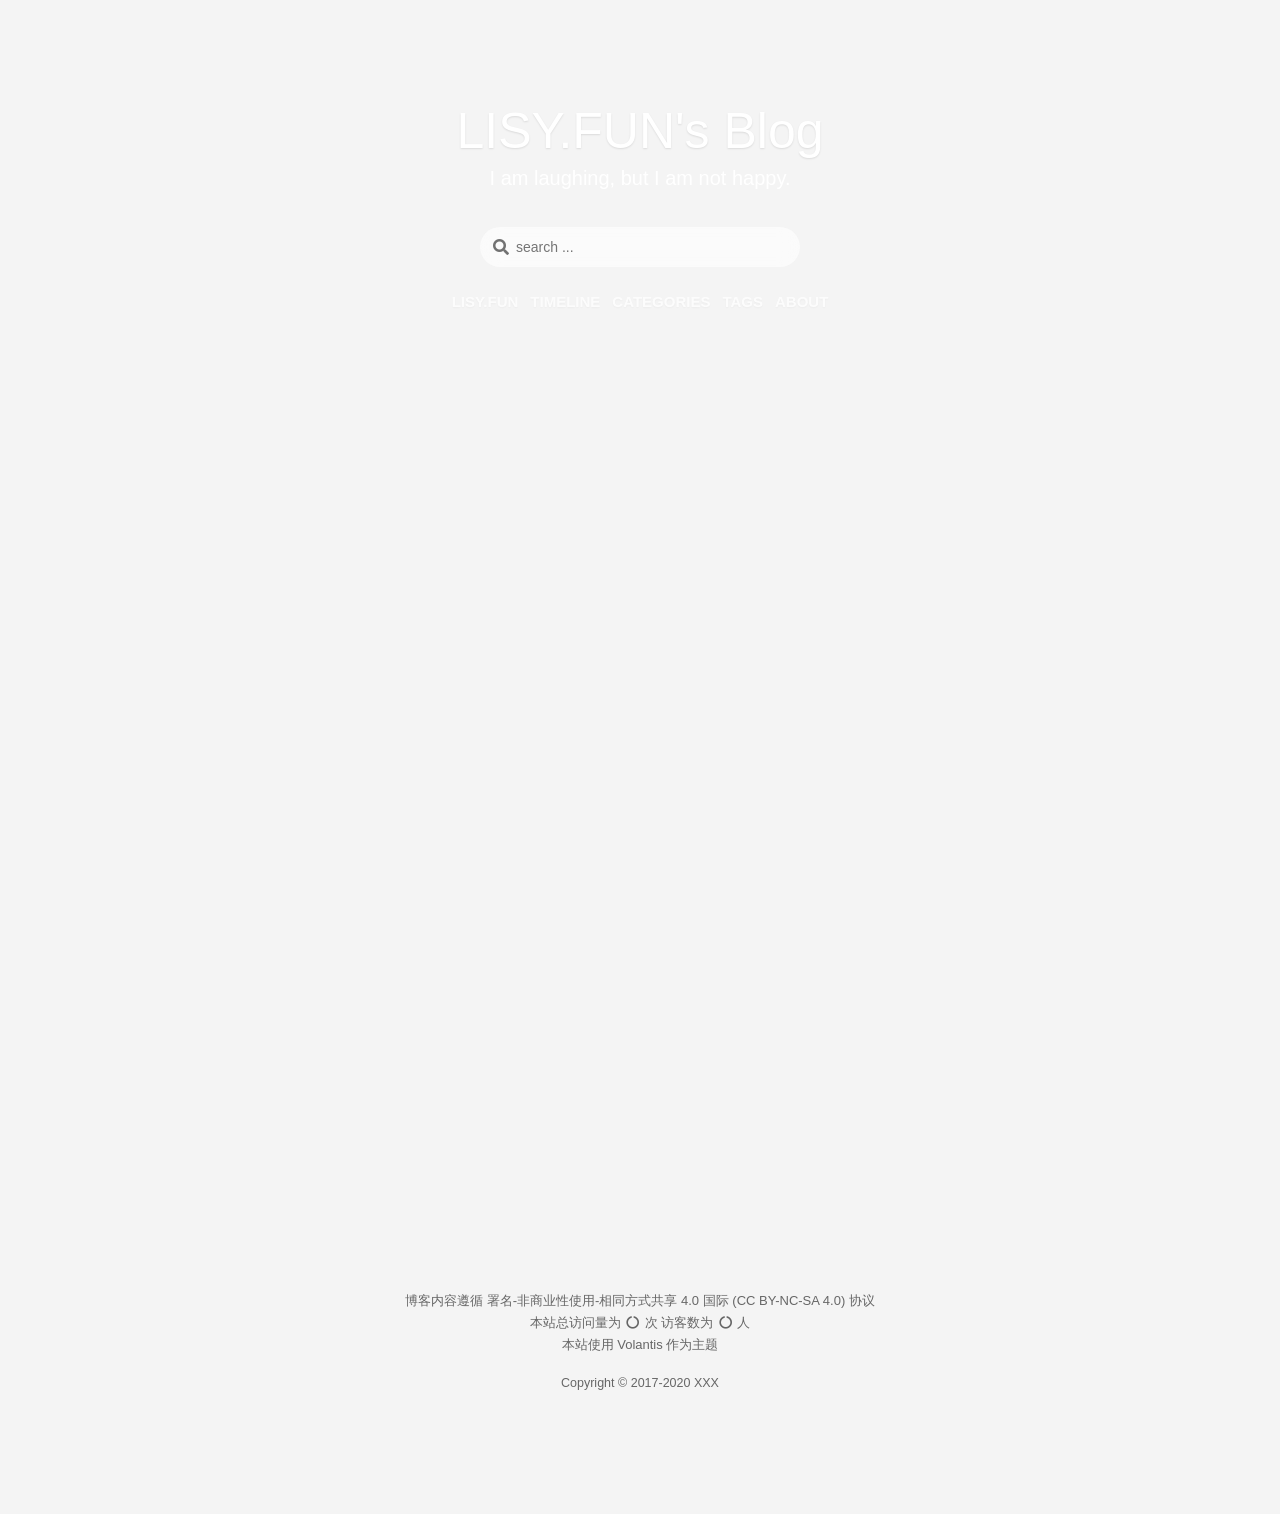
==== about/index.html @ 6036ae14 "Site updated: 2021-12-19 03:13:59" ====
<!DOCTYPE html>
<html lang="zh_CN">
  <head hexo-theme='https://github.com/volantis-x/hexo-theme-volantis/tree/4.3.1'>
  <meta charset="utf-8">
  <!-- SEO相关 -->
  
    
  
  <!-- 渲染优化 -->
  <meta http-equiv='x-dns-prefetch-control' content='on' />
  <link rel='dns-prefetch' href='https://cdn.jsdelivr.net'>
  <link rel="preconnect" href="https://cdn.jsdelivr.net" crossorigin>
  <meta name="renderer" content="webkit">
  <meta name="force-rendering" content="webkit">
  <meta http-equiv="X-UA-Compatible" content="IE=Edge,chrome=1">
  <meta name="HandheldFriendly" content="True" >
  <meta name="apple-mobile-web-app-capable" content="yes">
  <meta name="viewport" content="width=device-width, initial-scale=1, maximum-scale=1">
  
  <link rel="preload" href="/css/first.css" as="style">
  

  <!-- 页面元数据 -->
  
  <title>about - LISY.FUN&#39;s Blog</title>
  

  

  <!-- feed -->
  
    <link rel="alternate" href="/atom.xml" title="LISY.FUN's Blog" type="application/atom+xml">
  

  <!-- import meta -->
  
    
      <meta name="msapplication-TileColor" content="#ffffff">
    
      <meta name="msapplication-config" content="https://cdn.jsdelivr.net/gh/lisyfun/cdn/xml/browserconfig.xml">
    
      <meta name="theme-color" content="#ffffff">
    
  

  <!-- link -->
  

  <!-- import link -->
  
  
  <link rel="manifest" href="https://cdn.jsdelivr.net/gh/lisyfun/cdn/xml/site.webmanifest">
  <link rel="mask-icon" href="https://cdn.jsdelivr.net/gh/lisyfun/cdn/avatar.jpg" color="#5bbad5">
  <link rel="shortcut icon" href="https://cdn.jsdelivr.net/gh/lisyfun/cdn@master/png/favicon.ico">
  <link rel="stylesheet" type="text/css" href="https://cdn.jsdelivr.net/gh/lisyfun/cdn@master/css/style.min.css">
  <link rel="stylesheet" type="text/css" href="https://cdn.jsdelivr.net/gh/lisyfun/cdn@master/css/font-awesome-animation.min.css">
  

  
    
<link rel="stylesheet" href="/css/first.css">

  

  
  <link rel="stylesheet" href="/css/style.css" media="print" onload="this.media='all';this.onload=null">
  <noscript><link rel="stylesheet" href="/css/style.css"></noscript>
  

  <script id="loadcss"></script>

  
<script>
if (/*@cc_on!@*/false || (!!window.MSInputMethodContext && !!document.documentMode))
    document.write(
	'<style>'+
		'html{'+
			'overflow-x: hidden !important;'+
			'overflow-y: hidden !important;'+
		'}'+
		'.kill-ie{'+
			'text-align:center;'+
			'height: 100%;'+
			'margin-top: 15%;'+
			'margin-bottom: 5500%;'+
		'}'+
	'</style>'+
    '<div class="kill-ie">'+
        '<h1><b>抱歉，您的浏览器无法访问本站</b></h1>'+
        '<h3>微软已经于2016年终止了对 Internet Explorer (IE) 10 及更早版本的支持，<br/>'+
        '继续使用存在极大的安全隐患，请使用当代主流的浏览器进行访问。</h3><br/>'+
        '<a target="_blank" rel="noopener" href="https://www.microsoft.com/zh-cn/WindowsForBusiness/End-of-IE-support"><strong>了解详情 ></strong></a>'+
    '</div>');
</script>


<noscript>
	<style>
		html{
			overflow-x: hidden !important;
			overflow-y: hidden !important;
		}
		.kill-noscript{
			text-align:center;
			height: 100%;
			margin-top: 15%;
			margin-bottom: 5500%;
		}
	</style>
    <div class="kill-noscript">
        <h1><b>抱歉，您的浏览器无法访问本站</b></h1>
        <h3>本页面需要浏览器支持（启用）JavaScript</h3><br/>
        <a target="_blank" rel="noopener" href="https://www.baidu.com/s?wd=启用JavaScript"><strong>了解详情 ></strong></a>
    </div>
</noscript>

</head>

  <body>
    

<header id="l_header" class="l_header auto shadow blur " style='opacity: 0' >
  <div class='container'>
  <div id='wrapper'>
    <div class='nav-sub'>
      <p class="title"></p>
      <ul class='switcher nav-list-h m-phone' id="pjax-header-nav-list">
        <li><a id="s-comment" class="fas fa-comments fa-fw" target="_self" href='javascript:void(0)'></a></li>
        
          <li><a id="s-toc" class="s-toc fas fa-list fa-fw" target="_self" href='javascript:void(0)'></a></li>
        
      </ul>
    </div>
		<div class="nav-main">
      
        
        <a class="title flat-box" target="_self" href='/'>
          
            <img no-lazy class='logo' src='https://cdn.jsdelivr.net/gh/lisyfun/cdn@master/png/avatar.png'/>
          
          
          
        </a>
      

			<div class='menu navigation'>
				<ul class='nav-list-h m-pc'>
          
          
          
            
            
              <li>
                <a class="menuitem flat-box faa-parent animated-hover" href=/
                  
                  
                  
                    id="home"
                  >
                  <i class='fas fa-rss fa-fw'></i>LISY.FUN
                </a>
                
              </li>
            
          
          
            
            
              <li>
                <a class="menuitem flat-box faa-parent animated-hover" href=/archives/
                  
                  
                  
                    id="archives"
                  >
                  <i class='fas fa-archive fa-fw'></i>TIMELINE
                </a>
                
              </li>
            
          
          
            
            
              <li>
                <a class="menuitem flat-box faa-parent animated-hover" href=/categories/
                  
                  
                  
                    id="categories"
                  >
                  <i class='fas fa-folder-open fa-fw'></i>CATEGORIES
                </a>
                
              </li>
            
          
          
            
            
              <li>
                <a class="menuitem flat-box faa-parent animated-hover" href=/tags/
                  
                  
                  
                    id="tags"
                  >
                  <i class='fas fa-tags fa-fw'></i>TAGS
                </a>
                
              </li>
            
          
          
            
            
              <li>
                <a class="menuitem flat-box faa-parent animated-hover" href=/about/
                  
                  
                  
                    id="about"
                  >
                  <i class='fas fa-info-circle fa-fw'></i>ABOUT
                </a>
                
              </li>
            
          
          
				</ul>
			</div>

      <div class="m_search">
        <form name="searchform" class="form u-search-form">
          <i class="icon fas fa-search fa-fw"></i>
          <input type="text" class="input u-search-input" placeholder="search ..." />
        </form>
      </div>

			<ul class='switcher nav-list-h m-phone'>
				
					<li><a class="s-search fas fa-search fa-fw" target="_self" href='javascript:void(0)'></a></li>
				
				<li>
          <a class="s-menu fas fa-bars fa-fw" target="_self" href='javascript:void(0)'></a>
          <ul class="menu-phone list-v navigation white-box">
            
              
            
              <li>
                <a class="menuitem flat-box faa-parent animated-hover" href=/
                  
                  
                  
                    id="home"
                  >
                  <i class='fas fa-rss fa-fw'></i>LISY.FUN
                </a>
                
              </li>
            
          
            
              
            
              <li>
                <a class="menuitem flat-box faa-parent animated-hover" href=/archives/
                  
                  
                  
                    id="archives"
                  >
                  <i class='fas fa-archive fa-fw'></i>TIMELINE
                </a>
                
              </li>
            
          
            
              
            
              <li>
                <a class="menuitem flat-box faa-parent animated-hover" href=/categories/
                  
                  
                  
                    id="categories"
                  >
                  <i class='fas fa-folder-open fa-fw'></i>CATEGORIES
                </a>
                
              </li>
            
          
            
              
            
              <li>
                <a class="menuitem flat-box faa-parent animated-hover" href=/tags/
                  
                  
                  
                    id="tags"
                  >
                  <i class='fas fa-tags fa-fw'></i>TAGS
                </a>
                
              </li>
            
          
            
              
            
              <li>
                <a class="menuitem flat-box faa-parent animated-hover" href=/about/
                  
                  
                  
                    id="about"
                  >
                  <i class='fas fa-info-circle fa-fw'></i>ABOUT
                </a>
                
              </li>
            
          
            
          </ul>
        </li>
			</ul>
		</div>
	</div>
  </div>
</header>

    <div id="l_body">
      <div id="l_cover">
  
    
        <div id="half" class='cover-wrapper page search' style="display: ;">
          
            <div class='cover-bg lazyload placeholder' data-bg="https://cdn.jsdelivr.net/gh/lisyfun/cdn@master/png/ox6q65.png"></div>
          
          <div class='cover-body'>
  <div class='top'>
    
    
      <p class="title">LISY.FUN's Blog</p>
    
    
      <p class="subtitle">I am laughing, but I am not happy.</p>
    
  </div>
  <div class='bottom'>
    
      <div class="m_search">
        <form name="searchform" class="form u-search-form">
          <input type="text" class="input u-search-input" placeholder="search ..." />
          <i class="icon fas fa-search fa-fw"></i>
        </form>
      </div>
    
    <div class='menu navigation'>
      <div class='list-h'>
        
          
            <a href="/"
              
              
              id="home">
              <p>LISY.FUN</p>
            </a>
          
            <a href="/archives/"
              
              
              id="archives">
              <p>TIMELINE</p>
            </a>
          
            <a href="/categories/"
              
              
              id="categories">
              <p>CATEGORIES</p>
            </a>
          
            <a href="/tags/"
              
              
              id="tags">
              <p>TAGS</p>
            </a>
          
            <a href="/about/"
              
              
              id="about">
              <p>ABOUT</p>
            </a>
          
        
      </div>
    </div>
  </div>
</div>

          <div id="scroll-down" style="display: none;"><i class="fa fa-chevron-down scroll-down-effects"></i></div>
        </div>
    
  
  </div>

      <div id="safearea">
        <div class="body-wrapper" id="pjax-container">
          

<div class='l_main'>
  <article class="article post white-box reveal md shadow article-type-page" id="page" itemscope itemprop="blogPost">
  


  
  <div class="article-meta" id="top">
    
    
    
      <h1 class="title">
        about
      </h1>
      <div class='new-meta-box'>
        
          
            
<div class='new-meta-item author'>
  <a class='author' href="/" rel="nofollow">
    <img no-lazy src="">
    <p>请设置文章作者</p>
  </a>
</div>

          
        
          
            

          
        
          
            <div class="new-meta-item date">
  <a class='notlink'>
    <i class="fas fa-calendar-alt fa-fw" aria-hidden="true"></i>
    <p>发布于：2021年12月19日</p>
  </a>
</div>

          
        
          
            
  <div class="new-meta-item browse leancloud">
    <a class='notlink'>
      
      <div id="lc-pv" data-title="about" data-path="/about/">
        <i class="fas fa-eye fa-fw" aria-hidden="true"></i>
        <span id='number'><i class="fas fa-circle-notch fa-spin fa-fw" aria-hidden="true"></i></span>
        次浏览
      </div>
    </a>
  </div>


          
        
      </div>
    
  </div>


  
  
  
  
  
  
    


  <div class='article-meta' id="bottom">
    <div class='new-meta-box'>
      
        
          <div class="new-meta-item date" itemprop="dateUpdated" datetime="2021-12-19T01:31:21+08:00">
  <a class='notlink'>
    <i class="fas fa-edit fa-fw" aria-hidden="true"></i>
    <p>更新于：2021年12月19日</p>
  </a>
</div>

        
      
        
          

        
      
        
          
  <div class="new-meta-item share -mob-share-list">
  <div class="-mob-share-list share-body">
    
      
        <a class="-mob-share-qq" title="" rel="external nofollow noopener noreferrer noopener"
          
          target="_blank" href="http://connect.qq.com/widget/shareqq/index.html?url=http://example.com/about/index.html&title=about - LISY.FUN's Blog&summary="
          
          >
          
            <img src="https://cdn.jsdelivr.net/gh/volantis-x/cdn-org/logo/128/qq.png" class="lazyload" data-srcset="https://cdn.jsdelivr.net/gh/volantis-x/cdn-org/logo/128/qq.png" srcset="[data-uri]">
          
        </a>
      
    
      
        <a class="-mob-share-qzone" title="" rel="external nofollow noopener noreferrer noopener"
          
          target="_blank" href="https://sns.qzone.qq.com/cgi-bin/qzshare/cgi_qzshare_onekey?url=http://example.com/about/index.html&title=about - LISY.FUN's Blog&summary="
          
          >
          
            <img src="https://cdn.jsdelivr.net/gh/volantis-x/cdn-org/logo/128/qzone.png" class="lazyload" data-srcset="https://cdn.jsdelivr.net/gh/volantis-x/cdn-org/logo/128/qzone.png" srcset="[data-uri]">
          
        </a>
      
    
      
        <a class="-mob-share-weibo" title="" rel="external nofollow noopener noreferrer noopener"
          
          target="_blank" href="http://service.weibo.com/share/share.php?url=http://example.com/about/index.html&title=about - LISY.FUN's Blog&summary="
          
          >
          
            <img src="https://cdn.jsdelivr.net/gh/volantis-x/cdn-org/logo/128/weibo.png" class="lazyload" data-srcset="https://cdn.jsdelivr.net/gh/volantis-x/cdn-org/logo/128/weibo.png" srcset="[data-uri]">
          
        </a>
      
    
      
    
      
    
  </div>
</div>



        
      
    </div>
  </div>


  
  

  
</article>


  

  <article class="post white-box reveal shadow" id="comments">
    <p ct><i class='fas fa-comments'></i> 评论</p>
    
    <div id="valine_container" class="valine_thread">
  <i class="fas fa-cog fa-spin fa-fw fa-2x"></i>
</div>

  </article>






</div>
<aside class='l_side'>
  
  
    
    




  


</aside>



		  
		  <!--此文件用来存放一些不方便取值的变量-->
<!--思路大概是将值藏到重加载的区域内-->

<script>
  window.pdata={}
  pdata.ispage=false;
  pdata.postTitle="";
  pdata.commentPath="";
  pdata.commentPlaceholder="";
  // header 这里无论是否开启pjax都需要
  var l_header=document.getElementById("l_header");
  
  l_header.classList.remove("show");
  
  
    // cover
    var cover_wrapper=document.querySelector('.cover-wrapper');
    
    cover_wrapper.id="half";
    cover_wrapper.style.display="";
    
  
</script>

        </div>
        
  
  <footer class="footer clearfix">
    <br><br>
    
      
        <div class="aplayer-container">
          

  
    <meting-js
      theme='#1BCDFC'
      autoplay='true'
      volume='0.7'
      loop='all'
      order='list'
      fixed='true'
      list-max-height='320px'
      server='netease'
      type='playlist'
      id='151778626'
      list-folded='true'>
    </meting-js>
  


        </div>
      
    
      
        <br>
        <div class="social-wrapper">
          
            
          
            
          
            
          
        </div>
      
    
      
        <div><p>博客内容遵循 <a target="_blank" rel="noopener" href="https://creativecommons.org/licenses/by-nc-sa/4.0/deed.zh">署名-非商业性使用-相同方式共享 4.0 国际 (CC BY-NC-SA 4.0) 协议</a></p>
</div>
      
    
      
        
          <div><p><span id="lc-sv">本站总访问量为 <span id='number'><i class="fas fa-circle-notch fa-spin fa-fw" aria-hidden="true"></i></span> 次</span> <span id="lc-uv">访客数为 <span id='number'><i class="fas fa-circle-notch fa-spin fa-fw" aria-hidden="true"></i></span> 人</span></p>
</div>
        
      
    
      
        本站使用
        <a href="https://github.com/volantis-x/hexo-theme-volantis/tree/4.3.1" target="_blank" class="codename">Volantis</a>
        作为主题
      
    
      
        <div class='copyright'>
        <p><a href="/">Copyright © 2017-2020 XXX</a></p>

        </div>
      
    
  </footer>


        <a id="s-top" class="fas fa-arrow-up fa-fw" href="javascript:void(0)"></a>
      </div>
    </div>
    <div>
      <script>
/************这个文件存放不需要重载的全局变量和全局函数*********/
window.volantis={};
window.volantis.loadcss=document.getElementById("loadcss");
/******************** Pjax ********************************/
function VPjax(){
	this.list=[] // 存放回调函数
	this.start=()=>{
	  for(var i=0;i<this.list.length;i++){
		this.list[i].run();
	  }
	}
	this.push=(fn,name)=>{
		var f=new PjaxItem(fn,name);
		this.list.push(f);
	}
	// 构造一个可以run的对象
	function PjaxItem(fn,name){
		// 函数名称
		this.name = name || fn.name
		// run方法
		this.run=()=>{
			fn()
		}
	}
}
volantis.pjax={}
volantis.pjax.method={
	complete: new VPjax(),
	error: new VPjax(),
	send: new VPjax()
}
volantis.pjax={
	...volantis.pjax,
	push: volantis.pjax.method.complete.push,
	error: volantis.pjax.method.error.push,
	send: volantis.pjax.method.send.push
}
/********************脚本懒加载函数********************************/
// 已经加入了setTimeout
function loadScript(src, cb) {
	setTimeout(function() {
		var HEAD = document.getElementsByTagName('head')[0] || document.documentElement;
		var script = document.createElement('script');
		script.setAttribute('type','text/javascript');
		if (cb) script.onload = cb;
		script.setAttribute('src', src);
		HEAD.appendChild(script);
	});
}
//https://github.com/filamentgroup/loadCSS
var loadCSS = function( href, before, media, attributes ){
	var doc = window.document;
	var ss = doc.createElement( "link" );
	var ref;
	if( before ){
		ref = before;
	}
	else {
		var refs = ( doc.body || doc.getElementsByTagName( "head" )[ 0 ] ).childNodes;
		ref = refs[ refs.length - 1];
	}
	var sheets = doc.styleSheets;
	if( attributes ){
		for( var attributeName in attributes ){
			if( attributes.hasOwnProperty( attributeName ) ){
				ss.setAttribute( attributeName, attributes[attributeName] );
			}
		}
	}
	ss.rel = "stylesheet";
	ss.href = href;
	ss.media = "only x";
	function ready( cb ){
		if( doc.body ){
			return cb();
		}
		setTimeout(function(){
			ready( cb );
		});
	}
	ready( function(){
		ref.parentNode.insertBefore( ss, ( before ? ref : ref.nextSibling ) );
	});
	var onloadcssdefined = function( cb ){
		var resolvedHref = ss.href;
		var i = sheets.length;
		while( i-- ){
			if( sheets[ i ].href === resolvedHref ){
				return cb();
			}
		}
		setTimeout(function() {
			onloadcssdefined( cb );
		});
	};
	function loadCB(){
		if( ss.addEventListener ){
			ss.removeEventListener( "load", loadCB );
		}
		ss.media = media || "all";
	}
	if( ss.addEventListener ){
		ss.addEventListener( "load", loadCB);
	}
	ss.onloadcssdefined = onloadcssdefined;
	onloadcssdefined( loadCB );
	return ss;
};
</script>
<script>
  
  loadCSS("https://cdn.jsdelivr.net/npm/@fortawesome/fontawesome-free@5.14/css/all.min.css", window.volantis.loadcss);
  
  
  loadCSS("https://cdn.jsdelivr.net/gh/lisyfun/cdn/css/font-awesome-animation.min.css", window.volantis.loadcss);
  
  
  loadCSS("https://cdn.jsdelivr.net/npm/node-waves@0.7.6/dist/waves.min.css", window.volantis.loadcss);
  
  
  loadCSS("https://cdn.jsdelivr.net/gh/highlightjs/cdn-release@10/build/styles/solarized-light.min.css", window.volantis.loadcss);
  
</script>
<!-- required -->

<script src="https://cdn.jsdelivr.net/npm/jquery@3.5/dist/jquery.min.js"></script>

<script>
  function pjax_fancybox() {
    $(".md .gallery").find("img").each(function () { //渲染 fancybox
      var element = document.createElement("a"); // a 标签
      $(element).attr("class", "fancybox");
      $(element).attr("pjax-fancybox", "");  // 过滤 pjax
      $(element).attr("href", $(this).attr("src"));
      if ($(this).attr("data-original")) {
        $(element).attr("href", $(this).attr("data-original"));
      }
      $(element).attr("data-fancybox", "images");
      var caption = "";   // 描述信息
      if ($(this).attr('alt')) {  // 判断当前页面是否存在描述信息
        $(element).attr('data-caption', $(this).attr('alt'));
        caption = $(this).attr('alt');
      }
      var div = document.createElement("div");
      $(div).addClass("fancybox");
      $(this).wrap(div); // 最外层套 div ，其实主要作用还是 class 样式
      var span = document.createElement("span");
      $(span).addClass("image-caption");
      $(span).text(caption); // 加描述
      $(this).after(span);  // 再套一层描述
      $(this).wrap(element);  // 最后套 a 标签
    })
    $(".md .gallery").find("img").fancybox({
      selector: '[data-fancybox="images"]',
      hash: false,
      loop: false,
      closeClick: true,
      helpers: {
        overlay: {closeClick: true}
      },
      buttons: [
        "zoom",
        "close"
      ]
    });
  };
  function SCload_fancybox() {
    if ($(".md .gallery").find("img").length == 0) return;
    loadCSS("https://cdn.jsdelivr.net/npm/@fancyapps/fancybox@3.5.7/dist/jquery.fancybox.min.css", document.getElementById("loadcss"));
    loadScript('https://cdn.jsdelivr.net/gh/fancyapps/fancybox@3.5.7/dist/jquery.fancybox.min.js', pjax_fancybox)
  };
  $(function () {
    SCload_fancybox();
  });
  function Pjax_SCload_fancybox(){
	if (typeof $.fancybox == "undefined") {
	 SCload_fancybox();
    } else {
	 pjax_fancybox();
    }
  }
  volantis.pjax.push(Pjax_SCload_fancybox)
  volantis.pjax.send(()=>{
      if (typeof $.fancybox != "undefined") {
        $.fancybox.close();    // 关闭弹窗
      }
  },'fancybox')
</script>


<!-- internal -->



  
  

  <div id="rightmenu-wrapper">
    <ul class="list-v rightmenu" id="rightmenu-content">
      <li class='option'>
        <a class='vlts-menu opt fix-cursor-default' id='menu-copy-text' onclick="document.execCommand('copy')"><i class='fa fa-copy fa-fw'></i>复制文本</a>
        <hr id='hr-text'>
        <a class='vlts-menu opt fix-cursor-default' id='menu-copy-href'><i class='fa fa-link fa-fw'></i>复制链接</a>
        <a class='vlts-menu opt fix-cursor-default' id='menu-open-href'><i class='fa fa-external-link-square-alt fa-fw'></i>在新标签页打开</a>
        <hr id='hr-href'>
        <a class='vlts-menu opt fix-cursor-default' id='menu-copy-src'><i class='fa fa-image fa-fw'></i>复制图片地址</a>
        <hr id='hr-src'>
      </li>
      
        <li class='navigation'>
          <a class='nav icon-only fix-cursor-default' onclick='history.back()'><i class='fa fa-arrow-left fa-fw'></i></a>
          <a class='nav icon-only fix-cursor-default' onclick='history.forward()'><i class='fa fa-arrow-right fa-fw'></i></a>
          <a class='nav icon-only fix-cursor-default' onclick='window.location.reload()'><i class='fa fa-redo fa-fw'></i></a>
          <a class='nav icon-only fix-cursor-default' href='/'><i class='fa fa-home fa-fw'></i></a>
        </li>
      
      <hr>
      
        
          
    <li>
      <a class='vlts-menu fix-cursor-default toggle-mode-btn' 
        
        
        
        >
        <i class='fas fa-moon fa-fw'></i> Dark mode
      </a>
    </li>
  
        
      
        
          <hr>
        
      
        
          <li class='music name'>
            <p class='nav music-title fix-cursor-default'></p>
          </li>
          <li class='music ctrl'>
            <a class='nav icon-only backward fix-cursor-default' onclick='aplayerBackward()'><i class='fa fa-step-backward fa-fw'></i></a>
            <a class='nav icon-only toggle fix-cursor-default' onclick='aplayerToggle()'><i class='fa fa-play fa-fw'></i></a>
            <a class='nav icon-only forward fix-cursor-default' onclick='aplayerForward()'><i class='fa fa-step-forward fa-fw'></i></a>
          </li>
          <li class='music volume'>
            <a class='nav volume'>
              <div class="aplayer-volume-bar-wrap">
                <div class="aplayer-volume-bar fix-cursor-pointer">
                  <div class="aplayer-volume"></div>
                  <i class='left fa fa-volume-off fa-fw'></i>
                  <i class='right fa fa-volume-up fa-fw'></i>
                </div>
              </div>
            </a>
          </li>
        
      
    </ul>
  </div>

  <script>
    window.document.oncontextmenu = function (event) {
      if (event.ctrlKey) return true;
      if (/Android|webOS|BlackBerry/i.test(navigator.userAgent)) return true;
      return popMenu(event);
    };
    document.addEventListener("click", function (event) {
      var mymenu = document.getElementById('rightmenu-wrapper');
      mymenu.style.display = "none";
    });
    function popMenu(event) {
      var mymenu = document.getElementById('rightmenu-wrapper');
      var menuContent = document.getElementById('rightmenu-content');
      var screenWidth = document.documentElement.clientWidth || document.body.clientWidth;
      var screenHeight = document.documentElement.clientHeight || document.body.clientHeight;
      mymenu.style.left = event.clientX + "px"; // 获取鼠标位置
      mymenu.style.top = event.clientY + "px";
      mymenu.style.display = 'block';
      if (event.clientX * 2 > screenWidth) {
        menuContent.classList.add('left');
      } else {
        menuContent.classList.remove('left');
      }
      if (event.clientY * 2 > screenHeight) {
        menuContent.classList.add('top');
      } else {
        menuContent.classList.remove('top');
      }

      let hrText = document.getElementById('hr-text');
      let hrSrc = document.getElementById('hr-src');
      let hrHref = document.getElementById('hr-href');

      // 选中图片
      let copySrc = document.getElementById('menu-copy-src');
      if (copySrc != undefined) {
        if (event.target.currentSrc) {
          copySrc.style.display = 'block';
          copySrc.addEventListener("click", function (e) {
            copyString(event.target.currentSrc);
          },{once: true});
          hrSrc.style.display = 'block';
        } else {
          copySrc.style.display = 'none';
          hrSrc.style.display = 'none';
        }
      }

      // 选中按钮
      // 判断是不是按钮
      let href = '';
      if (event.path) {
        for (i = 0; i < event.path.length; i++) {
          if (event.path[i].href != undefined && event.path[i].href.length > 0) {
            href = event.path[i].href;
          }
        }
      }

      let copyText = document.getElementById('menu-copy-text');
      copyText.style.display = 'none';
      hrText.style.display = 'none';
      if (href.length == 0) {
        // 选中文本
        if (window.getSelection().toString()) {
          if ('true' == 'true') {
            copyText.style.display = 'block';
            hrText.style.display = 'block';
          }
        }
      }

      // 在新标签页打开
      let openHref = document.getElementById('menu-open-href');
      if (openHref != undefined) {
        if (href.length > 0) {
          openHref.style.display = 'block';
          openHref.addEventListener("click", function (e) {
            window.open(href);
          },{once: true});
          hrHref.style.display = 'block';
        } else {
          openHref.style.display = 'none';
          hrHref.style.display = 'none';
        }
      }
      // 复制链接
      let copyHref = document.getElementById('menu-copy-href');
      if (copyHref != undefined) {
        if (href.length > 0) {
          copyHref.style.display = 'block';
          copyHref.addEventListener("click", function (e) {
            copyString(href);
          },{once: true});
        } else {
          copyHref.style.display = 'none';
        }
      }
      // 有音乐播放器 see: layout/_third-party/aplayer/script.ejs
      
      if(volantis.APlayerLoaded){ // APlayer加载完成？
        // 如果有aplayer，初始化一下
        checkAPlayer();
      }
      
      return false; // 该行代码确保系统自带的右键菜单不会被调出
    }
    function hideMenu() {
      document.getElementById('rightmenu-wrapper').style.display = 'none';
    }
    function copyString(str) {
      const input = document.createElement('input');
      input.setAttribute('readonly', 'readonly');
      document.body.appendChild(input);
      input.setAttribute('value', str);
      input.select();
      document.execCommand('copy');
      document.body.removeChild(input);
    }
    document.execCommand('click');
  </script>




<script>
  function loadIssuesJS() {
    if ($(".md").find(".issues-api").length == 0) return;
	
	  loadScript('/js/issues.js');
	
  };
  $(function () {
    loadIssuesJS();
  });
  volantis.pjax.push(()=>{
	if (typeof IssuesAPI == "undefined") {
	  loadIssuesJS();
	}
  },"IssuesJS")
</script>



  <script defer src="https://cdn.jsdelivr.net/gh/lisyfun/cdn/js/lazyload.min.js"></script>
<script>
  // https://www.npmjs.com/package/vanilla-lazyload
  // Set the options globally
  // to make LazyLoad self-initialize
  window.lazyLoadOptions = {
    elements_selector: ".lazyload",
    threshold: 0
  };
  // Listen to the initialization event
  // and get the instance of LazyLoad
  window.addEventListener(
    "LazyLoad::Initialized",
    function (event) {
      window.lazyLoadInstance = event.detail.instance;
    },
    false
  );
  document.addEventListener('DOMContentLoaded', function () {
    lazyLoadInstance.update();
  });
  document.addEventListener('pjax:complete', function () {
    lazyLoadInstance.update();
  });
</script>




  

<script>
  window.FPConfig = {
	delay: 0,
	ignoreKeywords: [],
	maxRPS: 5,
	hoverDelay: 25
  };
</script>
<script defer src="https://cdn.jsdelivr.net/gh/lisyfun/cdn/js/flying-pages.min.js"></script>





  <script src="https://cdn.jsdelivr.net/npm/clipboard@2/dist/clipboard.min.js"></script>
<script>
    var clipboard = new ClipboardJS('.btn-copy', {
        target: function (trigger) {
            return trigger.nextElementSibling
        }
    });
    function wait(callback, seconds) {
        var timelag = null;
        timelag = window.setTimeout(callback, seconds)
    }
    function pjax_initCopyCode() {
		if($(".highlight .code pre").length+$(".article pre code").length==0)return;
        var copyHtml = '';
        copyHtml += '<button class="btn-copy" data-clipboard-snippet="">';
        copyHtml += '<i class="fas fa-copy"></i><span>COPY</span>';
        copyHtml += '</button>';
        $(".highlight .code pre").before(copyHtml);
        $(".article pre code").before(copyHtml);
        clipboard.off('success').on('success', function (e) {
            let $btn = $(e.trigger);
            $btn.addClass('copied');
            let $icon = $($btn.find('i'));
            $icon.removeClass('fa-copy');
            $icon.addClass('fa-check-circle');
            let $span = $($btn.find('span'));
            $span[0].innerText = 'COPIED';
            wait(function () {
                $icon.removeClass('fa-check-circle');
                $icon.addClass('fa-copy');
                $span[0].innerText = 'COPY'
            }, 2000)
        });
        clipboard.off('error').on('error', function (e) {
            e.clearSelection();
            let $btn = $(e.trigger);
            $btn.addClass('copy-failed');
            let $icon = $($btn.find('i'));
            $icon.removeClass('fa-copy');
            $icon.addClass('fa-times-circle');
            let $span = $($btn.find('span'));
            $span[0].innerText = 'COPY FAILED';
            wait(function () {
                $icon.removeClass('fa-times-circle');
                $icon.addClass('fa-copy');
                $span[0].innerText = 'COPY'
            }, 2000)
        })
    }
    $(function () {
        pjax_initCopyCode()
    });
	volantis.pjax.push(pjax_initCopyCode)
</script>




   <script type="text/javascript">
  loadScript("https://cdn.jsdelivr.net/npm/scrollreveal@4.0.6/dist/scrollreveal.min.js")
  function pjax_scrollrebeal() {
    ScrollReveal().reveal('.l_main .reveal', {
      distance: '32px',
      duration: '800',
      interval: '20',
      scale: '1',
      easing: 'ease-out'
    });
  }
  $(function () {
  var checkScrollReveal = setInterval(function () {
    if ($("#safearea").css("display")!="block") return
    if (typeof ScrollReveal=="undefined") return
    clearInterval(checkScrollReveal)
	pjax_scrollrebeal();
  }, 100)
  });
  volantis.pjax.push(pjax_scrollrebeal)
</script>




  <script>
  let APlayerController = new Object();
  APlayerController.id = '151778626';  // 设定全局音乐播放ID
  APlayerController.volume = '0.7';
  loadCSS("https://cdn.jsdelivr.net/npm/aplayer@1.10/dist/APlayer.min.css", window.volantis.loadcss);
  // APlayer 需要在  MetingJS 之前加载
  loadScript("https://cdn.jsdelivr.net/npm/aplayer@1.10/dist/APlayer.min.js")
  window.volantis.APlayerLoaded=0 // APlayer加载完成状态
  var checkAPlayer = setInterval(function () {
    if (!window.APlayer) return // APlayer加载完成？
	  if ($("#safearea").css("display")!="block") return // 文章内容加载完成？ see: source/css/first.styl
    clearInterval(checkAPlayer)
	  if (!window.volantis.APlayerLoaded&&!window.MetingJSElement){ // APlayer只能加载一次
      window.volantis.APlayerLoaded=1 // APlayer加载完成
      loadScript("https://cdn.jsdelivr.net/npm/meting@2.0/dist/Meting.min.js") // 加载 MetingJS
	  }
  }, 2500) // 按照网速调节差分2.5s
  // rightmenu see: layout/_partial/rightmenu.ejs

  
    loadScript("/js/aplayer.js")
  

</script>




  
  
<script src="/js/valine.js"></script>


<script>
  function emoji(path, idx, ext) {
    return path + "/" + path + "-" + idx + "." + ext;
  }
  var emojiMaps = {};
  for (var i = 1; i <= 54; i++) {
    emojiMaps['tieba-' + i] = emoji('tieba', i, 'png');
  }
  for (var i = 1; i <= 101; i++) {
    emojiMaps['qq-' + i] = emoji('qq', i, 'gif');
  }
  for (var i = 1; i <= 116; i++) {
    emojiMaps['aru-' + i] = emoji('aru', i, 'gif');
  }
  for (var i = 1; i <= 125; i++) {
    emojiMaps['twemoji-' + i] = emoji('twemoji', i, 'png');
  }
  for (var i = 1; i <= 4; i++) {
    emojiMaps['weibo-' + i] = emoji('weibo', i, 'png');
  }
  function pjax_valine() {
    if(!document.querySelectorAll("#valine_container")[0])return;
    let pagePlaceholder = pdata.commentPlaceholder || "快来评论吧~";
    let path = pdata.commentPath;
    if (path.length == 0) {
      let defaultPath = '';
      path = defaultPath || decodeURI(window.location.pathname);
    }
    var valine = new Valine();
    valine.init(Object.assign({"path":null,"placeholder":"快来评论吧~","appId":null,"appKey":null,"meta":["nick","mail","link"],"requiredFields":["nick","mail"],"enableQQ":true,"recordIP":false,"avatar":"robohash","pageSize":10,"lang":"zh-cn","highlight":true,"mathJax":false}, {
      el: '#valine_container',
      path: path,
      placeholder: pagePlaceholder,
      emojiCDN: 'https://cdn.jsdelivr.net/gh/volantis-x/cdn-emoji/valine/',
      emojiMaps: emojiMaps,
    }))
  }
  $(function () {
    pjax_valine();
  });
  volantis.pjax.push(pjax_valine);
</script>






  
<script src="/js/app.js"></script>



<!-- optional -->

  <script>
const SearchServiceimagePath="https://cdn.jsdelivr.net/gh/volantis-x/cdn-volantis@master/img/";
const ROOT =  ("/" || "/").endsWith('/') ? ("/" || "/") : ("//" || "/" );

$('.input.u-search-input').one('focus',function(){
	
		loadScript('https://cdn.jsdelivr.net/gh/lisyfun/cdn/js/search.js',setSearchService);
	
})

function listenSearch(){
  
    customSearch = new HexoSearch({
      imagePath: SearchServiceimagePath
    });
  
}
function setSearchService() {
	listenSearch();
	
		document.addEventListener("pjax:success", listenSearch);
	
}
</script>





  
<script src="https://cdn.jsdelivr.net/npm/node-waves@0.7.6/dist/waves.min.js"></script>

<script type="text/javascript">
$(function () {
  Waves.attach('.flat-btn', ['waves-button']);
  Waves.attach('.float-btn', ['waves-button', 'waves-float']);
  Waves.attach('.float-btn-light', ['waves-button', 'waves-float', 'waves-light']);
  Waves.attach('.flat-box', ['waves-block']);
  Waves.attach('.float-box', ['waves-block', 'waves-float']);
  Waves.attach('.waves-image');
  Waves.init();
});
</script>



  
<script src="https://cdn.jsdelivr.net/gh/lisyfun/cdn/js/comment_typing.js"></script>




  

<script src="https://cdn.jsdelivr.net/gh/highlightjs/cdn-release@10/build/highlight.min.js"></script>

<script>hljs.initHighlightingOnLoad();</script>

<script>
volantis.pjax.push(()=>{
	document.querySelectorAll('pre code').forEach((block) => {
	  hljs.highlightBlock(block);
	});
},"highlightjs")
</script>



  <script defer>

  const LCCounter = {
    app_id: 'u9j57bwJod4EDmXWdxrwuqQT-MdYXbMMI',
    app_key: 'jfHtEKVE24j0IVCGHbvuFClp',
    custom_api_server: '',

    // 查询存储的记录
    getRecord(Counter, url, title) {
      return new Promise(function (resolve, reject) {
        Counter('get', '/classes/Counter?where=' + encodeURIComponent(JSON.stringify({url})))
          .then(resp => resp.json())
          .then(({results, code, error}) => {
            if (code === 401) {
              throw error;
            }
            if (results && results.length > 0) {
              var record = results[0];
              resolve(record);
            } else {
              Counter('post', '/classes/Counter', {url, title: title, times: 0})
                .then(resp => resp.json())
                .then((record, error) => {
                  if (error) {
                    throw error;
                  }
                  resolve(record);
                }).catch(error => {
                console.error('Failed to create', error);
                reject(error);
              });
            }
          }).catch((error) => {
          console.error('LeanCloud Counter Error:', error);
          reject(error);
        });
      })
    },

    // 发起自增请求
    increment(Counter, incrArr) {
      return new Promise(function (resolve, reject) {
        Counter('post', '/batch', {
          "requests": incrArr
        }).then((res) => {
          res = res.json();
          if (res.error) {
            throw res.error;
          }
          resolve(res);
        }).catch((error) => {
          console.error('Failed to save visitor count', error);
          reject(error);
        });
      });
    },

    // 构建自增请求体
    buildIncrement(objectId) {
      return {
        "method": "PUT",
        "path": `/1.1/classes/Counter/${ objectId }`,
        "body": {
          "times": {
            '__op': 'Increment',
            'amount': 1
          }
        }
      }
    },

    // 校验是否为有效的 UV
    validUV() {
      var key = 'LeanCloudUVTimestamp';
      var flag = localStorage.getItem(key);
      if (flag) {
        // 距离标记小于 24 小时则不计为 UV
        if (new Date().getTime() - parseInt(flag) <= 86400000) {
          return false;
        }
      }
      localStorage.setItem(key, new Date().getTime().toString());
      return true;
    },

    addCount(Counter) {
      var enableIncr = '' === 'true' && window.location.hostname !== 'localhost';
      enableIncr = true;
      var getterArr = [];
      var incrArr = [];
      // 请求 PV 并自增
      var pvCtn = document.querySelector('#lc-sv');
      if (pvCtn || enableIncr) {
        var pvGetter = this.getRecord(Counter, 'http://example.com' + '/#lc-sv', 'Visits').then((record) => {
          incrArr.push(this.buildIncrement(record.objectId))
          var eles = document.querySelectorAll('#lc-sv #number');
          if (eles.length > 0) {
            eles.forEach((el,index,array)=>{
              el.innerText = record.times + 1;
              if (pvCtn) {
                pvCtn.style.display = 'inline';
              }
            })
          }
        });
        getterArr.push(pvGetter);
      }

      // 请求 UV 并自增
      var uvCtn = document.querySelector('#lc-uv');
      if (uvCtn || enableIncr) {
        var uvGetter = this.getRecord(Counter, 'http://example.com' + '/#lc-uv', 'Visitors').then((record) => {
          var vuv = this.validUV();
          vuv && incrArr.push(this.buildIncrement(record.objectId))
          var eles = document.querySelectorAll('#lc-uv #number');
          if (eles.length > 0) {
            eles.forEach((el,index,array)=>{
              el.innerText = record.times + (vuv ? 1 : 0);
              if (uvCtn) {
                uvCtn.style.display = 'inline';
              }
            })
          }
        });
        getterArr.push(uvGetter);
      }

      // 请求文章的浏览数，如果是当前页面就自增
      var allPV = document.querySelectorAll('#lc-pv');
      if (allPV.length > 0 || enableIncr) {
        for (i = 0; i < allPV.length; i++) {
          let pv = allPV[i];
          let title = pv.getAttribute('data-title');
          var url = 'http://example.com' + pv.getAttribute('data-path');
          if (url) {
            var viewGetter = this.getRecord(Counter, url, title).then((record) => {
              // 是当前页面就自增
              let curPath = window.location.pathname;
              if (curPath.includes('index.html')) {
                curPath = curPath.substring(0, curPath.lastIndexOf('index.html'));
              }
              if (pv.getAttribute('data-path') == curPath) {
                incrArr.push(this.buildIncrement(record.objectId));
              }
              if (pv) {
                var ele = pv.querySelector('#lc-pv #number');
                if (ele) {
                  if (pv.getAttribute('data-path') == curPath) {
                    ele.innerText = (record.times || 0) + 1;
                  } else {
                    ele.innerText = record.times || 0;
                  }
                  pv.style.display = 'inline';
                }
              }
            });
            getterArr.push(viewGetter);
          }
        }
      }

      // 如果启动计数自增，批量发起自增请求
      if (enableIncr) {
        Promise.all(getterArr).then(() => {
          incrArr.length > 0 && this.increment(Counter, incrArr);
        })
      }

    },


    fetchData(api_server) {
      var Counter = (method, url, data) => {
        return fetch(`${ api_server }/1.1${ url }`, {
          method,
          headers: {
            'X-LC-Id': this.app_id,
            'X-LC-Key': this.app_key,
            'Content-Type': 'application/json',
          },
          body: JSON.stringify(data)
        });
      };
      this.addCount(Counter);
    },

    refreshCounter() {
      var api_server = this.app_id.slice(-9) !== '-MdYXbMMI' ? this.custom_api_server : `https://${ this.app_id.slice(0, 8).toLowerCase() }.api.lncldglobal.com`;
      if (api_server) {
        this.fetchData(api_server);
      } else {
        fetch('https://app-router.leancloud.cn/2/route?appId=' + this.app_id)
          .then(resp => resp.json())
          .then(({api_server}) => {
            this.fetchData('https://' + api_server);
          });
      }
    }

  };

  LCCounter.refreshCounter();

  document.addEventListener('pjax:complete', function () {
    LCCounter.refreshCounter();
  });
</script>




  <script type="text/javascript" src="https://cdn.jsdelivr.net/gh/Colsrch/CDN@master/judge_time/js.js"></script>

<script>
const rootElement = document.documentElement;
const darkModeStorageKey = "user-color-scheme";
const rootElementDarkModeAttributeName = "data-user-color-scheme";

const setLS = (k, v) => {
    localStorage.setItem(k, v);
};

const removeLS = (k) => {
    localStorage.removeItem(k);
};

const getLS = (k) => {
    return localStorage.getItem(k);
};

const getModeFromCSSMediaQuery = () => {
  return window.matchMedia("(prefers-color-scheme: dark)").matches
    ? "dark"
    : "light";
};

const resetRootDarkModeAttributeAndLS = () => {
  rootElement.removeAttribute(rootElementDarkModeAttributeName);
  removeLS(darkModeStorageKey);
};

const validColorModeKeys = {
  dark: true,
  light: true,
};

const applyCustomDarkModeSettings = (mode) => {
  const currentSetting = mode || getLS(darkModeStorageKey);

  if (currentSetting === getModeFromCSSMediaQuery()) {
    resetRootDarkModeAttributeAndLS();
  } else if (validColorModeKeys[currentSetting]) {
    rootElement.setAttribute(rootElementDarkModeAttributeName, currentSetting);
  } else {
    resetRootDarkModeAttributeAndLS();
  }
};

const invertDarkModeObj = {
  dark: "light",
  light: "dark",
};

/**
 * get target mode
 */
const toggleCustomDarkMode = () => {
  let currentSetting = getLS(darkModeStorageKey);

  if (validColorModeKeys[currentSetting]) {
    currentSetting = invertDarkModeObj[currentSetting];
  } else if (currentSetting === null) {
    currentSetting = invertDarkModeObj[getModeFromCSSMediaQuery()];
  } else {
    return;
  }
  setLS(darkModeStorageKey, currentSetting);
  return currentSetting;
};

/**
 * bind click event for toggle button
 */
var btn=$("#wrapper .toggle-mode-btn,#rightmenu-wrapper .toggle-mode-btn");
function bindToggleButton() {
    btn.on('click',(e) => {
      const mode = toggleCustomDarkMode();
      applyCustomDarkModeSettings(mode);
    });
}

applyCustomDarkModeSettings();
document.addEventListener("DOMContentLoaded", bindToggleButton);
volantis.pjax.push(bindToggleButton);
volantis.pjax.send(()=>{
	btn.unbind('click');
},'toggle-mode-btn-unbind');



</script>










<script>
function listennSidebarTOC() {
  const navItems = document.querySelectorAll(".toc li");
  if (!navItems.length) return;
  const sections = [...navItems].map((element) => {
    const link = element.querySelector(".toc-link");
    const target = document.getElementById(
      decodeURI(link.getAttribute("href")).replace("#", "")
    );
    link.addEventListener("click", (event) => {
      event.preventDefault();
      window.scrollTo({
		top: target.offsetTop + 100,
		
		behavior: "smooth"
		
	  });
    });
    return target;
  });

  function activateNavByIndex(target) {
    if (target.classList.contains("active-current")) return;

    document.querySelectorAll(".toc .active").forEach((element) => {
      element.classList.remove("active", "active-current");
    });
    target.classList.add("active", "active-current");
    let parent = target.parentNode;
    while (!parent.matches(".toc")) {
      if (parent.matches("li")) parent.classList.add("active");
      parent = parent.parentNode;
    }
  }

  function findIndex(entries) {
    let index = 0;
    let entry = entries[index];
    if (entry.boundingClientRect.top > 0) {
      index = sections.indexOf(entry.target);
      return index === 0 ? 0 : index - 1;
    }
    for (; index < entries.length; index++) {
      if (entries[index].boundingClientRect.top <= 0) {
        entry = entries[index];
      } else {
        return sections.indexOf(entry.target);
      }
    }
    return sections.indexOf(entry.target);
  }

  function createIntersectionObserver(marginTop) {
    marginTop = Math.floor(marginTop + 10000);
    let intersectionObserver = new IntersectionObserver(
      (entries, observe) => {
        let scrollHeight = document.documentElement.scrollHeight + 100;
        if (scrollHeight > marginTop) {
          observe.disconnect();
          createIntersectionObserver(scrollHeight);
          return;
        }
        let index = findIndex(entries);
        activateNavByIndex(navItems[index]);
      },
      {
        rootMargin: marginTop + "px 0px -100% 0px",
        threshold: 0,
      }
    );
    sections.forEach((element) => {
      element && intersectionObserver.observe(element);
    });
  }
  createIntersectionObserver(document.documentElement.scrollHeight);
}

document.addEventListener("DOMContentLoaded", listennSidebarTOC);
document.addEventListener("pjax:success", listennSidebarTOC);
</script>

<!-- more -->

 
	   
	    


<script src="https://cdn.jsdelivr.net/npm/pjax@0.2.8/pjax.min.js"></script>


<script>
    var pjax;
    document.addEventListener('DOMContentLoaded', function () {
      pjax = new Pjax({
        elements: 'a[href]:not([href^="#"]):not([href="javascript:void(0)"]):not([pjax-fancybox])',
        selectors: [
          "title",
          
          "#pjax-container",
          "#pjax-header-nav-list"
        ],
        cacheBust: false,   // url 地址追加时间戳，用以避免浏览器缓存
        timeout: 5000
      });
    });

    document.addEventListener('pjax:send', function (e) {
      //window.stop(); // 相当于点击了浏览器的停止按钮

      try {
        var currentUrl = window.location.pathname;
        var targetUrl = e.triggerElement.href;
        var banUrl = [""];
        if (banUrl[0] != "") {
          banUrl.forEach(item => {
            if(currentUrl.indexOf(item) != -1 || targetUrl.indexOf(item) != -1) {
              window.location.href = targetUrl;
            }
          });
        }
      } catch (error) {}

      window.subData = null; // 移除标题（用于一二级导航栏切换处）

      volantis.$switcher.removeClass('active'); // 关闭移动端激活的搜索框
      volantis.$header.removeClass('z_search-open'); // 关闭移动端激活的搜索框
      volantis.$wrapper.removeClass('sub'); // 跳转页面时关闭二级导航

      // 解绑事件 避免重复监听
      volantis.$topBtn.unbind('click');
      $('.menu a').unbind('click');
      $(window).unbind('resize');
      $(window).unbind('scroll');
      $(document).unbind('scroll');
      $(document).unbind('click');
      $('body').unbind('click');
	  // 使用 volantis.pjax.send 方法传入pjax:send回调函数 参见layout/_partial/scripts/global.ejs
	  volantis.pjax.method.send.start();
    });

    document.addEventListener('pjax:complete', function () {
      $('.nav-main').find('.list-v').not('.menu-phone').removeAttr("style",""); // 移除小尾巴的移除
      $('.menu-phone.list-v').removeAttr("style",""); // 移除小尾巴的移除
      $('script[data-pjax], .pjax-reload script').each(function () {
        $(this).parent().append($(this).remove());
      });
      try{
		// 使用 volantis.pjax.push 方法传入重载函数 参见layout/_partial/scripts/global.ejs
		volantis.pjax.method.complete.start();
      } catch (e) {
        console.log(e);
      }
    });

    document.addEventListener('pjax:error', function (e) {
	  // 使用 volantis.pjax.error 方法传入pjax:error回调函数 参见layout/_partial/scripts/global.ejs
	  volantis.pjax.method.error.start();
      window.location.href = e.triggerElement.href;
    });
</script>
 
	  
    </div>
  </body>
</html>
---- css/first.css ----
#safearea {
  display: none;
}
@supports (backdrop-filter: blur(20px)) {
  .blur {
    background: rgba(255,255,255,0.9) !important;
    backdrop-filter: saturate(200%) blur(20px);
  }
}
.shadow {
  box-shadow: 0 1px 2px 0px rgba(0,0,0,0.1);
}
.shadow.floatable {
  transition: all 0.28s ease;
  -moz-transition: all 0.28s ease;
  -webkit-transition: all 0.28s ease;
  -o-transition: all 0.28s ease;
}
.shadow.floatable:hover {
  box-shadow: 0 2px 4px 0px rgba(0,0,0,0.1), 0 4px 8px 0px rgba(0,0,0,0.1), 0 8px 16px 0px rgba(0,0,0,0.1);
}
@font-face {
  font-family: 'UbuntuMono';
  src: url("https://cdn.jsdelivr.net/gh/lisyfun/cdn/fonts/UbuntuMono-Regular.ttf");
  font-weight: 'normal';
  font-style: 'normal';
}
@font-face {
  font-family: 'Monaco';
  src: url("https://cdn.jsdelivr.net/gh/lisyfun/cdn/fonts/Monaco.ttf");
  font-weight: 'normal';
  font-style: 'normal';
}
@font-face {
  font-family: 'Varela Round';
  src: url("https://cdn.jsdelivr.net/gh/lisyfun/cdn/fonts/VarelaRound-Regular.ttf");
  font-weight: 'normal';
  font-style: 'normal';
}
:root {
  --color-site-body: #f4f4f4;
  --color-site-bg: #f4f4f4;
  --color-site-inner: #fff;
  --color-site-footer: #666;
  --color-card: #fff;
  --color-text: #444;
  --color-block: #f6f6f6;
  --color-inlinecode: #d56d28;
  --color-codeblock: #fff7ea;
  --color-h1: #444;
  --color-h2: #444;
  --color-h3: #444;
  --color-h4: #444;
  --color-h5: #444;
  --color-h6: #444;
  --color-p: #444;
  --color-list: #666;
  --color-list-hl: #36ac91;
  --color-meta: #888;
}
* {
  box-sizing: border-box;
  outline: none;
  margin: 0;
  padding: 0;
}
html {
  color: var(--color-text);
  width: 100%;
  height: 100%;
  font-family: "Varela Round", "PingFang SC", UbuntuMono, "PingFang SC", "Microsoft YaHei", Helvetica, Arial, Menlo, Monaco, monospace, sans-serif;
  font-size: 16px;
}
html >::-webkit-scrollbar {
  height: 4px;
  width: 4px;
}
html >::-webkit-scrollbar-track-piece {
  background: transparent;
}
html >::-webkit-scrollbar-thumb {
  background: #44d7b6;
  cursor: pointer;
  border-radius: 2px;
}
html >::-webkit-scrollbar-thumb:hover {
  background: #ff5722;
}
body {
  background-color: var(--color-site-body);
  text-rendering: optimizelegibility;
  -webkit-tap-highlight-color: rgba(0,0,0,0);
  line-height: 1.7;
  -webkit-text-size-adjust: 100%;
  -ms-text-size-adjust: 100%;
}
body.modal-active {
  overflow: hidden;
}
@media screen and (max-width: 680px) {
  body.modal-active {
    position: fixed;
    top: 0;
    right: 0;
    bottom: 0;
    left: 0;
  }
}
::-moz-selection {
  background: rgba(33,150,243,0.2);
}
::selection {
  background: rgba(33,150,243,0.2);
}
h1 {
  font-size: 1.5rem;
}
h2 {
  font-size: 1.5rem;
}
h3 {
  font-size: 1.25rem;
}
h4 {
  font-size: 1.125rem;
}
h5 {
  font-size: 1rem;
}
h6 {
  font-size: 1rem;
}
h1,
h2,
h3,
h4,
h6 {
  font-weight: normal;
}
a {
  color: #2196f3;
  cursor: pointer;
  text-decoration: none;
  transition: all 0.28s ease;
  -moz-transition: all 0.28s ease;
  -webkit-transition: all 0.28s ease;
  -o-transition: all 0.28s ease;
}
a:hover {
  color: #ff5722;
}
a:active,
a:hover {
  outline: 0;
}
a:not([href]) {
  cursor: default;
}
pre {
  tab-size: 4;
  -moz-tab-size: 4;
  -o-tab-size: 4;
  -webkit-tab-size: 4;
}
.clearfix {
  zoom: 1;
}
.clearfix:before,
.clearfix:after {
  content: " ";
  display: table;
}
.clearfix:after {
  clear: both;
}
.hidden {
  text-indent: -9999px;
  visibility: hidden;
  display: none;
}
.inner {
  position: relative;
  width: 80%;
  max-width: 710px;
  margin: 0 auto;
}
.vertical {
  display: table-cell;
  vertical-align: middle;
}
ul,
ol {
  padding-left: 0;
}
ul li,
ol li {
  list-style: none;
}
article,
aside,
details,
figcaption,
figure,
footer,
header,
hgroup,
main,
menu,
nav,
section,
summary {
  display: block;
}
article {
  overflow: hidden;
}
abbr[title] {
  border-bottom: 1px dotted;
}
b,
strong {
  font-weight: bold;
}
dfn {
  font-style: italic;
}
h1 {
  font-size: 2em;
  margin: 0.67em 0;
}
mark {
  background: #ff0;
  color: #000;
}
small {
  font-size: 80%;
}
sub,
sup {
  font-size: 50%;
  line-height: 1em;
}
sup {
  vertical-align: text-top;
}
sub {
  vertical-align: text-bottom;
}
img {
  border: 0;
  background: none;
  max-width: 100%;
}
svg:not(:root) {
  overflow: hidden;
}
figure {
  margin: 1em 40px;
}
hr {
  -moz-box-sizing: content-box;
  box-sizing: content-box;
  height: 0;
  border: 0;
  border-radius: 1px;
  border-bottom: 1px solid rgba(68,68,68,0.1);
}
pre {
  overflow: auto;
}
span.dot,
span.sep {
  font-size: 0.9em;
  margin: 0 0.2rem;
}
span.dot:before {
  content: '·';
}
span.sep:before {
  content: '/';
}
code,
kbd,
pre,
samp {
  font-family: monospace, monospace;
  font-size: 1em;
}
button,
input,
optgroup,
select,
textarea {
  color: inherit /* 1 */;
  font: inherit /* 2 */;
  margin: 0 /* 3 */;
}
button {
  overflow: visible;
}
button,
select {
  text-transform: none;
}
button,
html input[type="button"],
input[type="reset"],
input[type="submit"] {
  -webkit-appearance: button /* 2 */;
  cursor: pointer /* 3 */;
}
button[disabled],
html input[disabled] {
  cursor: default;
}
button::-moz-focus-inner,
input::-moz-focus-inner {
  border: 0;
  padding: 0;
}
input[type="checkbox"],
input[type="radio"] {
  box-sizing: border-box /* 1 */;
  padding: 0 /* 2 */;
}
input[type="number"]::-webkit-inner-spin-button,
input[type="number"]::-webkit-outer-spin-button {
  height: auto;
}
input[type="search"] {
  -webkit-appearance: textfield /* 1 */;
  -moz-box-sizing: content-box;
  -webkit-box-sizing: content-box /* 2 */;
  box-sizing: content-box;
}
input[type="search"]::-webkit-search-cancel-button,
input[type="search"]::-webkit-search-decoration {
  -webkit-appearance: none;
}
fieldset {
  border: 1px solid #c0c0c0;
  margin: 0 2px;
  padding: 0.35em 0.625em 0.75em;
}
legend {
  border: 0 /* 1 */;
  padding: 0 /* 2 */;
}
textarea {
  overflow: auto;
}
optgroup {
  font-weight: bold;
}
table:not([class]) {
  border-collapse: collapse;
  overflow: auto;
  display: inline-block;
  max-width: 100%;
  vertical-align: text-top;
}
table:not([class]) th {
  background-color: #f1f1f1;
}
table:not([class]) td,
table:not([class]) th {
  padding: 8px 16px;
  border: 2px solid #f1f1f1;
  line-height: 1.5;
  font-size: 90%;
}
table:not([class]) tr {
  word-break: keep-all;
  background-color: #fefefe;
  transition: all 0.28s ease;
  -moz-transition: all 0.28s ease;
  -webkit-transition: all 0.28s ease;
  -o-transition: all 0.28s ease;
}
table:not([class]) tr:hover {
  background-color: #f1f1f1;
}
td,
th {
  padding: 0;
}
#l_cover {
  min-height: 64px;
}
.cover-wrapper {
  top: 0;
  left: 0;
  max-width: 100%;
  height: 100vh;
  display: flex;
  flex-wrap: nowrap;
  flex-direction: column;
  align-items: center;
  align-self: center;
  align-content: center;
  color: var(--color-site-inner);
  padding: 0 16px;
  -moz-user-select: none;
  -ms-user-select: none;
  -webkit-user-select: none;
  user-select: none;
  position: relative;
  overflow: hidden;
  margin-bottom: -100px;
}
.cover-wrapper .cover-bg,
.cover-wrapper #cover-backstretch {
  position: absolute;
  width: 100%;
  height: 100%;
  background-position: center;
  background-size: cover;
}
.cover-wrapper .cover-bg.lazyload:not(.loaded),
.cover-wrapper #cover-backstretch.lazyload:not(.loaded) {
  opacity: 0;
}
.cover-wrapper .cover-bg.lazyload.loaded,
.cover-wrapper #cover-backstretch.lazyload.loaded {
  animation-delay: 0s;
  animation-duration: 0.5s;
  animation-fill-mode: forwards;
  animation-timing-function: ease-out;
  animation-name: fadeIn;
}
@-moz-keyframes fadeIn {
  0% {
    opacity: 0;
    filter: blur(12px);
    transform: scale(1.02);
  }
  100% {
    opacity: 1;
  }
}
@-webkit-keyframes fadeIn {
  0% {
    opacity: 0;
    filter: blur(12px);
    transform: scale(1.02);
  }
  100% {
    opacity: 1;
  }
}
@-o-keyframes fadeIn {
  0% {
    opacity: 0;
    filter: blur(12px);
    transform: scale(1.02);
  }
  100% {
    opacity: 1;
  }
}
@keyframes fadeIn {
  0% {
    opacity: 0;
    filter: blur(12px);
    transform: scale(1.02);
  }
  100% {
    opacity: 1;
  }
}
.cover-wrapper .cover-body {
  z-index: 1;
  position: relative;
  width: 100%;
  height: 100%;
}
.cover-wrapper#full {
  height: calc(100vh + 100px);
  padding-bottom: 100px;
}
.cover-wrapper#half {
  max-height: 640px;
  min-height: 400px;
  height: calc(36vh - 64px + 200px);
}
.cover-wrapper #scroll-down {
  width: 100%;
  height: 64px;
  position: absolute;
  bottom: 100px;
  text-align: center;
  cursor: pointer;
}
.cover-wrapper #scroll-down .scroll-down-effects {
  color: #fff;
  font-size: 24px;
  line-height: 64px;
  position: absolute;
  width: 24px;
  left: calc(50% - 12px);
  text-shadow: 0 1px 2px rgba(0,0,0,0.1);
  animation: scroll-down-effect 1.5s infinite;
}
@-moz-keyframes scroll-down-effect {
  0% {
    top: 0;
    opacity: 1;
  }
  50% {
    top: -16px;
    opacity: 0.4;
  }
  100% {
    top: 0;
    opacity: 1;
  }
}
@-webkit-keyframes scroll-down-effect {
  0% {
    top: 0;
    opacity: 1;
  }
  50% {
    top: -16px;
    opacity: 0.4;
  }
  100% {
    top: 0;
    opacity: 1;
  }
}
@-o-keyframes scroll-down-effect {
  0% {
    top: 0;
    opacity: 1;
  }
  50% {
    top: -16px;
    opacity: 0.4;
  }
  100% {
    top: 0;
    opacity: 1;
  }
}
@keyframes scroll-down-effect {
  0% {
    top: 0;
    opacity: 1;
  }
  50% {
    top: -16px;
    opacity: 0.4;
  }
  100% {
    top: 0;
    opacity: 1;
  }
}
.cover-wrapper .cover-body {
  margin-top: 64px;
  margin-bottom: 100px;
}
.cover-wrapper .cover-body,
.cover-wrapper .cover-body .top,
.cover-wrapper .cover-body .bottom {
  display: flex;
  flex-direction: column;
  align-items: center;
  justify-content: center;
  max-width: 100%;
}
.cover-wrapper .cover-body .bottom {
  margin-top: 32px;
}
.cover-wrapper .cover-body .title {
  font-family: "Varela Round", "PingFang SC", "Microsoft YaHei", Helvetica, Arial, Helvetica, monospace;
  font-size: 3.125rem;
  line-height: 1.2;
  text-shadow: 0 1px 2px rgba(0,0,0,0.1);
}
.cover-wrapper .cover-body .subtitle {
  font-size: 20px;
}
.cover-wrapper .cover-body .logo {
  max-height: 120px;
  max-width: calc(100% - 4 * 16px);
}
@media screen and (min-height: 1024px) {
  .cover-wrapper .cover-body .title {
    font-size: 3rem;
  }
  .cover-wrapper .cover-body .subtitle {
    font-size: 1.05rem;
  }
  .cover-wrapper .cover-body .logo {
    max-height: 150px;
  }
}
.cover-wrapper .cover-body .m_search {
  position: relative;
  max-width: calc(100% - 16px);
  width: 320px;
  vertical-align: middle;
}
.cover-wrapper .cover-body .m_search .form {
  position: relative;
  display: block;
  width: 100%;
}
.cover-wrapper .cover-body .m_search .icon,
.cover-wrapper .cover-body .m_search .input {
  transition: all 0.28s ease;
  -moz-transition: all 0.28s ease;
  -webkit-transition: all 0.28s ease;
  -o-transition: all 0.28s ease;
}
.cover-wrapper .cover-body .m_search .icon {
  position: absolute;
  display: block;
  line-height: 2.5rem;
  width: 32px;
  top: 0;
  left: 5px;
  color: rgba(68,68,68,0.75);
}
.cover-wrapper .cover-body .m_search .input {
  display: block;
  height: 2.5rem;
  width: 100%;
  box-shadow: none;
  box-sizing: border-box;
  font-size: 0.875rem;
  -webkit-appearance: none;
  padding-left: 36px;
  border-radius: 1.4rem;
  background: rgba(255,255,255,0.6);
  backdrop-filter: blur(10px);
  border: none;
  color: var(--color-text);
}
@media screen and (max-width: 500px) {
  .cover-wrapper .cover-body .m_search .input {
    padding-left: 36px;
  }
}
.cover-wrapper .cover-body .m_search .input:hover {
  background: rgba(255,255,255,0.8);
}
.cover-wrapper .cover-body .m_search .input:focus {
  background: #fff;
}
.cover-wrapper .list-h {
  display: flex;
  flex-direction: row;
  flex-wrap: wrap;
  align-items: stretch;
  border-radius: 4px;
  -moz-user-select: none;
  -ms-user-select: none;
  -webkit-user-select: none;
  user-select: none;
}
.cover-wrapper .list-h a {
  flex: 1;
  display: flex;
  font-weight: 600;
}
.cover-wrapper .list-h a img {
  display: block;
  border-radius: 2px;
  margin: 4px;
  min-width: 40px;
  max-width: 44px;
}
@media screen and (max-width: 768px) {
  .cover-wrapper .list-h a img {
    min-width: 36px;
    max-width: 40px;
  }
}
@media screen and (max-width: 500px) {
  .cover-wrapper .list-h a img {
    margin: 2px 4px;
    min-width: 32px;
    max-width: 36px;
  }
}
@media screen and (max-width: 375px) {
  .cover-wrapper .list-h a img {
    min-width: 28px;
    max-width: 32px;
  }
}
.cover-wrapper {
  max-width: 100%;
}
.cover-wrapper.search .bottom .menu {
  margin-top: 16px;
}
.cover-wrapper.search .bottom .menu .list-h a {
  white-space: nowrap;
  flex-direction: row;
  align-items: baseline;
  padding: 2px;
  margin: 4px;
  color: var(--color-site-inner);
  opacity: 0.75;
  text-shadow: 0 1px 2px rgba(0,0,0,0.05);
  border-bottom: 2px solid transparent;
}
.cover-wrapper.search .bottom .menu .list-h a i {
  margin-right: 4px;
}
.cover-wrapper.search .bottom .menu .list-h a p {
  font-size: 0.9375rem;
}
.cover-wrapper.search .bottom .menu .list-h a:hover,
.cover-wrapper.search .bottom .menu .list-h a.active,
.cover-wrapper.search .bottom .menu .list-h a:active {
  opacity: 1;
  border-bottom: 2px solid var(--color-site-inner);
}
.cover-wrapper.dock .menu,
.cover-wrapper.featured .menu,
.cover-wrapper.focus .menu {
  border-radius: 6px;
}
.cover-wrapper.dock .menu .list-h a,
.cover-wrapper.featured .menu .list-h a,
.cover-wrapper.focus .menu .list-h a {
  flex-direction: column;
  align-items: center;
  padding: 12px;
  line-height: 24px;
  border-radius: 4px;
  border-bottom: none;
  text-align: center;
  align-content: flex-end;
  color: rgba(68,68,68,0.7);
  font-size: 1.5rem;
}
@media screen and (max-width: 500px) {
  .cover-wrapper.dock .menu .list-h a,
  .cover-wrapper.featured .menu .list-h a,
  .cover-wrapper.focus .menu .list-h a {
    padding: 12px 8px;
  }
}
.cover-wrapper.dock .menu .list-h a i,
.cover-wrapper.featured .menu .list-h a i,
.cover-wrapper.focus .menu .list-h a i {
  margin: 8px;
}
.cover-wrapper.dock .menu .list-h a p,
.cover-wrapper.featured .menu .list-h a p,
.cover-wrapper.focus .menu .list-h a p {
  font-size: 0.875rem;
}
.cover-wrapper.dock .menu .list-h a.active,
.cover-wrapper.featured .menu .list-h a.active,
.cover-wrapper.focus .menu .list-h a.active {
  background: var(--color-card);
  backdrop-filter: none;
}
.cover-wrapper.dock .menu .list-h a.active i,
.cover-wrapper.featured .menu .list-h a.active i,
.cover-wrapper.focus .menu .list-h a.active i,
.cover-wrapper.dock .menu .list-h a.active i+p,
.cover-wrapper.featured .menu .list-h a.active i+p,
.cover-wrapper.focus .menu .list-h a.active i+p {
  color: #44d7b6;
}
.cover-wrapper.dock .menu .list-h a.active img+p,
.cover-wrapper.featured .menu .list-h a.active img+p,
.cover-wrapper.focus .menu .list-h a.active img+p {
  color: var(--color-text);
}
.cover-wrapper.dock .menu .list-h a:hover,
.cover-wrapper.featured .menu .list-h a:hover,
.cover-wrapper.focus .menu .list-h a:hover {
  background: var(--color-card);
}
.cover-wrapper.dock .top {
  margin-bottom: 48px;
}
.cover-wrapper.dock .menu {
  background: rgba(255,255,255,0.5);
  position: absolute;
  bottom: 0;
  max-width: 100%;
}
.cover-wrapper.dock .menu .list-h {
  flex-wrap: nowrap;
  margin: 4px;
}
.cover-wrapper.dock .menu .list-h a+a {
  margin-left: 4px;
}
@media screen and (max-width: 500px) {
  .cover-wrapper.dock .menu .list-h {
    overflow-x: scroll;
  }
  .cover-wrapper.dock .menu .list-h::-webkit-scrollbar {
    height: 0;
    width: 0;
  }
  .cover-wrapper.dock .menu .list-h::-webkit-scrollbar-track-piece {
    background: transparent;
  }
  .cover-wrapper.dock .menu .list-h::-webkit-scrollbar-thumb {
    background: #44d7b6;
    cursor: pointer;
    border-radius: 0;
  }
  .cover-wrapper.dock .menu .list-h::-webkit-scrollbar-thumb:hover {
    background: #ff5722;
  }
}
@supports (backdrop-filter: blur(20px)) {
  .cover-wrapper.dock .menu {
    background: rgba(255,255,255,0.5);
    backdrop-filter: saturate(200%) blur(20px);
  }
}
.cover-wrapper.featured .menu .list-h {
  margin: -2px;
}
.cover-wrapper.featured .menu .list-h a {
  margin: 2px;
  background: rgba(255,255,255,0.5);
}
@supports (backdrop-filter: blur(20px)) {
  .cover-wrapper.featured .menu .list-h a {
    background: rgba(255,255,255,0.5);
    backdrop-filter: saturate(200%) blur(20px);
  }
}
.cover-wrapper.focus .menu {
  transition: all 0.28s ease;
  -moz-transition: all 0.28s ease;
  -webkit-transition: all 0.28s ease;
  -o-transition: all 0.28s ease;
}
.cover-wrapper.focus .menu .list-h {
  margin: 2px;
}
.cover-wrapper.focus .menu:hover {
  background: rgba(255,255,255,0.5);
}
@supports (backdrop-filter: blur(20px)) {
  .cover-wrapper.focus .menu:hover {
    background: rgba(255,255,255,0.5);
    backdrop-filter: saturate(200%) blur(20px);
  }
}
.cover-wrapper.focus .menu .list-h a {
  margin: 2px;
}
.cover-wrapper.focus .menu .list-h a:hover {
  opacity: 1;
  background: var(--color-card);
}
.l_header {
  position: fixed;
  z-index: 1000;
  top: 0;
  width: 100%;
  height: 64px;
  background: var(--color-card);
  box-shadow: 0 1px 2px 0px rgba(0,0,0,0.1);
}
.l_header.auto {
  transition: opacity 0.4s ease;
  visibility: hidden;
}
.l_header.auto.show {
  opacity: 1 !important;
  visibility: visible;
}
.l_header .container {
  margin-left: 16px;
  margin-right: 16px;
}
.l_header #wrapper {
  height: 100%;
  -moz-user-select: none;
  -ms-user-select: none;
  -webkit-user-select: none;
  user-select: none;
}
.l_header #wrapper .nav-main,
.l_header #wrapper .nav-sub {
  display: flex;
  flex-wrap: nowrap;
  justify-content: space-between;
  align-items: center;
}
.l_header #wrapper .nav-main {
  transition: all 0.28s ease;
  -moz-transition: all 0.28s ease;
  -webkit-transition: all 0.28s ease;
  -o-transition: all 0.28s ease;
}
.l_header #wrapper.sub .nav-main {
  transform: translateY(-64px);
}
.l_header #wrapper .nav-sub {
  transition: all 0.28s ease;
  -moz-transition: all 0.28s ease;
  -webkit-transition: all 0.28s ease;
  -o-transition: all 0.28s ease;
  opacity: 0;
  height: 64px;
  width: calc(100% - 2 * 16px);
  position: absolute;
}
@media screen and (min-width: 2048px) {
  .l_header #wrapper .nav-sub {
    max-width: 55vw;
    margin: auto;
  }
}
.l_header #wrapper.sub .nav-sub {
  opacity: 1;
}
.l_header #wrapper .title {
  position: relative;
  color: var(--color-text);
  padding-left: 24px;
  max-height: 64px;
}
.l_header #wrapper .nav-main .title {
  white-space: nowrap;
  overflow: hidden;
  text-overflow: ellipsis;
  flex-shrink: 0;
  line-height: 64px;
  padding: 0 24px;
  font-size: 1.25rem;
  font-family: "Varela Round", "PingFang SC", "Microsoft YaHei", Helvetica, Arial, Helvetica, monospace;
}
.l_header #wrapper .nav-main .title img {
  height: 64px;
}
.l_header .nav-sub {
  max-width: 1080px;
  margin: auto;
}
.l_header .nav-sub .title {
  font-weight: bold;
  font-family: "Varela Round", "PingFang SC", UbuntuMono, "PingFang SC", "Microsoft YaHei", Helvetica, Arial, Menlo, Monaco, monospace, sans-serif;
  line-height: 1.2;
  max-height: 64px;
  white-space: normal;
  flex-shrink: 1;
}
.l_header .switcher {
  display: none;
  line-height: 64px;
  align-items: center;
}
.l_header .switcher .s-toc {
  display: none;
}
@media screen and (max-width: 768px) {
  .l_header .switcher .s-toc {
    display: flex;
  }
}
.l_header .switcher >li {
  height: 48px;
  transition: all 0.28s ease;
  -moz-transition: all 0.28s ease;
  -webkit-transition: all 0.28s ease;
  -o-transition: all 0.28s ease;
  margin: 2px;
}
@media screen and (max-width: 500px) {
  .l_header .switcher >li {
    margin: 0 1px;
    height: 48px;
  }
}
.l_header .switcher >li >a {
  display: flex;
  justify-content: center;
  align-items: center;
  width: 48px;
  height: 48px;
  padding: 0.85em 1.1em;
  border-radius: 100px;
  border: none;
  transition: all 0.28s ease;
  -moz-transition: all 0.28s ease;
  -webkit-transition: all 0.28s ease;
  -o-transition: all 0.28s ease;
  color: #44d7b6;
}
.l_header .switcher >li >a:hover {
  border: none;
}
.l_header .switcher >li >a.active,
.l_header .switcher >li >a:active {
  border: none;
  background: var(--color-site-bg);
}
@media screen and (max-width: 500px) {
  .l_header .switcher >li >a {
    width: 36px;
    height: 48px;
  }
}
.l_header .nav-sub .switcher {
  display: flex;
}
.l_header .m_search {
  display: flex;
  height: 64px;
  width: 240px;
  transition: all 0.28s ease;
  -moz-transition: all 0.28s ease;
  -webkit-transition: all 0.28s ease;
  -o-transition: all 0.28s ease;
}
@media screen and (max-width: 1024px) {
  .l_header .m_search {
    width: 44px;
    min-width: 44px;
  }
  .l_header .m_search input::placeholder {
    opacity: 0;
  }
  .l_header .m_search:hover {
    width: 240px;
  }
  .l_header .m_search:hover input::placeholder {
    opacity: 1;
  }
}
@media screen and (min-width: 500px) {
  .l_header .m_search:hover .input {
    width: 100%;
  }
  .l_header .m_search:hover .input::placeholder {
    opacity: 1;
  }
}
@media screen and (max-width: 500px) {
  .l_header .m_search {
    min-width: 0;
  }
  .l_header .m_search input::placeholder {
    opacity: 1;
  }
}
.l_header .m_search .form {
  position: relative;
  display: flex;
  width: 100%;
  align-items: center;
}
.l_header .m_search .icon {
  position: absolute;
  width: 36px;
  left: 5px;
  color: var(--color-meta);
}
@media screen and (max-width: 500px) {
  .l_header .m_search .icon {
    display: none;
  }
}
.l_header .m_search .input {
  display: block;
  padding-top: 8px;
  padding-bottom: 8px;
  line-height: 1.3;
  width: 100%;
  color: var(--color-text);
  background: #fafafa;
  box-shadow: none;
  box-sizing: border-box;
  padding-left: 40px;
  font-size: 0.875rem;
  border-radius: 8px;
  border: none;
  transition: all 0.28s ease;
  -moz-transition: all 0.28s ease;
  -webkit-transition: all 0.28s ease;
  -o-transition: all 0.28s ease;
}
@media screen and (min-width: 500px) {
  .l_header .m_search .input:focus {
    box-shadow: 0 4px 8px 0px rgba(0,0,0,0.1);
  }
}
@media screen and (max-width: 500px) {
  .l_header .m_search .input {
    background: var(--color-block);
    padding-left: 8px;
    border: none;
  }
  .l_header .m_search .input:hover,
  .l_header .m_search .input:focus {
    border: none;
  }
}
@media (max-width: 500px) {
  .l_header .m_search {
    left: 0;
    width: 0;
    overflow: hidden;
    position: absolute;
    background: #fff;
    transition: all 0.28s ease;
    -moz-transition: all 0.28s ease;
    -webkit-transition: all 0.28s ease;
    -o-transition: all 0.28s ease;
  }
  .l_header .m_search .input {
    border-radius: 32px;
    margin-left: 16px;
    padding-left: 16px;
  }
  .l_header.z_search-open .m_search {
    width: 100%;
  }
  .l_header.z_search-open .m_search .input {
    width: calc(100% - 120px);
  }
}
ul.m-pc >li>a {
  color: inherit;
  border-bottom: 2px solid transparent;
}
ul.m-pc >li>a:active,
ul.m-pc >li>a.active {
  border-bottom: 2px solid #44d7b6;
}
ul.m-pc li:hover >ul.list-v,
ul.list-v li:hover >ul.list-v {
  display: block;
}
ul.nav-list-h {
  display: flex;
  align-items: stretch;
}
ul.nav-list-h>li {
  position: relative;
  justify-content: center;
  height: 100%;
  line-height: 2.4;
  border-radius: 4px;
}
ul.nav-list-h>li >a {
  -webkit-font-smoothing: antialiased;
  -moz-osx-font-smoothing: grayscale;
  font-weight: 600;
}
ul.list-v {
  z-index: 1;
  display: none;
  position: absolute;
  background: var(--color-card);
  box-shadow: 0 2px 4px 0px rgba(0,0,0,0.08), 0 4px 8px 0px rgba(0,0,0,0.08), 0 8px 16px 0px rgba(0,0,0,0.08);
  margin-top: -6px;
  border-radius: 4px;
  padding: 8px 0;
}
ul.list-v.show {
  display: block;
}
ul.list-v hr {
  margin-top: 8px;
  margin-bottom: 8px;
}
ul.list-v >li {
  white-space: nowrap;
  word-break: keep-all;
}
ul.list-v >li.header {
  font-size: 0.78125rem;
  font-weight: bold;
  line-height: 2em;
  color: var(--color-meta);
  margin: 8px 16px 4px;
}
ul.list-v >li.header i {
  margin-right: 8px;
}
ul.list-v >li ul {
  margin-left: 0;
  display: none;
  margin-top: -40px;
}
ul.list-v .aplayer-container {
  min-height: 64px;
  padding: 6px 16px;
}
ul.list-v >li>a {
  transition: all 0.28s ease;
  -moz-transition: all 0.28s ease;
  -webkit-transition: all 0.28s ease;
  -o-transition: all 0.28s ease;
  display: block;
  color: var(--color-list);
  font-size: 0.875rem;
  font-weight: bold;
  line-height: 36px;
  padding: 0 20px 0 16px;
  text-overflow: ellipsis;
  margin: 0 4px;
  border-radius: 4px;
}
@media screen and (max-width: 1024px) {
  ul.list-v >li>a {
    line-height: 40px;
  }
}
ul.list-v >li>a >i {
  margin-right: 8px;
}
ul.list-v >li>a:active,
ul.list-v >li>a.active {
  color: var(--color-list-hl);
}
ul.list-v >li>a:hover {
  color: var(--color-list-hl);
  background: var(--color-site-bg);
}
.l_header .menu >ul>li>a {
  display: block;
  padding: 0 8px;
}
.l_header .menu >ul>li>a >i {
  margin-right: 4px;
}
.l_header ul.nav-list-h>li {
  color: var(--color-list);
  line-height: 64px;
}
.l_header ul.nav-list-h>li >a {
  max-height: 64px;
  overflow: hidden;
  color: inherit;
}
.l_header ul.nav-list-h>li >a:active,
.l_header ul.nav-list-h>li >a.active {
  color: #44d7b6;
}
.l_header ul.nav-list-h>li:hover>a {
  color: var(--color-list-hl);
}
.l_header ul.nav-list-h>li i.music {
  animation: rotate-effect 1.5s linear infinite;
}
@-moz-keyframes rotate-effect {
  0% {
    transform: rotate(0);
  }
  25% {
    transform: rotate(90deg);
  }
  50% {
    transform: rotate(180deg);
  }
  75% {
    transform: rotate(270deg);
  }
  100% {
    transform: rotate(360deg);
  }
}
@-webkit-keyframes rotate-effect {
  0% {
    transform: rotate(0);
  }
  25% {
    transform: rotate(90deg);
  }
  50% {
    transform: rotate(180deg);
  }
  75% {
    transform: rotate(270deg);
  }
  100% {
    transform: rotate(360deg);
  }
}
@-o-keyframes rotate-effect {
  0% {
    transform: rotate(0);
  }
  25% {
    transform: rotate(90deg);
  }
  50% {
    transform: rotate(180deg);
  }
  75% {
    transform: rotate(270deg);
  }
  100% {
    transform: rotate(360deg);
  }
}
@keyframes rotate-effect {
  0% {
    transform: rotate(0);
  }
  25% {
    transform: rotate(90deg);
  }
  50% {
    transform: rotate(180deg);
  }
  75% {
    transform: rotate(270deg);
  }
  100% {
    transform: rotate(360deg);
  }
}
.menu-phone li ul.list-v {
  right: calc(100% - 0.5 * 16px);
}
.menu-phone li ul.list-v ul {
  right: calc(100% - 0.5 * 16px);
}
#wrapper {
  max-width: 1080px;
  margin: auto;
}
@media screen and (min-width: 2048px) {
  #wrapper {
    max-width: 55vw;
  }
}
#wrapper .menu {
  flex: 1 1 auto;
  margin: 0 16px 0 0;
}
#wrapper .menu .list-v ul {
  left: calc(100% - 0.5 * 16px);
}
.menu-phone {
  display: none;
  margin-top: 16px;
  right: 8px;
  transition: all 0.28s ease;
  -moz-transition: all 0.28s ease;
  -webkit-transition: all 0.28s ease;
  -o-transition: all 0.28s ease;
}
.menu-phone ul {
  right: calc(100% - 0.5 * 16px);
}
@media screen and (max-width: 500px) {
  .menu-phone {
    display: block;
  }
}
.cover-wrapper .l_header {
  transition: all 0.5s ease;
  -moz-transition: all 0.5s ease;
  -webkit-transition: all 0.5s ease;
  -o-transition: all 0.5s ease;
  transform: translateY(-128px);
}
.cover-wrapper .l_header.show {
  transform: translateY(0);
}
.l_header {
  max-width: 65vw;
  left: calc((100% - 65vw) * 0.5);
  border-bottom-left-radius: 8px;
  border-bottom-right-radius: 8px;
}
@media screen and (max-width: 2048px) {
  .l_header {
    max-width: 1112px;
    left: calc((100% - 1112px) * 0.5);
  }
}
@media screen and (max-width: 1112px) {
  .l_header {
    left: 0;
    border-radius: 0;
    max-width: 100%;
  }
}
@media screen and (max-width: 500px) {
  .l_header .container {
    margin-left: 0;
    margin-right: 0;
  }
  .l_header #wrapper .nav-main .title {
    padding-left: 16px;
    padding-right: 16px;
  }
  .l_header #wrapper .nav-sub {
    width: 100%;
  }
  .l_header #wrapper .nav-sub .title {
    overflow-y: scroll;
    margin-top: 2px;
    padding: 8px 16px;
  }
  .l_header #wrapper .switcher {
    display: flex;
    margin-right: 8px;
  }
  .l_header .menu {
    display: none;
  }
}
@media screen and (max-width: 500px) {
  .list-v li {
    max-width: 270px;
  }
}
#u-search {
  display: none;
  position: fixed;
  top: 0;
  left: 0;
  width: 100%;
  height: 100%;
  padding: 60px 20px;
  z-index: 1001;
}
@media screen and (max-width: 680px) {
  #u-search {
    padding: 0px;
  }
}
#u-search .modal {
  position: fixed;
  height: 80%;
  width: 100%;
  max-width: 640px;
  left: 50%;
  top: 0;
  margin: 64px 0px 0px -320px;
  background: var(--color-card);
  z-index: 3;
  border-radius: 4px;
  overflow: hidden;
}
@media screen and (max-width: 680px) {
  #u-search .modal {
    box-shadow: none;
    max-width: none;
    top: 0;
    left: 0;
    margin: 0;
    height: 100%;
    border-radius: 0;
  }
}
#u-search .modal-ajax-content {
  opacity: 0;
  visibility: hidden;
  transition: all 0.28s ease;
  -moz-transition: all 0.28s ease;
  -webkit-transition: all 0.28s ease;
  -o-transition: all 0.28s ease;
}
#u-search .modal-ajax-content.loaded {
  opacity: 1;
  visibility: visible;
}
#u-search .modal-header {
  position: relative;
  width: 100%;
  height: 64px;
  z-index: 3;
  border-top-left-radius: 4px;
  border-top-right-radius: 4px;
  font-size: $fontsize;
  box-shadow: 0 1px 2px 0px rgba(0,0,0,0.1);
  background: #fff;
  transition: all 0.28s ease;
  -moz-transition: all 0.28s ease;
  -webkit-transition: all 0.28s ease;
  -o-transition: all 0.28s ease;
}
@media screen and (max-width: 680px) {
  #u-search .modal-header {
    border-radius: 0;
    padding: 0px;
  }
}
#u-search .modal-header .btn-close {
  display: block;
  position: absolute;
  width: 55px;
  height: 64px;
  top: 0;
  right: 0;
  color: #44d7b6;
  cursor: pointer;
  text-align: center;
  line-height: 64px;
  vertical-align: middle;
  transition: all 0.28s ease;
  -moz-transition: all 0.28s ease;
  -webkit-transition: all 0.28s ease;
  -o-transition: all 0.28s ease;
  z-index: 2;
}
#u-search .modal-header .btn-close:hover {
  transform: rotate(90deg);
}
#u-search .modal-header .modal-loading {
  position: absolute;
  bottom: 0;
  left: 0;
  width: 100%;
  height: 2px;
  background: transparent;
  z-index: 1;
}
#u-search .modal-header .modal-loading .modal-loading-bar {
  display: block;
  position: relative;
  width: 0%;
  height: 100%;
  background: #44d7b6;
  transition: all 0.28s ease;
  -moz-transition: all 0.28s ease;
  -webkit-transition: all 0.28s ease;
  -o-transition: all 0.28s ease;
}
#u-search .modal-header #u-search-modal-form {
  position: relative;
  width: 100%;
  height: 100%;
  z-index: 2;
}
#u-search .modal-header #u-search-modal-form input {
  color: var(--color-text);
}
#u-search .modal-header #u-search-modal-form #u-search-modal-input {
  margin: 16px 50px;
  padding: 0 8px;
  width: calc(100% - 100px - 16px);
  line-height: 2rem;
  border-radius: 4px;
  vertical-align: middle;
  border: none;
  appearance: none;
  box-shadow: none;
  background: transparent;
  transition: all 0.28s ease;
  -moz-transition: all 0.28s ease;
  -webkit-transition: all 0.28s ease;
  -o-transition: all 0.28s ease;
}
@media screen and (max-width: 680px) {
  #u-search .modal-header #u-search-modal-form #u-search-modal-input {
    padding: 0;
  }
}
#u-search .modal-header #u-search-modal-form #u-search-modal-input:focus {
  border-top-left-radius: 4px;
  border-top-right-radius: 4px;
}
#u-search .modal-header #u-search-modal-btn-submit {
  position: absolute;
  top: 0;
  left: 0;
  padding-left: 5px;
  padding-top: 2px;
  background: transparent;
  border: none;
  width: 50px;
  height: 64px;
  vertical-align: middle;
  color: #44d7b6;
  z-index: 2;
}
#u-search .modal-footer {
  position: absolute;
  display: none;
  bottom: 0;
  left: 0;
  width: 100%;
  height: 50px;
  padding: 0px 15px;
  background: var(--color-card);
}
#u-search .modal-footer .logo {
  position: absolute;
  top: 0;
  left: 0;
  width: 100%;
  height: 100%;
  text-align: center;
  z-index: 0;
}
#u-search .modal-footer .logo a {
  display: inline-block;
  height: 50px;
}
#u-search .modal-footer .logo.google img {
  height: 24px;
  margin-top: 13px;
}
#u-search .modal-footer .logo.baidu img {
  height: 22px;
  margin-top: 14px;
}
#u-search .modal-footer .logo img {
  position: relative;
  display: inline-block;
  width: auto;
  height: 18px;
  margin-top: 16px;
}
#u-search .modal-footer .modal-error {
  position: relative;
  float: left;
  vertical-align: middle;
  line-height: 50px;
  font-size: 13px;
  z-index: 1;
}
#u-search .modal-footer .modal-metadata {
  position: relative;
  float: left;
  vertical-align: middle;
  line-height: 50px;
  font-size: 13px;
  z-index: 1;
}
#u-search .modal-footer .nav {
  position: relative;
  display: block;
  float: right;
  vertical-align: middle;
  font-size: 0.875rem;
  font-weight: bold;
  line-height: 50px;
  color: var(--color-meta);
  cursor: pointer;
  z-index: 1;
}
#u-search .modal-footer .nav:hover {
  color: #ff5722;
}
#u-search .modal-footer .nav.btn-next {
  margin-left: 16px;
}
#u-search .modal-footer .nav .icon {
  font-size: 0.875rem;
}
#u-search .modal-body {
  position: absolute;
  padding: 16px;
  width: 100%;
  height: calc(100% - 64px);
  top: 64px;
  left: 0;
  overflow-y: scroll;
  -webkit-overflow-scrolling: touch;
  background: var(--color-card);
  border-radius: 4px;
}
#u-search .modal-body::-webkit-scrollbar {
  height: 4px;
  width: 4px;
}
#u-search .modal-body::-webkit-scrollbar-track-piece {
  background: transparent;
}
#u-search .modal-body::-webkit-scrollbar-thumb {
  background: #44d7b6;
  cursor: pointer;
  border-radius: 2px;
}
#u-search .modal-body::-webkit-scrollbar-thumb:hover {
  background: #ff5722;
}
#u-search .modal-body .modal-results {
  list-style: none;
}
#u-search .modal-body .modal-results .result {
  position: relative;
  display: block;
  padding: 16px;
  border-radius: 4px;
}
#u-search .modal-body .modal-results .result b[mark] {
  color: #29bf9d;
  text-decoration: underline;
}
#u-search .modal-body .modal-results .result:hover {
  background: var(--color-site-bg);
}
#u-search .modal-body .modal-results .result:hover .title {
  color: var(--color-list-hl);
}
#u-search .modal-body .modal-results .result .title {
  display: inline-block;
  max-width: 100%;
  color: var(--color-list);
  font-weight: bold;
  padding: 1px;
  margin-bottom: 2px;
  white-space: normal;
  overflow: hidden;
  text-overflow: ellipsis;
  font-size: 1.125rem;
}
#u-search .modal-body .modal-results .result .digest {
  display: block;
  white-space: inherit;
  overflow: hidden;
  word-break: break-all;
  text-overflow: ellipsis;
  font-size: 0.8125rem;
  color: var(--color-meta);
}
#u-search .modal-body .modal-results .result .icon {
  position: absolute;
  top: 50%;
  right: 0;
  margin-top: -4px;
  font-size: 11px;
  color: var(--color-meta);
}
#u-search .modal-overlay {
  position: absolute;
  top: 0;
  left: 0;
  width: 100%;
  height: 100%;
  background: rgba(0,0,0,0.7);
  z-index: 1;
}
@media (prefers-color-scheme: dark) {
  :root {
    --color-mode: 'dark';
  }
  :root:not([data-user-color-scheme]) {
    --color-site-body: #000;
    --color-site-bg: #222;
    --color-site-inner: #eee;
    --color-site-footer: #aaa;
    --color-card: #444;
    --color-text: #eee;
    --color-block: #3a3a3a;
    --color-codeblock: #343a3c;
    --color-inlinecode: #d56d28;
    --color-h1: #eee;
    --color-h2: #eee;
    --color-h3: #ddd;
    --color-h4: #ddd;
    --color-h5: #ddd;
    --color-h6: #ddd;
    --color-p: #bbb;
    --color-list: #aaa;
    --color-list-hl: #69dfc4;
    --color-meta: #888;
    --color-link: #888;
  }
  :root:not([data-user-color-scheme]) #l_body {
    background-color: rgba(0,255,238,0.49) !important;
  }
  :root:not([data-user-color-scheme]) img {
    filter: brightness(70%) !important;
  }
  :root:not([data-user-color-scheme]) .lazyload {
    filter: brightness(70%) !important;
  }
  :root:not([data-user-color-scheme]) .pdf {
    filter: brightness(70%) !important;
  }
  :root:not([data-user-color-scheme]) #wrapper .title {
    color: var(--color-meta);
  }
  :root:not([data-user-color-scheme]) .l_header ul.nav-list-h>li>a,
  :root:not([data-user-color-scheme]) ul.list-v >li>a {
    color: var(--color-list);
  }
  :root:not([data-user-color-scheme]) .blur {
    background: var(--color-site-bg) !important;
  }
  :root:not([data-user-color-scheme]) .nav-main .u-search-input {
    background: var(--color-card) !important;
  }
  :root:not([data-user-color-scheme]) .l_main .article .prev-next>a {
    background: var(--color-block);
  }
  :root:not([data-user-color-scheme]) .l_main .article .prev-next>a:hover {
    background: var(--color-card);
  }
  :root:not([data-user-color-scheme]) .article blockquote {
    background: var(--color-block);
  }
  :root:not([data-user-color-scheme]) .article-title a {
    color: var(--color-h1);
  }
  :root:not([data-user-color-scheme]) details>summary {
    color: var(--color-p);
    background: var(--color-site-bg);
  }
  :root:not([data-user-color-scheme]) details {
    border: 1px solid var(--color-site-bg);
    background: var(--color-site-bg);
  }
  :root:not([data-user-color-scheme]) #u-search .modal {
    background: var(--color-card) !important;
  }
  :root:not([data-user-color-scheme]) #u-search .modal-header {
    background: var(--color-card) !important;
  }
  :root:not([data-user-color-scheme]) #u-search .modal-body {
    background: var(--color-card) !important;
  }
  :root:not([data-user-color-scheme]) #u-search .modal-body .modal-results .result:hover {
    background: var(--color-block) !important;
  }
  :root:not([data-user-color-scheme]) .widget.blogger .content .social-wrapper a.social:hover {
    background: var(--color-card);
  }
  :root:not([data-user-color-scheme]) .content {
    color: var(--color-p);
  }
  :root:not([data-user-color-scheme]) .note {
    background: var(--color-block) !important;
  }
  :root:not([data-user-color-scheme]) div.tabs ul.nav-tabs li.tab.active a {
    color: var(--color-p);
    background: var(--color-card);
  }
  :root:not([data-user-color-scheme]) kbd {
    background: var(--color-block) !important;
  }
  :root:not([data-user-color-scheme]) .cover-wrapper.dock .menu .list-h a:hover,
  :root:not([data-user-color-scheme]) .cover-wrapper.featured .menu .list-h a:hover,
  :root:not([data-user-color-scheme]) .cover-wrapper.focus .menu .list-h a:hover {
    color: var(--color-text) !important;
  }
  :root:not([data-user-color-scheme]) .gutter {
    background: var(--color-card) !important;
    background-color: var(--color-card) !important;
  }
  :root:not([data-user-color-scheme]) .highlight figcaption {
    background-color: #21252b;
  }
  :root:not([data-user-color-scheme]) .highlight pre .line,
  :root:not([data-user-color-scheme]) .highlight pre .params {
    color: rgba(158,142,142,0.9);
  }
  :root:not([data-user-color-scheme]) *:not(.highlight) >table tr {
    background-color: var(--color-card);
  }
  :root:not([data-user-color-scheme]) *:not(.highlight) >table th {
    background: var(--color-site-bg);
  }
  :root:not([data-user-color-scheme]) *:not(.highlight) table td,
  :root:not([data-user-color-scheme]) *:not(.highlight) table th {
    border-color: var(--color-site-bg);
  }
  :root:not([data-user-color-scheme]) *:not(.highlight) >table tr:hover {
    background: var(--color-codeblock);
  }
  :root:not([data-user-color-scheme]) .timenode .highlight {
    border-color: var(--color-site-bg) !important;
  }
  :root:not([data-user-color-scheme]) blockquote p {
    color: var(--color-p);
  }
  :root:not([data-user-color-scheme]) #archive-page .archive .all-tags ul li span {
    color: var(--color-text);
    background: #6f6f72;
  }
  :root:not([data-user-color-scheme]) .aplayer {
    background: var(--color-site-bg);
  }
  :root:not([data-user-color-scheme]) .aplayer .aplayer-list ol li:hover {
    background: rgba(68,215,182,0.2);
  }
  :root:not([data-user-color-scheme]) .aplayer .aplayer-list ol li.aplayer-list-light {
    background: var(--color-block);
  }
  :root:not([data-user-color-scheme]) .aplayer-info {
    background: var(--color-site-bg) !important;
  }
  :root:not([data-user-color-scheme]) .aplayer .aplayer-lrc:before {
    background: linear-gradient(180deg, #282c34 0, rgba(255,255,255,0));
  }
  :root:not([data-user-color-scheme]) .aplayer .aplayer-lrc:after {
    background: linear-gradient(180deg, rgba(0,0,0,0) 0, rgba(33,33,33,0.8));
  }
  :root:not([data-user-color-scheme]) .aplayer-pic {
    filter: brightness(70%);
  }
  :root:not([data-user-color-scheme]) .aplayer .aplayer-list ol li {
    border-top: 1px solid var(--color-card);
  }
  :root:not([data-user-color-scheme]) .aplayer.aplayer-withlist .aplayer-info {
    border-bottom: 1px solid var(--color-block);
  }
  :root:not([data-user-color-scheme]) #valine_container button {
    background-color: var(--color-block) !important;
  }
  :root:not([data-user-color-scheme]) #valine_container .vcards .vcontent.expand:before {
    background: none !important;
  }
  :root:not([data-user-color-scheme]) #valine_container .vcards .vcontent.expand:after {
    background: #393c40 !important;
  }
  :root:not([data-user-color-scheme]) .v[data-class=v] code,
  :root:not([data-user-color-scheme]) .v[data-class=v] pre {
    background-color: #332828 !important;
  }
  :root:not([data-user-color-scheme]) #read_bkg {
    background: #21252b !important;
  }
  :root:not([data-user-color-scheme]) .post_read {
    background-color: #282c34 !important;
  }
}
[data-user-color-scheme='dark'] {
  --color-site-body: #000;
  --color-site-bg: #222;
  --color-site-inner: #eee;
  --color-site-footer: #aaa;
  --color-card: #444;
  --color-text: #eee;
  --color-block: #3a3a3a;
  --color-codeblock: #343a3c;
  --color-inlinecode: #d56d28;
  --color-h1: #eee;
  --color-h2: #eee;
  --color-h3: #ddd;
  --color-h4: #ddd;
  --color-h5: #ddd;
  --color-h6: #ddd;
  --color-p: #bbb;
  --color-list: #aaa;
  --color-list-hl: #69dfc4;
  --color-meta: #888;
  --color-link: #888;
}
[data-user-color-scheme='dark'] #l_body {
  background-color: rgba(0,255,238,0.49) !important;
}
[data-user-color-scheme='dark'] img {
  filter: brightness(70%) !important;
}
[data-user-color-scheme='dark'] .lazyload {
  filter: brightness(70%) !important;
}
[data-user-color-scheme='dark'] .pdf {
  filter: brightness(70%) !important;
}
[data-user-color-scheme='dark'] #wrapper .title {
  color: var(--color-meta);
}
[data-user-color-scheme='dark'] .l_header ul.nav-list-h>li>a,
[data-user-color-scheme='dark'] ul.list-v >li>a {
  color: var(--color-list);
}
[data-user-color-scheme='dark'] .blur {
  background: var(--color-site-bg) !important;
}
[data-user-color-scheme='dark'] .nav-main .u-search-input {
  background: var(--color-card) !important;
}
[data-user-color-scheme='dark'] .l_main .article .prev-next>a {
  background: var(--color-block);
}
[data-user-color-scheme='dark'] .l_main .article .prev-next>a:hover {
  background: var(--color-card);
}
[data-user-color-scheme='dark'] .article blockquote {
  background: var(--color-block);
}
[data-user-color-scheme='dark'] .article-title a {
  color: var(--color-h1);
}
[data-user-color-scheme='dark'] details>summary {
  color: var(--color-p);
  background: var(--color-site-bg);
}
[data-user-color-scheme='dark'] details {
  border: 1px solid var(--color-site-bg);
  background: var(--color-site-bg);
}
[data-user-color-scheme='dark'] #u-search .modal {
  background: var(--color-card) !important;
}
[data-user-color-scheme='dark'] #u-search .modal-header {
  background: var(--color-card) !important;
}
[data-user-color-scheme='dark'] #u-search .modal-body {
  background: var(--color-card) !important;
}
[data-user-color-scheme='dark'] #u-search .modal-body .modal-results .result:hover {
  background: var(--color-block) !important;
}
@media screen and (max-width: 500px) {
  [data-user-color-scheme='dark'] .l_header .m_search {
    background: var(--color-site-bg) !important;
  }
}
[data-user-color-scheme='dark'] .widget.blogger .content .social-wrapper a.social:hover {
  background: var(--color-card);
}
[data-user-color-scheme='dark'] .content {
  color: var(--color-p);
}
[data-user-color-scheme='dark'] .note {
  background: var(--color-block) !important;
}
[data-user-color-scheme='dark'] div.tabs ul.nav-tabs li.tab.active a {
  color: var(--color-p);
  background: var(--color-card);
}
[data-user-color-scheme='dark'] kbd {
  background: var(--color-block) !important;
}
[data-user-color-scheme='dark'] .cover-wrapper.dock .menu .list-h a:hover,
[data-user-color-scheme='dark'] .cover-wrapper.featured .menu .list-h a:hover,
[data-user-color-scheme='dark'] .cover-wrapper.focus .menu .list-h a:hover {
  color: var(--color-text) !important;
}
[data-user-color-scheme='dark'] .gutter {
  background: var(--color-card) !important;
  background-color: var(--color-card) !important;
}
[data-user-color-scheme='dark'] .highlight figcaption {
  background-color: #21252b;
}
[data-user-color-scheme='dark'] .highlight pre .line,
[data-user-color-scheme='dark'] .highlight pre .params {
  color: rgba(158,142,142,0.9);
}
[data-user-color-scheme='dark'] *:not(.highlight) >table tr {
  background-color: var(--color-card);
}
[data-user-color-scheme='dark'] *:not(.highlight) >table th {
  background: var(--color-site-bg);
}
[data-user-color-scheme='dark'] *:not(.highlight) table td,
[data-user-color-scheme='dark'] *:not(.highlight) table th {
  border-color: var(--color-site-bg);
}
[data-user-color-scheme='dark'] *:not(.highlight) >table tr:hover {
  background: var(--color-codeblock);
}
[data-user-color-scheme='dark'] .timenode .highlight {
  border-color: var(--color-site-bg) !important;
}
[data-user-color-scheme='dark'] blockquote p {
  color: var(--color-p);
}
[data-user-color-scheme='dark'] #archive-page .archive .all-tags ul li span {
  color: var(--color-text);
  background: #6f6f72;
}
[data-user-color-scheme='dark'] .aplayer {
  background: var(--color-site-bg);
}
[data-user-color-scheme='dark'] .aplayer .aplayer-list ol li:hover {
  background: rgba(68,215,182,0.2);
}
[data-user-color-scheme='dark'] .aplayer .aplayer-list ol li.aplayer-list-light {
  background: var(--color-block);
}
[data-user-color-scheme='dark'] .aplayer-info {
  background: var(--color-site-bg) !important;
}
[data-user-color-scheme='dark'] .aplayer .aplayer-lrc:before {
  background: linear-gradient(180deg, #282c34 0, rgba(255,255,255,0));
}
[data-user-color-scheme='dark'] .aplayer .aplayer-lrc:after {
  background: linear-gradient(180deg, rgba(0,0,0,0) 0, rgba(33,33,33,0.8));
}
[data-user-color-scheme='dark'] .aplayer-pic {
  filter: brightness(70%);
}
[data-user-color-scheme='dark'] .aplayer .aplayer-list ol li {
  border-top: 1px solid var(--color-card);
}
[data-user-color-scheme='dark'] .aplayer.aplayer-withlist .aplayer-info {
  border-bottom: 1px solid var(--color-block);
}
[data-user-color-scheme='dark'] #valine_container button {
  background-color: var(--color-block) !important;
}
[data-user-color-scheme='dark'] #valine_container .vcards .vcontent.expand:before {
  background: none !important;
}
[data-user-color-scheme='dark'] #valine_container .vcards .vcontent.expand:after {
  background: #393c40 !important;
}
[data-user-color-scheme='dark'] .v[data-class=v] code,
[data-user-color-scheme='dark'] .v[data-class=v] pre {
  background-color: #332828 !important;
}
[data-user-color-scheme='dark'] #read_bkg {
  background: #21252b !important;
}
[data-user-color-scheme='dark'] .post_read {
  background-color: #282c34 !important;
}
@media screen and (prefers-color-scheme: dark) and (max-width: 500px) {
  .l_header .m_search {
    background: var(--color-site-bg) !important;
  }
}
---- css/first.css ----
#safearea {
  display: none;
}
@supports (backdrop-filter: blur(20px)) {
  .blur {
    background: rgba(255,255,255,0.9) !important;
    backdrop-filter: saturate(200%) blur(20px);
  }
}
.shadow {
  box-shadow: 0 1px 2px 0px rgba(0,0,0,0.1);
}
.shadow.floatable {
  transition: all 0.28s ease;
  -moz-transition: all 0.28s ease;
  -webkit-transition: all 0.28s ease;
  -o-transition: all 0.28s ease;
}
.shadow.floatable:hover {
  box-shadow: 0 2px 4px 0px rgba(0,0,0,0.1), 0 4px 8px 0px rgba(0,0,0,0.1), 0 8px 16px 0px rgba(0,0,0,0.1);
}
@font-face {
  font-family: 'UbuntuMono';
  src: url("https://cdn.jsdelivr.net/gh/lisyfun/cdn/fonts/UbuntuMono-Regular.ttf");
  font-weight: 'normal';
  font-style: 'normal';
}
@font-face {
  font-family: 'Monaco';
  src: url("https://cdn.jsdelivr.net/gh/lisyfun/cdn/fonts/Monaco.ttf");
  font-weight: 'normal';
  font-style: 'normal';
}
@font-face {
  font-family: 'Varela Round';
  src: url("https://cdn.jsdelivr.net/gh/lisyfun/cdn/fonts/VarelaRound-Regular.ttf");
  font-weight: 'normal';
  font-style: 'normal';
}
:root {
  --color-site-body: #f4f4f4;
  --color-site-bg: #f4f4f4;
  --color-site-inner: #fff;
  --color-site-footer: #666;
  --color-card: #fff;
  --color-text: #444;
  --color-block: #f6f6f6;
  --color-inlinecode: #d56d28;
  --color-codeblock: #fff7ea;
  --color-h1: #444;
  --color-h2: #444;
  --color-h3: #444;
  --color-h4: #444;
  --color-h5: #444;
  --color-h6: #444;
  --color-p: #444;
  --color-list: #666;
  --color-list-hl: #36ac91;
  --color-meta: #888;
}
* {
  box-sizing: border-box;
  outline: none;
  margin: 0;
  padding: 0;
}
html {
  color: var(--color-text);
  width: 100%;
  height: 100%;
  font-family: "Varela Round", "PingFang SC", UbuntuMono, "PingFang SC", "Microsoft YaHei", Helvetica, Arial, Menlo, Monaco, monospace, sans-serif;
  font-size: 16px;
}
html >::-webkit-scrollbar {
  height: 4px;
  width: 4px;
}
html >::-webkit-scrollbar-track-piece {
  background: transparent;
}
html >::-webkit-scrollbar-thumb {
  background: #44d7b6;
  cursor: pointer;
  border-radius: 2px;
}
html >::-webkit-scrollbar-thumb:hover {
  background: #ff5722;
}
body {
  background-color: var(--color-site-body);
  text-rendering: optimizelegibility;
  -webkit-tap-highlight-color: rgba(0,0,0,0);
  line-height: 1.7;
  -webkit-text-size-adjust: 100%;
  -ms-text-size-adjust: 100%;
}
body.modal-active {
  overflow: hidden;
}
@media screen and (max-width: 680px) {
  body.modal-active {
    position: fixed;
    top: 0;
    right: 0;
    bottom: 0;
    left: 0;
  }
}
::-moz-selection {
  background: rgba(33,150,243,0.2);
}
::selection {
  background: rgba(33,150,243,0.2);
}
h1 {
  font-size: 1.5rem;
}
h2 {
  font-size: 1.5rem;
}
h3 {
  font-size: 1.25rem;
}
h4 {
  font-size: 1.125rem;
}
h5 {
  font-size: 1rem;
}
h6 {
  font-size: 1rem;
}
h1,
h2,
h3,
h4,
h6 {
  font-weight: normal;
}
a {
  color: #2196f3;
  cursor: pointer;
  text-decoration: none;
  transition: all 0.28s ease;
  -moz-transition: all 0.28s ease;
  -webkit-transition: all 0.28s ease;
  -o-transition: all 0.28s ease;
}
a:hover {
  color: #ff5722;
}
a:active,
a:hover {
  outline: 0;
}
a:not([href]) {
  cursor: default;
}
pre {
  tab-size: 4;
  -moz-tab-size: 4;
  -o-tab-size: 4;
  -webkit-tab-size: 4;
}
.clearfix {
  zoom: 1;
}
.clearfix:before,
.clearfix:after {
  content: " ";
  display: table;
}
.clearfix:after {
  clear: both;
}
.hidden {
  text-indent: -9999px;
  visibility: hidden;
  display: none;
}
.inner {
  position: relative;
  width: 80%;
  max-width: 710px;
  margin: 0 auto;
}
.vertical {
  display: table-cell;
  vertical-align: middle;
}
ul,
ol {
  padding-left: 0;
}
ul li,
ol li {
  list-style: none;
}
article,
aside,
details,
figcaption,
figure,
footer,
header,
hgroup,
main,
menu,
nav,
section,
summary {
  display: block;
}
article {
  overflow: hidden;
}
abbr[title] {
  border-bottom: 1px dotted;
}
b,
strong {
  font-weight: bold;
}
dfn {
  font-style: italic;
}
h1 {
  font-size: 2em;
  margin: 0.67em 0;
}
mark {
  background: #ff0;
  color: #000;
}
small {
  font-size: 80%;
}
sub,
sup {
  font-size: 50%;
  line-height: 1em;
}
sup {
  vertical-align: text-top;
}
sub {
  vertical-align: text-bottom;
}
img {
  border: 0;
  background: none;
  max-width: 100%;
}
svg:not(:root) {
  overflow: hidden;
}
figure {
  margin: 1em 40px;
}
hr {
  -moz-box-sizing: content-box;
  box-sizing: content-box;
  height: 0;
  border: 0;
  border-radius: 1px;
  border-bottom: 1px solid rgba(68,68,68,0.1);
}
pre {
  overflow: auto;
}
span.dot,
span.sep {
  font-size: 0.9em;
  margin: 0 0.2rem;
}
span.dot:before {
  content: '·';
}
span.sep:before {
  content: '/';
}
code,
kbd,
pre,
samp {
  font-family: monospace, monospace;
  font-size: 1em;
}
button,
input,
optgroup,
select,
textarea {
  color: inherit /* 1 */;
  font: inherit /* 2 */;
  margin: 0 /* 3 */;
}
button {
  overflow: visible;
}
button,
select {
  text-transform: none;
}
button,
html input[type="button"],
input[type="reset"],
input[type="submit"] {
  -webkit-appearance: button /* 2 */;
  cursor: pointer /* 3 */;
}
button[disabled],
html input[disabled] {
  cursor: default;
}
button::-moz-focus-inner,
input::-moz-focus-inner {
  border: 0;
  padding: 0;
}
input[type="checkbox"],
input[type="radio"] {
  box-sizing: border-box /* 1 */;
  padding: 0 /* 2 */;
}
input[type="number"]::-webkit-inner-spin-button,
input[type="number"]::-webkit-outer-spin-button {
  height: auto;
}
input[type="search"] {
  -webkit-appearance: textfield /* 1 */;
  -moz-box-sizing: content-box;
  -webkit-box-sizing: content-box /* 2 */;
  box-sizing: content-box;
}
input[type="search"]::-webkit-search-cancel-button,
input[type="search"]::-webkit-search-decoration {
  -webkit-appearance: none;
}
fieldset {
  border: 1px solid #c0c0c0;
  margin: 0 2px;
  padding: 0.35em 0.625em 0.75em;
}
legend {
  border: 0 /* 1 */;
  padding: 0 /* 2 */;
}
textarea {
  overflow: auto;
}
optgroup {
  font-weight: bold;
}
table:not([class]) {
  border-collapse: collapse;
  overflow: auto;
  display: inline-block;
  max-width: 100%;
  vertical-align: text-top;
}
table:not([class]) th {
  background-color: #f1f1f1;
}
table:not([class]) td,
table:not([class]) th {
  padding: 8px 16px;
  border: 2px solid #f1f1f1;
  line-height: 1.5;
  font-size: 90%;
}
table:not([class]) tr {
  word-break: keep-all;
  background-color: #fefefe;
  transition: all 0.28s ease;
  -moz-transition: all 0.28s ease;
  -webkit-transition: all 0.28s ease;
  -o-transition: all 0.28s ease;
}
table:not([class]) tr:hover {
  background-color: #f1f1f1;
}
td,
th {
  padding: 0;
}
#l_cover {
  min-height: 64px;
}
.cover-wrapper {
  top: 0;
  left: 0;
  max-width: 100%;
  height: 100vh;
  display: flex;
  flex-wrap: nowrap;
  flex-direction: column;
  align-items: center;
  align-self: center;
  align-content: center;
  color: var(--color-site-inner);
  padding: 0 16px;
  -moz-user-select: none;
  -ms-user-select: none;
  -webkit-user-select: none;
  user-select: none;
  position: relative;
  overflow: hidden;
  margin-bottom: -100px;
}
.cover-wrapper .cover-bg,
.cover-wrapper #cover-backstretch {
  position: absolute;
  width: 100%;
  height: 100%;
  background-position: center;
  background-size: cover;
}
.cover-wrapper .cover-bg.lazyload:not(.loaded),
.cover-wrapper #cover-backstretch.lazyload:not(.loaded) {
  opacity: 0;
}
.cover-wrapper .cover-bg.lazyload.loaded,
.cover-wrapper #cover-backstretch.lazyload.loaded {
  animation-delay: 0s;
  animation-duration: 0.5s;
  animation-fill-mode: forwards;
  animation-timing-function: ease-out;
  animation-name: fadeIn;
}
@-moz-keyframes fadeIn {
  0% {
    opacity: 0;
    filter: blur(12px);
    transform: scale(1.02);
  }
  100% {
    opacity: 1;
  }
}
@-webkit-keyframes fadeIn {
  0% {
    opacity: 0;
    filter: blur(12px);
    transform: scale(1.02);
  }
  100% {
    opacity: 1;
  }
}
@-o-keyframes fadeIn {
  0% {
    opacity: 0;
    filter: blur(12px);
    transform: scale(1.02);
  }
  100% {
    opacity: 1;
  }
}
@keyframes fadeIn {
  0% {
    opacity: 0;
    filter: blur(12px);
    transform: scale(1.02);
  }
  100% {
    opacity: 1;
  }
}
.cover-wrapper .cover-body {
  z-index: 1;
  position: relative;
  width: 100%;
  height: 100%;
}
.cover-wrapper#full {
  height: calc(100vh + 100px);
  padding-bottom: 100px;
}
.cover-wrapper#half {
  max-height: 640px;
  min-height: 400px;
  height: calc(36vh - 64px + 200px);
}
.cover-wrapper #scroll-down {
  width: 100%;
  height: 64px;
  position: absolute;
  bottom: 100px;
  text-align: center;
  cursor: pointer;
}
.cover-wrapper #scroll-down .scroll-down-effects {
  color: #fff;
  font-size: 24px;
  line-height: 64px;
  position: absolute;
  width: 24px;
  left: calc(50% - 12px);
  text-shadow: 0 1px 2px rgba(0,0,0,0.1);
  animation: scroll-down-effect 1.5s infinite;
}
@-moz-keyframes scroll-down-effect {
  0% {
    top: 0;
    opacity: 1;
  }
  50% {
    top: -16px;
    opacity: 0.4;
  }
  100% {
    top: 0;
    opacity: 1;
  }
}
@-webkit-keyframes scroll-down-effect {
  0% {
    top: 0;
    opacity: 1;
  }
  50% {
    top: -16px;
    opacity: 0.4;
  }
  100% {
    top: 0;
    opacity: 1;
  }
}
@-o-keyframes scroll-down-effect {
  0% {
    top: 0;
    opacity: 1;
  }
  50% {
    top: -16px;
    opacity: 0.4;
  }
  100% {
    top: 0;
    opacity: 1;
  }
}
@keyframes scroll-down-effect {
  0% {
    top: 0;
    opacity: 1;
  }
  50% {
    top: -16px;
    opacity: 0.4;
  }
  100% {
    top: 0;
    opacity: 1;
  }
}
.cover-wrapper .cover-body {
  margin-top: 64px;
  margin-bottom: 100px;
}
.cover-wrapper .cover-body,
.cover-wrapper .cover-body .top,
.cover-wrapper .cover-body .bottom {
  display: flex;
  flex-direction: column;
  align-items: center;
  justify-content: center;
  max-width: 100%;
}
.cover-wrapper .cover-body .bottom {
  margin-top: 32px;
}
.cover-wrapper .cover-body .title {
  font-family: "Varela Round", "PingFang SC", "Microsoft YaHei", Helvetica, Arial, Helvetica, monospace;
  font-size: 3.125rem;
  line-height: 1.2;
  text-shadow: 0 1px 2px rgba(0,0,0,0.1);
}
.cover-wrapper .cover-body .subtitle {
  font-size: 20px;
}
.cover-wrapper .cover-body .logo {
  max-height: 120px;
  max-width: calc(100% - 4 * 16px);
}
@media screen and (min-height: 1024px) {
  .cover-wrapper .cover-body .title {
    font-size: 3rem;
  }
  .cover-wrapper .cover-body .subtitle {
    font-size: 1.05rem;
  }
  .cover-wrapper .cover-body .logo {
    max-height: 150px;
  }
}
.cover-wrapper .cover-body .m_search {
  position: relative;
  max-width: calc(100% - 16px);
  width: 320px;
  vertical-align: middle;
}
.cover-wrapper .cover-body .m_search .form {
  position: relative;
  display: block;
  width: 100%;
}
.cover-wrapper .cover-body .m_search .icon,
.cover-wrapper .cover-body .m_search .input {
  transition: all 0.28s ease;
  -moz-transition: all 0.28s ease;
  -webkit-transition: all 0.28s ease;
  -o-transition: all 0.28s ease;
}
.cover-wrapper .cover-body .m_search .icon {
  position: absolute;
  display: block;
  line-height: 2.5rem;
  width: 32px;
  top: 0;
  left: 5px;
  color: rgba(68,68,68,0.75);
}
.cover-wrapper .cover-body .m_search .input {
  display: block;
  height: 2.5rem;
  width: 100%;
  box-shadow: none;
  box-sizing: border-box;
  font-size: 0.875rem;
  -webkit-appearance: none;
  padding-left: 36px;
  border-radius: 1.4rem;
  background: rgba(255,255,255,0.6);
  backdrop-filter: blur(10px);
  border: none;
  color: var(--color-text);
}
@media screen and (max-width: 500px) {
  .cover-wrapper .cover-body .m_search .input {
    padding-left: 36px;
  }
}
.cover-wrapper .cover-body .m_search .input:hover {
  background: rgba(255,255,255,0.8);
}
.cover-wrapper .cover-body .m_search .input:focus {
  background: #fff;
}
.cover-wrapper .list-h {
  display: flex;
  flex-direction: row;
  flex-wrap: wrap;
  align-items: stretch;
  border-radius: 4px;
  -moz-user-select: none;
  -ms-user-select: none;
  -webkit-user-select: none;
  user-select: none;
}
.cover-wrapper .list-h a {
  flex: 1;
  display: flex;
  font-weight: 600;
}
.cover-wrapper .list-h a img {
  display: block;
  border-radius: 2px;
  margin: 4px;
  min-width: 40px;
  max-width: 44px;
}
@media screen and (max-width: 768px) {
  .cover-wrapper .list-h a img {
    min-width: 36px;
    max-width: 40px;
  }
}
@media screen and (max-width: 500px) {
  .cover-wrapper .list-h a img {
    margin: 2px 4px;
    min-width: 32px;
    max-width: 36px;
  }
}
@media screen and (max-width: 375px) {
  .cover-wrapper .list-h a img {
    min-width: 28px;
    max-width: 32px;
  }
}
.cover-wrapper {
  max-width: 100%;
}
.cover-wrapper.search .bottom .menu {
  margin-top: 16px;
}
.cover-wrapper.search .bottom .menu .list-h a {
  white-space: nowrap;
  flex-direction: row;
  align-items: baseline;
  padding: 2px;
  margin: 4px;
  color: var(--color-site-inner);
  opacity: 0.75;
  text-shadow: 0 1px 2px rgba(0,0,0,0.05);
  border-bottom: 2px solid transparent;
}
.cover-wrapper.search .bottom .menu .list-h a i {
  margin-right: 4px;
}
.cover-wrapper.search .bottom .menu .list-h a p {
  font-size: 0.9375rem;
}
.cover-wrapper.search .bottom .menu .list-h a:hover,
.cover-wrapper.search .bottom .menu .list-h a.active,
.cover-wrapper.search .bottom .menu .list-h a:active {
  opacity: 1;
  border-bottom: 2px solid var(--color-site-inner);
}
.cover-wrapper.dock .menu,
.cover-wrapper.featured .menu,
.cover-wrapper.focus .menu {
  border-radius: 6px;
}
.cover-wrapper.dock .menu .list-h a,
.cover-wrapper.featured .menu .list-h a,
.cover-wrapper.focus .menu .list-h a {
  flex-direction: column;
  align-items: center;
  padding: 12px;
  line-height: 24px;
  border-radius: 4px;
  border-bottom: none;
  text-align: center;
  align-content: flex-end;
  color: rgba(68,68,68,0.7);
  font-size: 1.5rem;
}
@media screen and (max-width: 500px) {
  .cover-wrapper.dock .menu .list-h a,
  .cover-wrapper.featured .menu .list-h a,
  .cover-wrapper.focus .menu .list-h a {
    padding: 12px 8px;
  }
}
.cover-wrapper.dock .menu .list-h a i,
.cover-wrapper.featured .menu .list-h a i,
.cover-wrapper.focus .menu .list-h a i {
  margin: 8px;
}
.cover-wrapper.dock .menu .list-h a p,
.cover-wrapper.featured .menu .list-h a p,
.cover-wrapper.focus .menu .list-h a p {
  font-size: 0.875rem;
}
.cover-wrapper.dock .menu .list-h a.active,
.cover-wrapper.featured .menu .list-h a.active,
.cover-wrapper.focus .menu .list-h a.active {
  background: var(--color-card);
  backdrop-filter: none;
}
.cover-wrapper.dock .menu .list-h a.active i,
.cover-wrapper.featured .menu .list-h a.active i,
.cover-wrapper.focus .menu .list-h a.active i,
.cover-wrapper.dock .menu .list-h a.active i+p,
.cover-wrapper.featured .menu .list-h a.active i+p,
.cover-wrapper.focus .menu .list-h a.active i+p {
  color: #44d7b6;
}
.cover-wrapper.dock .menu .list-h a.active img+p,
.cover-wrapper.featured .menu .list-h a.active img+p,
.cover-wrapper.focus .menu .list-h a.active img+p {
  color: var(--color-text);
}
.cover-wrapper.dock .menu .list-h a:hover,
.cover-wrapper.featured .menu .list-h a:hover,
.cover-wrapper.focus .menu .list-h a:hover {
  background: var(--color-card);
}
.cover-wrapper.dock .top {
  margin-bottom: 48px;
}
.cover-wrapper.dock .menu {
  background: rgba(255,255,255,0.5);
  position: absolute;
  bottom: 0;
  max-width: 100%;
}
.cover-wrapper.dock .menu .list-h {
  flex-wrap: nowrap;
  margin: 4px;
}
.cover-wrapper.dock .menu .list-h a+a {
  margin-left: 4px;
}
@media screen and (max-width: 500px) {
  .cover-wrapper.dock .menu .list-h {
    overflow-x: scroll;
  }
  .cover-wrapper.dock .menu .list-h::-webkit-scrollbar {
    height: 0;
    width: 0;
  }
  .cover-wrapper.dock .menu .list-h::-webkit-scrollbar-track-piece {
    background: transparent;
  }
  .cover-wrapper.dock .menu .list-h::-webkit-scrollbar-thumb {
    background: #44d7b6;
    cursor: pointer;
    border-radius: 0;
  }
  .cover-wrapper.dock .menu .list-h::-webkit-scrollbar-thumb:hover {
    background: #ff5722;
  }
}
@supports (backdrop-filter: blur(20px)) {
  .cover-wrapper.dock .menu {
    background: rgba(255,255,255,0.5);
    backdrop-filter: saturate(200%) blur(20px);
  }
}
.cover-wrapper.featured .menu .list-h {
  margin: -2px;
}
.cover-wrapper.featured .menu .list-h a {
  margin: 2px;
  background: rgba(255,255,255,0.5);
}
@supports (backdrop-filter: blur(20px)) {
  .cover-wrapper.featured .menu .list-h a {
    background: rgba(255,255,255,0.5);
    backdrop-filter: saturate(200%) blur(20px);
  }
}
.cover-wrapper.focus .menu {
  transition: all 0.28s ease;
  -moz-transition: all 0.28s ease;
  -webkit-transition: all 0.28s ease;
  -o-transition: all 0.28s ease;
}
.cover-wrapper.focus .menu .list-h {
  margin: 2px;
}
.cover-wrapper.focus .menu:hover {
  background: rgba(255,255,255,0.5);
}
@supports (backdrop-filter: blur(20px)) {
  .cover-wrapper.focus .menu:hover {
    background: rgba(255,255,255,0.5);
    backdrop-filter: saturate(200%) blur(20px);
  }
}
.cover-wrapper.focus .menu .list-h a {
  margin: 2px;
}
.cover-wrapper.focus .menu .list-h a:hover {
  opacity: 1;
  background: var(--color-card);
}
.l_header {
  position: fixed;
  z-index: 1000;
  top: 0;
  width: 100%;
  height: 64px;
  background: var(--color-card);
  box-shadow: 0 1px 2px 0px rgba(0,0,0,0.1);
}
.l_header.auto {
  transition: opacity 0.4s ease;
  visibility: hidden;
}
.l_header.auto.show {
  opacity: 1 !important;
  visibility: visible;
}
.l_header .container {
  margin-left: 16px;
  margin-right: 16px;
}
.l_header #wrapper {
  height: 100%;
  -moz-user-select: none;
  -ms-user-select: none;
  -webkit-user-select: none;
  user-select: none;
}
.l_header #wrapper .nav-main,
.l_header #wrapper .nav-sub {
  display: flex;
  flex-wrap: nowrap;
  justify-content: space-between;
  align-items: center;
}
.l_header #wrapper .nav-main {
  transition: all 0.28s ease;
  -moz-transition: all 0.28s ease;
  -webkit-transition: all 0.28s ease;
  -o-transition: all 0.28s ease;
}
.l_header #wrapper.sub .nav-main {
  transform: translateY(-64px);
}
.l_header #wrapper .nav-sub {
  transition: all 0.28s ease;
  -moz-transition: all 0.28s ease;
  -webkit-transition: all 0.28s ease;
  -o-transition: all 0.28s ease;
  opacity: 0;
  height: 64px;
  width: calc(100% - 2 * 16px);
  position: absolute;
}
@media screen and (min-width: 2048px) {
  .l_header #wrapper .nav-sub {
    max-width: 55vw;
    margin: auto;
  }
}
.l_header #wrapper.sub .nav-sub {
  opacity: 1;
}
.l_header #wrapper .title {
  position: relative;
  color: var(--color-text);
  padding-left: 24px;
  max-height: 64px;
}
.l_header #wrapper .nav-main .title {
  white-space: nowrap;
  overflow: hidden;
  text-overflow: ellipsis;
  flex-shrink: 0;
  line-height: 64px;
  padding: 0 24px;
  font-size: 1.25rem;
  font-family: "Varela Round", "PingFang SC", "Microsoft YaHei", Helvetica, Arial, Helvetica, monospace;
}
.l_header #wrapper .nav-main .title img {
  height: 64px;
}
.l_header .nav-sub {
  max-width: 1080px;
  margin: auto;
}
.l_header .nav-sub .title {
  font-weight: bold;
  font-family: "Varela Round", "PingFang SC", UbuntuMono, "PingFang SC", "Microsoft YaHei", Helvetica, Arial, Menlo, Monaco, monospace, sans-serif;
  line-height: 1.2;
  max-height: 64px;
  white-space: normal;
  flex-shrink: 1;
}
.l_header .switcher {
  display: none;
  line-height: 64px;
  align-items: center;
}
.l_header .switcher .s-toc {
  display: none;
}
@media screen and (max-width: 768px) {
  .l_header .switcher .s-toc {
    display: flex;
  }
}
.l_header .switcher >li {
  height: 48px;
  transition: all 0.28s ease;
  -moz-transition: all 0.28s ease;
  -webkit-transition: all 0.28s ease;
  -o-transition: all 0.28s ease;
  margin: 2px;
}
@media screen and (max-width: 500px) {
  .l_header .switcher >li {
    margin: 0 1px;
    height: 48px;
  }
}
.l_header .switcher >li >a {
  display: flex;
  justify-content: center;
  align-items: center;
  width: 48px;
  height: 48px;
  padding: 0.85em 1.1em;
  border-radius: 100px;
  border: none;
  transition: all 0.28s ease;
  -moz-transition: all 0.28s ease;
  -webkit-transition: all 0.28s ease;
  -o-transition: all 0.28s ease;
  color: #44d7b6;
}
.l_header .switcher >li >a:hover {
  border: none;
}
.l_header .switcher >li >a.active,
.l_header .switcher >li >a:active {
  border: none;
  background: var(--color-site-bg);
}
@media screen and (max-width: 500px) {
  .l_header .switcher >li >a {
    width: 36px;
    height: 48px;
  }
}
.l_header .nav-sub .switcher {
  display: flex;
}
.l_header .m_search {
  display: flex;
  height: 64px;
  width: 240px;
  transition: all 0.28s ease;
  -moz-transition: all 0.28s ease;
  -webkit-transition: all 0.28s ease;
  -o-transition: all 0.28s ease;
}
@media screen and (max-width: 1024px) {
  .l_header .m_search {
    width: 44px;
    min-width: 44px;
  }
  .l_header .m_search input::placeholder {
    opacity: 0;
  }
  .l_header .m_search:hover {
    width: 240px;
  }
  .l_header .m_search:hover input::placeholder {
    opacity: 1;
  }
}
@media screen and (min-width: 500px) {
  .l_header .m_search:hover .input {
    width: 100%;
  }
  .l_header .m_search:hover .input::placeholder {
    opacity: 1;
  }
}
@media screen and (max-width: 500px) {
  .l_header .m_search {
    min-width: 0;
  }
  .l_header .m_search input::placeholder {
    opacity: 1;
  }
}
.l_header .m_search .form {
  position: relative;
  display: flex;
  width: 100%;
  align-items: center;
}
.l_header .m_search .icon {
  position: absolute;
  width: 36px;
  left: 5px;
  color: var(--color-meta);
}
@media screen and (max-width: 500px) {
  .l_header .m_search .icon {
    display: none;
  }
}
.l_header .m_search .input {
  display: block;
  padding-top: 8px;
  padding-bottom: 8px;
  line-height: 1.3;
  width: 100%;
  color: var(--color-text);
  background: #fafafa;
  box-shadow: none;
  box-sizing: border-box;
  padding-left: 40px;
  font-size: 0.875rem;
  border-radius: 8px;
  border: none;
  transition: all 0.28s ease;
  -moz-transition: all 0.28s ease;
  -webkit-transition: all 0.28s ease;
  -o-transition: all 0.28s ease;
}
@media screen and (min-width: 500px) {
  .l_header .m_search .input:focus {
    box-shadow: 0 4px 8px 0px rgba(0,0,0,0.1);
  }
}
@media screen and (max-width: 500px) {
  .l_header .m_search .input {
    background: var(--color-block);
    padding-left: 8px;
    border: none;
  }
  .l_header .m_search .input:hover,
  .l_header .m_search .input:focus {
    border: none;
  }
}
@media (max-width: 500px) {
  .l_header .m_search {
    left: 0;
    width: 0;
    overflow: hidden;
    position: absolute;
    background: #fff;
    transition: all 0.28s ease;
    -moz-transition: all 0.28s ease;
    -webkit-transition: all 0.28s ease;
    -o-transition: all 0.28s ease;
  }
  .l_header .m_search .input {
    border-radius: 32px;
    margin-left: 16px;
    padding-left: 16px;
  }
  .l_header.z_search-open .m_search {
    width: 100%;
  }
  .l_header.z_search-open .m_search .input {
    width: calc(100% - 120px);
  }
}
ul.m-pc >li>a {
  color: inherit;
  border-bottom: 2px solid transparent;
}
ul.m-pc >li>a:active,
ul.m-pc >li>a.active {
  border-bottom: 2px solid #44d7b6;
}
ul.m-pc li:hover >ul.list-v,
ul.list-v li:hover >ul.list-v {
  display: block;
}
ul.nav-list-h {
  display: flex;
  align-items: stretch;
}
ul.nav-list-h>li {
  position: relative;
  justify-content: center;
  height: 100%;
  line-height: 2.4;
  border-radius: 4px;
}
ul.nav-list-h>li >a {
  -webkit-font-smoothing: antialiased;
  -moz-osx-font-smoothing: grayscale;
  font-weight: 600;
}
ul.list-v {
  z-index: 1;
  display: none;
  position: absolute;
  background: var(--color-card);
  box-shadow: 0 2px 4px 0px rgba(0,0,0,0.08), 0 4px 8px 0px rgba(0,0,0,0.08), 0 8px 16px 0px rgba(0,0,0,0.08);
  margin-top: -6px;
  border-radius: 4px;
  padding: 8px 0;
}
ul.list-v.show {
  display: block;
}
ul.list-v hr {
  margin-top: 8px;
  margin-bottom: 8px;
}
ul.list-v >li {
  white-space: nowrap;
  word-break: keep-all;
}
ul.list-v >li.header {
  font-size: 0.78125rem;
  font-weight: bold;
  line-height: 2em;
  color: var(--color-meta);
  margin: 8px 16px 4px;
}
ul.list-v >li.header i {
  margin-right: 8px;
}
ul.list-v >li ul {
  margin-left: 0;
  display: none;
  margin-top: -40px;
}
ul.list-v .aplayer-container {
  min-height: 64px;
  padding: 6px 16px;
}
ul.list-v >li>a {
  transition: all 0.28s ease;
  -moz-transition: all 0.28s ease;
  -webkit-transition: all 0.28s ease;
  -o-transition: all 0.28s ease;
  display: block;
  color: var(--color-list);
  font-size: 0.875rem;
  font-weight: bold;
  line-height: 36px;
  padding: 0 20px 0 16px;
  text-overflow: ellipsis;
  margin: 0 4px;
  border-radius: 4px;
}
@media screen and (max-width: 1024px) {
  ul.list-v >li>a {
    line-height: 40px;
  }
}
ul.list-v >li>a >i {
  margin-right: 8px;
}
ul.list-v >li>a:active,
ul.list-v >li>a.active {
  color: var(--color-list-hl);
}
ul.list-v >li>a:hover {
  color: var(--color-list-hl);
  background: var(--color-site-bg);
}
.l_header .menu >ul>li>a {
  display: block;
  padding: 0 8px;
}
.l_header .menu >ul>li>a >i {
  margin-right: 4px;
}
.l_header ul.nav-list-h>li {
  color: var(--color-list);
  line-height: 64px;
}
.l_header ul.nav-list-h>li >a {
  max-height: 64px;
  overflow: hidden;
  color: inherit;
}
.l_header ul.nav-list-h>li >a:active,
.l_header ul.nav-list-h>li >a.active {
  color: #44d7b6;
}
.l_header ul.nav-list-h>li:hover>a {
  color: var(--color-list-hl);
}
.l_header ul.nav-list-h>li i.music {
  animation: rotate-effect 1.5s linear infinite;
}
@-moz-keyframes rotate-effect {
  0% {
    transform: rotate(0);
  }
  25% {
    transform: rotate(90deg);
  }
  50% {
    transform: rotate(180deg);
  }
  75% {
    transform: rotate(270deg);
  }
  100% {
    transform: rotate(360deg);
  }
}
@-webkit-keyframes rotate-effect {
  0% {
    transform: rotate(0);
  }
  25% {
    transform: rotate(90deg);
  }
  50% {
    transform: rotate(180deg);
  }
  75% {
    transform: rotate(270deg);
  }
  100% {
    transform: rotate(360deg);
  }
}
@-o-keyframes rotate-effect {
  0% {
    transform: rotate(0);
  }
  25% {
    transform: rotate(90deg);
  }
  50% {
    transform: rotate(180deg);
  }
  75% {
    transform: rotate(270deg);
  }
  100% {
    transform: rotate(360deg);
  }
}
@keyframes rotate-effect {
  0% {
    transform: rotate(0);
  }
  25% {
    transform: rotate(90deg);
  }
  50% {
    transform: rotate(180deg);
  }
  75% {
    transform: rotate(270deg);
  }
  100% {
    transform: rotate(360deg);
  }
}
.menu-phone li ul.list-v {
  right: calc(100% - 0.5 * 16px);
}
.menu-phone li ul.list-v ul {
  right: calc(100% - 0.5 * 16px);
}
#wrapper {
  max-width: 1080px;
  margin: auto;
}
@media screen and (min-width: 2048px) {
  #wrapper {
    max-width: 55vw;
  }
}
#wrapper .menu {
  flex: 1 1 auto;
  margin: 0 16px 0 0;
}
#wrapper .menu .list-v ul {
  left: calc(100% - 0.5 * 16px);
}
.menu-phone {
  display: none;
  margin-top: 16px;
  right: 8px;
  transition: all 0.28s ease;
  -moz-transition: all 0.28s ease;
  -webkit-transition: all 0.28s ease;
  -o-transition: all 0.28s ease;
}
.menu-phone ul {
  right: calc(100% - 0.5 * 16px);
}
@media screen and (max-width: 500px) {
  .menu-phone {
    display: block;
  }
}
.cover-wrapper .l_header {
  transition: all 0.5s ease;
  -moz-transition: all 0.5s ease;
  -webkit-transition: all 0.5s ease;
  -o-transition: all 0.5s ease;
  transform: translateY(-128px);
}
.cover-wrapper .l_header.show {
  transform: translateY(0);
}
.l_header {
  max-width: 65vw;
  left: calc((100% - 65vw) * 0.5);
  border-bottom-left-radius: 8px;
  border-bottom-right-radius: 8px;
}
@media screen and (max-width: 2048px) {
  .l_header {
    max-width: 1112px;
    left: calc((100% - 1112px) * 0.5);
  }
}
@media screen and (max-width: 1112px) {
  .l_header {
    left: 0;
    border-radius: 0;
    max-width: 100%;
  }
}
@media screen and (max-width: 500px) {
  .l_header .container {
    margin-left: 0;
    margin-right: 0;
  }
  .l_header #wrapper .nav-main .title {
    padding-left: 16px;
    padding-right: 16px;
  }
  .l_header #wrapper .nav-sub {
    width: 100%;
  }
  .l_header #wrapper .nav-sub .title {
    overflow-y: scroll;
    margin-top: 2px;
    padding: 8px 16px;
  }
  .l_header #wrapper .switcher {
    display: flex;
    margin-right: 8px;
  }
  .l_header .menu {
    display: none;
  }
}
@media screen and (max-width: 500px) {
  .list-v li {
    max-width: 270px;
  }
}
#u-search {
  display: none;
  position: fixed;
  top: 0;
  left: 0;
  width: 100%;
  height: 100%;
  padding: 60px 20px;
  z-index: 1001;
}
@media screen and (max-width: 680px) {
  #u-search {
    padding: 0px;
  }
}
#u-search .modal {
  position: fixed;
  height: 80%;
  width: 100%;
  max-width: 640px;
  left: 50%;
  top: 0;
  margin: 64px 0px 0px -320px;
  background: var(--color-card);
  z-index: 3;
  border-radius: 4px;
  overflow: hidden;
}
@media screen and (max-width: 680px) {
  #u-search .modal {
    box-shadow: none;
    max-width: none;
    top: 0;
    left: 0;
    margin: 0;
    height: 100%;
    border-radius: 0;
  }
}
#u-search .modal-ajax-content {
  opacity: 0;
  visibility: hidden;
  transition: all 0.28s ease;
  -moz-transition: all 0.28s ease;
  -webkit-transition: all 0.28s ease;
  -o-transition: all 0.28s ease;
}
#u-search .modal-ajax-content.loaded {
  opacity: 1;
  visibility: visible;
}
#u-search .modal-header {
  position: relative;
  width: 100%;
  height: 64px;
  z-index: 3;
  border-top-left-radius: 4px;
  border-top-right-radius: 4px;
  font-size: $fontsize;
  box-shadow: 0 1px 2px 0px rgba(0,0,0,0.1);
  background: #fff;
  transition: all 0.28s ease;
  -moz-transition: all 0.28s ease;
  -webkit-transition: all 0.28s ease;
  -o-transition: all 0.28s ease;
}
@media screen and (max-width: 680px) {
  #u-search .modal-header {
    border-radius: 0;
    padding: 0px;
  }
}
#u-search .modal-header .btn-close {
  display: block;
  position: absolute;
  width: 55px;
  height: 64px;
  top: 0;
  right: 0;
  color: #44d7b6;
  cursor: pointer;
  text-align: center;
  line-height: 64px;
  vertical-align: middle;
  transition: all 0.28s ease;
  -moz-transition: all 0.28s ease;
  -webkit-transition: all 0.28s ease;
  -o-transition: all 0.28s ease;
  z-index: 2;
}
#u-search .modal-header .btn-close:hover {
  transform: rotate(90deg);
}
#u-search .modal-header .modal-loading {
  position: absolute;
  bottom: 0;
  left: 0;
  width: 100%;
  height: 2px;
  background: transparent;
  z-index: 1;
}
#u-search .modal-header .modal-loading .modal-loading-bar {
  display: block;
  position: relative;
  width: 0%;
  height: 100%;
  background: #44d7b6;
  transition: all 0.28s ease;
  -moz-transition: all 0.28s ease;
  -webkit-transition: all 0.28s ease;
  -o-transition: all 0.28s ease;
}
#u-search .modal-header #u-search-modal-form {
  position: relative;
  width: 100%;
  height: 100%;
  z-index: 2;
}
#u-search .modal-header #u-search-modal-form input {
  color: var(--color-text);
}
#u-search .modal-header #u-search-modal-form #u-search-modal-input {
  margin: 16px 50px;
  padding: 0 8px;
  width: calc(100% - 100px - 16px);
  line-height: 2rem;
  border-radius: 4px;
  vertical-align: middle;
  border: none;
  appearance: none;
  box-shadow: none;
  background: transparent;
  transition: all 0.28s ease;
  -moz-transition: all 0.28s ease;
  -webkit-transition: all 0.28s ease;
  -o-transition: all 0.28s ease;
}
@media screen and (max-width: 680px) {
  #u-search .modal-header #u-search-modal-form #u-search-modal-input {
    padding: 0;
  }
}
#u-search .modal-header #u-search-modal-form #u-search-modal-input:focus {
  border-top-left-radius: 4px;
  border-top-right-radius: 4px;
}
#u-search .modal-header #u-search-modal-btn-submit {
  position: absolute;
  top: 0;
  left: 0;
  padding-left: 5px;
  padding-top: 2px;
  background: transparent;
  border: none;
  width: 50px;
  height: 64px;
  vertical-align: middle;
  color: #44d7b6;
  z-index: 2;
}
#u-search .modal-footer {
  position: absolute;
  display: none;
  bottom: 0;
  left: 0;
  width: 100%;
  height: 50px;
  padding: 0px 15px;
  background: var(--color-card);
}
#u-search .modal-footer .logo {
  position: absolute;
  top: 0;
  left: 0;
  width: 100%;
  height: 100%;
  text-align: center;
  z-index: 0;
}
#u-search .modal-footer .logo a {
  display: inline-block;
  height: 50px;
}
#u-search .modal-footer .logo.google img {
  height: 24px;
  margin-top: 13px;
}
#u-search .modal-footer .logo.baidu img {
  height: 22px;
  margin-top: 14px;
}
#u-search .modal-footer .logo img {
  position: relative;
  display: inline-block;
  width: auto;
  height: 18px;
  margin-top: 16px;
}
#u-search .modal-footer .modal-error {
  position: relative;
  float: left;
  vertical-align: middle;
  line-height: 50px;
  font-size: 13px;
  z-index: 1;
}
#u-search .modal-footer .modal-metadata {
  position: relative;
  float: left;
  vertical-align: middle;
  line-height: 50px;
  font-size: 13px;
  z-index: 1;
}
#u-search .modal-footer .nav {
  position: relative;
  display: block;
  float: right;
  vertical-align: middle;
  font-size: 0.875rem;
  font-weight: bold;
  line-height: 50px;
  color: var(--color-meta);
  cursor: pointer;
  z-index: 1;
}
#u-search .modal-footer .nav:hover {
  color: #ff5722;
}
#u-search .modal-footer .nav.btn-next {
  margin-left: 16px;
}
#u-search .modal-footer .nav .icon {
  font-size: 0.875rem;
}
#u-search .modal-body {
  position: absolute;
  padding: 16px;
  width: 100%;
  height: calc(100% - 64px);
  top: 64px;
  left: 0;
  overflow-y: scroll;
  -webkit-overflow-scrolling: touch;
  background: var(--color-card);
  border-radius: 4px;
}
#u-search .modal-body::-webkit-scrollbar {
  height: 4px;
  width: 4px;
}
#u-search .modal-body::-webkit-scrollbar-track-piece {
  background: transparent;
}
#u-search .modal-body::-webkit-scrollbar-thumb {
  background: #44d7b6;
  cursor: pointer;
  border-radius: 2px;
}
#u-search .modal-body::-webkit-scrollbar-thumb:hover {
  background: #ff5722;
}
#u-search .modal-body .modal-results {
  list-style: none;
}
#u-search .modal-body .modal-results .result {
  position: relative;
  display: block;
  padding: 16px;
  border-radius: 4px;
}
#u-search .modal-body .modal-results .result b[mark] {
  color: #29bf9d;
  text-decoration: underline;
}
#u-search .modal-body .modal-results .result:hover {
  background: var(--color-site-bg);
}
#u-search .modal-body .modal-results .result:hover .title {
  color: var(--color-list-hl);
}
#u-search .modal-body .modal-results .result .title {
  display: inline-block;
  max-width: 100%;
  color: var(--color-list);
  font-weight: bold;
  padding: 1px;
  margin-bottom: 2px;
  white-space: normal;
  overflow: hidden;
  text-overflow: ellipsis;
  font-size: 1.125rem;
}
#u-search .modal-body .modal-results .result .digest {
  display: block;
  white-space: inherit;
  overflow: hidden;
  word-break: break-all;
  text-overflow: ellipsis;
  font-size: 0.8125rem;
  color: var(--color-meta);
}
#u-search .modal-body .modal-results .result .icon {
  position: absolute;
  top: 50%;
  right: 0;
  margin-top: -4px;
  font-size: 11px;
  color: var(--color-meta);
}
#u-search .modal-overlay {
  position: absolute;
  top: 0;
  left: 0;
  width: 100%;
  height: 100%;
  background: rgba(0,0,0,0.7);
  z-index: 1;
}
@media (prefers-color-scheme: dark) {
  :root {
    --color-mode: 'dark';
  }
  :root:not([data-user-color-scheme]) {
    --color-site-body: #000;
    --color-site-bg: #222;
    --color-site-inner: #eee;
    --color-site-footer: #aaa;
    --color-card: #444;
    --color-text: #eee;
    --color-block: #3a3a3a;
    --color-codeblock: #343a3c;
    --color-inlinecode: #d56d28;
    --color-h1: #eee;
    --color-h2: #eee;
    --color-h3: #ddd;
    --color-h4: #ddd;
    --color-h5: #ddd;
    --color-h6: #ddd;
    --color-p: #bbb;
    --color-list: #aaa;
    --color-list-hl: #69dfc4;
    --color-meta: #888;
    --color-link: #888;
  }
  :root:not([data-user-color-scheme]) #l_body {
    background-color: rgba(0,255,238,0.49) !important;
  }
  :root:not([data-user-color-scheme]) img {
    filter: brightness(70%) !important;
  }
  :root:not([data-user-color-scheme]) .lazyload {
    filter: brightness(70%) !important;
  }
  :root:not([data-user-color-scheme]) .pdf {
    filter: brightness(70%) !important;
  }
  :root:not([data-user-color-scheme]) #wrapper .title {
    color: var(--color-meta);
  }
  :root:not([data-user-color-scheme]) .l_header ul.nav-list-h>li>a,
  :root:not([data-user-color-scheme]) ul.list-v >li>a {
    color: var(--color-list);
  }
  :root:not([data-user-color-scheme]) .blur {
    background: var(--color-site-bg) !important;
  }
  :root:not([data-user-color-scheme]) .nav-main .u-search-input {
    background: var(--color-card) !important;
  }
  :root:not([data-user-color-scheme]) .l_main .article .prev-next>a {
    background: var(--color-block);
  }
  :root:not([data-user-color-scheme]) .l_main .article .prev-next>a:hover {
    background: var(--color-card);
  }
  :root:not([data-user-color-scheme]) .article blockquote {
    background: var(--color-block);
  }
  :root:not([data-user-color-scheme]) .article-title a {
    color: var(--color-h1);
  }
  :root:not([data-user-color-scheme]) details>summary {
    color: var(--color-p);
    background: var(--color-site-bg);
  }
  :root:not([data-user-color-scheme]) details {
    border: 1px solid var(--color-site-bg);
    background: var(--color-site-bg);
  }
  :root:not([data-user-color-scheme]) #u-search .modal {
    background: var(--color-card) !important;
  }
  :root:not([data-user-color-scheme]) #u-search .modal-header {
    background: var(--color-card) !important;
  }
  :root:not([data-user-color-scheme]) #u-search .modal-body {
    background: var(--color-card) !important;
  }
  :root:not([data-user-color-scheme]) #u-search .modal-body .modal-results .result:hover {
    background: var(--color-block) !important;
  }
  :root:not([data-user-color-scheme]) .widget.blogger .content .social-wrapper a.social:hover {
    background: var(--color-card);
  }
  :root:not([data-user-color-scheme]) .content {
    color: var(--color-p);
  }
  :root:not([data-user-color-scheme]) .note {
    background: var(--color-block) !important;
  }
  :root:not([data-user-color-scheme]) div.tabs ul.nav-tabs li.tab.active a {
    color: var(--color-p);
    background: var(--color-card);
  }
  :root:not([data-user-color-scheme]) kbd {
    background: var(--color-block) !important;
  }
  :root:not([data-user-color-scheme]) .cover-wrapper.dock .menu .list-h a:hover,
  :root:not([data-user-color-scheme]) .cover-wrapper.featured .menu .list-h a:hover,
  :root:not([data-user-color-scheme]) .cover-wrapper.focus .menu .list-h a:hover {
    color: var(--color-text) !important;
  }
  :root:not([data-user-color-scheme]) .gutter {
    background: var(--color-card) !important;
    background-color: var(--color-card) !important;
  }
  :root:not([data-user-color-scheme]) .highlight figcaption {
    background-color: #21252b;
  }
  :root:not([data-user-color-scheme]) .highlight pre .line,
  :root:not([data-user-color-scheme]) .highlight pre .params {
    color: rgba(158,142,142,0.9);
  }
  :root:not([data-user-color-scheme]) *:not(.highlight) >table tr {
    background-color: var(--color-card);
  }
  :root:not([data-user-color-scheme]) *:not(.highlight) >table th {
    background: var(--color-site-bg);
  }
  :root:not([data-user-color-scheme]) *:not(.highlight) table td,
  :root:not([data-user-color-scheme]) *:not(.highlight) table th {
    border-color: var(--color-site-bg);
  }
  :root:not([data-user-color-scheme]) *:not(.highlight) >table tr:hover {
    background: var(--color-codeblock);
  }
  :root:not([data-user-color-scheme]) .timenode .highlight {
    border-color: var(--color-site-bg) !important;
  }
  :root:not([data-user-color-scheme]) blockquote p {
    color: var(--color-p);
  }
  :root:not([data-user-color-scheme]) #archive-page .archive .all-tags ul li span {
    color: var(--color-text);
    background: #6f6f72;
  }
  :root:not([data-user-color-scheme]) .aplayer {
    background: var(--color-site-bg);
  }
  :root:not([data-user-color-scheme]) .aplayer .aplayer-list ol li:hover {
    background: rgba(68,215,182,0.2);
  }
  :root:not([data-user-color-scheme]) .aplayer .aplayer-list ol li.aplayer-list-light {
    background: var(--color-block);
  }
  :root:not([data-user-color-scheme]) .aplayer-info {
    background: var(--color-site-bg) !important;
  }
  :root:not([data-user-color-scheme]) .aplayer .aplayer-lrc:before {
    background: linear-gradient(180deg, #282c34 0, rgba(255,255,255,0));
  }
  :root:not([data-user-color-scheme]) .aplayer .aplayer-lrc:after {
    background: linear-gradient(180deg, rgba(0,0,0,0) 0, rgba(33,33,33,0.8));
  }
  :root:not([data-user-color-scheme]) .aplayer-pic {
    filter: brightness(70%);
  }
  :root:not([data-user-color-scheme]) .aplayer .aplayer-list ol li {
    border-top: 1px solid var(--color-card);
  }
  :root:not([data-user-color-scheme]) .aplayer.aplayer-withlist .aplayer-info {
    border-bottom: 1px solid var(--color-block);
  }
  :root:not([data-user-color-scheme]) #valine_container button {
    background-color: var(--color-block) !important;
  }
  :root:not([data-user-color-scheme]) #valine_container .vcards .vcontent.expand:before {
    background: none !important;
  }
  :root:not([data-user-color-scheme]) #valine_container .vcards .vcontent.expand:after {
    background: #393c40 !important;
  }
  :root:not([data-user-color-scheme]) .v[data-class=v] code,
  :root:not([data-user-color-scheme]) .v[data-class=v] pre {
    background-color: #332828 !important;
  }
  :root:not([data-user-color-scheme]) #read_bkg {
    background: #21252b !important;
  }
  :root:not([data-user-color-scheme]) .post_read {
    background-color: #282c34 !important;
  }
}
[data-user-color-scheme='dark'] {
  --color-site-body: #000;
  --color-site-bg: #222;
  --color-site-inner: #eee;
  --color-site-footer: #aaa;
  --color-card: #444;
  --color-text: #eee;
  --color-block: #3a3a3a;
  --color-codeblock: #343a3c;
  --color-inlinecode: #d56d28;
  --color-h1: #eee;
  --color-h2: #eee;
  --color-h3: #ddd;
  --color-h4: #ddd;
  --color-h5: #ddd;
  --color-h6: #ddd;
  --color-p: #bbb;
  --color-list: #aaa;
  --color-list-hl: #69dfc4;
  --color-meta: #888;
  --color-link: #888;
}
[data-user-color-scheme='dark'] #l_body {
  background-color: rgba(0,255,238,0.49) !important;
}
[data-user-color-scheme='dark'] img {
  filter: brightness(70%) !important;
}
[data-user-color-scheme='dark'] .lazyload {
  filter: brightness(70%) !important;
}
[data-user-color-scheme='dark'] .pdf {
  filter: brightness(70%) !important;
}
[data-user-color-scheme='dark'] #wrapper .title {
  color: var(--color-meta);
}
[data-user-color-scheme='dark'] .l_header ul.nav-list-h>li>a,
[data-user-color-scheme='dark'] ul.list-v >li>a {
  color: var(--color-list);
}
[data-user-color-scheme='dark'] .blur {
  background: var(--color-site-bg) !important;
}
[data-user-color-scheme='dark'] .nav-main .u-search-input {
  background: var(--color-card) !important;
}
[data-user-color-scheme='dark'] .l_main .article .prev-next>a {
  background: var(--color-block);
}
[data-user-color-scheme='dark'] .l_main .article .prev-next>a:hover {
  background: var(--color-card);
}
[data-user-color-scheme='dark'] .article blockquote {
  background: var(--color-block);
}
[data-user-color-scheme='dark'] .article-title a {
  color: var(--color-h1);
}
[data-user-color-scheme='dark'] details>summary {
  color: var(--color-p);
  background: var(--color-site-bg);
}
[data-user-color-scheme='dark'] details {
  border: 1px solid var(--color-site-bg);
  background: var(--color-site-bg);
}
[data-user-color-scheme='dark'] #u-search .modal {
  background: var(--color-card) !important;
}
[data-user-color-scheme='dark'] #u-search .modal-header {
  background: var(--color-card) !important;
}
[data-user-color-scheme='dark'] #u-search .modal-body {
  background: var(--color-card) !important;
}
[data-user-color-scheme='dark'] #u-search .modal-body .modal-results .result:hover {
  background: var(--color-block) !important;
}
@media screen and (max-width: 500px) {
  [data-user-color-scheme='dark'] .l_header .m_search {
    background: var(--color-site-bg) !important;
  }
}
[data-user-color-scheme='dark'] .widget.blogger .content .social-wrapper a.social:hover {
  background: var(--color-card);
}
[data-user-color-scheme='dark'] .content {
  color: var(--color-p);
}
[data-user-color-scheme='dark'] .note {
  background: var(--color-block) !important;
}
[data-user-color-scheme='dark'] div.tabs ul.nav-tabs li.tab.active a {
  color: var(--color-p);
  background: var(--color-card);
}
[data-user-color-scheme='dark'] kbd {
  background: var(--color-block) !important;
}
[data-user-color-scheme='dark'] .cover-wrapper.dock .menu .list-h a:hover,
[data-user-color-scheme='dark'] .cover-wrapper.featured .menu .list-h a:hover,
[data-user-color-scheme='dark'] .cover-wrapper.focus .menu .list-h a:hover {
  color: var(--color-text) !important;
}
[data-user-color-scheme='dark'] .gutter {
  background: var(--color-card) !important;
  background-color: var(--color-card) !important;
}
[data-user-color-scheme='dark'] .highlight figcaption {
  background-color: #21252b;
}
[data-user-color-scheme='dark'] .highlight pre .line,
[data-user-color-scheme='dark'] .highlight pre .params {
  color: rgba(158,142,142,0.9);
}
[data-user-color-scheme='dark'] *:not(.highlight) >table tr {
  background-color: var(--color-card);
}
[data-user-color-scheme='dark'] *:not(.highlight) >table th {
  background: var(--color-site-bg);
}
[data-user-color-scheme='dark'] *:not(.highlight) table td,
[data-user-color-scheme='dark'] *:not(.highlight) table th {
  border-color: var(--color-site-bg);
}
[data-user-color-scheme='dark'] *:not(.highlight) >table tr:hover {
  background: var(--color-codeblock);
}
[data-user-color-scheme='dark'] .timenode .highlight {
  border-color: var(--color-site-bg) !important;
}
[data-user-color-scheme='dark'] blockquote p {
  color: var(--color-p);
}
[data-user-color-scheme='dark'] #archive-page .archive .all-tags ul li span {
  color: var(--color-text);
  background: #6f6f72;
}
[data-user-color-scheme='dark'] .aplayer {
  background: var(--color-site-bg);
}
[data-user-color-scheme='dark'] .aplayer .aplayer-list ol li:hover {
  background: rgba(68,215,182,0.2);
}
[data-user-color-scheme='dark'] .aplayer .aplayer-list ol li.aplayer-list-light {
  background: var(--color-block);
}
[data-user-color-scheme='dark'] .aplayer-info {
  background: var(--color-site-bg) !important;
}
[data-user-color-scheme='dark'] .aplayer .aplayer-lrc:before {
  background: linear-gradient(180deg, #282c34 0, rgba(255,255,255,0));
}
[data-user-color-scheme='dark'] .aplayer .aplayer-lrc:after {
  background: linear-gradient(180deg, rgba(0,0,0,0) 0, rgba(33,33,33,0.8));
}
[data-user-color-scheme='dark'] .aplayer-pic {
  filter: brightness(70%);
}
[data-user-color-scheme='dark'] .aplayer .aplayer-list ol li {
  border-top: 1px solid var(--color-card);
}
[data-user-color-scheme='dark'] .aplayer.aplayer-withlist .aplayer-info {
  border-bottom: 1px solid var(--color-block);
}
[data-user-color-scheme='dark'] #valine_container button {
  background-color: var(--color-block) !important;
}
[data-user-color-scheme='dark'] #valine_container .vcards .vcontent.expand:before {
  background: none !important;
}
[data-user-color-scheme='dark'] #valine_container .vcards .vcontent.expand:after {
  background: #393c40 !important;
}
[data-user-color-scheme='dark'] .v[data-class=v] code,
[data-user-color-scheme='dark'] .v[data-class=v] pre {
  background-color: #332828 !important;
}
[data-user-color-scheme='dark'] #read_bkg {
  background: #21252b !important;
}
[data-user-color-scheme='dark'] .post_read {
  background-color: #282c34 !important;
}
@media screen and (prefers-color-scheme: dark) and (max-width: 500px) {
  .l_header .m_search {
    background: var(--color-site-bg) !important;
  }
}
---- css/style.css ----
@supports (backdrop-filter: blur(20px)) {
  .blur {
    background: rgba(255,255,255,0.9) !important;
    backdrop-filter: saturate(200%) blur(20px);
  }
}
.shadow {
  box-shadow: 0 1px 2px 0px rgba(0,0,0,0.1);
}
.shadow.floatable {
  transition: all 0.28s ease;
  -moz-transition: all 0.28s ease;
  -webkit-transition: all 0.28s ease;
  -o-transition: all 0.28s ease;
}
.shadow.floatable:hover {
  box-shadow: 0 2px 4px 0px rgba(0,0,0,0.1), 0 4px 8px 0px rgba(0,0,0,0.1), 0 8px 16px 0px rgba(0,0,0,0.1);
}
@font-face {
  font-family: 'UbuntuMono';
  src: url("https://cdn.jsdelivr.net/gh/lisyfun/cdn/fonts/UbuntuMono-Regular.ttf");
  font-weight: 'normal';
  font-style: 'normal';
}
@font-face {
  font-family: 'Monaco';
  src: url("https://cdn.jsdelivr.net/gh/lisyfun/cdn/fonts/Monaco.ttf");
  font-weight: 'normal';
  font-style: 'normal';
}
@font-face {
  font-family: 'Varela Round';
  src: url("https://cdn.jsdelivr.net/gh/lisyfun/cdn/fonts/VarelaRound-Regular.ttf");
  font-weight: 'normal';
  font-style: 'normal';
}
.article span.btn,
.md span.btn {
  display: inline;
}
.article span.btn a,
.md span.btn a {
  text-decoration: none;
  border-bottom: none;
  display: inline-block;
  padding: 3px 4px 2px 4px;
  margin: 2px;
  line-height: 1.1;
  border-radius: 2px;
  transition: all 0.28s ease;
  -moz-transition: all 0.28s ease;
  -webkit-transition: all 0.28s ease;
  -o-transition: all 0.28s ease;
}
.article span.btn a i,
.md span.btn a i {
  margin-right: 2px;
}
.article span.btn a:not([href]),
.md span.btn a:not([href]) {
  opacity: 0.5;
}
.article span.btn a:not([href]):hover,
.md span.btn a:not([href]):hover {
  cursor: $not-allowed, not-allowed;
}
.article span.btn a,
.md span.btn a,
.article span.btn.regular a,
.md span.btn.regular a {
  color: #44d7b6;
  border: 1px solid #44d7b6;
}
.article span.btn a:hover,
.md span.btn a:hover,
.article span.btn.regular a:hover,
.md span.btn.regular a:hover {
  color: #ff5722;
  border-color: #ff5722;
}
.article span.btn a i,
.md span.btn a i,
.article span.btn.regular a i,
.md span.btn.regular a i {
  margin-right: 4px;
}
.article span.btn.regular a,
.md span.btn.regular a,
.article span.btn.solid a,
.md span.btn.solid a {
  padding: 8px 12px;
}
.article span.btn.solid a,
.md span.btn.solid a {
  border: none;
  background: #44d7b6;
  color: #fff;
}
.article span.btn.solid a:hover,
.md span.btn.solid a:hover {
  color: #fff;
  background: #ff5722;
}
.article span.btn.large a,
.md span.btn.large a {
  font-size: 1rem;
  padding: 12px 36px;
}
.article span.btn.large a i,
.md span.btn.large a i {
  margin-right: 8px;
}
.article span.btn.center,
.md span.btn.center {
  display: block;
  text-align: center;
}
.article div.btns,
.md div.btns {
  margin: 0 -8px;
  display: flex;
  flex-wrap: wrap;
  align-items: flex-start;
  overflow: visible;
  line-height: 1.8;
}
.article div.btns,
.md div.btns,
.article div.btns p,
.md div.btns p,
.article div.btns a,
.md div.btns a {
  font-size: 0.8125rem;
  color: var(--color-p);
}
.article div.btns b,
.md div.btns b {
  font-size: 0.875rem;
}
.article div.btns.wide>a,
.md div.btns.wide>a {
  padding-left: 32px;
  padding-right: 32px;
}
.article div.btns.fill>a,
.md div.btns.fill>a {
  flex-grow: 1;
  width: auto;
}
.article div.btns.around,
.md div.btns.around {
  justify-content: space-around;
}
.article div.btns.center,
.md div.btns.center {
  justify-content: center;
}
.article div.btns.grid2>a,
.md div.btns.grid2>a {
  width: calc(100%/2 - 16px);
}
@media screen and (max-width: 1024px) {
  .article div.btns.grid2>a,
  .md div.btns.grid2>a {
    width: calc(100%/2 - 16px);
  }
}
@media screen and (max-width: 768px) {
  .article div.btns.grid2>a,
  .md div.btns.grid2>a {
    width: calc(100%/2 - 16px);
  }
}
@media screen and (max-width: 500px) {
  .article div.btns.grid2>a,
  .md div.btns.grid2>a {
    width: calc(100%/1 - 16px);
  }
}
.article div.btns.grid3>a,
.md div.btns.grid3>a {
  width: calc(100%/3 - 16px);
}
@media screen and (max-width: 1024px) {
  .article div.btns.grid3>a,
  .md div.btns.grid3>a {
    width: calc(100%/3 - 16px);
  }
}
@media screen and (max-width: 768px) {
  .article div.btns.grid3>a,
  .md div.btns.grid3>a {
    width: calc(100%/3 - 16px);
  }
}
@media screen and (max-width: 500px) {
  .article div.btns.grid3>a,
  .md div.btns.grid3>a {
    width: calc(100%/1 - 16px);
  }
}
.article div.btns.grid4>a,
.md div.btns.grid4>a {
  width: calc(100%/4 - 16px);
}
@media screen and (max-width: 1024px) {
  .article div.btns.grid4>a,
  .md div.btns.grid4>a {
    width: calc(100%/3 - 16px);
  }
}
@media screen and (max-width: 768px) {
  .article div.btns.grid4>a,
  .md div.btns.grid4>a {
    width: calc(100%/3 - 16px);
  }
}
@media screen and (max-width: 500px) {
  .article div.btns.grid4>a,
  .md div.btns.grid4>a {
    width: calc(100%/2 - 16px);
  }
}
.article div.btns.grid5>a,
.md div.btns.grid5>a {
  width: calc(100%/5 - 16px);
}
@media screen and (max-width: 1024px) {
  .article div.btns.grid5>a,
  .md div.btns.grid5>a {
    width: calc(100%/4 - 16px);
  }
}
@media screen and (max-width: 768px) {
  .article div.btns.grid5>a,
  .md div.btns.grid5>a {
    width: calc(100%/3 - 16px);
  }
}
@media screen and (max-width: 500px) {
  .article div.btns.grid5>a,
  .md div.btns.grid5>a {
    width: calc(100%/2 - 16px);
  }
}
.article div.btns a,
.md div.btns a {
  transition: all 0.28s ease;
  -moz-transition: all 0.28s ease;
  -webkit-transition: all 0.28s ease;
  -o-transition: all 0.28s ease;
  text-decoration: none;
  border-bottom: none;
  margin: 8px;
  margin-top: calc(1.25 * 16px + 32px);
  min-width: 120px;
  font-weight: bold;
  display: flex;
  justify-content: flex-start;
  align-content: center;
  align-items: center;
  flex-direction: column;
  padding: 8px;
  text-align: center;
  background: var(--color-block);
  border-radius: 4px;
}
.article div.btns a>img:first-child,
.md div.btns a>img:first-child,
.article div.btns a>i:first-child,
.md div.btns a>i:first-child {
  transition: all 0.28s ease;
  -moz-transition: all 0.28s ease;
  -webkit-transition: all 0.28s ease;
  -o-transition: all 0.28s ease;
  height: 64px;
  width: 64px;
  box-shadow: 0 1px 2px 0px rgba(0,0,0,0.1);
  margin: 16px 8px 4px 8px;
  margin-top: calc(-1.25 * 16px - 32px);
  border: 2px solid var(--color-card);
  background: #fff;
  line-height: 60px;
  font-size: 28px;
}
.article div.btns a>img:first-child.auto,
.md div.btns a>img:first-child.auto,
.article div.btns a>i:first-child.auto,
.md div.btns a>i:first-child.auto {
  width: auto;
}
.article div.btns a>i:first-child,
.md div.btns a>i:first-child {
  color: #fff;
  background: #44d7b6;
}
.article div.btns a p,
.md div.btns a p,
.article div.btns a b,
.md div.btns a b {
  margin: 0.25em;
  font-weight: normal;
  line-height: 1.25;
  word-wrap: break-word;
}
.article div.btns a b,
.md div.btns a b {
  font-weight: bold;
  line-height: 1.3;
}
.article div.btns a img,
.md div.btns a img {
  margin: 0.4em auto;
}
.article div.btns a:not([href]),
.md div.btns a:not([href]) {
  cursor: default;
  color: inherit;
}
.article div.btns a[href]:hover,
.md div.btns a[href]:hover {
  background: rgba(255,87,34,0.15);
}
.article div.btns a[href]:hover,
.md div.btns a[href]:hover,
.article div.btns a[href]:hover b,
.md div.btns a[href]:hover b {
  color: #ff5722;
}
.article div.btns a[href]:hover>img:first-child,
.md div.btns a[href]:hover>img:first-child,
.article div.btns a[href]:hover>i:first-child,
.md div.btns a[href]:hover>i:first-child {
  transform: scale(1.1) translateY(-8px);
  box-shadow: 0 4px 8px 0px rgba(0,0,0,0.1);
}
.article div.btns a[href]:hover>i:first-child,
.md div.btns a[href]:hover>i:first-child {
  background: #ff5722;
}
.article div.btns.circle a>img:first-child,
.md div.btns.circle a>img:first-child,
.article div.btns.circle a>i:first-child,
.md div.btns.circle a>i:first-child {
  border-radius: 32px;
}
.article div.btns.rounded a>img:first-child,
.md div.btns.rounded a>img:first-child,
.article div.btns.rounded a>i:first-child,
.md div.btns.rounded a>i:first-child {
  border-radius: 16px;
}
.md .checkbox {
  display: flex;
  align-items: center;
  margin-top: 1em;
  margin-bottom: 1em;
/* Checkbox */
/* Radio */
/* Colors */
}
.md .checkbox+.checkbox {
  margin-top: -1em;
}
.md .checkbox input {
  transform: translate(0, -1px);
  -webkit-appearance: none;
  -moz-appearance: none;
  -ms-appearance: none;
  -o-appearance: none;
  appearance: none;
  position: relative;
  height: 16px;
  width: 16px;
  transition: all 0.15s ease-out 0s;
  cursor: pointer;
  display: inline-block;
  outline: none;
  border-radius: 2px;
  flex-shrink: 0;
  margin-right: 8px;
  pointer-events: none;
}
.md .checkbox input[type=checkbox]:before,
.md .checkbox input[type=checkbox]:after {
  position: absolute;
  content: "";
  background: #fff;
}
.md .checkbox input[type=checkbox]:before {
  left: 1px;
  top: 5px;
  width: 0px;
  height: 2px;
  transition: all 0.2s ease-in;
  transform: rotate(45deg);
  -webkit-transform: rotate(45deg);
  -moz-transform: rotate(45deg);
  -ms-transform: rotate(45deg);
  -o-transform: rotate(45deg);
}
.md .checkbox input[type=checkbox]:after {
  right: 7px;
  bottom: 3px;
  width: 2px;
  height: 0px;
  transition: all 0.2s ease-out;
  transform: rotate(40deg);
  -webkit-transform: rotate(40deg);
  -moz-transform: rotate(40deg);
  -ms-transform: rotate(40deg);
  -o-transform: rotate(40deg);
  transition-delay: 0.25s;
}
.md .checkbox input[type=checkbox]:checked:before {
  left: 0px;
  top: 7px;
  width: 6px;
  height: 2px;
}
.md .checkbox input[type=checkbox]:checked:after {
  right: 3px;
  bottom: 1px;
  width: 2px;
  height: 10px;
}
.md .checkbox.minus input[type=checkbox]:before {
  transform: rotate(0);
  left: 1px;
  top: 5px;
  width: 0px;
  height: 2px;
}
.md .checkbox.minus input[type=checkbox]:after {
  transform: rotate(0);
  left: 1px;
  top: 5px;
  width: 0px;
  height: 2px;
}
.md .checkbox.minus input[type=checkbox]:checked:before {
  left: 1px;
  top: 5px;
  width: 10px;
  height: 2px;
}
.md .checkbox.minus input[type=checkbox]:checked:after {
  left: 1px;
  top: 5px;
  width: 10px;
  height: 2px;
}
.md .checkbox.plus input[type=checkbox]:before {
  transform: rotate(0);
  left: 1px;
  top: 5px;
  width: 0px;
  height: 2px;
}
.md .checkbox.plus input[type=checkbox]:after {
  transform: rotate(0);
  left: 5px;
  top: 1px;
  width: 2px;
  height: 0px;
}
.md .checkbox.plus input[type=checkbox]:checked:before {
  left: 1px;
  top: 5px;
  width: 10px;
  height: 2px;
}
.md .checkbox.plus input[type=checkbox]:checked:after {
  left: 5px;
  top: 1px;
  width: 2px;
  height: 10px;
}
.md .checkbox.times input[type=checkbox]:before {
  transform: rotate(45deg);
  left: 3px;
  top: 1px;
  width: 0px;
  height: 2px;
}
.md .checkbox.times input[type=checkbox]:after {
  transform: rotate(135deg);
  right: 3px;
  top: 1px;
  width: 0px;
  height: 2px;
}
.md .checkbox.times input[type=checkbox]:checked:before {
  left: 1px;
  top: 5px;
  width: 10px;
  height: 2px;
}
.md .checkbox.times input[type=checkbox]:checked:after {
  right: 1px;
  top: 5px;
  width: 10px;
  height: 2px;
}
.md .checkbox input[type=radio] {
  border-radius: 50%;
}
.md .checkbox input[type=radio]:before {
  content: "";
  display: block;
  width: 8px;
  height: 8px;
  border-radius: 50%;
  margin: 2px;
  transform: scale(0);
  transition: all 0.25s ease-out;
}
.md .checkbox input[type=radio]:checked:before {
  transform: scale(1);
}
.md .checkbox input {
  border: 2px solid #44d7b6;
}
.md .checkbox input[type=checkbox]:checked {
  background: #44d7b6;
}
.md .checkbox input[type=radio]:checked:before {
  background: #44d7b6;
}
.md .checkbox.red input {
  border-color: #fe5f58;
}
.md .checkbox.red input[type=checkbox]:checked {
  background: #fe5f58;
}
.md .checkbox.red input[type=radio]:checked:before {
  background: #fe5f58;
}
.md .checkbox.green input {
  border-color: #3dc550;
}
.md .checkbox.green input[type=checkbox]:checked {
  background: #3dc550;
}
.md .checkbox.green input[type=radio]:checked:before {
  background: #3dc550;
}
.md .checkbox.yellow input {
  border-color: #ffbd2b;
}
.md .checkbox.yellow input[type=checkbox]:checked {
  background: #ffbd2b;
}
.md .checkbox.yellow input[type=radio]:checked:before {
  background: #ffbd2b;
}
.md .checkbox.cyan input {
  border-color: #1bcdfc;
}
.md .checkbox.cyan input[type=checkbox]:checked {
  background: #1bcdfc;
}
.md .checkbox.cyan input[type=radio]:checked:before {
  background: #1bcdfc;
}
.md .checkbox.blue input {
  border-color: #2196f3;
}
.md .checkbox.blue input[type=checkbox]:checked {
  background: #2196f3;
}
.md .checkbox.blue input[type=radio]:checked:before {
  background: #2196f3;
}
article .checkbox p {
  display: inline-block;
  margin-top: 0 !important;
  margin-bottom: 0 !important;
}
div.dropmenu-wrapper {
  display: inline-block;
}
div.dropmenu {
  position: relative;
  display: inline-block;
  transition: all 0.28s ease;
  -moz-transition: all 0.28s ease;
  -webkit-transition: all 0.28s ease;
  -o-transition: all 0.28s ease;
  color: #2196f3;
}
div.dropmenu:hover {
  color: inherit;
}
div.dropmenu:hover >ul {
  display: block;
  left: 0;
  margin-left: 0;
  margin-top: 0px;
}
div.dropmenu ul>li {
  list-style: none;
}
div.dropmenu ul>li >a:hover {
  text-decoration: none !important;
}
div.dropmenu .list-v .list-v {
  left: calc(100% - 0.5 * 16px);
}
details {
  display: block;
  padding: 16px;
  margin: 1em 0;
  border-radius: 4px;
  background: var(--color-card);
  font-size: 0.9375rem;
  transition: all 0.28s ease;
  -moz-transition: all 0.28s ease;
  -webkit-transition: all 0.28s ease;
  -o-transition: all 0.28s ease;
  border: 1px solid var(--color-block);
}
details summary {
  cursor: pointer;
  padding: 16px;
  margin: -16px;
  border-radius: 4px;
  color: rgba(68,68,68,0.7);
  font-size: 0.875rem;
  font-weight: bold;
  position: relative;
  line-height: normal;
}
details summary > p,
details summary > h1,
details summary > h2,
details summary > h3,
details summary > h4,
details summary > h5,
details summary > h6 {
  display: inline;
  border-bottom: none !important;
}
details summary:hover {
  color: var(--color-p);
}
details summary:hover:after {
  position: absolute;
  content: '+';
  text-align: center;
  top: 50%;
  transform: translateY(-50%);
  right: 16px;
}
details >summary {
  background: var(--color-block);
}
details[blue] {
  border-color: #e8f4fd;
}
details[blue] >summary {
  background: #e8f4fd;
}
details[cyan] {
  border-color: #e8fafe;
}
details[cyan] >summary {
  background: #e8fafe;
}
details[green] {
  border-color: #ebf9ed;
}
details[green] >summary {
  background: #ebf9ed;
}
details[yellow] {
  border-color: #fff8e9;
}
details[yellow] >summary {
  background: #fff8e9;
}
details[red] {
  border-color: #feefee;
}
details[red] >summary {
  background: #feefee;
}
details[open] {
  border-color: rgba(68,68,68,0.2);
}
details[open] >summary {
  border-bottom: 1px solid rgba(68,68,68,0.2);
  border-bottom-left-radius: 0;
  border-bottom-right-radius: 0;
}
details[open][blue] {
  border-color: rgba(33,150,243,0.3);
}
details[open][blue] >summary {
  border-bottom-color: rgba(33,150,243,0.3);
}
details[open][cyan] {
  border-color: rgba(27,205,252,0.3);
}
details[open][cyan] >summary {
  border-bottom-color: rgba(27,205,252,0.3);
}
details[open][green] {
  border-color: rgba(61,197,80,0.3);
}
details[open][green] >summary {
  border-bottom-color: rgba(61,197,80,0.3);
}
details[open][yellow] {
  border-color: rgba(255,189,43,0.3);
}
details[open][yellow] >summary {
  border-bottom-color: rgba(255,189,43,0.3);
}
details[open][red] {
  border-color: rgba(254,95,88,0.3);
}
details[open][red] >summary {
  border-bottom-color: rgba(254,95,88,0.3);
}
details[open] >summary {
  color: #444;
  margin-bottom: 0;
}
details[open] >summary:hover:after {
  content: '-';
}
details[open] >div.content {
  padding: 16px;
  margin: -16px;
  margin-top: 0;
}
details[open] >div.content p>a:hover {
  text-decoration: underline;
}
details[open] >div.content > p:first-child,
details[open] >div.content > .tabs:first-child,
details[open] >div.content > ul:first-child,
details[open] >div.content > ol:first-child,
details[open] >div.content > .highlight:first-child,
details[open] >div.content > .note:first-child,
details[open] >div.content > details:first-child {
  margin-top: 0;
}
details[open] >div.content > p:last-child,
details[open] >div.content > .tabs:last-child,
details[open] >div.content > ul:last-child,
details[open] >div.content > ol:last-child,
details[open] >div.content > .highlight:last-child,
details[open] >div.content > .note:last-child,
details[open] >div.content > details:last-child {
  margin-bottom: 0;
}
.md .frame-wrap {
  position: relative;
  overflow: hidden;
  margin: 0 auto;
  max-width: 100%;
  display: flex;
  flex-direction: column;
  align-items: center;
}
.md .frame-wrap img,
.md .frame-wrap video {
  border-radius: 0;
}
.md .frame-wrap .frame {
  z-index: 1;
  display: block;
  position: absolute;
  background-size: 100%;
  background-repeat: no-repeat;
  overflow: hidden;
}
.md .img-wrap .frame-wrap[part] {
  height: auto;
}
.md .frame-wrap#iphone11 img,
.md .frame-wrap#iphone11 video {
  width: 287px;
  margin-top: 19px;
  margin-bottom: 20px;
}
.md .frame-wrap#iphone11 .frame {
  background-image: url("https://cdn.jsdelivr.net/gh/volantis-x/cdn-volantis@3/img/frame/iphone11.svg");
  width: 329px;
  height: 658px;
}
.md .frame-wrap[part='top'] img,
.md .frame-wrap[part='top'] video {
  margin-bottom: 0 !important;
}
.md .frame-wrap:not([part='bottom']) .frame {
  top: 0;
}
.md .frame-wrap[part='bottom'] img,
.md .frame-wrap[part='bottom'] video {
  bottom: 0;
  margin-top: 0 !important;
}
.md .frame-wrap[part='bottom'] .frame {
  bottom: 0;
}
@media screen and (max-width: 500px) {
  .md .frame-wrap#iphone11 img,
  .md .frame-wrap#iphone11 video {
    width: 208px;
    margin-top: 13px;
    margin-bottom: 14px;
  }
  .md .frame-wrap#iphone11 .frame {
    width: 238px;
    height: 476px;
  }
}
a.ghcard {
  display: inline-block;
  line-height: 0;
}
.md .ghcard-group {
  column-count: 2;
  column-gap: 0;
  margin: 0 -8px;
}
.md .ghcard-group .ghcard {
  margin: 8px;
}
.md .img {
  object-fit: contain;
}
img.inline {
  display: inline !important;
  vertical-align: middle;
  transform: translateY(-4px);
}
.md .tag.link {
  margin-top: 1em;
  margin-bottom: 1em;
}
.md .link-card {
  margin-right: 1em;
  background: var(--color-block);
  display: inline-flex;
  align-items: center;
  cursor: pointer;
  text-align: center;
  width: 361px;
  max-width: 100%;
  box-shadow: 0 1px 2px 0px rgba(0,0,0,0.1);
  color: var(--color-p);
  border-radius: 8px;
}
@media screen and (max-width: 425px) {
  .md .link-card {
    max-width: 100%;
    width: 100%;
  }
}
.md .link-card:hover {
  box-shadow: 0 4px 8px 0px rgba(0,0,0,0.1), 0 2px 4px 0px rgba(0,0,0,0.1), 0 4px 8px 0px rgba(0,0,0,0.1), 0 8px 16px 0px rgba(0,0,0,0.1);
}
.md .link-card div.left,
.md .link-card div.right {
  pointer-events: none;
}
.md .link-card div.left {
  width: 54px;
  height: 54px;
  margin: 12px;
  overflow: hidden;
  flex-shrink: 0;
  position: relative;
}
.md .link-card div.left i {
  font-size: 32px;
  line-height: 48px;
  margin-left: 4px;
}
.md .link-card div.left img {
  display: block;
  position: absolute;
  border-radius: 8px/4;
  top: 50%;
  left: 50%;
  transform: translate(-50%, -50%);
}
.md .link-card div.right {
  overflow: hidden;
  margin-right: 16px;
}
.md .link-card p {
  margin: 0;
  white-space: nowrap;
  overflow: hidden;
  text-overflow: ellipsis;
}
.md .link-card p.text {
  font-weight: bold;
}
.md .link-card p.url {
  flex-shrink: 0;
  color: var(--color-meta);
  font-size: 0.8125rem;
}
.md .link-group {
  display: grid;
  grid-template-columns: 1fr 1fr;
  grid-gap: 16px;
}
@media screen and (max-width: 850px) {
  .md .link-group {
    grid-template-columns: 1fr;
  }
}
.md .link-group .tag.link {
  margin: 0;
}
.md .link-group .link-card {
  width: 100%;
}
audio,
video {
  border-radius: 4px;
  max-width: 100%;
}
video {
  z-index: 1;
  transition: all 0.28s ease;
  -moz-transition: all 0.28s ease;
  -webkit-transition: all 0.28s ease;
  -o-transition: all 0.28s ease;
}
video:hover {
  box-shadow: 0 4px 8px 0px rgba(0,0,0,0.24), 0 8px 16px 0px rgba(0,0,0,0.24);
}
div.video {
  line-height: 0;
  text-align: center;
}
div.videos {
  max-width: calc(100% + 2 * 4px);
  display: flex;
  flex-wrap: wrap;
  justify-content: flex-start;
  align-items: flex-end;
  margin: 1em -4px;
}
div.videos .video,
div.videos iframe {
  width: 100%;
  margin: 4px;
}
div.videos iframe {
  border-radius: 4px;
  width: 100%;
  min-height: 300px;
}
div.videos.left {
  justify-content: flex-start;
}
div.videos.center {
  justify-content: center;
}
div.videos.right {
  justify-content: flex-end;
}
div.videos.stretch {
  align-items: stretch;
}
div.videos[col='1'] .video,
div.videos[col='1'] iframe {
  width: 100%;
}
div.videos[col='2'] .video,
div.videos[col='2'] iframe {
  width: calc(50% - 2 * 4px);
}
div.videos[col='3'] .video,
div.videos[col='3'] iframe {
  width: calc(33.33% - 2 * 4px);
}
div.videos[col='4'] .video,
div.videos[col='4'] iframe {
  width: calc(25% - 2 * 4px);
}
div.note {
  position: relative;
  margin-top: 1em;
  margin-bottom: 1em;
  padding: 16px;
  padding-left: calc(16px + 16px);
  border-radius: 4px;
  font-size: 0.9375rem;
  background: var(--color-block);
  border-left: 4px solid #44d7b6;
}
div.note h2,
div.note h3,
div.note h4,
div.note h5,
div.note h6 {
  margin-top: 3px;
  margin-bottom: 0;
  padding-top: 0 !important;
  border-bottom: initial;
}
div.note p,
div.note ul,
div.note ol,
div.note blockquote,
div.note img {
  margin-top: 0.5em;
  margin-bottom: 0.5em;
}
div.note .link-card {
  background: var(--color-card);
}
div.note::before {
  position: absolute;
  top: calc(50% - 24px * 0.5);
  left: 4px;
  width: 24px;
  height: 24px;
  text-align: center;
  font-weight: 600;
  line-height: 24px;
  vertical-align: middle;
  font-family: 'Font Awesome 5 Free';
}
div.note::before {
  color: #44d7b6;
  content: '\f054';
}
div.note::before {
  content: '\f054';
}
div.note.quote {
  background: #e8f4fd;
  border-color: #2196f3;
}
div.note.quote::before {
  color: #2196f3;
  content: '\f10d';
}
div.note.info {
  background: #ecfbf7;
  border-color: #44d7b6;
}
div.note.info::before {
  color: #44d7b6;
  content: '\f129';
}
div.note.success,
div.note.done {
  background: #ebf9ed;
  border-color: #3dc550;
}
div.note.success::before,
div.note.done::before {
  color: #3dc550;
  content: '\f00c';
}
div.note.warning {
  background: #fff8e9;
  border-color: #ffbd2b;
}
div.note.warning::before {
  color: #ffbd2b;
  content: '\f12a';
}
div.note.danger,
div.note.error {
  background: #feefee;
  border-color: #fe5f58;
}
div.note.danger::before,
div.note.error::before {
  color: #fe5f58;
  content: '\f00d';
}
div.note.radiation::before {
  content: '\f7b9';
}
div.note.bug::before {
  content: '\f188';
}
div.note.idea::before {
  content: '\f0eb';
}
div.note.link::before {
  content: '\f0c1';
}
div.note.paperclip::before {
  content: '\f0c6';
}
div.note.todo::before {
  content: '\f0ae';
}
div.note.message::before {
  content: '\f4ad';
}
div.note.guide::before {
  content: '\f277';
}
div.note.download::before {
  content: '\f019';
}
div.note.up::before {
  content: '\f102';
}
div.note.undo::before {
  content: '\f2ea';
}
div.note.play::before {
  content: '\f144';
}
div.note.clear {
  background: none;
  border-color: none;
}
div.note.light {
  background: #f5f5f5;
  border-color: #a1a1a1;
}
div.note.light::before {
  color: #a1a1a1;
}
div.note.gray {
  background: #f5f5f5;
  border-color: #696969;
}
div.note.gray::before {
  color: #696969;
}
div.note.theme {
  background: #ecfbf7;
  border-color: #44d7b6;
}
div.note.theme::before {
  color: #44d7b6;
}
div.note.red {
  background: #feefee;
  border-color: #fe5f58;
}
div.note.red::before {
  color: #fe5f58;
}
div.note.yellow {
  background: #fff8e9;
  border-color: #ffbd2b;
}
div.note.yellow::before {
  color: #ffbd2b;
}
div.note.green {
  background: #ebf9ed;
  border-color: #3dc550;
}
div.note.green::before {
  color: #3dc550;
}
div.note.cyan {
  background: #e8fafe;
  border-color: #1bcdfc;
}
div.note.cyan::before {
  color: #1bcdfc;
}
div.note.blue {
  background: #e8f4fd;
  border-color: #2196f3;
}
div.note.blue::before {
  color: #2196f3;
}
.md .simpleuser-group {
  margin: 0;
  display: grid;
  grid-template-columns: repeat(auto-fill, 112px);
}
.md .simpleuser {
  text-align: center;
  padding: 1em 0.5em;
  border-radius: 4px;
}
.md .simpleuser img {
  display: block;
  width: 50px;
  height: 50px;
  border-radius: 50px;
  object-fit: cover;
}
.md .simpleuser img+span {
  display: block;
  font-size: 0.875rem;
  line-height: 1.2;
  color: var(--color-text);
}
.md .simpleuser:hover {
  background: var(--color-site-bg);
}
.site-card-group {
  display: flex;
  flex-wrap: wrap;
  justify-content: flex-start;
  margin: -8px;
  align-items: stretch;
}
.site-card {
  margin: 8px;
  width: calc(100% / 4 - 16px);
  display: block;
  line-height: 1.4;
  height: 100%;
}
@media screen and (min-width: 2048px) {
  .site-card {
    width: calc(100% / 5 - 16px);
  }
}
@media screen and (max-width: 768px) {
  .site-card {
    width: calc(100% / 3 - 16px);
  }
}
@media screen and (max-width: 500px) {
  .site-card {
    width: calc(100% / 2 - 16px);
  }
}
.site-card .img {
  width: 100%;
  height: 120px;
  overflow: hidden;
  border-radius: 4px;
  box-shadow: 0 1px 2px 0px rgba(0,0,0,0.2);
  background: var(--color-block);
}
@media screen and (max-width: 500px) {
  .site-card .img {
    height: 100px;
  }
}
.site-card .img img {
  width: 100%;
  height: 100%;
  transition: transform 2s ease;
  object-fit: cover;
}
.site-card .info {
  margin-top: 8px;
}
.site-card .info img {
  width: 32px;
  height: 32px;
  border-radius: 16px;
  float: left;
  margin-right: 8px;
  margin-top: 2px;
}
.site-card .info span {
  display: block;
}
.site-card .info .title {
  font-weight: 600;
  font-size: 0.9375rem;
  color: var(--color-p);
  display: -webkit-box;
  -webkit-box-orient: vertical;
  overflow: hidden;
  -webkit-line-clamp: 1;
  transition: all 0.28s ease;
  -moz-transition: all 0.28s ease;
  -webkit-transition: all 0.28s ease;
  -o-transition: all 0.28s ease;
}
.site-card .info .desc {
  font-size: 0.78125rem;
  word-wrap: break-word;
  line-height: 1.2;
  color: var(--color-meta);
  display: -webkit-box;
  -webkit-box-orient: vertical;
  overflow: hidden;
  -webkit-line-clamp: 2;
}
.site-card .img {
  transition: all 0.28s ease;
  -moz-transition: all 0.28s ease;
  -webkit-transition: all 0.28s ease;
  -o-transition: all 0.28s ease;
}
.site-card:hover .img {
  box-shadow: 0 4px 8px 0px rgba(0,0,0,0.1), 0 2px 4px 0px rgba(0,0,0,0.1), 0 4px 8px 0px rgba(0,0,0,0.1), 0 8px 16px 0px rgba(0,0,0,0.1);
}
.site-card:hover .info .title {
  color: #ff5722;
}
p.p.subtitle {
  font-weight: bold;
  color: #44b299;
  font-size: 1.25rem !important;
  padding-top: 1.5rem;
}
p.p.subtitle:first-child {
  padding-top: 1rem;
}
span.p.logo,
p.p.logo {
  font-family: "Varela Round", "PingFang SC", "Microsoft YaHei", Helvetica, Arial, Helvetica, monospace;
}
span.p.code,
p.p.code {
  font-family: Menlo, Monaco, monospace, courier, sans-serif;
}
span.p.left,
p.p.left {
  display: block;
  text-align: left;
}
span.p.center,
p.p.center {
  display: block;
  text-align: center;
}
span.p.right,
p.p.right {
  display: block;
  text-align: right;
}
span.p.small,
p.p.small {
  font-size: 0.875rem;
}
span.p.large,
p.p.large {
  font-size: 2.5rem;
  line-height: 1.4;
}
span.p.huge,
p.p.huge {
  font-size: 4rem;
  line-height: 1.4;
}
span.p.ultra,
p.p.ultra {
  font-size: 6rem;
  line-height: 1.4;
}
span.p.small,
p.p.small,
span.p.large,
p.p.large,
span.p.huge,
p.p.huge,
span.p.ultra,
p.p.ultra {
  margin: 0;
  padding: 0;
}
span.p.bold,
p.p.bold {
  font-weight: bold;
}
span.p.h1,
p.p.h1,
span.p.h2,
p.p.h2 {
  padding-bottom: 0.2rem;
  font-weight: 500;
}
span.p.h1,
p.p.h1 {
  font-size: 1.5rem;
  color: var(--color-h1);
  padding-top: 2em;
}
span.p.h2,
p.p.h2 {
  font-size: 1.5rem;
  color: var(--color-h2);
  padding-top: 2em;
  border-bottom: 1px solid rgba(68,68,68,0.1);
}
span.p.h3,
p.p.h3 {
  font-size: 1.25rem;
  color: var(--color-h3);
  padding-top: 2em;
}
span.p.h4,
p.p.h4 {
  font-size: 1.125rem;
  color: var(--color-h4);
  padding-top: 2em;
}
span.p.h5,
p.p.h5 {
  font-size: 1rem;
  color: var(--color-h5);
  padding-top: 1.5em;
}
span.p.red,
p.p.red {
  color: #fe5f58;
}
span.p.yellow,
p.p.yellow {
  color: #ffbd2b;
}
span.p.green,
p.p.green {
  color: #3dc550;
}
span.p.cyan,
p.p.cyan {
  color: #1bcdfc;
}
span.p.blue,
p.p.blue {
  color: #2196f3;
}
span.p.purple,
p.p.purple {
  color: #9c27b0;
}
span.p.gray,
p.p.gray {
  color: #999;
}
.md .table {
  overflow: auto;
  margin-top: 1em;
  margin-bottom: 1em;
}
.md .table table {
  display: table;
  width: 100%;
}
div.tabs {
  display: block;
  position: relative;
  margin-top: 1em;
  margin-bottom: 1em;
  border-radius: 4px;
  background: var(--color-card);
  border: 1px solid rgba(68,68,68,0.2);
  font-size: 0.9375rem;
}
div.tabs .highlight,
div.tabs p,
div.tabs ul,
div.tabs ol,
div.tabs div.note,
div.tabs details {
  margin-top: 1em;
  margin-bottom: 1em;
}
div.tabs ul.nav-tabs {
  display: flex;
  overflow-x: auto;
  white-space: nowrap;
  justify-content: flex-start;
  margin: 0 !important;
  padding: 8px 8px 0 8px;
  background: var(--color-block);
  border-radius: 4px 4px 0 0;
  line-height: 1.5;
}
div.tabs ul.nav-tabs li.tab {
  list-style-type: none;
  margin-top: 0;
  margin-bottom: 0;
}
div.tabs ul.nav-tabs li.tab:last-child {
  padding-right: 16px;
}
div.tabs ul.nav-tabs li.tab a {
  display: block;
  cursor: pointer;
  border-radius: 4px 4px 0 0;
  padding: 8px;
  text-align: center;
  font-size: 0.875rem;
  line-height: inherit;
  font-weight: bold;
  color: var(--color-meta);
  border: 1px solid transparent;
}
div.tabs ul.nav-tabs li.tab a:hover {
  color: var(--color-p);
}
div.tabs ul.nav-tabs li.tab a i {
  pointer-events: none;
}
div.tabs ul.nav-tabs li.tab.active a {
  cursor: default;
  color: var(--color-p);
  background: #fff;
  border: 1px solid rgba(68,68,68,0.2);
  border-bottom: 1px solid var(--color-card);
}
div.tabs .tab-content {
  border-top: 1px solid rgba(68,68,68,0.2);
  margin-top: -1px;
}
div.tabs .tab-content .tab-pane {
  padding: 16px;
}
div.tabs .tab-content .tab-pane:not(.active) {
  display: none;
}
div.tabs .tab-content .tab-pane.active {
  display: block;
}
div.tabs .tab-content .tab-pane > p:first-child,
div.tabs .tab-content .tab-pane > .tabs:first-child,
div.tabs .tab-content .tab-pane > ul:first-child,
div.tabs .tab-content .tab-pane > ol:first-child,
div.tabs .tab-content .tab-pane > .highlight:first-child,
div.tabs .tab-content .tab-pane > .note:first-child {
  margin-top: 0;
}
div.tabs .tab-content .tab-pane > p:last-child,
div.tabs .tab-content .tab-pane > .tabs:last-child,
div.tabs .tab-content .tab-pane > ul:last-child,
div.tabs .tab-content .tab-pane > ol:last-child,
div.tabs .tab-content .tab-pane > .highlight:last-child,
div.tabs .tab-content .tab-pane > .note:last-child {
  margin-bottom: 0;
}
div.timenode {
  position: relative;
}
div.timenode:before,
div.timenode:after {
  content: '';
  z-index: 1;
  position: absolute;
  background: rgba(68,215,182,0.5);
  width: 2px;
  left: 7px;
}
div.timenode:before {
  top: 0px;
  height: 6px;
}
div.timenode:after {
  top: 26px;
  height: calc(100% - 26px);
}
div.timenode:last-child:after {
  height: calc(100% - 26px - 16px);
  border-bottom-left-radius: 2px;
  border-bottom-right-radius: 2px;
}
div.timenode .meta,
div.timenode .body {
  max-width: calc(100% - 24px);
}
div.timenode .meta {
  position: relative;
  color: var(--color-meta);
  font-size: 0.875rem;
  line-height: 32px;
  height: 32px;
}
div.timenode .meta:before,
div.timenode .meta:after {
  content: '';
  position: absolute;
  top: 8px;
  z-index: 2;
}
div.timenode .meta:before {
  background: rgba(68,215,182,0.5);
  width: 16px;
  height: 16px;
  border-radius: 8px;
}
div.timenode .meta:after {
  background: #44d7b6;
  margin-left: 2px;
  margin-top: 2px;
  width: 12px;
  height: 12px;
  border-radius: 6px;
  transform: scale(0.5);
  transition: all 0.28s ease;
  -moz-transition: all 0.28s ease;
  -webkit-transition: all 0.28s ease;
  -o-transition: all 0.28s ease;
}
div.timenode .meta p {
  font-weight: bold;
  margin: 0 0 0 24px;
}
div.timenode .body {
  margin: 4px 0 16px 24px;
  padding: 16px;
  border-radius: 8px;
  background: var(--color-block);
  display: inline-block;
}
div.timenode .body:empty {
  display: none;
}
div.timenode .body >*:first-child {
  margin-top: 0.25em;
}
div.timenode .body >*:last-child {
  margin-bottom: 0.25em;
}
div.timenode .body .highlight {
  border: 1px solid #e4e4e4;
}
div.timenode:hover .meta {
  color: var(--color-text);
}
div.timenode:hover .meta:before {
  background: rgba(255,87,34,0.5);
}
div.timenode:hover .meta:after {
  background: #ff5722;
  transform: scale(1);
}
pre {
  position: relative;
}
.hljs {
  margin: -16px !important;
  padding: 16px !important;
  -webkit-font-smoothing: auto;
  -moz-osx-font-smoothing: auto;
}
.hljs::-webkit-scrollbar {
  height: 4px;
  width: 4px;
}
.hljs::-webkit-scrollbar-track-piece {
  background: transparent;
}
.hljs::-webkit-scrollbar-thumb {
  background: #44d7b6;
  cursor: pointer;
  border-radius: 2px;
}
.hljs::-webkit-scrollbar-thumb:hover {
  background: #ff5722;
}
.hljs:before {
  position: absolute;
  top: 0;
  right: 0;
  color: var(--color-meta);
  font-size: 13px;
  padding: 4px 8px;
}
.hljs.md:before,
.hljs.markdown:before {
  content: "md";
}
.hljs.yaml:before {
  content: "YAML";
}
.hljs.json:before {
  content: "JSON";
}
.hljs.html:before {
  content: "HTML";
}
.hljs.js:before,
.hljs.javascript:before {
  content: "JS";
}
.hljs.css:before {
  content: "CSS";
}
.hljs.less:before {
  content: "Less";
}
.hljs.stylus:before {
  content: "Stylus";
}
.hljs.bash:before {
  content: "bash";
}
.hljs.shell:before {
  content: "shell";
}
.hljs.sh:before {
  content: "sh";
}
.hljs.ini:before {
  content: "ini";
}
.hljs.c:before {
  content: "C";
}
.hljs.cpp:before {
  content: "C++";
}
.hljs.objc:before,
.hljs.objectivec:before {
  content: "Objective-C";
}
.hljs.swift:before {
  content: "Swift";
}
.hljs.java:before {
  content: "Java";
}
.hljs.python:before {
  content: "Python";
}
.hljs.php:before {
  content: "PHP";
}
.hljs.rust:before {
  content: "Rust";
}
.hljs.sql:before {
  content: "SQL";
}
.hljs.ruby:before {
  content: "Ruby";
}
.hljs.makefile:before {
  content: "Makefile";
}
.hljs.go:before {
  content: "Go";
}
.hljs.typescript:before {
  content: "TypeScript";
}
.highlight {
  position: relative;
  width: 100%;
  margin: 1em 0;
  display: block;
  background: var(--color-block);
  font-size: 0.8125rem;
  font-family: Menlo, Monaco, monospace, courier, sans-serif;
  border-radius: 4px;
  line-height: 1.5;
  -webkit-font-smoothing: auto;
  -moz-osx-font-smoothing: auto;
  overflow: hidden;
  transition: all 0.28s ease;
  -moz-transition: all 0.28s ease;
  -webkit-transition: all 0.28s ease;
  -o-transition: all 0.28s ease;
}
.highlight:hover {
  background: var(--color-codeblock);
}
.highlight:hover figcaption {
  transition: all 0.28s ease;
  -moz-transition: all 0.28s ease;
  -webkit-transition: all 0.28s ease;
  -o-transition: all 0.28s ease;
  background: #ffeed2;
}
.highlight:hover .gutter {
  background: #ffedd0;
}
.highlight figcaption {
  font-size: 13px;
  position: sticky;
  left: 0;
  padding: 4px 8px 4px 8px;
  background: #eaeaea;
  border-top-left-radius: calc(4px - 1px);
  border-top-right-radius: calc(4px - 1px);
}
.highlight >table {
  overflow: auto;
  display: block;
  margin: 0;
  background-color: transparent;
  border: none;
}
.highlight >table::-webkit-scrollbar {
  height: 4px;
  width: 4px;
}
.highlight >table::-webkit-scrollbar-track-piece {
  background: transparent;
}
.highlight >table::-webkit-scrollbar-thumb {
  background: transparent;
  cursor: pointer;
  border-radius: 4px;
}
.highlight >table:hover::-webkit-scrollbar-thumb {
  background: rgba(68,68,68,0.5);
}
.highlight >table:hover::-webkit-scrollbar-thumb:hover {
  background: #ff5722;
}
.highlight >table td,
.highlight >table th {
  padding: 0;
  border: none;
  line-height: 1.5;
}
.highlight >table tr {
  background-color: transparent;
}
.highlight >table tr:hover {
  background-color: transparent;
}
.highlight >table .gutter {
  -moz-user-select: none;
  -ms-user-select: none;
  -webkit-user-select: none;
  user-select: none;
  padding: 0 12px;
  text-align: right;
  border-width: 0;
  margin-left: 0;
  position: sticky;
  left: 0;
  z-index: 1;
  background: #e9e9e9;
}
.highlight >table .gutter pre {
  color: var(--color-meta);
}
.highlight >table pre {
  background: transparent;
  margin: 0;
  padding: 0;
  border: none;
}
.highlight >table pre .code:before {
  display: none;
}
.highlight >table .code {
  padding: 20px 16px;
  vertical-align: top;
  background-color: transparent;
}
.highlight >table .code:before {
  content: "";
  position: absolute;
  top: 0;
  right: 0;
  color: var(--color-meta);
  font-size: 13px;
  padding: 4px 8px;
}
.highlight.md .code:before,
.highlight.markdown .code:before {
  content: "md";
}
.highlight.yaml .code:before {
  content: "YAML";
}
.highlight.json .code:before {
  content: "JSON";
}
.highlight.diff .code:before {
  content: "diff";
}
.highlight.html .code:before {
  content: "HTML";
}
.highlight.js .code:before,
.highlight.javascript .code:before {
  content: "JS";
}
.highlight.css .code:before {
  content: "CSS";
}
.highlight.less .code:before {
  content: "Less";
}
.highlight.stylus .code:before {
  content: "Stylus";
}
.highlight.bash .code:before {
  content: "bash";
}
.highlight.shell .code:before {
  content: "shell";
}
.highlight.sh .code:before {
  content: "sh";
}
.highlight.ini .code:before {
  content: "ini";
}
.highlight.c .code:before {
  content: "C";
}
.highlight.cpp .code:before {
  content: "C++";
}
.highlight.objc .code:before,
.highlight.objectivec .code:before {
  content: "Objective-C";
}
.highlight.swift .code:before {
  content: "Swift";
}
.highlight.java .code:before {
  content: "Java";
}
.highlight.python .code:before {
  content: "Python";
}
.highlight.php .code:before {
  content: "PHP";
}
.highlight.rust .code:before {
  content: "Rust";
}
.highlight.sql .code:before {
  content: "SQL";
}
.highlight.ruby .code:before {
  content: "Ruby";
}
.highlight.makefile .code:before {
  content: "Makefile";
}
.highlight.go .code:before {
  content: "Go";
}
.highlight.typescript .code:before {
  content: "TypeScript";
}
.highlight pre .line,
.highlight pre .params {
  color: rgba(68,68,68,0.9);
}
.highlight pre .line .addition {
  color: #3fa33f;
}
.highlight pre .line .deletion {
  color: #ee2b29;
}
.highlight pre .marked {
  background-color: rgba(254,213,66,0.4);
  padding: 2px 8px 2px 0;
  border-radius: 2px;
  width: 100%;
}
.highlight pre .title,
.highlight pre .attr,
.highlight pre .attribute {
  color: #3f51b5;
}
.highlight pre .comment {
  color: rgba(68,68,68,0.5);
}
.highlight pre .keyword,
.highlight pre .meta-keyword,
.highlight pre .javascript .function {
  color: #9c27b0;
}
.highlight pre .type,
.highlight pre .built_in,
.highlight pre .tag .name {
  color: #4ba7ee;
}
.highlight pre .variable,
.highlight pre .regexp,
.highlight pre .ruby .constant,
.highlight pre .xml .tag .title,
.highlight pre .xml .pi,
.highlight pre .xml .doctype,
.highlight pre .html .doctype,
.highlight pre .css .id,
.highlight pre .css .class,
.highlight pre .css .pseudo {
  color: #fd8607;
}
.highlight pre .number,
.highlight pre .preprocessor,
.highlight pre .literal,
.highlight pre .constant {
  color: #fd8607;
}
.highlight pre .class,
.highlight pre .ruby .class .title,
.highlight pre .css .rules .attribute {
  color: #ff9800;
}
.highlight pre .string,
.highlight pre .meta-string {
  color: #449e48;
}
.highlight pre .value,
.highlight pre .inheritance,
.highlight pre .header,
.highlight pre .ruby .symbol,
.highlight pre .xml .cdata {
  color: #4caf50;
}
.highlight pre .css .hexcolor {
  color: #6cc;
}
.highlight pre .function,
.highlight pre .python .decorator,
.highlight pre .python .title,
.highlight pre .ruby .function .title,
.highlight pre .ruby .title .keyword,
.highlight pre .perl .sub,
.highlight pre .javascript .title,
.highlight pre .coffeescript .title {
  color: #69c;
}
.highlight.html .line .tag .name,
.highlight.css .line .tag .name,
.highlight.less .line .tag .name,
.highlight.stylus .line .tag .name,
.highlight.html .line .selector-tag,
.highlight.css .line .selector-tag,
.highlight.less .line .selector-tag,
.highlight.stylus .line .selector-tag {
  color: #ee2b29;
}
.highlight.html .line .selector-class,
.highlight.css .line .selector-class,
.highlight.less .line .selector-class,
.highlight.stylus .line .selector-class,
.highlight.html .line .selector-attr,
.highlight.css .line .selector-attr,
.highlight.less .line .selector-attr,
.highlight.stylus .line .selector-attr {
  color: #fd8607;
}
.highlight.html .line .attribute,
.highlight.css .line .attribute,
.highlight.less .line .attribute,
.highlight.stylus .line .attribute {
  color: #3f51b5;
}
.highlight.html .line .number,
.highlight.css .line .number,
.highlight.less .line .number,
.highlight.stylus .line .number {
  color: #17afca;
}
.highlight.objc .line .meta,
.highlight.objectivec .line .meta,
.highlight.swift .line .meta,
.highlight.c .line .meta {
  color: #9c27b0;
}
.highlight.objc .line .meta-string,
.highlight.objectivec .line .meta-string,
.highlight.swift .line .meta-string,
.highlight.c .line .meta-string,
.highlight.objc .line .string,
.highlight.objectivec .line .string,
.highlight.swift .line .string,
.highlight.c .line .string {
  color: #fb3f1b;
}
.highlight.objc .line .class,
.highlight.objectivec .line .class,
.highlight.swift .line .class,
.highlight.c .line .class {
  color: rgba(68,68,68,0.9);
}
.highlight.objc .line .class .title,
.highlight.objectivec .line .class .title,
.highlight.swift .line .class .title,
.highlight.c .line .class .title {
  color: #1e80f0;
}
.highlight.objc .line .comment,
.highlight.objectivec .line .comment,
.highlight.swift .line .comment,
.highlight.c .line .comment {
  color: #3fa33f;
}
.highlight.json .line .attr {
  color: #e24f5a;
}
.highlight.json .line .literal {
  color: #3f51b5;
}
.highlight.yaml .line .attr {
  color: #e24f5a;
}
.article mjx-container {
  font-family: Menlo, Monaco, monospace, courier, sans-serif;
  padding: 16px 8px;
  border-radius: 4px;
  min-width: 0 !important;
}
.article mjx-container[jax="CHTML"][display="true"],
.article .has-jax {
  overflow: auto hidden;
}
.article mjx-container + br {
  display: none;
}
div.gallery {
  margin: 1em 0;
  overflow: hidden;
}
div.gallery+.gallery {
  margin-top: -1em;
}
div.gallery >.fancybox,
div.gallery >p>.fancybox {
  margin: 1px;
  padding: 0;
  position: relative;
}
div.gallery >.fancybox a,
div.gallery >p>.fancybox a {
  height: 100%;
  width: 100%;
}
div.gallery >.fancybox img,
div.gallery >p>.fancybox img {
  object-fit: cover;
  height: 100%;
  width: 100%;
}
div.gallery >.fancybox .image-caption,
div.gallery >p>.fancybox .image-caption {
  opacity: 0;
  transform: translateY(100%);
  transition: all 0.3s ease;
  pointer-events: none;
  position: absolute;
  width: 100%;
  bottom: 0;
  text-align: center;
  background: rgba(0,0,0,0.3);
  color: #fff;
}
div.gallery >.fancybox .image-caption:empty,
div.gallery >p>.fancybox .image-caption:empty {
  display: none;
}
div.gallery >.fancybox:hover .image-caption,
div.gallery >p>.fancybox:hover .image-caption {
  opacity: 1;
  transform: translateY(0);
}
div.gallery,
div.gallery >p {
  display: flex;
  justify-content: center;
  align-items: center;
  flex-wrap: nowrap;
  padding: 0 !important;
  align-items: stretch;
}
div.gallery[col]>p {
  flex-wrap: wrap;
  justify-content: flex-start;
}
div.gallery[col='2']>p>.fancybox {
  width: calc(50% - 2 * 1px);
}
div.gallery[col='3']>p>.fancybox {
  width: calc(33.33% - 2 * 1px);
}
div.gallery[col='4']>p>.fancybox {
  width: calc(25% - 2 * 1px);
}
div.gallery[col='5']>p>.fancybox {
  width: calc(20% - 2 * 1px);
}
div.gallery[col='6']>p>.fancybox {
  width: calc(16.66% - 2 * 1px);
}
div.gallery[col='7']>p>.fancybox {
  width: calc(14.2857% - 2 * 1px);
}
div.gallery[col='8']>p>.fancybox {
  width: calc(12.5% - 2 * 1px);
}
div.gallery >p {
  margin: 0;
}
div.gallery.left,
div.gallery.left>p {
  justify-content: flex-start;
}
div.gallery.center,
div.gallery.center>p {
  justify-content: center;
}
div.gallery.right,
div.gallery.right>p {
  justify-content: flex-end;
}
div.gallery.stretch,
div.gallery.stretch>p {
  align-items: stretch;
}
.fancybox-container .fancybox-stage {
  cursor: zoom-out;
}
div.fancybox {
  margin-top: 1em;
  margin-bottom: 1em;
  display: flex;
  flex-direction: column;
  justify-content: center;
  align-items: center;
  flex-wrap: nowrap;
  padding: 0 !important;
  overflow: hidden;
  border-radius: 2px;
}
@media screen and (max-width: 500px) {
  div.fancybox {
    border-radius: 1px;
  }
}
div.fancybox a {
  line-height: 0;
  margin: 0 auto;
  align-items: stretch;
  cursor: zoom-in;
}
div.fancybox .gallery {
  overflow: hidden;
}
div.fancybox .image-caption {
  font-size: 0.8125rem;
  padding-top: 0.5em;
  padding-bottom: 1em;
  color: var(--color-meta);
}
div.fancybox .image-caption:empty {
  display: none;
}
@media screen and (max-width: 500px) {
  .l_header .list-v .aplayer,
  .l_header .list-v .aplayer-pic {
    border-radius: 4px;
    width: 64px;
    height: 64px;
  }
}
.aplayer-container {
  display: flex;
  justify-content: center;
  min-height: 100px;
}
.aplayer-container meting-js {
  max-width: 100%;
}
.aplayer {
  max-width: 500px;
  border-radius: 4px;
  color: var(--color-text);
  font-family: "Varela Round", "PingFang SC", UbuntuMono, "PingFang SC", "Microsoft YaHei", Helvetica, Arial, Menlo, Monaco, monospace, sans-serif;
}
.aplayer .aplayer-list {
  text-align: left;
}
@media screen and (max-width: 500px) {
  .aplayer {
    border-radius: 8px;
  }
}
.l_header .aplayer-volume-wrap {
  display: none !important;
}
.highlight {
  position: relative;
}
.btn-copy {
  z-index: 1;
  display: inline-block;
  cursor: pointer;
  border: none;
  -moz-user-select: none;
  -ms-user-select: none;
  -webkit-user-select: none;
  user-select: none;
  -webkit-appearance: none;
  font-family: Menlo, Menlo, Monaco, monospace, courier, sans-serif;
  font-size: 11px;
  font-weight: bold;
  padding: 4px 8px;
  color: var(--color-meta);
  background: var(--color-card);
  border-radius: 3px;
  box-shadow: 0 1px 2px 0px rgba(0,0,0,0.1);
  position: absolute;
  top: 1px;
  right: 1px;
  opacity: 0;
  transition: all 0.28s ease;
  -moz-transition: all 0.28s ease;
  -webkit-transition: all 0.28s ease;
  -o-transition: all 0.28s ease;
}
.btn-copy >i {
  margin-right: 4px;
}
.btn-copy:hover {
  color: #ff5722;
  background: #ffeee8;
}
.highlight:hover .btn-copy {
  opacity: 1;
}
.article pre:hover .btn-copy {
  opacity: 1;
}
article#comments {
  position: relative;
}
article#comments a {
  border-bottom: none;
}
article#comments #valine_container >i {
  display: block;
  margin: 16px auto;
}
article#comments #valine_container img {
  display: inline;
}
article#comments #valine_container .vwrap {
  border-radius: 8px;
  border-style: dashed;
  border: 1px dashed rgba(68,68,68,0.3);
  transition: all 0.28s ease;
  -moz-transition: all 0.28s ease;
  -webkit-transition: all 0.28s ease;
  -o-transition: all 0.28s ease;
}
article#comments #valine_container .vwrap:hover {
  border: 1px dashed #44d7b6;
}
article#comments #valine_container .vwrap .cancel-reply {
  margin-top: 0;
  margin-bottom: 0;
}
article#comments #valine_container .vwrap .vheader {
  margin: -10px;
  padding: 5px 10px 0;
  background: var(--color-block);
}
article#comments #valine_container .vwrap .vheader .vinput {
  border-radius: 0;
  border-bottom: 1px dashed transparent;
}
article#comments #valine_container .vwrap .vheader .vinput:hover {
  border-bottom: 1px dashed #44d7b6;
}
article#comments #valine_container .vwrap .vheader .vinput:focus {
  border-bottom: 1px solid #44d7b6;
}
article#comments #valine_container .vwrap .vedit .vicon {
  height: 22px;
}
article#comments #valine_container .vwrap .vemojis,
article#comments #valine_container .vwrap .vpreview {
  background: var(--color-block);
  border-radius: var(--border-codeblock);
  padding: 8px;
}
article#comments #valine_container .vwrap .vemojis::-webkit-scrollbar,
article#comments #valine_container .vwrap .vpreview::-webkit-scrollbar {
  height: 4px;
  width: 4px;
}
article#comments #valine_container .vwrap .vemojis::-webkit-scrollbar-track-piece,
article#comments #valine_container .vwrap .vpreview::-webkit-scrollbar-track-piece {
  background: transparent;
}
article#comments #valine_container .vwrap .vemojis::-webkit-scrollbar-thumb,
article#comments #valine_container .vwrap .vpreview::-webkit-scrollbar-thumb {
  background: #44d7b6;
  cursor: pointer;
  border-radius: 2px;
}
article#comments #valine_container .vwrap .vemojis::-webkit-scrollbar-thumb:hover,
article#comments #valine_container .vwrap .vpreview::-webkit-scrollbar-thumb:hover {
  background: #ff5722;
}
article#comments #valine_container .vwrap .vemojis .vemoji,
article#comments #valine_container .vwrap .vpreview .vemoji {
  max-height: 22px;
  max-width: 100px;
}
article#comments #valine_container .vwrap .vemojis i,
article#comments #valine_container .vwrap .vpreview i {
  width: auto;
  padding: 8px;
  border-radius: 4px;
  transition: box-shadow 0.2s ease-out, background 0.2s ease-out;
}
article#comments #valine_container .vwrap .vemojis i:hover,
article#comments #valine_container .vwrap .vpreview i:hover {
  background: #fbfbfb;
  box-shadow: 1px 1px 2px rgba(0,0,0,0.1), -1px -1px 2px rgba(255,255,255,0.5), inset 8px 8px 16px rgba(0,0,0,0.05), inset -8px -8px 16px rgba(255,255,255,0.4);
}
article#comments #valine_container .vwrap .vemojis i:active,
article#comments #valine_container .vwrap .vpreview i:active {
  background: #f1f1f1;
  box-shadow: 0px 0px 0px rgba(0,0,0,0.1), 0px 0px 0px rgba(255,255,255,0.8), inset 2px 2px 4px rgba(0,0,0,0.1), inset -2px -2px 4px #fff, inset -8px -8px 16px rgba(255,255,255,0.4);
}
article#comments #valine_container .vwrap .vedit .vctrl span {
  padding: 0;
  margin: 10px;
}
article#comments #valine_container .vwrap .vedit span {
  fill: var(--color-p);
}
article#comments #valine_container .vwrap .vedit span.actived {
  fill: #44d7b6;
}
article#comments #valine_container .vcount {
  color: var(--color-p);
  font-size: 0.875rem;
  padding: 0;
  font-weight: inherit;
}
article#comments #valine_container .vcount .vnum {
  color: var(--color-p);
  font-size: 1.5rem;
}
article#comments #valine_container button {
  border: none;
  padding: 4px 2rem;
  border-radius: 4px;
  background: #f1f1f1;
  color: var(--color-text);
  line-height: 2;
  font-size: 14px;
  font-weight: 600;
  transition: all 0.28s ease;
  -moz-transition: all 0.28s ease;
  -webkit-transition: all 0.28s ease;
  -o-transition: all 0.28s ease;
}
article#comments #valine_container button:hover {
  color: #ff5722;
  background: #ffeee8;
}
article#comments #valine_container button.vmore {
  width: 100%;
  padding: 8px 2rem;
}
article#comments #valine_container .vcards {
  margin-top: 8px;
}
article#comments #valine_container .vcards >.vcard {
  border-radius: 8px;
  border: 1px dashed rgba(68,68,68,0.3);
  padding: 16px;
  margin-bottom: 16px;
}
article#comments #valine_container .vcards .vh {
  border-bottom: none;
}
article#comments #valine_container .vcards .vquote {
  border-left: none;
}
article#comments #valine_container .vcards .vimg {
  border: 1px solid #fff;
  padding: 0;
  background: var(--color-block);
}
article#comments #valine_container .vcards .vcontent.expand:before {
  background: linear-gradient(180deg, rgba(255,255,255,0.9), rgba(246,246,246,0.9));
}
article#comments #valine_container .vcards .vcontent.expand:after {
  background: rgba(246,246,246,0.9);
  color: var(--color-text);
}
article#comments #valine_container .vcards .vhead span.vnick {
  color: #5e5e5e;
  cursor: default;
}
article#comments #valine_container .vcards .vhead a.vnick {
  color: #ff9800;
  font-weight: bold;
}
article#comments #valine_container .vcards .vhead a.vnick:hover {
  color: #ff5722;
}
article#comments #valine_container .vcards .vhead .vsys {
  margin: 2px;
  padding: 1px 8px;
  background-color: var(--color-block);
  display: none;
}
article#comments #valine_container .vcards .vmeta .vat {
  font-weight: bold;
  color: var(--color-p);
  float: none;
  transition: all 0.28s ease;
  -moz-transition: all 0.28s ease;
  -webkit-transition: all 0.28s ease;
  -o-transition: all 0.28s ease;
  padding: 4px 8px;
  border-radius: 2px;
}
article#comments #valine_container .vcards .vmeta .vat:hover {
  color: #ff5722;
  background-color: var(--color-block);
}
article#comments #valine_container .vcards .vcontent {
  padding-top: 0;
}
article#comments #valine_container .vcards .vcontent blockquote {
  padding-top: 1em;
  padding-bottom: 1em;
  background: var(--color-block);
  border-left: 4px solid #44d7b6;
  border-radius: 4px;
  transition: all 0.28s ease;
  -moz-transition: all 0.28s ease;
  -webkit-transition: all 0.28s ease;
  -o-transition: all 0.28s ease;
}
article#comments #valine_container .vcards .vcontent code {
  color: var(--color-p);
  font-family: Menlo, Monaco, monospace, courier, sans-serif;
}
article#comments #valine_container .vcards .vcontent pre {
  background: var(--color-codeblock);
}
article#comments #valine_container .vcards .vcontent pre code {
  border: none;
}
article#comments #valine_container .vcards .vcontent a {
  color: #2196f3;
  line-height: inherit;
  transition: all 0.28s ease;
  -moz-transition: all 0.28s ease;
  -webkit-transition: all 0.28s ease;
  -o-transition: all 0.28s ease;
}
article#comments #valine_container .vcards .vcontent a:hover {
  color: #ff5722;
  text-decoration: underline;
}
article#comments #valine_container .vcards .vcontent p {
  color: var(--color-p);
  margin-top: 1em;
  margin-bottom: 1em;
  line-height: inherit;
}
article#comments #valine_container .vcards .vcontent .vemoji {
  max-height: 24px;
  border-radius: 0;
  margin-top: -10px;
  max-width: 100px;
}
article#comments #valine_container .vempty {
  color: var(--color-meta);
}
article#comments #valine_container .vpower,
article#comments #valine_container .vpower a {
  font-size: 0.78125rem;
}
article#comments #valine_container .vpower a {
  color: var(--color-p);
}
article#comments #valine_container .vpower a:hover {
  text-decoration: underline;
  color: #ff5722;
}
article#comments #valine_container .vinput {
  color: var(--color-text);
}
article#comments #valine_container p {
  color: var(--color-text);
}
p,
input,
pre>span,
textarea,
cursor: $text,
text !important,
.fancybox-container .fancybox-stage {
  cursor: url("https://cdn.jsdelivr.net/gh/lisyfun/cdn/png/zoom-out.png"), zoom-out !important;
}
.fancybox a,
.fancybox-can-zoomIn .fancybox-content {
  cursor: url("https://cdn.jsdelivr.net/gh/lisyfun/cdn/png/zoom-in.png"), zoom-in !important;
}
span.btn>a:not([href]):hover,
.fancybox-button[disabled],
.fancybox-button[disabled]:hover,
.gt-container .gt-btn.is--disable {
  cursor: url("https://cdn.jsdelivr.net/gh/lisyfun/cdn/png/circle.png"), not-allowed !important;
}
html,
a:not([href]),
a:not([href]) p,
button[disabled],
html input[disabled],
.article .widget,
#l_body .post section.meta .new-meta-box .new-meta-item .notlink,
ul.list-v.rightmenu a,
span.btn a:not([href]),
div.tabs ul.nav-tabs li.tab.active a,
article#comments #valine_container .vcards .vhead span.vnick,
kbd,
.a > p,
.not-select,
.not-select p,
.MiniValine *,
.aplayer .aplayer-info .aplayer-music,
.gt-container a.is--active,
.fix-cursor-default {
  cursor: url("https://cdn.jsdelivr.net/gh/lisyfun/cdn/png/left_ptr.png"), default !important;
}
a,
button,
html input[type=button],
input[type=reset],
input[type=submit],
table::-webkit-scrollbar-thumb,
scrollbar::-webkit-scrollbar-thumb,
#scroll-down,
ul.list-v.rightmenu li.music a.nav.volume .aplayer-volume-bar,
#u-search .modal .modal-header .btn-close,
#u-search .modal .modal-footer .nav,
article .checkbox input,
details summary,
.article a.link-card,
div.tabs ul.nav-tabs li.tab a,
.btn-copy,
.fancybox-can-pan .fancybox-content,
.fancybox-can-swipe .fancybox-content,
.waves-effect,
a.result.search-result-fix,
.tag > p,
.prev > p,
.next > p,
.author > p,
.list-h > a > p,
.category > a > p,
.friend-right p,
.v[data-class=v] a,
.v[data-class=v] .vbtn,
.v[data-class=v] .vicon,
.v[data-class=v] .vcards .vcard .vhead .vnick,
.v[data-class=v] .vcards .vcard .vh .vmeta .vat,
.v[data-class=v] .vwrap .vemojis i,
.v[data-class=v] .vcards .vcard .vcontent.expand,
.aplayer .aplayer-pic,
.aplayer .aplayer-info .aplayer-controller .aplayer-time .aplayer-icon,
.aplayer .aplayer-info .aplayer-controller .aplayer-bar-wrap,
.aplayer .aplayer-list ol li,
.aplayer .aplayer-list ol li .aplayer-list-author,
.aplayer .aplayer-list ol li .aplayer-list-index,
.waves-button,
.waves-button-input,
.waves-button:hover,
.waves-button:visited,
.fancybox-button,
.MiniValine .vbtn,
.MiniValine .vcancel-comment-reply,
.MiniValine .vcancel-comment-reply svg,
.MiniValine .vlist .vcard .vcomment-body .vat,
.MiniValine .vlist .vcard .vcomment-body .vhead .vname,
.MiniValine .vinputs-area .btn-wrap .vfunction-btn svg,
.MiniValine .vinputs-area .vextra-area .vsmile-icons img,
.MiniValine .vlist .vcard .vcomment-body .text-wrapper .vcomment a,
.gt-container .gt-btn,
.gt-container .gt-user-inner,
.gt-container .gt-avatar-github,
.gt-container .gt-popup .gt-action,
.gt-container .gt-comment-like:hover,
.gt-container .gt-comment-edit:hover,
.gt-container .gt-comment-reply:hover,
.fix-cursor-pointer {
  cursor: url("https://cdn.jsdelivr.net/gh/lisyfun/cdn/png/pointer.png"), pointer !important;
}
div#rightmenu-wrapper {
  display: none;
  position: fixed;
  z-index: 9000;
  -moz-user-select: none;
  -ms-user-select: none;
  -webkit-user-select: none;
  user-select: none;
}
ul.list-v.rightmenu {
  display: block;
  max-width: 240px;
  overflow: hidden;
}
ul.list-v.rightmenu.left {
  right: 0;
}
ul.list-v.rightmenu.top {
  bottom: 0;
}
ul.list-v.rightmenu a {
  cursor: default;
}
ul.list-v.rightmenu a.vlts-menu {
  text-overflow: ellipsis;
  overflow: hidden;
  line-height: 32px;
}
ul.list-v.rightmenu li.navigation,
ul.list-v.rightmenu li.music {
  display: flex;
  justify-content: space-between;
}
ul.list-v.rightmenu li.navigation a.icon-only,
ul.list-v.rightmenu li.music a.icon-only {
  line-height: 0;
  margin: 0;
  padding: 0;
  border-radius: 32px;
  overflow: hidden;
  width: 32px;
  height: 32px;
}
ul.list-v.rightmenu li.navigation a.nav i,
ul.list-v.rightmenu li.music a.nav i {
  margin: 0;
  width: 32px;
  line-height: 32px;
}
ul.list-v.rightmenu li.navigation a.nav:first-child,
ul.list-v.rightmenu li.music a.nav:first-child {
  margin-left: 10px;
}
ul.list-v.rightmenu li.navigation a.nav:last-child,
ul.list-v.rightmenu li.music a.nav:last-child {
  margin-right: 10px;
}
ul.list-v.rightmenu li.music.name {
  display: flex;
  flex-direction: column;
  align-items: center;
}
ul.list-v.rightmenu li.music.name p.nav.music-title {
  color: #696969;
  font-size: 0.875rem;
  max-width: 128px;
  margin: 0 20px;
  overflow: hidden;
}
ul.list-v.rightmenu li.music.name p.nav.music-title:hover {
  background: none;
}
ul.list-v.rightmenu li.music a.nav.volume {
  width: 100%;
  padding: 0 8px;
}
ul.list-v.rightmenu li.music a.nav.volume:hover {
  background: transparent;
}
ul.list-v.rightmenu li.music a.nav.volume .aplayer-volume-bar {
  margin: 4px 0 8px;
  position: relative;
  height: 8px;
  width: 100%;
  background: #ededed;
  border-radius: 32px;
  overflow: hidden;
  cursor: pointer;
  transition: all 0.28s ease;
  -moz-transition: all 0.28s ease;
  -webkit-transition: all 0.28s ease;
  -o-transition: all 0.28s ease;
}
ul.list-v.rightmenu li.music a.nav.volume .aplayer-volume-bar i.left,
ul.list-v.rightmenu li.music a.nav.volume .aplayer-volume-bar i.right {
  color: #696969;
  position: absolute;
  top: 0;
  width: 28px;
  line-height: 28px;
  transition: all 0.28s ease;
  -moz-transition: all 0.28s ease;
  -webkit-transition: all 0.28s ease;
  -o-transition: all 0.28s ease;
  opacity: 0;
  transform: scale(0.5) translateY(-18px);
}
ul.list-v.rightmenu li.music a.nav.volume .aplayer-volume-bar i.left {
  left: 0;
}
ul.list-v.rightmenu li.music a.nav.volume .aplayer-volume-bar i.right {
  right: 0;
}
ul.list-v.rightmenu li.music a.nav.volume .aplayer-volume-bar:hover {
  height: 28px;
}
ul.list-v.rightmenu li.music a.nav.volume .aplayer-volume-bar:hover i {
  opacity: 1;
  transform: scale(1) translateY(0);
}
ul.list-v.rightmenu li.music a.nav.volume .aplayer-volume-bar .aplayer-volume {
  background: #44d7b6;
  height: 100%;
  width: 100%;
}
article#arc,
article#cat,
article#tag {
  padding-top: 48px;
  padding-bottom: 48px;
}
article#arc h2,
article#cat h2,
article#tag h2 {
  font-weight: 600;
}
article#arc h2:first-child,
article#cat h2:first-child,
article#tag h2:first-child {
  margin-top: 0;
}
article#arc {
  margin-bottom: 32px;
  padding-bottom: 64px;
}
article#arc .timenode:before,
article#arc .timenode:after {
  margin-left: 12px;
}
article#arc .timenode .meta {
  padding: 6px 0;
  line-height: 1.5;
  height: auto;
  max-width: 100%;
  display: flex;
  font-size: 0.9375rem;
  font-weight: 500;
  border-radius: 2px;
  color: var(--color-list);
}
article#arc .timenode .meta:before {
  display: none;
}
article#arc .timenode .meta:after {
  margin-left: 14px;
}
article#arc .timenode .meta:hover {
  color: var(--color-p);
  background: var(--color-site-bg);
}
article#arc .timenode .meta time {
  color: var(--color-meta);
  margin-left: 34px;
  margin-right: 4px;
  flex-shrink: 0;
  width: 60px;
}
article#arc .timenode .meta i {
  line-height: 1.5;
  color: #ff5722;
}
article#arc .timenode .meta i.red {
  color: #fe5f58;
}
article#arc .timenode .meta i.green {
  color: #3dc550;
}
article#arc .timenode .meta i.yellow {
  color: #ffbd2b;
}
article#arc .timenode .meta i.blue {
  color: #1bcdfc;
}
article#arc .timenode .meta i.theme {
  color: #44d7b6;
}
article#arc .timenode .meta i.accent {
  color: #ff5722;
}
article#arc .timenode .meta i.orange {
  color: #ff5722;
}
article#cat .all-cats a {
  display: block;
  padding: 8px 16px;
  border-radius: 4px;
  color: var(--color-list);
  font-size: 0.9375rem;
  font-weight: 500;
}
article#cat .all-cats a:hover {
  color: var(--color-list-hl);
  background: var(--color-site-bg);
}
article#cat .all-cats a.child {
  padding-left: 48px;
}
article#tag .all-tags {
  display: flex;
  flex-wrap: wrap;
  align-items: flex-start;
  justify-content: flex-start;
  align-items: baseline;
  text-align: center;
}
article#tag .all-tags ul {
  margin: 0 -8px;
  padding: 0;
  display: flex;
  flex-wrap: wrap;
}
article#tag .all-tags ul li {
  list-style: none;
  margin: 8px;
  border-radius: 4px;
  overflow: hidden;
  display: flex;
  position: relative;
  font-size: 0.9375rem;
}
article#tag .all-tags ul li a {
  display: inline-block;
  color: var(--color-list);
  padding: 4px 52px 4px 16px;
  background: var(--color-block);
  font-weight: 500;
}
article#tag .all-tags ul li a:hover {
  background: #ff5722;
  color: #fff;
}
article#tag .all-tags ul li span {
  color: var(--color-meta);
  background: var(--color-card);
  padding: 2px 8px;
  border-radius: 2px;
  pointer-events: none;
  position: absolute;
  right: 2px;
  top: 2px;
  height: calc(100% - 4px);
}
article#tag .all-tags ul li span:before {
  content: 'x';
}
.article {
  color: var(--color-p);
  word-wrap: break-word;
}
.article a {
  word-break: break-word;
}
.article h1.title,
.article h2.title {
  left: 0;
}
.article h1.title:before,
.article h2.title:before {
  content: none;
}
.article h1,
.article h2 {
  padding-bottom: 0.2rem;
  margin-bottom: 1rem;
  border-bottom: 1px solid rgba(68,68,68,0.1);
}
.article h1 {
  text-align: left;
  color: var(--color-h1);
  margin-top: 48px;
}
.article h2 {
  text-align: left;
  color: var(--color-h2);
  margin-top: 48px;
}
.article h3 {
  text-align: left;
  color: var(--color-h3);
  margin-top: 32px;
}
.article h4 {
  text-align: left;
  color: var(--color-h4);
  margin-top: 16px;
}
.article h5 {
  font-weight: bold;
  color: var(--color-h5);
  margin-top: 1em;
}
.article h6 {
  color: var(--color-h6);
  margin-top: 1em;
}
.article center,
.article center p {
  text-align: center;
}
.article .aplayer {
  margin: 1em 0;
  display: inline-block;
  width: 400px;
  max-width: 100%;
  border-radius: 4px;
  color: #666;
}
.article p.small-img img,
.article div.small-img img {
  width: auto;
  max-width: 100%;
  margin: 0;
  box-shadow: none;
}
.article s,
.article del {
  color: #8e8e8e;
  text-decoration-color: #8e8e8e;
}
.article u {
  color: var(--color-text);
  text-decoration: none;
  border-bottom: 1px solid #fe5f58;
}
.article emp {
  color: var(--color-text);
  border-bottom: 4px dotted #fe5f58;
}
.article wavy {
  color: var(--color-text);
  text-decoration-style: wavy;
  text-decoration-line: underline;
  text-decoration-color: #fe5f58;
}
.article psw {
  color: transparent;
  background: #a1a1a1;
  border-radius: 2px;
  transition: all 0.28s ease;
  -moz-transition: all 0.28s ease;
  -webkit-transition: all 0.28s ease;
  -o-transition: all 0.28s ease;
}
.article psw:hover {
  color: var(--color-p);
  background: none;
}
.article kbd {
  border-radius: 4px;
  border: 1px solid #d2d2d2;
  border-bottom-width: 2px;
  background: #fafafa;
  padding-left: 4px;
  padding-right: 4px;
}
.article p {
  margin-top: 1em;
  margin-bottom: 1em;
  text-align: justify;
  max-width: 100%;
  line-height: inherit;
}
.article .subtitle h6 {
  color: rgba(68,68,68,0.9);
}
.article figure figcaption span {
  display: inline-block;
  margin-right: 5px;
}
.article blockquote {
  background: var(--color-block);
  border-left: 4px solid #44d7b6;
  border-radius: 4px;
}
.article blockquote {
  position: relative;
  width: 100%;
  padding: 16px;
  transition: all 0.28s ease;
  -moz-transition: all 0.28s ease;
  -webkit-transition: all 0.28s ease;
  -o-transition: all 0.28s ease;
}
.article blockquote,
.article blockquote p,
.article blockquote ul,
.article blockquote ol {
  text-align: left;
  word-wrap: normal;
  font-size: 0.9375rem;
  margin-top: 0.5em;
  margin-bottom: 0.5em;
}
.article blockquote footer {
  padding: 0;
  text-align: justify;
  color: inherit;
  font-style: italic;
  margin: 1em 0;
}
.article blockquote footer cite {
  color: var(--color-meta);
  margin-left: 1em;
}
.article blockquote footer cite::before {
  content: '----';
  padding: 0 0.3em;
}
.article blockquote.pullquote.right {
  border-left: none;
  border-right: 4px solid #44d7b6;
}
.article blockquote.pullquote.right p {
  text-align: right;
}
.article pre {
  display: block;
  -moz-box-sizing: border-box;
  box-sizing: border-box;
  margin-top: 1em;
  margin-bottom: 1em;
  overflow: auto;
  background: var(--color-codeblock);
  font-size: 0.8125rem;
  font-family: Menlo, Monaco, monospace, courier, sans-serif;
  border: 1px solid #ffebcb;
  padding: 16px;
  border-radius: 4px;
}
.article pre >code:not([class]) {
  background: transparent;
}
.article div>pre {
  border-radius: 4px;
}
.article div>pre>code:not([class]) {
  padding: 0;
  margin: 0;
  background: transparent;
  color: rgba(68,68,68,0.9);
}
.article code {
  font-family: "Varela Round", "PingFang SC", UbuntuMono, "PingFang SC", "Microsoft YaHei", Helvetica, Arial, Menlo, Monaco, monospace, sans-serif;
}
.article code:not([class]) {
  word-break: break-all;
  color: var(--color-inlinecode);
  border-radius: 2px;
}
@media screen and (max-width: 500px) {
  .article ul,
  .article ol {
    font-size: 0.875rem;
  }
  .article figure {
    font-size: 13px;
    line-height: 1.5;
  }
}
.article .widget {
  background: transparent;
  margin: 1em 0;
  box-shadow: none;
  border-radius: 4px;
  cursor: auto;
  background: var(--color-block);
  padding: 8px 0;
  transition: all 0.28s ease;
  -moz-transition: all 0.28s ease;
  -webkit-transition: all 0.28s ease;
  -o-transition: all 0.28s ease;
  width: 100%;
}
.article .widget:hover {
  box-shadow: none;
}
.article .widget:active {
  box-shadow: none;
}
.article .widget header {
  padding: 4px 0.6em;
  padding-bottom: 0;
}
.article .widget header,
.article .widget header a {
  color: rgba(68,68,68,0.85);
}
.article .widget.copyright,
.article .widget.qrcode {
  background: none;
  padding: 0;
}
.article .widget.copyright header,
.article .widget.qrcode header {
  display: none;
}
.article .widget.copyright .content,
.article .widget.qrcode .content {
  padding: 0;
}
.article .widget.list .content,
.article .widget.related_posts .content {
  padding: 0 0.6em !important;
}
.article .widget.list .content a,
.article .widget.related_posts .content a {
  color: #2196f3;
}
.article .widget.list .content a:hover,
.article .widget.related_posts .content a:hover {
  color: #ff5722;
}
.article .widget .content {
  padding: 0 0.6em;
  margin: 0;
}
.article .widget .content ul {
  padding-left: 4px;
  margin-left: 16px;
}
.article .widget .content ul a {
  transition: all 0.1s ease;
  -moz-transition: all 0.1s ease;
  -webkit-transition: all 0.1s ease;
  -o-transition: all 0.1s ease;
  display: inline;
  border-left: none;
  padding: 0;
  padding-left: 4px;
  color: #2196f3;
  font-weight: normal;
  text-decoration: none;
}
.article .widget .content ul a:hover,
.article .widget .content ul a.active,
.article .widget .content ul a:active {
  border-left: none !important;
  background: none !important;
}
.article .widget .content ul a:hover {
  color: #ff5722;
}
.article .widget .content .list a .name {
  display: inline;
  color: #2196f3;
}
.article .widget .content .list a:hover .name {
  color: #ff5722;
}
.article .widget.qrcode > .content {
  display: flex;
  flex-wrap: wrap;
  align-items: center;
  justify-content: center;
  padding-left: 16px;
  padding-right: 16px;
  margin-bottom: 4px;
}
.article .widget.qrcode > .content>.fancybox,
.article .widget.qrcode > .content>img {
  margin: 0 8px;
}
.article .widget.qrcode > .content img {
  margin-bottom: 4px;
}
.article .article_footer {
  margin-top: 64px;
}
.article .widget-blur {
  backdrop-filter: none;
}
.md .footer {
  margin-top: 64px;
}
.md .footer >div {
  margin-top: 1em;
  margin-bottom: 1em;
}
.md .footer .header {
  line-height: 1.75;
  padding-bottom: 8px;
  font-weight: 500;
  font-size: 0.875rem;
  color: var(--color-list);
}
.md .footer .header i {
  margin-right: 2px;
}
.md .footer .body ul,
.md .footer .body ol {
  margin-top: 0;
  margin-bottom: 0;
}
.md .footer .references,
.md .footer .related_posts {
  background: var(--color-block);
  border-radius: 4px;
  padding: 16px;
}
.md .footer .references .body a {
  font-size: 0.9375rem;
  font-weight: 500;
}
.md .footer .related_posts .body {
  margin: 4px;
  overflow: hidden;
  border-radius: 2px;
}
.md .footer .related_posts .body .vlts-rps {
  display: flex;
  overflow: scroll;
}
.md .footer .related_posts .body .vlts-rps .item {
  flex-shrink: 0;
  width: 240px;
}
.md .footer .related_posts .body .vlts-rps .item+.item {
  margin-left: 16px;
}
.md .footer .related_posts .body .vlts-rps .item:hover img {
  filter: opacity(1);
}
.md .footer .related_posts .body .vlts-rps img {
  border-radius: 2px;
  width: 100%;
  height: 120px;
  object-fit: cover;
  filter: opacity(0.75);
}
.md .footer .related_posts .body .vlts-rps span {
  display: block;
  text-align: justify;
  display: -webkit-box;
  -webkit-box-orient: vertical;
  overflow: hidden;
}
.md .footer .related_posts .body .vlts-rps .title {
  font-weight: 600;
  -webkit-line-clamp: 1;
}
.md .footer .related_posts .body .vlts-rps .excerpt {
  font-size: 0.875rem;
  color: var(--color-meta);
  -webkit-line-clamp: 3;
}
.md .footer .copyright blockquote p {
  font-size: 0.875rem;
  margin: 0.25em 0;
}
.md .footer .copyright blockquote p a {
  font-weight: 500;
}
.md .footer .donate {
  display: flex;
  margin: 0 auto;
}
.md .footer .donate .imgs {
  display: inline-flex;
  margin: 0 auto;
}
.md .footer .donate .imgs .fancybox {
  margin: 8px;
}
.md .footer .donate .imgs img {
  width: 80px;
}
article .readmore {
  display: block;
  margin-top: 24px;
  font-size: 0.875rem;
}
footer.footer {
  position: relative;
  padding: 40px 10px 120px 10px;
  width: 100%;
  color: var(--color-site-footer);
  margin: 0px auto;
  overflow: hidden;
  text-align: center;
}
footer.footer,
footer.footer p {
  font-size: 0.8125rem;
}
footer.footer .licenses {
  color: fade(, 50%);
}
footer.footer .social-wrapper {
  display: flex;
  justify-content: center;
  flex-wrap: wrap;
  margin: 4px 8px;
}
footer.footer a {
  color: var(--color-site-footer);
  padding: 0;
  transition: all 0.28s ease;
  -moz-transition: all 0.28s ease;
  -webkit-transition: all 0.28s ease;
  -o-transition: all 0.28s ease;
}
footer.footer a:hover {
  color: #ff5722;
}
footer.footer a:not(.social):hover {
  text-decoration: underline;
}
footer.footer a.social {
  position: relative;
  display: inline-block;
  text-align: center;
  display: flex;
  justify-content: center;
  align-items: center;
  min-width: 36px;
  min-height: 36px;
  margin: 4px;
  opacity: 0.75;
  border-radius: 4px;
  font-size: 1rem;
}
footer.footer a.social img {
  margin: 8px;
  height: 24px;
}
footer.footer a.social:hover {
  color: #ff5722;
  background: rgba(255,87,34,0.1);
}
footer.footer .copyright {
  margin-top: 16px;
}
footer.footer .copyright p {
  font-size: 0.78125rem;
}
@media screen and (max-width: 768px) {
  footer.footer {
    justify-content: center;
  }
}
.article.l_friends .friends-group .friend-content {
  display: flex;
  flex-wrap: wrap;
  margin: -8px;
  border-radius: 8px;
  align-items: flex-start;
  line-height: 1.3;
}
.article.l_friends .friends-group .friend-content .friend-card {
  display: flex;
  border-radius: 4px;
  box-shadow: 0 1px 2px 0px rgba(0,0,0,0.1);
  padding: 8px 0;
  margin: 8px;
  margin-top: calc(2.25 * 16px + 32px);
  color: var(--color-meta);
  background: var(--color-block);
  justify-content: flex-start;
  align-content: flex-start;
  flex-direction: column;
  width: calc(100%/4 - 16px);
}
@media screen and (max-width: 1024px) {
  .article.l_friends .friends-group .friend-content .friend-card {
    width: calc(100%/4 - 16px);
  }
}
@media screen and (max-width: 768px) {
  .article.l_friends .friends-group .friend-content .friend-card {
    width: calc(100%/3 - 16px);
  }
}
@media screen and (max-width: 500px) {
  .article.l_friends .friends-group .friend-content .friend-card {
    width: calc(100%/2 - 16px);
  }
}
.article.l_friends .friends-group .friend-content .friend-card:hover .friend-left .avatar {
  transform: scale(1.2) rotate(12deg);
  box-shadow: 0 2px 4px 0px rgba(0,0,0,0.1), 0 4px 8px 0px rgba(0,0,0,0.1), 0 8px 16px 0px rgba(0,0,0,0.1);
}
.article.l_friends .friends-group .friend-content .friend-card .friend-left {
  display: flex;
  align-self: center;
}
.article.l_friends .friends-group .friend-content .friend-card .friend-left .avatar {
  width: 64px;
  height: 64px;
  transition: all 0.28s ease;
  -moz-transition: all 0.28s ease;
  -webkit-transition: all 0.28s ease;
  -o-transition: all 0.28s ease;
  box-shadow: 0 1px 2px 0px rgba(0,0,0,0.1);
  margin: 16px 8px 4px 8px;
  margin-top: calc(-1.25 * 16px - 32px);
  border-radius: 100%;
  border: 2px solid #fff;
  background: #fff;
}
.article.l_friends .friends-group .friend-content .friend-card .friend-right {
  margin: 4px 8px;
  display: flex;
  flex-direction: column;
  text-align: center;
}
.article.l_friends .friends-group .friend-content .friend-card .friend-right p {
  text-align: center;
}
.article.l_friends .friends-group .friend-content .friend-card .friend-right .friend-tags-wrapper {
  transition: all 0.28s ease;
  -moz-transition: all 0.28s ease;
  -webkit-transition: all 0.28s ease;
  -o-transition: all 0.28s ease;
  margin-left: -2px;
  word-break: break-all;
}
.article.l_friends .friends-group .friend-content .friend-card .friend-right p {
  margin: 0;
}
.article.l_friends .friends-group .friend-content .friend-card .friend-right p.friend-name {
  font-size: 0.8125rem;
  padding-top: 4px;
  font-weight: bold;
}
.article.l_friends .friends-group .friend-content .friend-card .friend-right p.tags {
  font-size: 0.78125rem;
  display: inline;
  background: none;
  word-wrap: break-word;
  padding-right: 4px;
}
.md img {
  position: relative;
  transition: all 0.28s ease;
  -moz-transition: all 0.28s ease;
  -webkit-transition: all 0.28s ease;
  -o-transition: all 0.28s ease;
}
@media screen and (max-width: 500px) {
  .md img {
    box-shadow: none;
  }
}
.md div>img,
.md p>img {
  display: block;
  margin: auto;
  border-radius: 4px;
}
@media screen and (max-width: 500px) {
  .md div>img,
  .md p>img {
    border-radius: 2px;
  }
}
.md span img {
  display: inline;
  margin: auto;
}
.md .img-wrap {
  margin: 1.5rem auto;
  text-align: center;
  border-radius: 2px;
  overflow: hidden;
}
.md .img-wrap .img-bg {
  width: 100%;
}
.md .img-wrap .image-caption {
  display: block;
  margin: 0.75rem auto;
  font-size: 0.8125rem;
  color: var(--color-meta);
}
.md .img-wrap .image-caption:empty {
  display: none;
}
#safearea {
  margin: 16px 16px 0;
}
#l_body {
  position: relative;
  -webkit-font-smoothing: antialiased;
  -moz-osx-font-smoothing: grayscale;
}
#l_body div.loading {
  margin: 16px 0;
  width: 100%;
  display: block;
}
#l_body div.loading,
#l_body div.loading p {
  text-align: center;
}
#l_body #s-top {
  transition: all 0.6s ease;
  -moz-transition: all 0.6s ease;
  -webkit-transition: all 0.6s ease;
  -o-transition: all 0.6s ease;
  z-index: 9;
  position: fixed;
  width: 48px;
  height: 48px;
  line-height: 48px;
  border-radius: 100%;
  bottom: 32px;
  right: 32px;
  transform: translateY(100px) scale(0);
  transform-origin: bottom;
  color: var(--color-text);
}
@media screen and (max-width: 768px) {
  #l_body #s-top {
    right: 16px;
  }
}
#l_body #s-top.show {
  transform: translateY(0) scale(1);
}
#l_body #s-top.show.hl {
  background: #44d7b6;
  color: #fff;
  box-shadow: 0 1px 2px 0px rgba(0,0,0,0.1);
}
@media screen and (min-width: 768px) {
  #l_body #s-top:hover {
    transform: scale(1.2);
    border-radius: 25%;
    background: #44d7b6;
    color: #fff;
    box-shadow: 0 2px 4px 0px rgba(0,0,0,0.1), 0 4px 8px 0px rgba(0,0,0,0.1), 0 8px 16px 0px rgba(0,0,0,0.1);
  }
  #l_body #s-top:hover.hl {
    box-shadow: 0 2px 4px 0px rgba(0,0,0,0.1), 0 4px 8px 0px rgba(0,0,0,0.1), 0 8px 16px 0px rgba(0,0,0,0.1);
  }
}
.l_main {
  width: calc(100% - 1 * 240px);
  padding-right: 16px;
  float: left;
}
@media screen and (max-width: 768px) {
  .l_main {
    width: 100%;
  }
}
.l_main.no_sidebar {
  width: 100%;
  padding-right: 0;
  max-width: 840px;
  margin: auto;
}
@media screen and (min-width: 2048px) {
  .l_main.no_sidebar {
    max-width: calc(55vw - 240px);
  }
}
.l_main.no_sidebar ~.l_side {
  display: none;
}
.l_main .post-list {
  position: relative;
  margin-bottom: 16px;
  column-gap: 16px;
}
.l_main .post-list.multiple-columns {
  columns: 320px;
}
.l_main .post-wrapper {
  column-break-inside: avoid;
  break-inside: avoid-column;
}
.l_main .widget .content p,
.l_main .widget .content ul,
.l_main .widget .content ol,
.l_main .widget .content table,
.l_main .widget .content .tabs,
.l_main .widget .content details {
  margin-top: 1em;
  margin-bottom: 1em;
}
.l_main .widget .content .post {
  padding-top: 0;
  padding-bottom: 0;
  margin-top: 1em;
  margin-bottom: 1em;
}
.l_main .widget.grid .content .grid.fixed a {
  width: calc(100%/8 - 0 * 16px);
}
@media screen and (max-width: 1024px) {
  .l_main .widget.grid .content .grid.fixed a {
    width: calc(100%/7 - 0 * 16px);
  }
}
@media screen and (max-width: 768px) {
  .l_main .widget.grid .content .grid.fixed a {
    width: calc(100%/6 - 0 * 16px);
  }
}
@media screen and (max-width: 500px) {
  .l_main .widget.grid .content .grid.fixed a {
    width: calc(100%/5 - 0 * 16px);
  }
}
@media screen and (max-width: 425px) {
  .l_main .widget.grid .content .grid.fixed a {
    width: calc(100%/4 - 0 * 16px);
  }
}
@media screen and (max-width: 375px) {
  .l_main .widget.grid .content .grid.fixed a {
    width: calc(100%/3 - 0 * 16px);
  }
}
.l_main .post {
  position: relative;
  margin-bottom: 16px;
  padding: 24px;
  border-radius: 8px;
}
.l_main .post h1.title {
  font-size: 1.5rem;
  margin: 0;
  border-bottom: none;
  padding-bottom: 4px;
  border-bottom: none;
}
.l_main .post .article-meta {
  color: var(--color-meta);
  margin-bottom: 16px;
  line-height: normal;
}
.l_main .post .article-meta#top {
  margin-top: 16px;
  margin-bottom: 32px;
}
.l_main .post .article-meta#bottom {
  margin-top: 32px;
  margin-bottom: 8px;
}
.l_main .post .article-meta .aplayer,
.l_main .post .article-meta .aplayer-pic,
.l_main .post .article-meta .thumbnail {
  width: 48px;
  height: 48px;
}
.l_main .post .article-meta .aplayer,
.l_main .post .article-meta .thumbnail {
  transition: all 0.28s ease;
  -moz-transition: all 0.28s ease;
  -webkit-transition: all 0.28s ease;
  -o-transition: all 0.28s ease;
  border-radius: 100%;
  float: right;
  margin: 2px;
  box-shadow: 0 1px 2px 0px rgba(0,0,0,0.1);
}
.l_main .post .article-meta .aplayer:hover,
.l_main .post .article-meta .thumbnail:hover {
  border-radius: 25%;
  transform: scale(1.1);
  box-shadow: 0 2px 4px 0px rgba(0,0,0,0.1), 0 4px 8px 0px rgba(0,0,0,0.1), 0 8px 16px 0px rgba(0,0,0,0.1);
}
@media screen and (max-width: 500px) {
  .l_main .post .article-meta .aplayer:hover,
  .l_main .post .article-meta .thumbnail:hover {
    border-radius: 100%;
    transform: scale(1);
    box-shadow: 0 1px 2px 0px rgba(0,0,0,0.1);
  }
}
.l_main .post .article-meta .thumbnail {
  width: auto;
  border-radius: 4px;
  box-shadow: none;
  transition: all 0.28s ease;
  -moz-transition: all 0.28s ease;
  -webkit-transition: all 0.28s ease;
  -o-transition: all 0.28s ease;
}
.l_main .post .article-meta .thumbnail:hover {
  border-radius: 4px;
  transform: scale(1.1) rotate(4deg);
  box-shadow: none;
}
.l_main .post .article-meta .new-meta-box {
  transition: all 0.1s ease;
  -moz-transition: all 0.1s ease;
  -webkit-transition: all 0.1s ease;
  -o-transition: all 0.1s ease;
  display: flex;
  align-items: center;
  flex-wrap: wrap;
  -webkit-font-smoothing: auto;
  -moz-osx-font-smoothing: auto;
}
.l_main .post .article-meta .new-meta-box,
.l_main .post .article-meta .new-meta-box p,
.l_main .post .article-meta .new-meta-box i {
  font-size: 0.8125rem;
}
.l_main .post .article-meta .new-meta-box .new-meta-item {
  color: var(--color-meta);
  display: flex;
  align-items: baseline;
  justify-content: center;
  margin: 0 16px 0 0;
}
.l_main .post .article-meta .new-meta-box .new-meta-item .notlink {
  cursor: default;
}
.l_main .post .article-meta .new-meta-box .new-meta-item .notlink:hover {
  color: var(--color-meta);
}
.l_main .post .article-meta .new-meta-box .new-meta-item .notlink:hover p {
  color: var(--color-meta);
}
.l_main .post .article-meta .new-meta-box .new-meta-item:last-child {
  margin-right: 0;
}
.l_main .post .article-meta .new-meta-box .new-meta-item img,
.l_main .post .article-meta .new-meta-box .new-meta-item i {
  display: inline;
}
.l_main .post .article-meta .new-meta-box .new-meta-item i {
  margin-right: 4px;
  border-radius: 0;
}
.l_main .post .article-meta .new-meta-box .new-meta-item i.fa-hashtag {
  margin-right: 2px;
}
.l_main .post .article-meta .new-meta-box .new-meta-item p,
.l_main .post .article-meta .new-meta-box .new-meta-item a {
  color: var(--color-meta);
  padding: 3px 0;
}
.l_main .post .article-meta .new-meta-box .new-meta-item a {
  display: flex;
  justify-content: center;
  align-items: center;
}
.l_main .post .article-meta .new-meta-box .new-meta-item a img {
  height: 16px;
  width: 16px;
  margin-right: 5px;
}
.l_main .post .article-meta .new-meta-box .new-meta-item a p {
  margin: 0;
  font-weight: normal;
  transition: all 0.28s ease;
  -moz-transition: all 0.28s ease;
  -webkit-transition: all 0.28s ease;
  -o-transition: all 0.28s ease;
}
.l_main .post .article-meta .new-meta-box .new-meta-item a:hover {
  color: #ff5722;
}
.l_main .post .article-meta .new-meta-box .new-meta-item a:hover p {
  color: #ff5722;
}
.l_main .post .article-meta .new-meta-box .author img,
.l_main .post .article-meta .new-meta-box .author i {
  border-radius: 100%;
}
.l_main .post .article-meta .new-meta-box .author img {
  transform: translateY(-0.5px);
}
@media screen and (max-width: 500px) {
  .l_main .post .article-meta .new-meta-box .share {
    width: 100%;
    margin-top: 16px;
    background: var(--color-block);
    border-radius: 4px;
  }
}
.l_main .post .article-meta .new-meta-box .share-body {
  position: relative;
  display: flex;
  justify-content: center;
  margin: 0;
  padding: 0 2px;
}
.l_main .post .article-meta .new-meta-box .share-body a {
  padding: 0;
  margin: 0 1px;
}
.l_main .post .article-meta .new-meta-box .share-body a img {
  margin: 2px;
  height: 24px;
  width: auto;
  background: transparent;
}
@media screen and (max-width: 500px) {
  .l_main .post .article-meta .new-meta-box .share-body a img {
    height: 32px;
    margin: 8px;
  }
}
.l_main .post .article-meta .new-meta-box .share-body div.hoverbox div.target {
  display: none;
  position: absolute;
  background: var(--color-card);
  border-radius: 8px;
  box-shadow: 0 2px 4px 0px rgba(0,0,0,0.1), 0 4px 8px 0px rgba(0,0,0,0.1), 0 8px 16px 0px rgba(0,0,0,0.1);
  padding: 8px;
  left: 50%;
  top: -20px;
  transform: translate(-50%, -100%);
}
.l_main .post .article-meta .new-meta-box .share-body div.hoverbox div.target img {
  display: block;
  margin: 0;
  padding: 0;
  height: 128px;
  width: 128px;
  min-width: 128px;
}
.l_main .post .article-meta .new-meta-box .share-body div.hoverbox:hover div.target {
  display: flex;
}
@media screen and (max-width: 500px) {
  .l_main .post .article-meta .new-meta-box .share-body div.hoverbox div.target {
    position: absolute;
  }
}
.l_main .post span>img {
  display: inline-block;
}
.l_main .post a img {
  display: inline;
}
@media screen and (max-width: 768px) {
  .l_main {
    padding-right: 0;
  }
}
@media screen and (max-width: 768px) and (max-width: 500px) {
  .l_main {
    width: 100%;
  }
}
.body-wrapper {
  position: relative;
  display: flex;
  width: 100%;
  max-width: 1080px;
  margin: 0 auto;
  flex-wrap: wrap;
  justify-content: space-between;
  align-items: stretch;
}
@media screen and (min-width: 2048px) {
  .body-wrapper {
    max-width: 55vw;
  }
}
article#comments p[ct] {
  margin-top: 0;
  margin-bottom: 1em;
  font-size: 1.125rem;
  color: var(--color-text);
  font-weight: 600;
}
article#comments p[cst] {
  margin-top: 1em;
  margin-bottom: 1em;
  font-size: 0.875rem;
}
article#comments #load-btns,
article#comments #loading-comments {
  text-align: center;
  margin: 16px 0;
}
article#comments #load-btns,
article#comments #loading-comments,
article#comments #load-btns a,
article#comments #loading-comments a,
article#comments #load-btns i,
article#comments #loading-comments i {
  line-height: 3em;
}
article#comments #load-btns a.load-comments,
article#comments #loading-comments a.load-comments {
  display: inline-block;
  border-radius: 2px;
  cursor: pointer;
  background: #44d7b6;
  color: #fff;
  padding-left: 48px;
  padding-right: 48px;
}
article#comments #load-btns a.load-comments:hover,
article#comments #loading-comments a.load-comments:hover {
  background: #ff5722;
}
.white-box {
  background: var(--color-card);
}
.reveal {
  visibility: hidden;
}
img {
  max-width: 100%;
}
img.lazyload:not(.placeholder) {
  transition: opacity 0.5s ease-out 0s;
  transition: filter 0.25s ease-out 0s;
}
img.lazyload:not(.placeholder):not(.loaded) {
  opacity: 0;
}
img.lazyload:not(.placeholder).loaded {
  opacity: 1;
}
img.lazyload:not(.placeholder):not(.loaded) {
  filter: blur(8px);
}
img.lazyload:not(.placeholder).loaded {
  filter: none;
}
.md >p {
  padding-top: 4px;
}
.md h1,
.md h2,
.md h3,
.md h4,
.md h5,
.md h6 {
  position: relative;
  pointer-events: none;
  margin-top: 0;
  font-weight: 500;
}
.md h1 >a,
.md h2 >a,
.md h3 >a,
.md h4 >a,
.md h5 >a,
.md h6 >a {
  color: inherit;
  pointer-events: auto;
}
.md h1 >a:hover,
.md h2 >a:hover,
.md h3 >a:hover,
.md h4 >a:hover,
.md h5 >a:hover,
.md h6 >a:hover {
  color: #ff5722;
}
.md h1:before,
.md h2:before,
.md h3:before,
.md h4:before,
.md h5:before,
.md h6:before {
  content: '';
  display: block;
  margin-top: -48px;
  height: 96px;
  visibility: hidden;
  pointer-events: none;
}
.md h1:before,
.md h2:before {
  margin-top: -32px;
}
.md .article-meta+h1,
.md .article-meta+h2 {
  margin-top: -80px;
}
.md h3,
.md h4,
.md h5,
.md h6 {
  margin-bottom: 1em;
}
.md h3:before {
  margin-top: -48px;
}
.md h4:before {
  margin-top: -64px;
}
.md h5 {
  font-weight: bold;
}
.md h2+h3:before {
  margin-top: -80px;
}
.md ul,
.md ol {
  font-size: 0.9375rem;
  list-style: initial;
  padding-left: 8px;
  margin-left: 16px;
  margin-top: 1em;
  margin-bottom: 1em;
}
.md ul ul,
.md ol ul,
.md ul ol,
.md ol ol {
  margin-top: 0;
  margin-bottom: 0;
}
.md ul li,
.md ol li {
  margin-top: 0px;
  margin-bottom: 0px;
}
.md ul li li,
.md ol li li {
  margin-top: 0;
  margin-bottom: 0;
}
.md ul li p,
.md ol li p {
  margin-top: 4px;
  margin-bottom: 0;
}
.md ul.task-list,
.md ol.task-list {
  padding-left: 0;
  margin-left: 4px;
}
.md ul.task-list li,
.md ol.task-list li {
  list-style: none;
}
.md ul.task-list li input,
.md ol.task-list li input {
  margin-right: 4px;
}
.md ul>li {
  list-style: initial;
}
.md ol>li {
  list-style: decimal;
}
.md .div-ori-link {
  display: block;
  text-align: center;
  margin: 4rem 0;
}
.md .ori-link {
  margin: auto;
  padding: 1em 3em;
  border: 1px solid #44d7b6;
  border-radius: 4px;
  color: #44d7b6;
  font-weight: 500;
}
.md .ori-link:hover {
  color: #ff5722;
  border-color: #ff5722;
}
.l_main .prev-next {
  width: 100%;
  display: flex;
  justify-content: space-between;
  align-items: baseline;
  color: var(--color-meta);
  margin: 0;
  font-weight: 600;
}
.l_main .prev-next .prev {
  text-align: left;
  border-top-right-radius: 32px;
  border-bottom-right-radius: 32px;
}
.l_main .prev-next .next {
  text-align: right;
  border-top-left-radius: 32px;
  border-bottom-left-radius: 32px;
}
.l_main .prev-next p {
  margin: 16px;
}
.l_main .prev-next section {
  color: var(--color-meta);
  padding: 16px;
  border-radius: 8px;
}
.l_main .prev-next section:hover {
  color: #ff5722;
}
.l_main .article .prev-next {
  width: 100%;
  display: flex;
  justify-content: space-between;
  align-content: flex-start;
  margin-top: 8px;
}
.l_main .article .prev-next >a {
  width: 100%;
  padding: 8px;
  color: var(--color-meta);
  background: var(--color-block);
  border-radius: 4px;
}
.l_main .article .prev-next >a:hover {
  background: #ffeee8;
}
.l_main .article .prev-next >a:hover p.title {
  color: #ff5722;
}
.l_main .article .prev-next >a p {
  margin: 8px 0.5rem;
}
.l_main .article .prev-next >a p.title {
  font-weight: 600;
  font-size: 1rem;
}
.l_main .article .prev-next >a p.title >i {
  width: 1rem;
}
.l_main .article .prev-next >a p.content {
  font-size: 0.875rem;
  font-weight: 400;
  text-align: justify;
  word-break: break-all;
}
.l_main .article .prev-next >a:only-child {
  margin-left: 0;
  margin-right: 0;
}
.l_main .article .prev-next .prev {
  margin-left: 0;
  margin-right: 8px;
}
.l_main .article .prev-next .prev p.title {
  text-align: left;
}
.l_main .article .prev-next .next {
  margin-left: 8px;
  margin-right: 0;
}
.l_main .article .prev-next .next p.title {
  text-align: right;
}
.article-title {
  font-weight: 500;
  margin-bottom: 12px;
  line-height: 1.4;
}
.article-title a {
  color: var(--color-h1);
}
.article-title a:hover {
  color: #ff5722;
}
.article-title[pin] {
  margin-right: 36px;
}
.post-v3 {
  overflow: hidden;
  text-align: justify;
}
.post-v3 .md {
  color: var(--color-p);
}
.post-v3 .pin {
  position: absolute;
  width: 20px;
  height: 20px;
  border-radius: 20px;
  right: 24px;
  top: 24px;
  z-index: 1;
  pointer-events: none;
}
.meta-v3[line_style='solid'] {
  border-top: 1px solid rgba(68,68,68,0.1);
}
.meta-v3[line_style='dashed'] {
  border-top: 2px dashed rgba(68,68,68,0.1);
}
.meta-v3[line_style='dotted'] {
  border-top: 4px dotted rgba(68,68,68,0.1);
}
.meta-v3 {
  margin-top: 16px;
  padding-top: 12px;
  display: flex;
  flex-wrap: wrap;
  justify-content: space-between;
  color: var(--color-meta);
}
.meta-v3 >div {
  display: flex;
  align-items: center;
  user-select: none;
}
.meta-v3 time {
  font-size: 0.875rem;
}
.meta-v3 .category-link {
  font-size: 0.875rem;
  color: var(--color-meta);
  -webkit-font-smoothing: auto;
  -moz-osx-font-smoothing: auto;
}
.meta-v3 .category-link:hover {
  color: #ff5722;
}
.meta-v3 .readmore {
  font-weight: bold;
}
.meta-v3 .avatar {
  line-height: 0;
  margin-right: 0.75em;
}
.meta-v3 .avatar img {
  width: 24px;
  height: 24px;
  display: block;
  border-radius: 12px;
  object-fit: cover;
}
.headimg-div {
  display: block;
  margin-left: -24px;
  margin-top: -24px;
  margin-bottom: 20px;
  width: calc(100% + 3 * 16px);
}
.headimg-div .headimg-a {
  display: block;
  overflow: hidden;
  height: 280px;
}
@media screen and (max-width: 768px) {
  .headimg-div .headimg-a {
    height: 250px;
  }
}
@media screen and (max-width: 500px) {
  .headimg-div .headimg-a {
    height: 220px;
  }
}
@media screen and (max-width: 425px) {
  .headimg-div .headimg-a {
    height: 190px;
  }
}
.headimg-div .headimg {
  object-fit: cover;
  width: 100%;
  height: 100%;
  transition: transform 3s ease-out;
}
.headimg-div .headimg:hover {
  transform: scale(1.1);
}
.headimg-div .headimg.lazyload:not(.placeholder) {
  transition: transform 3s ease-out, opacity 0.5s ease-out;
}
.headimg-div .headimg.lazyload:not(.placeholder):not(.loaded) {
  opacity: 0;
}
.headimg-div .headimg.lazyload:not(.placeholder).loaded {
  opacity: 1;
}
.l_side {
  width: 240px;
  float: right;
  position: relative;
  display: flex;
  flex-direction: column;
}
@media screen and (max-width: 768px) {
  .l_side {
    width: 100%;
  }
}
.l_side .widget {
  overflow: hidden;
}
.l_side .widget.sticky {
  position: sticky;
  top: 80px;
  z-index: 1;
}
.l_side .widget >.content {
  max-height: 200vh;
  overflow: auto;
  text-align: justify;
  font-size: 0.875rem;
  max-width: 100%;
}
@media screen and (max-width: 768px) {
  .l_side .widget >.content {
    max-height: none;
  }
}
.l_side .widget >.content::-webkit-scrollbar {
  height: 4px;
  width: 4px;
}
.l_side .widget >.content::-webkit-scrollbar-track-piece {
  background: transparent;
}
.l_side .widget >.content::-webkit-scrollbar-thumb {
  background: #44d7b6;
  cursor: pointer;
  border-radius: 2px;
}
.l_side .widget >.content::-webkit-scrollbar-thumb:hover {
  background: #ff5722;
}
.widget {
  z-index: 0;
  background: var(--color-card);
  margin-bottom: 16px;
  border-radius: 8px;
  width: 100%;
  display: none;
}
.widget ul li,
.widget ol li {
  margin-top: 0;
  margin-bottom: 0;
}
.widget.desktop {
  display: block;
}
@media screen and (max-width: 768px) {
  .widget {
    display: none !important;
  }
  .widget.mobile {
    display: block !important;
  }
}
.widget header {
  border-top-left-radius: 8px;
  border-top-right-radius: 8px;
  padding: calc(16px - 2px);
  font-weight: bold;
  font-size: 0.875rem;
  padding-bottom: 0;
}
.widget header,
.widget header a {
  color: var(--color-meta);
}
.widget header >a:hover {
  color: #ff5722;
}
.widget header span.name {
  margin-left: 8px;
}
.widget >.content {
  padding: 8px 0;
}
.widget >.content p {
  margin-top: 1em;
  margin-bottom: 1em;
}
.widget >.content p:first-child {
  margin-top: 0.5em;
}
.widget >.content ul>li a {
  color: var(--color-meta);
  padding: 0 16px;
  padding-left: 12px;
  line-height: 2;
  display: flex;
  justify-content: space-between;
  align-content: center;
  border-left: 2px solid transparent;
  transition: all 0.28s ease;
  -moz-transition: all 0.28s ease;
  -webkit-transition: all 0.28s ease;
  -o-transition: all 0.28s ease;
}
.widget >.content ul.entry,
.widget >.content ul.popular-posts {
  list-style: none;
}
.widget >.content ul.entry a,
.widget >.content ul.popular-posts a {
  color: var(--color-list);
}
.widget >.content ul.entry a .name,
.widget >.content ul.popular-posts a .name {
  flex: auto;
}
.widget >.content ul.entry a .badge,
.widget >.content ul.popular-posts a .badge {
  flex: none;
  font-weight: normal;
  font-size: 0.875rem;
  color: rgba(68,68,68,0.7);
}
.widget >.content ul.entry a.active,
.widget >.content ul.popular-posts a.active {
  border-left: 2px solid #44d7b6;
  color: var(--color-list-hl);
}
.widget >.content ul.entry a.active .badge,
.widget >.content ul.popular-posts a.active .badge {
  color: rgba(68,215,182,0.9);
}
.widget >.content ul.entry a.child,
.widget >.content ul.popular-posts a.child {
  padding-left: 32px;
}
.widget >.content ul.entry a:hover,
.widget >.content ul.popular-posts a:hover {
  border-left: 2px solid #44d7b6;
  color: var(--color-list-hl);
  background: var(--color-site-bg);
}
.widget.blogger {
  transition: all 0.28s ease;
  -moz-transition: all 0.28s ease;
  -webkit-transition: all 0.28s ease;
  -o-transition: all 0.28s ease;
}
.widget.blogger .content {
  padding: 0;
  text-align: center;
  display: flex;
  flex-direction: column;
  align-items: stretch;
}
.widget.blogger .content >.avatar {
  align-self: center;
  overflow: hidden;
  position: relative;
  border-top-left-radius: 8px;
  border-top-right-radius: 8px;
  line-height: 0;
}
.widget.blogger .content >.avatar.circle {
  border-radius: 100%;
  width: 128px;
  height: 128px;
  margin-top: 32px;
  margin-bottom: 1em;
}
.widget.blogger .content >.avatar.circle img {
  display: block;
  position: absolute;
  top: 50%;
  left: 50%;
  transform: translate(-50%, -50%);
}
@media screen and (max-width: 768px) {
  .widget.blogger .content >.avatar {
    width: 80px;
    height: 80px;
    border-radius: 100%;
    border: 2px solid #fff;
  }
  .widget.blogger .content >.avatar img {
    display: block;
    top: 50%;
    left: 50%;
    transform: translate(-50%, -50%);
    position: absolute;
  }
}
.widget.blogger .content .text :first-child {
  margin-top: 16px;
}
.widget.blogger .content h2 {
  font-weight: bold;
  margin: 8px;
}
@media screen and (max-width: 768px) {
  .widget.blogger .content h2 {
    margin: 8px;
  }
}
.widget.blogger .content p {
  font-weight: bold;
  margin: 8px 8px 0 8px;
  empty-cells: hide;
}
.widget.blogger .content .social-wrapper {
  display: flex;
  justify-content: space-between;
  flex-wrap: wrap;
  margin: 4px 4px;
}
.widget.blogger .content .social-wrapper a {
  color: var(--color-meta);
  padding: 0;
  transition: all 0.28s ease;
  -moz-transition: all 0.28s ease;
  -webkit-transition: all 0.28s ease;
  -o-transition: all 0.28s ease;
}
.widget.blogger .content .social-wrapper a:hover {
  color: #ff5722;
}
.widget.blogger .content .social-wrapper a.social {
  display: flex;
  justify-content: center;
  align-items: center;
  width: 32px;
  height: 32px;
  margin: 4px;
  border-radius: 100px;
}
.widget.blogger .content .social-wrapper a.social:hover {
  background: #ecfbf7;
  color: #44d7b6;
}
@media screen and (max-width: 768px) {
  .widget.blogger .content .social-wrapper {
    justify-content: center;
    display: none;
  }
}
@media screen and (max-width: 768px) {
  .widget.blogger {
    box-shadow: none;
    background: transparent !important;
    margin-top: 32px;
    backdrop-filter: none;
    color: var(--color-site-inner);
  }
}
.widget.text .content {
  padding: 4px 16px;
}
.widget.text .content,
.widget.text .content p {
  font-size: 0.875rem;
  word-break: break-all;
}
.widget.text .content a {
  color: #2196f3;
  transition: all 0.28s ease;
  -moz-transition: all 0.28s ease;
  -webkit-transition: all 0.28s ease;
  -o-transition: all 0.28s ease;
}
.widget.text .content a:hover {
  color: #ff5722;
}
.widget.text .content a:active {
  color: #d93400;
}
.widget.list .content {
  padding: 8px 0;
}
.widget.list .content a {
  font-size: 0.875rem;
  font-weight: bold;
  line-height: 1.5;
  padding-top: 6px;
  padding-bottom: 6px;
}
.widget.list .content a img,
.widget.list .content a i {
  margin-right: 4px;
}
.widget.list .content a i {
  margin-left: 1px;
}
.widget.list .content a img {
  vertical-align: middle;
  height: 20px;
  width: 20px;
  margin-bottom: 4px;
}
.widget.list .content a img#round {
  border-radius: 100%;
}
.widget.grid .content .grid {
  border: none;
  display: flex;
  flex-wrap: wrap;
  justify-content: space-around;
  padding: 4px 16px;
}
.widget.grid .content .grid a {
  text-align: center;
  border-radius: 2px;
  margin: 0;
  padding: 4px 8px;
  display: flex;
  flex-direction: column;
  align-items: center;
  font-size: 0.78125rem;
  font-weight: bold;
  color: rgba(68,68,68,0.7);
  line-height: 1.5;
  word-wrap: break-word;
}
.widget.grid .content .grid a i {
  margin-top: 0.3em;
  margin-bottom: 0.3em;
  font-size: 1.8em;
}
.widget.grid .content .grid a img {
  display: inline;
  vertical-align: middle;
  margin-bottom: 4px;
}
.widget.grid .content .grid a img#round {
  border-radius: 100%;
}
.widget.grid .content .grid a.active {
  color: var(--color-list-hl);
  background: var(--color-site-bg);
}
.widget.grid .content .grid a:hover {
  color: var(--color-list-hl);
  background: var(--color-site-bg);
  border-radius: 2px;
}
.widget.grid .content .grid.fixed a {
  width: calc(100%/3 - 0 * 16px);
}
@media screen and (max-width: 768px) {
  .widget.grid .content .grid.fixed a {
    width: calc(100%/6 - 0 * 16px);
  }
}
@media screen and (max-width: 500px) {
  .widget.grid .content .grid.fixed a {
    width: calc(100%/5 - 0 * 16px);
  }
}
@media screen and (max-width: 425px) {
  .widget.grid .content .grid.fixed a {
    width: calc(100%/4 - 0 * 16px);
  }
}
@media screen and (max-width: 375px) {
  .widget.grid .content .grid.fixed a {
    width: calc(100%/3 - 0 * 16px);
  }
}
.widget.tagcloud .content {
  text-align: justify;
  padding: 8px 16px;
}
.widget.tagcloud .content a {
  display: inline-block;
  transition: all 0.28s ease;
  -moz-transition: all 0.28s ease;
  -webkit-transition: all 0.28s ease;
  -o-transition: all 0.28s ease;
  line-height: 1.2em;
  margin: 4px 0;
  border-bottom: 1px solid transparent;
}
.widget.tagcloud .content a:hover {
  color: #ff5722 !important;
  border-bottom: 1px solid #ff5722;
}
.widget.related_posts .content {
  font-weight: bold;
}
.widget.related_posts .content ul {
  margin-top: 8px;
  margin-bottom: 8px;
}
.widget.related_posts .content h3 {
  font-size: 0.875rem;
  font-weight: bold;
  margin: 0;
}
.widget.related_posts .content h3 a {
  line-height: inherit;
  padding-top: 4px;
  padding-bottom: 4px;
}
.widget.qrcode .content {
  display: flex;
  flex-wrap: wrap;
  align-items: center;
  justify-content: space-around;
  padding-left: 16px;
  padding-right: 16px;
}
.widget.qrcode .content,
.widget.qrcode .content img {
  margin-bottom: 4px;
}
.l_side>.widget.page >.content {
  padding-top: 0;
  padding-left: 12px;
  padding-right: 12px;
}
.webinfo {
  padding: 0.2rem 1rem;
}
.webinfo .webinfo-item {
  display: block;
  padding: 4px 0 0;
}
.webinfo .webinfo-item div:first-child {
  display: inline-block;
}
.webinfo .webinfo-item div:last-child {
  display: inline-block;
  float: right;
}
.snackbar-wrap {
  position: fixed;
  width: 100%;
  left: 0;
  bottom: 0;
  background: #44d7b6;
  padding: 16px;
  z-index: 2;
}
.snackbar-content {
  max-width: 1080px;
  margin: 16px auto;
}
@media screen and (max-width: 1080px) {
  .snackbar-content {
    max-width: 100%;
  }
}
.snackbar-content p {
  margin-top: 0.5rem;
  margin-bottom: 0.5rem;
  color: #fff;
}
.snackbar-content .title {
  font-size: 1.5rem;
  font-weight: 600;
}
.snackbar-content .action {
  display: block;
  margin: 1.5rem -4px;
}
.snackbar-content .action a {
  margin: 4px;
  cursor: pointer;
  color: #fff;
  display: inline-block;
  padding: 0.4em 2em;
  font-weight: 600;
  border-radius: 2px;
  border: 1px solid #fff;
}
.snackbar-content .action a:hover {
  color: #44d7b6;
  background: #fff;
}
.snackbar-wrap[theme='warning'] {
  background: #f7e751;
}
.snackbar-wrap[theme='warning'] .snackbar-content p {
  color: #000;
}
.snackbar-wrap[theme='warning'] .snackbar-content a {
  color: #000;
  border-color: #000;
}
.snackbar-wrap[theme='warning'] .snackbar-content a:hover {
  color: #f7e751;
  background: #000;
}
.l_side .toc-wrapper {
  z-index: 1;
  overflow: hidden;
  border-radius: 8px;
  position: sticky;
  top: 80px;
  transition: all 0.28s ease;
  -moz-transition: all 0.28s ease;
  -webkit-transition: all 0.28s ease;
  -o-transition: all 0.28s ease;
  line-height: 1.6;
  transition: all 0.28s ease;
  -moz-transition: all 0.28s ease;
  -webkit-transition: all 0.28s ease;
  -o-transition: all 0.28s ease;
}
.l_side .toc-wrapper header {
  position: sticky;
  width: 100%;
  top: 0;
  padding-bottom: 4px;
}
.l_side .toc-wrapper .content {
  max-height: calc(100vh - 144px);
}
.l_side .toc-wrapper .content a {
  border-left: 2px solid transparent;
}
.l_side .toc-wrapper .content a.active {
  color: var(--color-list-hl);
  border-left: 2px solid #44d7b6;
}
.l_side .toc-wrapper .content a:hover {
  color: var(--color-list-hl);
  background: var(--color-site-bg);
  border-left: 2px solid #44d7b6;
}
@media screen and (max-width: 768px) {
  .l_side .toc-wrapper {
    z-index: 1001;
    position: fixed;
    max-height: 1000px;
    width: auto;
    max-width: calc(100% - 2 * 16px);
    top: 48px;
    right: 16px;
    border-radius: 4px;
    box-shadow: 0 4px 8px 0px rgba(0,0,0,0.1);
    border: 1px solid #e7e7e7;
    visibility: hidden;
    transform: scale(0, 0);
    transform-origin: right top;
  }
  .l_side .toc-wrapper.active {
    visibility: visible;
    transform: scale(1, 1);
  }
}
@media screen and (max-width: 375px) {
  .l_side .toc-wrapper {
    right: 0;
  }
}
.l_side .toc-wrapper a {
  padding-left: 8px;
  color: var(--color-meta);
  font-size: 0.875rem;
  display: inline-block;
}
.l_side .toc-wrapper ul .toc-child a,
.l_side .toc-wrapper ol .toc-child a {
  font-weight: normal;
}
.l_side .toc-wrapper ul .toc-item.toc-level-1 .toc-child a,
.l_side .toc-wrapper ol .toc-item.toc-level-1 .toc-child a {
  padding-left: 12.8px;
}
.l_side .toc-wrapper ul .toc-item.toc-level-2 .toc-child a,
.l_side .toc-wrapper ol .toc-item.toc-level-2 .toc-child a {
  padding-left: 25.6px;
}
.l_side .toc-wrapper ul .toc-item.toc-level-3 .toc-child a,
.l_side .toc-wrapper ol .toc-item.toc-level-3 .toc-child a {
  padding-left: 38.4px;
}
.l_side .toc-wrapper ul .toc-item.toc-level-4 .toc-child a,
.l_side .toc-wrapper ol .toc-item.toc-level-4 .toc-child a {
  padding-left: 51.2px;
}
.l_side .toc-wrapper ul .toc-item.toc-level-5 .toc-child a,
.l_side .toc-wrapper ol .toc-item.toc-level-5 .toc-child a {
  padding-left: 64px;
}
.l_side .toc-wrapper ul .toc-item.toc-level-6 .toc-child a,
.l_side .toc-wrapper ol .toc-item.toc-level-6 .toc-child a {
  padding-left: 76.8px;
}
.l_side .toc-wrapper ul li,
.l_side .toc-wrapper ol li {
  width: auto;
  text-align: left;
}
.l_side .toc-wrapper ul li a,
.l_side .toc-wrapper ol li a {
  padding: 0 8px 0 11px;
  font-weight: bold;
  width: 100%;
}
.l_side .toc-wrapper:empty {
  display: none;
}
.l_side .toc-wrapper .toc-child {
  font-size: 1rem;
  overflow: hidden;
  transition: max-height 0.6s ease-in;
  max-height: 0;
}
.l_side .toc-wrapper .toc-item.active>.toc-link {
  color: var(--color-list-hl);
  border-left: 2px solid #44d7b6;
}
.l_side .toc-wrapper .toc-item.active>.toc-child {
  max-height: 1000px;
}
.md .video-wrap {
  margin: 1.5rem auto;
}
#safearea {
  display: block;
}
@media screen and (max-width: 2048px) {
  .l_header {
    left: 0 !important;
    border-radius: 0 !important;
    max-width: 100% !important;
  }
}
.article a:not([class]):not([data-fancybox]),
.content > a {
  position: relative;
  text-decoration: none;
}
.article a:not([class]):not([data-fancybox]):before,
.content > a:before {
  content: "";
  position: absolute;
  left: 0;
  bottom: -1px;
  height: 1px;
  width: 100%;
  background: #ff5722;
  transform: scale(0);
  transition: all 0.5s;
}
.article a:not([class]):not([data-fancybox]):hover:before,
.content > a:hover:before {
  transform: scale(1);
}
.not-select,
figcaption,
footer,
section,
details summary,
.new-meta-box,
.nav-tabs {
  -webkit-touch-callout: none;
  -webkit-user-select: none;
  -khtml-user-select: none;
  -moz-user-select: none;
  -ms-user-select: none;
  user-select: none;
}
.not-select p,
figcaption p,
footer p,
section p,
details summary p,
.new-meta-box p,
.nav-tabs p,
.not-select span,
figcaption span,
footer span,
section span,
details summary span,
.new-meta-box span,
.nav-tabs span {
  cursor: url("https://cdn.jsdelivr.net/gh/lisyfun/cdn/png/left_ptr.png"), default;
}
.not-select.default-cursor,
figcaption.default-cursor,
footer.default-cursor,
section.default-cursor,
details summary.default-cursor,
.new-meta-box.default-cursor,
.nav-tabs.default-cursor {
  cursor: url("https://cdn.jsdelivr.net/gh/lisyfun/cdn/png/left_ptr.png"), default !important;
}
.allow-select {
  -webkit-touch-callout: all;
  -webkit-user-select: all;
  -khtml-user-select: all;
  -moz-user-select: all;
  -ms-user-select: all;
  user-select: all;
}
article#post > h1,
article#post h2,
article#post h3 {
  font-weight: 700;
  background: linear-gradient(to bottom, transparent 60%, rgba(189,202,219,0.3) 0) no-repeat;
  display: initial;
  width: auto;
  border-bottom: none;
}
article#post > h3 {
  font-weight: 500;
  position: initial;
}
.post.post-v3.white-box {
  text-align: left;
}
.post.post-v3.white-box a {
  font-weight: 600 !important;
}
.post.post-v3.white-box p {
  text-align: left;
  text-indent: 2em;
}
#l_header {
  background-color: rgba(255,255,255,0.9);
}
#l_main .post,
#l_side .widget {
  background-color: rgba(255,255,255,0.9);
  box-shadow: 0 4px 10px -4px #ebedf0;
}
#post.post {
  background-color: var(--color-card);
}
#l_main .article .headimg-div {
  display: none;
}
div.note.alien-monster::before {
  content: '\f8f6';
}
@media screen and (max-width: 560px) {
  .footerMax560 {
    display: none;
  }
}
code:not([class]) {
  font-size: 0.8125rem;
  padding: 4px;
  font-weight: 600;
  background: var(--color-codeblock);
}
.highlight figcaption {
  background: #ffeed2;
}
kbd {
  background-color: #f2f2f2;
  color: var(--color-p);
  padding: 3px 5px;
  border-radius: 0.25em;
  box-shadow: inset 0 -2px 0 #d3d3d4, 0 1px 1px rgba(0,0,0,0.05);
  font: 11px SFMono-Regular, Consolas, Liberation Mono, Menlo, monospace;
}
.common_read {
  z-index: auto !important;
  opacity: 1 !important;
  overflow: visible !important;
  transform: none !important;
  animation: none !important;
  position: relative !important;
}
.body-wrapper.common_read {
  display: block;
}
#safearea.common_read {
  padding-bottom: 16px;
}
@media screen and (max-width: 900px) {
  #safearea.common_read {
    padding: 0;
    margin: 0;
  }
}
#l_body.common_read {
  z-index: 2147483646 !important;
}
.read_cover {
  min-height: 10px !important;
}
@media screen and (max-width: 900px) {
  .read_cover {
    min-height: 0 !important;
  }
}
.common_read_bkg {
  background-color: #e0d8c8 !important;
  opacity: 1 !important;
  display: block !important;
  position: fixed !important;
  top: 0 !important;
  left: 0 !important;
  right: 0 !important;
  bottom: 0 !important;
  z-index: 2147483645 !important;
  transition: opacity 1s cubic-bezier(0.23, 1, 0.32, 1) 0ms !important;
}
.common_read_hide {
  opacity: 0 !important;
  z-index: -2147483645 !important;
}
.common_read_main {
  width: 840px !important;
  padding: 0 !important;
  margin: 0 auto;
  float: initial !important;
}
@media screen and (max-width: 900px) {
  .common_read_main {
    width: auto !important;
  }
}
.post_read {
  background-color: #f8f1e2 !important;
  z-index: 2147483646 !important;
  overflow: visible !important;
  font-size: 1.15rem !important;
  border-radius: 0 !important;
  box-shadow: 0 6px 12px 3px rgba(0,0,0,0.2);
}
---- css/style.css ----
@supports (backdrop-filter: blur(20px)) {
  .blur {
    background: rgba(255,255,255,0.9) !important;
    backdrop-filter: saturate(200%) blur(20px);
  }
}
.shadow {
  box-shadow: 0 1px 2px 0px rgba(0,0,0,0.1);
}
.shadow.floatable {
  transition: all 0.28s ease;
  -moz-transition: all 0.28s ease;
  -webkit-transition: all 0.28s ease;
  -o-transition: all 0.28s ease;
}
.shadow.floatable:hover {
  box-shadow: 0 2px 4px 0px rgba(0,0,0,0.1), 0 4px 8px 0px rgba(0,0,0,0.1), 0 8px 16px 0px rgba(0,0,0,0.1);
}
@font-face {
  font-family: 'UbuntuMono';
  src: url("https://cdn.jsdelivr.net/gh/lisyfun/cdn/fonts/UbuntuMono-Regular.ttf");
  font-weight: 'normal';
  font-style: 'normal';
}
@font-face {
  font-family: 'Monaco';
  src: url("https://cdn.jsdelivr.net/gh/lisyfun/cdn/fonts/Monaco.ttf");
  font-weight: 'normal';
  font-style: 'normal';
}
@font-face {
  font-family: 'Varela Round';
  src: url("https://cdn.jsdelivr.net/gh/lisyfun/cdn/fonts/VarelaRound-Regular.ttf");
  font-weight: 'normal';
  font-style: 'normal';
}
.article span.btn,
.md span.btn {
  display: inline;
}
.article span.btn a,
.md span.btn a {
  text-decoration: none;
  border-bottom: none;
  display: inline-block;
  padding: 3px 4px 2px 4px;
  margin: 2px;
  line-height: 1.1;
  border-radius: 2px;
  transition: all 0.28s ease;
  -moz-transition: all 0.28s ease;
  -webkit-transition: all 0.28s ease;
  -o-transition: all 0.28s ease;
}
.article span.btn a i,
.md span.btn a i {
  margin-right: 2px;
}
.article span.btn a:not([href]),
.md span.btn a:not([href]) {
  opacity: 0.5;
}
.article span.btn a:not([href]):hover,
.md span.btn a:not([href]):hover {
  cursor: $not-allowed, not-allowed;
}
.article span.btn a,
.md span.btn a,
.article span.btn.regular a,
.md span.btn.regular a {
  color: #44d7b6;
  border: 1px solid #44d7b6;
}
.article span.btn a:hover,
.md span.btn a:hover,
.article span.btn.regular a:hover,
.md span.btn.regular a:hover {
  color: #ff5722;
  border-color: #ff5722;
}
.article span.btn a i,
.md span.btn a i,
.article span.btn.regular a i,
.md span.btn.regular a i {
  margin-right: 4px;
}
.article span.btn.regular a,
.md span.btn.regular a,
.article span.btn.solid a,
.md span.btn.solid a {
  padding: 8px 12px;
}
.article span.btn.solid a,
.md span.btn.solid a {
  border: none;
  background: #44d7b6;
  color: #fff;
}
.article span.btn.solid a:hover,
.md span.btn.solid a:hover {
  color: #fff;
  background: #ff5722;
}
.article span.btn.large a,
.md span.btn.large a {
  font-size: 1rem;
  padding: 12px 36px;
}
.article span.btn.large a i,
.md span.btn.large a i {
  margin-right: 8px;
}
.article span.btn.center,
.md span.btn.center {
  display: block;
  text-align: center;
}
.article div.btns,
.md div.btns {
  margin: 0 -8px;
  display: flex;
  flex-wrap: wrap;
  align-items: flex-start;
  overflow: visible;
  line-height: 1.8;
}
.article div.btns,
.md div.btns,
.article div.btns p,
.md div.btns p,
.article div.btns a,
.md div.btns a {
  font-size: 0.8125rem;
  color: var(--color-p);
}
.article div.btns b,
.md div.btns b {
  font-size: 0.875rem;
}
.article div.btns.wide>a,
.md div.btns.wide>a {
  padding-left: 32px;
  padding-right: 32px;
}
.article div.btns.fill>a,
.md div.btns.fill>a {
  flex-grow: 1;
  width: auto;
}
.article div.btns.around,
.md div.btns.around {
  justify-content: space-around;
}
.article div.btns.center,
.md div.btns.center {
  justify-content: center;
}
.article div.btns.grid2>a,
.md div.btns.grid2>a {
  width: calc(100%/2 - 16px);
}
@media screen and (max-width: 1024px) {
  .article div.btns.grid2>a,
  .md div.btns.grid2>a {
    width: calc(100%/2 - 16px);
  }
}
@media screen and (max-width: 768px) {
  .article div.btns.grid2>a,
  .md div.btns.grid2>a {
    width: calc(100%/2 - 16px);
  }
}
@media screen and (max-width: 500px) {
  .article div.btns.grid2>a,
  .md div.btns.grid2>a {
    width: calc(100%/1 - 16px);
  }
}
.article div.btns.grid3>a,
.md div.btns.grid3>a {
  width: calc(100%/3 - 16px);
}
@media screen and (max-width: 1024px) {
  .article div.btns.grid3>a,
  .md div.btns.grid3>a {
    width: calc(100%/3 - 16px);
  }
}
@media screen and (max-width: 768px) {
  .article div.btns.grid3>a,
  .md div.btns.grid3>a {
    width: calc(100%/3 - 16px);
  }
}
@media screen and (max-width: 500px) {
  .article div.btns.grid3>a,
  .md div.btns.grid3>a {
    width: calc(100%/1 - 16px);
  }
}
.article div.btns.grid4>a,
.md div.btns.grid4>a {
  width: calc(100%/4 - 16px);
}
@media screen and (max-width: 1024px) {
  .article div.btns.grid4>a,
  .md div.btns.grid4>a {
    width: calc(100%/3 - 16px);
  }
}
@media screen and (max-width: 768px) {
  .article div.btns.grid4>a,
  .md div.btns.grid4>a {
    width: calc(100%/3 - 16px);
  }
}
@media screen and (max-width: 500px) {
  .article div.btns.grid4>a,
  .md div.btns.grid4>a {
    width: calc(100%/2 - 16px);
  }
}
.article div.btns.grid5>a,
.md div.btns.grid5>a {
  width: calc(100%/5 - 16px);
}
@media screen and (max-width: 1024px) {
  .article div.btns.grid5>a,
  .md div.btns.grid5>a {
    width: calc(100%/4 - 16px);
  }
}
@media screen and (max-width: 768px) {
  .article div.btns.grid5>a,
  .md div.btns.grid5>a {
    width: calc(100%/3 - 16px);
  }
}
@media screen and (max-width: 500px) {
  .article div.btns.grid5>a,
  .md div.btns.grid5>a {
    width: calc(100%/2 - 16px);
  }
}
.article div.btns a,
.md div.btns a {
  transition: all 0.28s ease;
  -moz-transition: all 0.28s ease;
  -webkit-transition: all 0.28s ease;
  -o-transition: all 0.28s ease;
  text-decoration: none;
  border-bottom: none;
  margin: 8px;
  margin-top: calc(1.25 * 16px + 32px);
  min-width: 120px;
  font-weight: bold;
  display: flex;
  justify-content: flex-start;
  align-content: center;
  align-items: center;
  flex-direction: column;
  padding: 8px;
  text-align: center;
  background: var(--color-block);
  border-radius: 4px;
}
.article div.btns a>img:first-child,
.md div.btns a>img:first-child,
.article div.btns a>i:first-child,
.md div.btns a>i:first-child {
  transition: all 0.28s ease;
  -moz-transition: all 0.28s ease;
  -webkit-transition: all 0.28s ease;
  -o-transition: all 0.28s ease;
  height: 64px;
  width: 64px;
  box-shadow: 0 1px 2px 0px rgba(0,0,0,0.1);
  margin: 16px 8px 4px 8px;
  margin-top: calc(-1.25 * 16px - 32px);
  border: 2px solid var(--color-card);
  background: #fff;
  line-height: 60px;
  font-size: 28px;
}
.article div.btns a>img:first-child.auto,
.md div.btns a>img:first-child.auto,
.article div.btns a>i:first-child.auto,
.md div.btns a>i:first-child.auto {
  width: auto;
}
.article div.btns a>i:first-child,
.md div.btns a>i:first-child {
  color: #fff;
  background: #44d7b6;
}
.article div.btns a p,
.md div.btns a p,
.article div.btns a b,
.md div.btns a b {
  margin: 0.25em;
  font-weight: normal;
  line-height: 1.25;
  word-wrap: break-word;
}
.article div.btns a b,
.md div.btns a b {
  font-weight: bold;
  line-height: 1.3;
}
.article div.btns a img,
.md div.btns a img {
  margin: 0.4em auto;
}
.article div.btns a:not([href]),
.md div.btns a:not([href]) {
  cursor: default;
  color: inherit;
}
.article div.btns a[href]:hover,
.md div.btns a[href]:hover {
  background: rgba(255,87,34,0.15);
}
.article div.btns a[href]:hover,
.md div.btns a[href]:hover,
.article div.btns a[href]:hover b,
.md div.btns a[href]:hover b {
  color: #ff5722;
}
.article div.btns a[href]:hover>img:first-child,
.md div.btns a[href]:hover>img:first-child,
.article div.btns a[href]:hover>i:first-child,
.md div.btns a[href]:hover>i:first-child {
  transform: scale(1.1) translateY(-8px);
  box-shadow: 0 4px 8px 0px rgba(0,0,0,0.1);
}
.article div.btns a[href]:hover>i:first-child,
.md div.btns a[href]:hover>i:first-child {
  background: #ff5722;
}
.article div.btns.circle a>img:first-child,
.md div.btns.circle a>img:first-child,
.article div.btns.circle a>i:first-child,
.md div.btns.circle a>i:first-child {
  border-radius: 32px;
}
.article div.btns.rounded a>img:first-child,
.md div.btns.rounded a>img:first-child,
.article div.btns.rounded a>i:first-child,
.md div.btns.rounded a>i:first-child {
  border-radius: 16px;
}
.md .checkbox {
  display: flex;
  align-items: center;
  margin-top: 1em;
  margin-bottom: 1em;
/* Checkbox */
/* Radio */
/* Colors */
}
.md .checkbox+.checkbox {
  margin-top: -1em;
}
.md .checkbox input {
  transform: translate(0, -1px);
  -webkit-appearance: none;
  -moz-appearance: none;
  -ms-appearance: none;
  -o-appearance: none;
  appearance: none;
  position: relative;
  height: 16px;
  width: 16px;
  transition: all 0.15s ease-out 0s;
  cursor: pointer;
  display: inline-block;
  outline: none;
  border-radius: 2px;
  flex-shrink: 0;
  margin-right: 8px;
  pointer-events: none;
}
.md .checkbox input[type=checkbox]:before,
.md .checkbox input[type=checkbox]:after {
  position: absolute;
  content: "";
  background: #fff;
}
.md .checkbox input[type=checkbox]:before {
  left: 1px;
  top: 5px;
  width: 0px;
  height: 2px;
  transition: all 0.2s ease-in;
  transform: rotate(45deg);
  -webkit-transform: rotate(45deg);
  -moz-transform: rotate(45deg);
  -ms-transform: rotate(45deg);
  -o-transform: rotate(45deg);
}
.md .checkbox input[type=checkbox]:after {
  right: 7px;
  bottom: 3px;
  width: 2px;
  height: 0px;
  transition: all 0.2s ease-out;
  transform: rotate(40deg);
  -webkit-transform: rotate(40deg);
  -moz-transform: rotate(40deg);
  -ms-transform: rotate(40deg);
  -o-transform: rotate(40deg);
  transition-delay: 0.25s;
}
.md .checkbox input[type=checkbox]:checked:before {
  left: 0px;
  top: 7px;
  width: 6px;
  height: 2px;
}
.md .checkbox input[type=checkbox]:checked:after {
  right: 3px;
  bottom: 1px;
  width: 2px;
  height: 10px;
}
.md .checkbox.minus input[type=checkbox]:before {
  transform: rotate(0);
  left: 1px;
  top: 5px;
  width: 0px;
  height: 2px;
}
.md .checkbox.minus input[type=checkbox]:after {
  transform: rotate(0);
  left: 1px;
  top: 5px;
  width: 0px;
  height: 2px;
}
.md .checkbox.minus input[type=checkbox]:checked:before {
  left: 1px;
  top: 5px;
  width: 10px;
  height: 2px;
}
.md .checkbox.minus input[type=checkbox]:checked:after {
  left: 1px;
  top: 5px;
  width: 10px;
  height: 2px;
}
.md .checkbox.plus input[type=checkbox]:before {
  transform: rotate(0);
  left: 1px;
  top: 5px;
  width: 0px;
  height: 2px;
}
.md .checkbox.plus input[type=checkbox]:after {
  transform: rotate(0);
  left: 5px;
  top: 1px;
  width: 2px;
  height: 0px;
}
.md .checkbox.plus input[type=checkbox]:checked:before {
  left: 1px;
  top: 5px;
  width: 10px;
  height: 2px;
}
.md .checkbox.plus input[type=checkbox]:checked:after {
  left: 5px;
  top: 1px;
  width: 2px;
  height: 10px;
}
.md .checkbox.times input[type=checkbox]:before {
  transform: rotate(45deg);
  left: 3px;
  top: 1px;
  width: 0px;
  height: 2px;
}
.md .checkbox.times input[type=checkbox]:after {
  transform: rotate(135deg);
  right: 3px;
  top: 1px;
  width: 0px;
  height: 2px;
}
.md .checkbox.times input[type=checkbox]:checked:before {
  left: 1px;
  top: 5px;
  width: 10px;
  height: 2px;
}
.md .checkbox.times input[type=checkbox]:checked:after {
  right: 1px;
  top: 5px;
  width: 10px;
  height: 2px;
}
.md .checkbox input[type=radio] {
  border-radius: 50%;
}
.md .checkbox input[type=radio]:before {
  content: "";
  display: block;
  width: 8px;
  height: 8px;
  border-radius: 50%;
  margin: 2px;
  transform: scale(0);
  transition: all 0.25s ease-out;
}
.md .checkbox input[type=radio]:checked:before {
  transform: scale(1);
}
.md .checkbox input {
  border: 2px solid #44d7b6;
}
.md .checkbox input[type=checkbox]:checked {
  background: #44d7b6;
}
.md .checkbox input[type=radio]:checked:before {
  background: #44d7b6;
}
.md .checkbox.red input {
  border-color: #fe5f58;
}
.md .checkbox.red input[type=checkbox]:checked {
  background: #fe5f58;
}
.md .checkbox.red input[type=radio]:checked:before {
  background: #fe5f58;
}
.md .checkbox.green input {
  border-color: #3dc550;
}
.md .checkbox.green input[type=checkbox]:checked {
  background: #3dc550;
}
.md .checkbox.green input[type=radio]:checked:before {
  background: #3dc550;
}
.md .checkbox.yellow input {
  border-color: #ffbd2b;
}
.md .checkbox.yellow input[type=checkbox]:checked {
  background: #ffbd2b;
}
.md .checkbox.yellow input[type=radio]:checked:before {
  background: #ffbd2b;
}
.md .checkbox.cyan input {
  border-color: #1bcdfc;
}
.md .checkbox.cyan input[type=checkbox]:checked {
  background: #1bcdfc;
}
.md .checkbox.cyan input[type=radio]:checked:before {
  background: #1bcdfc;
}
.md .checkbox.blue input {
  border-color: #2196f3;
}
.md .checkbox.blue input[type=checkbox]:checked {
  background: #2196f3;
}
.md .checkbox.blue input[type=radio]:checked:before {
  background: #2196f3;
}
article .checkbox p {
  display: inline-block;
  margin-top: 0 !important;
  margin-bottom: 0 !important;
}
div.dropmenu-wrapper {
  display: inline-block;
}
div.dropmenu {
  position: relative;
  display: inline-block;
  transition: all 0.28s ease;
  -moz-transition: all 0.28s ease;
  -webkit-transition: all 0.28s ease;
  -o-transition: all 0.28s ease;
  color: #2196f3;
}
div.dropmenu:hover {
  color: inherit;
}
div.dropmenu:hover >ul {
  display: block;
  left: 0;
  margin-left: 0;
  margin-top: 0px;
}
div.dropmenu ul>li {
  list-style: none;
}
div.dropmenu ul>li >a:hover {
  text-decoration: none !important;
}
div.dropmenu .list-v .list-v {
  left: calc(100% - 0.5 * 16px);
}
details {
  display: block;
  padding: 16px;
  margin: 1em 0;
  border-radius: 4px;
  background: var(--color-card);
  font-size: 0.9375rem;
  transition: all 0.28s ease;
  -moz-transition: all 0.28s ease;
  -webkit-transition: all 0.28s ease;
  -o-transition: all 0.28s ease;
  border: 1px solid var(--color-block);
}
details summary {
  cursor: pointer;
  padding: 16px;
  margin: -16px;
  border-radius: 4px;
  color: rgba(68,68,68,0.7);
  font-size: 0.875rem;
  font-weight: bold;
  position: relative;
  line-height: normal;
}
details summary > p,
details summary > h1,
details summary > h2,
details summary > h3,
details summary > h4,
details summary > h5,
details summary > h6 {
  display: inline;
  border-bottom: none !important;
}
details summary:hover {
  color: var(--color-p);
}
details summary:hover:after {
  position: absolute;
  content: '+';
  text-align: center;
  top: 50%;
  transform: translateY(-50%);
  right: 16px;
}
details >summary {
  background: var(--color-block);
}
details[blue] {
  border-color: #e8f4fd;
}
details[blue] >summary {
  background: #e8f4fd;
}
details[cyan] {
  border-color: #e8fafe;
}
details[cyan] >summary {
  background: #e8fafe;
}
details[green] {
  border-color: #ebf9ed;
}
details[green] >summary {
  background: #ebf9ed;
}
details[yellow] {
  border-color: #fff8e9;
}
details[yellow] >summary {
  background: #fff8e9;
}
details[red] {
  border-color: #feefee;
}
details[red] >summary {
  background: #feefee;
}
details[open] {
  border-color: rgba(68,68,68,0.2);
}
details[open] >summary {
  border-bottom: 1px solid rgba(68,68,68,0.2);
  border-bottom-left-radius: 0;
  border-bottom-right-radius: 0;
}
details[open][blue] {
  border-color: rgba(33,150,243,0.3);
}
details[open][blue] >summary {
  border-bottom-color: rgba(33,150,243,0.3);
}
details[open][cyan] {
  border-color: rgba(27,205,252,0.3);
}
details[open][cyan] >summary {
  border-bottom-color: rgba(27,205,252,0.3);
}
details[open][green] {
  border-color: rgba(61,197,80,0.3);
}
details[open][green] >summary {
  border-bottom-color: rgba(61,197,80,0.3);
}
details[open][yellow] {
  border-color: rgba(255,189,43,0.3);
}
details[open][yellow] >summary {
  border-bottom-color: rgba(255,189,43,0.3);
}
details[open][red] {
  border-color: rgba(254,95,88,0.3);
}
details[open][red] >summary {
  border-bottom-color: rgba(254,95,88,0.3);
}
details[open] >summary {
  color: #444;
  margin-bottom: 0;
}
details[open] >summary:hover:after {
  content: '-';
}
details[open] >div.content {
  padding: 16px;
  margin: -16px;
  margin-top: 0;
}
details[open] >div.content p>a:hover {
  text-decoration: underline;
}
details[open] >div.content > p:first-child,
details[open] >div.content > .tabs:first-child,
details[open] >div.content > ul:first-child,
details[open] >div.content > ol:first-child,
details[open] >div.content > .highlight:first-child,
details[open] >div.content > .note:first-child,
details[open] >div.content > details:first-child {
  margin-top: 0;
}
details[open] >div.content > p:last-child,
details[open] >div.content > .tabs:last-child,
details[open] >div.content > ul:last-child,
details[open] >div.content > ol:last-child,
details[open] >div.content > .highlight:last-child,
details[open] >div.content > .note:last-child,
details[open] >div.content > details:last-child {
  margin-bottom: 0;
}
.md .frame-wrap {
  position: relative;
  overflow: hidden;
  margin: 0 auto;
  max-width: 100%;
  display: flex;
  flex-direction: column;
  align-items: center;
}
.md .frame-wrap img,
.md .frame-wrap video {
  border-radius: 0;
}
.md .frame-wrap .frame {
  z-index: 1;
  display: block;
  position: absolute;
  background-size: 100%;
  background-repeat: no-repeat;
  overflow: hidden;
}
.md .img-wrap .frame-wrap[part] {
  height: auto;
}
.md .frame-wrap#iphone11 img,
.md .frame-wrap#iphone11 video {
  width: 287px;
  margin-top: 19px;
  margin-bottom: 20px;
}
.md .frame-wrap#iphone11 .frame {
  background-image: url("https://cdn.jsdelivr.net/gh/volantis-x/cdn-volantis@3/img/frame/iphone11.svg");
  width: 329px;
  height: 658px;
}
.md .frame-wrap[part='top'] img,
.md .frame-wrap[part='top'] video {
  margin-bottom: 0 !important;
}
.md .frame-wrap:not([part='bottom']) .frame {
  top: 0;
}
.md .frame-wrap[part='bottom'] img,
.md .frame-wrap[part='bottom'] video {
  bottom: 0;
  margin-top: 0 !important;
}
.md .frame-wrap[part='bottom'] .frame {
  bottom: 0;
}
@media screen and (max-width: 500px) {
  .md .frame-wrap#iphone11 img,
  .md .frame-wrap#iphone11 video {
    width: 208px;
    margin-top: 13px;
    margin-bottom: 14px;
  }
  .md .frame-wrap#iphone11 .frame {
    width: 238px;
    height: 476px;
  }
}
a.ghcard {
  display: inline-block;
  line-height: 0;
}
.md .ghcard-group {
  column-count: 2;
  column-gap: 0;
  margin: 0 -8px;
}
.md .ghcard-group .ghcard {
  margin: 8px;
}
.md .img {
  object-fit: contain;
}
img.inline {
  display: inline !important;
  vertical-align: middle;
  transform: translateY(-4px);
}
.md .tag.link {
  margin-top: 1em;
  margin-bottom: 1em;
}
.md .link-card {
  margin-right: 1em;
  background: var(--color-block);
  display: inline-flex;
  align-items: center;
  cursor: pointer;
  text-align: center;
  width: 361px;
  max-width: 100%;
  box-shadow: 0 1px 2px 0px rgba(0,0,0,0.1);
  color: var(--color-p);
  border-radius: 8px;
}
@media screen and (max-width: 425px) {
  .md .link-card {
    max-width: 100%;
    width: 100%;
  }
}
.md .link-card:hover {
  box-shadow: 0 4px 8px 0px rgba(0,0,0,0.1), 0 2px 4px 0px rgba(0,0,0,0.1), 0 4px 8px 0px rgba(0,0,0,0.1), 0 8px 16px 0px rgba(0,0,0,0.1);
}
.md .link-card div.left,
.md .link-card div.right {
  pointer-events: none;
}
.md .link-card div.left {
  width: 54px;
  height: 54px;
  margin: 12px;
  overflow: hidden;
  flex-shrink: 0;
  position: relative;
}
.md .link-card div.left i {
  font-size: 32px;
  line-height: 48px;
  margin-left: 4px;
}
.md .link-card div.left img {
  display: block;
  position: absolute;
  border-radius: 8px/4;
  top: 50%;
  left: 50%;
  transform: translate(-50%, -50%);
}
.md .link-card div.right {
  overflow: hidden;
  margin-right: 16px;
}
.md .link-card p {
  margin: 0;
  white-space: nowrap;
  overflow: hidden;
  text-overflow: ellipsis;
}
.md .link-card p.text {
  font-weight: bold;
}
.md .link-card p.url {
  flex-shrink: 0;
  color: var(--color-meta);
  font-size: 0.8125rem;
}
.md .link-group {
  display: grid;
  grid-template-columns: 1fr 1fr;
  grid-gap: 16px;
}
@media screen and (max-width: 850px) {
  .md .link-group {
    grid-template-columns: 1fr;
  }
}
.md .link-group .tag.link {
  margin: 0;
}
.md .link-group .link-card {
  width: 100%;
}
audio,
video {
  border-radius: 4px;
  max-width: 100%;
}
video {
  z-index: 1;
  transition: all 0.28s ease;
  -moz-transition: all 0.28s ease;
  -webkit-transition: all 0.28s ease;
  -o-transition: all 0.28s ease;
}
video:hover {
  box-shadow: 0 4px 8px 0px rgba(0,0,0,0.24), 0 8px 16px 0px rgba(0,0,0,0.24);
}
div.video {
  line-height: 0;
  text-align: center;
}
div.videos {
  max-width: calc(100% + 2 * 4px);
  display: flex;
  flex-wrap: wrap;
  justify-content: flex-start;
  align-items: flex-end;
  margin: 1em -4px;
}
div.videos .video,
div.videos iframe {
  width: 100%;
  margin: 4px;
}
div.videos iframe {
  border-radius: 4px;
  width: 100%;
  min-height: 300px;
}
div.videos.left {
  justify-content: flex-start;
}
div.videos.center {
  justify-content: center;
}
div.videos.right {
  justify-content: flex-end;
}
div.videos.stretch {
  align-items: stretch;
}
div.videos[col='1'] .video,
div.videos[col='1'] iframe {
  width: 100%;
}
div.videos[col='2'] .video,
div.videos[col='2'] iframe {
  width: calc(50% - 2 * 4px);
}
div.videos[col='3'] .video,
div.videos[col='3'] iframe {
  width: calc(33.33% - 2 * 4px);
}
div.videos[col='4'] .video,
div.videos[col='4'] iframe {
  width: calc(25% - 2 * 4px);
}
div.note {
  position: relative;
  margin-top: 1em;
  margin-bottom: 1em;
  padding: 16px;
  padding-left: calc(16px + 16px);
  border-radius: 4px;
  font-size: 0.9375rem;
  background: var(--color-block);
  border-left: 4px solid #44d7b6;
}
div.note h2,
div.note h3,
div.note h4,
div.note h5,
div.note h6 {
  margin-top: 3px;
  margin-bottom: 0;
  padding-top: 0 !important;
  border-bottom: initial;
}
div.note p,
div.note ul,
div.note ol,
div.note blockquote,
div.note img {
  margin-top: 0.5em;
  margin-bottom: 0.5em;
}
div.note .link-card {
  background: var(--color-card);
}
div.note::before {
  position: absolute;
  top: calc(50% - 24px * 0.5);
  left: 4px;
  width: 24px;
  height: 24px;
  text-align: center;
  font-weight: 600;
  line-height: 24px;
  vertical-align: middle;
  font-family: 'Font Awesome 5 Free';
}
div.note::before {
  color: #44d7b6;
  content: '\f054';
}
div.note::before {
  content: '\f054';
}
div.note.quote {
  background: #e8f4fd;
  border-color: #2196f3;
}
div.note.quote::before {
  color: #2196f3;
  content: '\f10d';
}
div.note.info {
  background: #ecfbf7;
  border-color: #44d7b6;
}
div.note.info::before {
  color: #44d7b6;
  content: '\f129';
}
div.note.success,
div.note.done {
  background: #ebf9ed;
  border-color: #3dc550;
}
div.note.success::before,
div.note.done::before {
  color: #3dc550;
  content: '\f00c';
}
div.note.warning {
  background: #fff8e9;
  border-color: #ffbd2b;
}
div.note.warning::before {
  color: #ffbd2b;
  content: '\f12a';
}
div.note.danger,
div.note.error {
  background: #feefee;
  border-color: #fe5f58;
}
div.note.danger::before,
div.note.error::before {
  color: #fe5f58;
  content: '\f00d';
}
div.note.radiation::before {
  content: '\f7b9';
}
div.note.bug::before {
  content: '\f188';
}
div.note.idea::before {
  content: '\f0eb';
}
div.note.link::before {
  content: '\f0c1';
}
div.note.paperclip::before {
  content: '\f0c6';
}
div.note.todo::before {
  content: '\f0ae';
}
div.note.message::before {
  content: '\f4ad';
}
div.note.guide::before {
  content: '\f277';
}
div.note.download::before {
  content: '\f019';
}
div.note.up::before {
  content: '\f102';
}
div.note.undo::before {
  content: '\f2ea';
}
div.note.play::before {
  content: '\f144';
}
div.note.clear {
  background: none;
  border-color: none;
}
div.note.light {
  background: #f5f5f5;
  border-color: #a1a1a1;
}
div.note.light::before {
  color: #a1a1a1;
}
div.note.gray {
  background: #f5f5f5;
  border-color: #696969;
}
div.note.gray::before {
  color: #696969;
}
div.note.theme {
  background: #ecfbf7;
  border-color: #44d7b6;
}
div.note.theme::before {
  color: #44d7b6;
}
div.note.red {
  background: #feefee;
  border-color: #fe5f58;
}
div.note.red::before {
  color: #fe5f58;
}
div.note.yellow {
  background: #fff8e9;
  border-color: #ffbd2b;
}
div.note.yellow::before {
  color: #ffbd2b;
}
div.note.green {
  background: #ebf9ed;
  border-color: #3dc550;
}
div.note.green::before {
  color: #3dc550;
}
div.note.cyan {
  background: #e8fafe;
  border-color: #1bcdfc;
}
div.note.cyan::before {
  color: #1bcdfc;
}
div.note.blue {
  background: #e8f4fd;
  border-color: #2196f3;
}
div.note.blue::before {
  color: #2196f3;
}
.md .simpleuser-group {
  margin: 0;
  display: grid;
  grid-template-columns: repeat(auto-fill, 112px);
}
.md .simpleuser {
  text-align: center;
  padding: 1em 0.5em;
  border-radius: 4px;
}
.md .simpleuser img {
  display: block;
  width: 50px;
  height: 50px;
  border-radius: 50px;
  object-fit: cover;
}
.md .simpleuser img+span {
  display: block;
  font-size: 0.875rem;
  line-height: 1.2;
  color: var(--color-text);
}
.md .simpleuser:hover {
  background: var(--color-site-bg);
}
.site-card-group {
  display: flex;
  flex-wrap: wrap;
  justify-content: flex-start;
  margin: -8px;
  align-items: stretch;
}
.site-card {
  margin: 8px;
  width: calc(100% / 4 - 16px);
  display: block;
  line-height: 1.4;
  height: 100%;
}
@media screen and (min-width: 2048px) {
  .site-card {
    width: calc(100% / 5 - 16px);
  }
}
@media screen and (max-width: 768px) {
  .site-card {
    width: calc(100% / 3 - 16px);
  }
}
@media screen and (max-width: 500px) {
  .site-card {
    width: calc(100% / 2 - 16px);
  }
}
.site-card .img {
  width: 100%;
  height: 120px;
  overflow: hidden;
  border-radius: 4px;
  box-shadow: 0 1px 2px 0px rgba(0,0,0,0.2);
  background: var(--color-block);
}
@media screen and (max-width: 500px) {
  .site-card .img {
    height: 100px;
  }
}
.site-card .img img {
  width: 100%;
  height: 100%;
  transition: transform 2s ease;
  object-fit: cover;
}
.site-card .info {
  margin-top: 8px;
}
.site-card .info img {
  width: 32px;
  height: 32px;
  border-radius: 16px;
  float: left;
  margin-right: 8px;
  margin-top: 2px;
}
.site-card .info span {
  display: block;
}
.site-card .info .title {
  font-weight: 600;
  font-size: 0.9375rem;
  color: var(--color-p);
  display: -webkit-box;
  -webkit-box-orient: vertical;
  overflow: hidden;
  -webkit-line-clamp: 1;
  transition: all 0.28s ease;
  -moz-transition: all 0.28s ease;
  -webkit-transition: all 0.28s ease;
  -o-transition: all 0.28s ease;
}
.site-card .info .desc {
  font-size: 0.78125rem;
  word-wrap: break-word;
  line-height: 1.2;
  color: var(--color-meta);
  display: -webkit-box;
  -webkit-box-orient: vertical;
  overflow: hidden;
  -webkit-line-clamp: 2;
}
.site-card .img {
  transition: all 0.28s ease;
  -moz-transition: all 0.28s ease;
  -webkit-transition: all 0.28s ease;
  -o-transition: all 0.28s ease;
}
.site-card:hover .img {
  box-shadow: 0 4px 8px 0px rgba(0,0,0,0.1), 0 2px 4px 0px rgba(0,0,0,0.1), 0 4px 8px 0px rgba(0,0,0,0.1), 0 8px 16px 0px rgba(0,0,0,0.1);
}
.site-card:hover .info .title {
  color: #ff5722;
}
p.p.subtitle {
  font-weight: bold;
  color: #44b299;
  font-size: 1.25rem !important;
  padding-top: 1.5rem;
}
p.p.subtitle:first-child {
  padding-top: 1rem;
}
span.p.logo,
p.p.logo {
  font-family: "Varela Round", "PingFang SC", "Microsoft YaHei", Helvetica, Arial, Helvetica, monospace;
}
span.p.code,
p.p.code {
  font-family: Menlo, Monaco, monospace, courier, sans-serif;
}
span.p.left,
p.p.left {
  display: block;
  text-align: left;
}
span.p.center,
p.p.center {
  display: block;
  text-align: center;
}
span.p.right,
p.p.right {
  display: block;
  text-align: right;
}
span.p.small,
p.p.small {
  font-size: 0.875rem;
}
span.p.large,
p.p.large {
  font-size: 2.5rem;
  line-height: 1.4;
}
span.p.huge,
p.p.huge {
  font-size: 4rem;
  line-height: 1.4;
}
span.p.ultra,
p.p.ultra {
  font-size: 6rem;
  line-height: 1.4;
}
span.p.small,
p.p.small,
span.p.large,
p.p.large,
span.p.huge,
p.p.huge,
span.p.ultra,
p.p.ultra {
  margin: 0;
  padding: 0;
}
span.p.bold,
p.p.bold {
  font-weight: bold;
}
span.p.h1,
p.p.h1,
span.p.h2,
p.p.h2 {
  padding-bottom: 0.2rem;
  font-weight: 500;
}
span.p.h1,
p.p.h1 {
  font-size: 1.5rem;
  color: var(--color-h1);
  padding-top: 2em;
}
span.p.h2,
p.p.h2 {
  font-size: 1.5rem;
  color: var(--color-h2);
  padding-top: 2em;
  border-bottom: 1px solid rgba(68,68,68,0.1);
}
span.p.h3,
p.p.h3 {
  font-size: 1.25rem;
  color: var(--color-h3);
  padding-top: 2em;
}
span.p.h4,
p.p.h4 {
  font-size: 1.125rem;
  color: var(--color-h4);
  padding-top: 2em;
}
span.p.h5,
p.p.h5 {
  font-size: 1rem;
  color: var(--color-h5);
  padding-top: 1.5em;
}
span.p.red,
p.p.red {
  color: #fe5f58;
}
span.p.yellow,
p.p.yellow {
  color: #ffbd2b;
}
span.p.green,
p.p.green {
  color: #3dc550;
}
span.p.cyan,
p.p.cyan {
  color: #1bcdfc;
}
span.p.blue,
p.p.blue {
  color: #2196f3;
}
span.p.purple,
p.p.purple {
  color: #9c27b0;
}
span.p.gray,
p.p.gray {
  color: #999;
}
.md .table {
  overflow: auto;
  margin-top: 1em;
  margin-bottom: 1em;
}
.md .table table {
  display: table;
  width: 100%;
}
div.tabs {
  display: block;
  position: relative;
  margin-top: 1em;
  margin-bottom: 1em;
  border-radius: 4px;
  background: var(--color-card);
  border: 1px solid rgba(68,68,68,0.2);
  font-size: 0.9375rem;
}
div.tabs .highlight,
div.tabs p,
div.tabs ul,
div.tabs ol,
div.tabs div.note,
div.tabs details {
  margin-top: 1em;
  margin-bottom: 1em;
}
div.tabs ul.nav-tabs {
  display: flex;
  overflow-x: auto;
  white-space: nowrap;
  justify-content: flex-start;
  margin: 0 !important;
  padding: 8px 8px 0 8px;
  background: var(--color-block);
  border-radius: 4px 4px 0 0;
  line-height: 1.5;
}
div.tabs ul.nav-tabs li.tab {
  list-style-type: none;
  margin-top: 0;
  margin-bottom: 0;
}
div.tabs ul.nav-tabs li.tab:last-child {
  padding-right: 16px;
}
div.tabs ul.nav-tabs li.tab a {
  display: block;
  cursor: pointer;
  border-radius: 4px 4px 0 0;
  padding: 8px;
  text-align: center;
  font-size: 0.875rem;
  line-height: inherit;
  font-weight: bold;
  color: var(--color-meta);
  border: 1px solid transparent;
}
div.tabs ul.nav-tabs li.tab a:hover {
  color: var(--color-p);
}
div.tabs ul.nav-tabs li.tab a i {
  pointer-events: none;
}
div.tabs ul.nav-tabs li.tab.active a {
  cursor: default;
  color: var(--color-p);
  background: #fff;
  border: 1px solid rgba(68,68,68,0.2);
  border-bottom: 1px solid var(--color-card);
}
div.tabs .tab-content {
  border-top: 1px solid rgba(68,68,68,0.2);
  margin-top: -1px;
}
div.tabs .tab-content .tab-pane {
  padding: 16px;
}
div.tabs .tab-content .tab-pane:not(.active) {
  display: none;
}
div.tabs .tab-content .tab-pane.active {
  display: block;
}
div.tabs .tab-content .tab-pane > p:first-child,
div.tabs .tab-content .tab-pane > .tabs:first-child,
div.tabs .tab-content .tab-pane > ul:first-child,
div.tabs .tab-content .tab-pane > ol:first-child,
div.tabs .tab-content .tab-pane > .highlight:first-child,
div.tabs .tab-content .tab-pane > .note:first-child {
  margin-top: 0;
}
div.tabs .tab-content .tab-pane > p:last-child,
div.tabs .tab-content .tab-pane > .tabs:last-child,
div.tabs .tab-content .tab-pane > ul:last-child,
div.tabs .tab-content .tab-pane > ol:last-child,
div.tabs .tab-content .tab-pane > .highlight:last-child,
div.tabs .tab-content .tab-pane > .note:last-child {
  margin-bottom: 0;
}
div.timenode {
  position: relative;
}
div.timenode:before,
div.timenode:after {
  content: '';
  z-index: 1;
  position: absolute;
  background: rgba(68,215,182,0.5);
  width: 2px;
  left: 7px;
}
div.timenode:before {
  top: 0px;
  height: 6px;
}
div.timenode:after {
  top: 26px;
  height: calc(100% - 26px);
}
div.timenode:last-child:after {
  height: calc(100% - 26px - 16px);
  border-bottom-left-radius: 2px;
  border-bottom-right-radius: 2px;
}
div.timenode .meta,
div.timenode .body {
  max-width: calc(100% - 24px);
}
div.timenode .meta {
  position: relative;
  color: var(--color-meta);
  font-size: 0.875rem;
  line-height: 32px;
  height: 32px;
}
div.timenode .meta:before,
div.timenode .meta:after {
  content: '';
  position: absolute;
  top: 8px;
  z-index: 2;
}
div.timenode .meta:before {
  background: rgba(68,215,182,0.5);
  width: 16px;
  height: 16px;
  border-radius: 8px;
}
div.timenode .meta:after {
  background: #44d7b6;
  margin-left: 2px;
  margin-top: 2px;
  width: 12px;
  height: 12px;
  border-radius: 6px;
  transform: scale(0.5);
  transition: all 0.28s ease;
  -moz-transition: all 0.28s ease;
  -webkit-transition: all 0.28s ease;
  -o-transition: all 0.28s ease;
}
div.timenode .meta p {
  font-weight: bold;
  margin: 0 0 0 24px;
}
div.timenode .body {
  margin: 4px 0 16px 24px;
  padding: 16px;
  border-radius: 8px;
  background: var(--color-block);
  display: inline-block;
}
div.timenode .body:empty {
  display: none;
}
div.timenode .body >*:first-child {
  margin-top: 0.25em;
}
div.timenode .body >*:last-child {
  margin-bottom: 0.25em;
}
div.timenode .body .highlight {
  border: 1px solid #e4e4e4;
}
div.timenode:hover .meta {
  color: var(--color-text);
}
div.timenode:hover .meta:before {
  background: rgba(255,87,34,0.5);
}
div.timenode:hover .meta:after {
  background: #ff5722;
  transform: scale(1);
}
pre {
  position: relative;
}
.hljs {
  margin: -16px !important;
  padding: 16px !important;
  -webkit-font-smoothing: auto;
  -moz-osx-font-smoothing: auto;
}
.hljs::-webkit-scrollbar {
  height: 4px;
  width: 4px;
}
.hljs::-webkit-scrollbar-track-piece {
  background: transparent;
}
.hljs::-webkit-scrollbar-thumb {
  background: #44d7b6;
  cursor: pointer;
  border-radius: 2px;
}
.hljs::-webkit-scrollbar-thumb:hover {
  background: #ff5722;
}
.hljs:before {
  position: absolute;
  top: 0;
  right: 0;
  color: var(--color-meta);
  font-size: 13px;
  padding: 4px 8px;
}
.hljs.md:before,
.hljs.markdown:before {
  content: "md";
}
.hljs.yaml:before {
  content: "YAML";
}
.hljs.json:before {
  content: "JSON";
}
.hljs.html:before {
  content: "HTML";
}
.hljs.js:before,
.hljs.javascript:before {
  content: "JS";
}
.hljs.css:before {
  content: "CSS";
}
.hljs.less:before {
  content: "Less";
}
.hljs.stylus:before {
  content: "Stylus";
}
.hljs.bash:before {
  content: "bash";
}
.hljs.shell:before {
  content: "shell";
}
.hljs.sh:before {
  content: "sh";
}
.hljs.ini:before {
  content: "ini";
}
.hljs.c:before {
  content: "C";
}
.hljs.cpp:before {
  content: "C++";
}
.hljs.objc:before,
.hljs.objectivec:before {
  content: "Objective-C";
}
.hljs.swift:before {
  content: "Swift";
}
.hljs.java:before {
  content: "Java";
}
.hljs.python:before {
  content: "Python";
}
.hljs.php:before {
  content: "PHP";
}
.hljs.rust:before {
  content: "Rust";
}
.hljs.sql:before {
  content: "SQL";
}
.hljs.ruby:before {
  content: "Ruby";
}
.hljs.makefile:before {
  content: "Makefile";
}
.hljs.go:before {
  content: "Go";
}
.hljs.typescript:before {
  content: "TypeScript";
}
.highlight {
  position: relative;
  width: 100%;
  margin: 1em 0;
  display: block;
  background: var(--color-block);
  font-size: 0.8125rem;
  font-family: Menlo, Monaco, monospace, courier, sans-serif;
  border-radius: 4px;
  line-height: 1.5;
  -webkit-font-smoothing: auto;
  -moz-osx-font-smoothing: auto;
  overflow: hidden;
  transition: all 0.28s ease;
  -moz-transition: all 0.28s ease;
  -webkit-transition: all 0.28s ease;
  -o-transition: all 0.28s ease;
}
.highlight:hover {
  background: var(--color-codeblock);
}
.highlight:hover figcaption {
  transition: all 0.28s ease;
  -moz-transition: all 0.28s ease;
  -webkit-transition: all 0.28s ease;
  -o-transition: all 0.28s ease;
  background: #ffeed2;
}
.highlight:hover .gutter {
  background: #ffedd0;
}
.highlight figcaption {
  font-size: 13px;
  position: sticky;
  left: 0;
  padding: 4px 8px 4px 8px;
  background: #eaeaea;
  border-top-left-radius: calc(4px - 1px);
  border-top-right-radius: calc(4px - 1px);
}
.highlight >table {
  overflow: auto;
  display: block;
  margin: 0;
  background-color: transparent;
  border: none;
}
.highlight >table::-webkit-scrollbar {
  height: 4px;
  width: 4px;
}
.highlight >table::-webkit-scrollbar-track-piece {
  background: transparent;
}
.highlight >table::-webkit-scrollbar-thumb {
  background: transparent;
  cursor: pointer;
  border-radius: 4px;
}
.highlight >table:hover::-webkit-scrollbar-thumb {
  background: rgba(68,68,68,0.5);
}
.highlight >table:hover::-webkit-scrollbar-thumb:hover {
  background: #ff5722;
}
.highlight >table td,
.highlight >table th {
  padding: 0;
  border: none;
  line-height: 1.5;
}
.highlight >table tr {
  background-color: transparent;
}
.highlight >table tr:hover {
  background-color: transparent;
}
.highlight >table .gutter {
  -moz-user-select: none;
  -ms-user-select: none;
  -webkit-user-select: none;
  user-select: none;
  padding: 0 12px;
  text-align: right;
  border-width: 0;
  margin-left: 0;
  position: sticky;
  left: 0;
  z-index: 1;
  background: #e9e9e9;
}
.highlight >table .gutter pre {
  color: var(--color-meta);
}
.highlight >table pre {
  background: transparent;
  margin: 0;
  padding: 0;
  border: none;
}
.highlight >table pre .code:before {
  display: none;
}
.highlight >table .code {
  padding: 20px 16px;
  vertical-align: top;
  background-color: transparent;
}
.highlight >table .code:before {
  content: "";
  position: absolute;
  top: 0;
  right: 0;
  color: var(--color-meta);
  font-size: 13px;
  padding: 4px 8px;
}
.highlight.md .code:before,
.highlight.markdown .code:before {
  content: "md";
}
.highlight.yaml .code:before {
  content: "YAML";
}
.highlight.json .code:before {
  content: "JSON";
}
.highlight.diff .code:before {
  content: "diff";
}
.highlight.html .code:before {
  content: "HTML";
}
.highlight.js .code:before,
.highlight.javascript .code:before {
  content: "JS";
}
.highlight.css .code:before {
  content: "CSS";
}
.highlight.less .code:before {
  content: "Less";
}
.highlight.stylus .code:before {
  content: "Stylus";
}
.highlight.bash .code:before {
  content: "bash";
}
.highlight.shell .code:before {
  content: "shell";
}
.highlight.sh .code:before {
  content: "sh";
}
.highlight.ini .code:before {
  content: "ini";
}
.highlight.c .code:before {
  content: "C";
}
.highlight.cpp .code:before {
  content: "C++";
}
.highlight.objc .code:before,
.highlight.objectivec .code:before {
  content: "Objective-C";
}
.highlight.swift .code:before {
  content: "Swift";
}
.highlight.java .code:before {
  content: "Java";
}
.highlight.python .code:before {
  content: "Python";
}
.highlight.php .code:before {
  content: "PHP";
}
.highlight.rust .code:before {
  content: "Rust";
}
.highlight.sql .code:before {
  content: "SQL";
}
.highlight.ruby .code:before {
  content: "Ruby";
}
.highlight.makefile .code:before {
  content: "Makefile";
}
.highlight.go .code:before {
  content: "Go";
}
.highlight.typescript .code:before {
  content: "TypeScript";
}
.highlight pre .line,
.highlight pre .params {
  color: rgba(68,68,68,0.9);
}
.highlight pre .line .addition {
  color: #3fa33f;
}
.highlight pre .line .deletion {
  color: #ee2b29;
}
.highlight pre .marked {
  background-color: rgba(254,213,66,0.4);
  padding: 2px 8px 2px 0;
  border-radius: 2px;
  width: 100%;
}
.highlight pre .title,
.highlight pre .attr,
.highlight pre .attribute {
  color: #3f51b5;
}
.highlight pre .comment {
  color: rgba(68,68,68,0.5);
}
.highlight pre .keyword,
.highlight pre .meta-keyword,
.highlight pre .javascript .function {
  color: #9c27b0;
}
.highlight pre .type,
.highlight pre .built_in,
.highlight pre .tag .name {
  color: #4ba7ee;
}
.highlight pre .variable,
.highlight pre .regexp,
.highlight pre .ruby .constant,
.highlight pre .xml .tag .title,
.highlight pre .xml .pi,
.highlight pre .xml .doctype,
.highlight pre .html .doctype,
.highlight pre .css .id,
.highlight pre .css .class,
.highlight pre .css .pseudo {
  color: #fd8607;
}
.highlight pre .number,
.highlight pre .preprocessor,
.highlight pre .literal,
.highlight pre .constant {
  color: #fd8607;
}
.highlight pre .class,
.highlight pre .ruby .class .title,
.highlight pre .css .rules .attribute {
  color: #ff9800;
}
.highlight pre .string,
.highlight pre .meta-string {
  color: #449e48;
}
.highlight pre .value,
.highlight pre .inheritance,
.highlight pre .header,
.highlight pre .ruby .symbol,
.highlight pre .xml .cdata {
  color: #4caf50;
}
.highlight pre .css .hexcolor {
  color: #6cc;
}
.highlight pre .function,
.highlight pre .python .decorator,
.highlight pre .python .title,
.highlight pre .ruby .function .title,
.highlight pre .ruby .title .keyword,
.highlight pre .perl .sub,
.highlight pre .javascript .title,
.highlight pre .coffeescript .title {
  color: #69c;
}
.highlight.html .line .tag .name,
.highlight.css .line .tag .name,
.highlight.less .line .tag .name,
.highlight.stylus .line .tag .name,
.highlight.html .line .selector-tag,
.highlight.css .line .selector-tag,
.highlight.less .line .selector-tag,
.highlight.stylus .line .selector-tag {
  color: #ee2b29;
}
.highlight.html .line .selector-class,
.highlight.css .line .selector-class,
.highlight.less .line .selector-class,
.highlight.stylus .line .selector-class,
.highlight.html .line .selector-attr,
.highlight.css .line .selector-attr,
.highlight.less .line .selector-attr,
.highlight.stylus .line .selector-attr {
  color: #fd8607;
}
.highlight.html .line .attribute,
.highlight.css .line .attribute,
.highlight.less .line .attribute,
.highlight.stylus .line .attribute {
  color: #3f51b5;
}
.highlight.html .line .number,
.highlight.css .line .number,
.highlight.less .line .number,
.highlight.stylus .line .number {
  color: #17afca;
}
.highlight.objc .line .meta,
.highlight.objectivec .line .meta,
.highlight.swift .line .meta,
.highlight.c .line .meta {
  color: #9c27b0;
}
.highlight.objc .line .meta-string,
.highlight.objectivec .line .meta-string,
.highlight.swift .line .meta-string,
.highlight.c .line .meta-string,
.highlight.objc .line .string,
.highlight.objectivec .line .string,
.highlight.swift .line .string,
.highlight.c .line .string {
  color: #fb3f1b;
}
.highlight.objc .line .class,
.highlight.objectivec .line .class,
.highlight.swift .line .class,
.highlight.c .line .class {
  color: rgba(68,68,68,0.9);
}
.highlight.objc .line .class .title,
.highlight.objectivec .line .class .title,
.highlight.swift .line .class .title,
.highlight.c .line .class .title {
  color: #1e80f0;
}
.highlight.objc .line .comment,
.highlight.objectivec .line .comment,
.highlight.swift .line .comment,
.highlight.c .line .comment {
  color: #3fa33f;
}
.highlight.json .line .attr {
  color: #e24f5a;
}
.highlight.json .line .literal {
  color: #3f51b5;
}
.highlight.yaml .line .attr {
  color: #e24f5a;
}
.article mjx-container {
  font-family: Menlo, Monaco, monospace, courier, sans-serif;
  padding: 16px 8px;
  border-radius: 4px;
  min-width: 0 !important;
}
.article mjx-container[jax="CHTML"][display="true"],
.article .has-jax {
  overflow: auto hidden;
}
.article mjx-container + br {
  display: none;
}
div.gallery {
  margin: 1em 0;
  overflow: hidden;
}
div.gallery+.gallery {
  margin-top: -1em;
}
div.gallery >.fancybox,
div.gallery >p>.fancybox {
  margin: 1px;
  padding: 0;
  position: relative;
}
div.gallery >.fancybox a,
div.gallery >p>.fancybox a {
  height: 100%;
  width: 100%;
}
div.gallery >.fancybox img,
div.gallery >p>.fancybox img {
  object-fit: cover;
  height: 100%;
  width: 100%;
}
div.gallery >.fancybox .image-caption,
div.gallery >p>.fancybox .image-caption {
  opacity: 0;
  transform: translateY(100%);
  transition: all 0.3s ease;
  pointer-events: none;
  position: absolute;
  width: 100%;
  bottom: 0;
  text-align: center;
  background: rgba(0,0,0,0.3);
  color: #fff;
}
div.gallery >.fancybox .image-caption:empty,
div.gallery >p>.fancybox .image-caption:empty {
  display: none;
}
div.gallery >.fancybox:hover .image-caption,
div.gallery >p>.fancybox:hover .image-caption {
  opacity: 1;
  transform: translateY(0);
}
div.gallery,
div.gallery >p {
  display: flex;
  justify-content: center;
  align-items: center;
  flex-wrap: nowrap;
  padding: 0 !important;
  align-items: stretch;
}
div.gallery[col]>p {
  flex-wrap: wrap;
  justify-content: flex-start;
}
div.gallery[col='2']>p>.fancybox {
  width: calc(50% - 2 * 1px);
}
div.gallery[col='3']>p>.fancybox {
  width: calc(33.33% - 2 * 1px);
}
div.gallery[col='4']>p>.fancybox {
  width: calc(25% - 2 * 1px);
}
div.gallery[col='5']>p>.fancybox {
  width: calc(20% - 2 * 1px);
}
div.gallery[col='6']>p>.fancybox {
  width: calc(16.66% - 2 * 1px);
}
div.gallery[col='7']>p>.fancybox {
  width: calc(14.2857% - 2 * 1px);
}
div.gallery[col='8']>p>.fancybox {
  width: calc(12.5% - 2 * 1px);
}
div.gallery >p {
  margin: 0;
}
div.gallery.left,
div.gallery.left>p {
  justify-content: flex-start;
}
div.gallery.center,
div.gallery.center>p {
  justify-content: center;
}
div.gallery.right,
div.gallery.right>p {
  justify-content: flex-end;
}
div.gallery.stretch,
div.gallery.stretch>p {
  align-items: stretch;
}
.fancybox-container .fancybox-stage {
  cursor: zoom-out;
}
div.fancybox {
  margin-top: 1em;
  margin-bottom: 1em;
  display: flex;
  flex-direction: column;
  justify-content: center;
  align-items: center;
  flex-wrap: nowrap;
  padding: 0 !important;
  overflow: hidden;
  border-radius: 2px;
}
@media screen and (max-width: 500px) {
  div.fancybox {
    border-radius: 1px;
  }
}
div.fancybox a {
  line-height: 0;
  margin: 0 auto;
  align-items: stretch;
  cursor: zoom-in;
}
div.fancybox .gallery {
  overflow: hidden;
}
div.fancybox .image-caption {
  font-size: 0.8125rem;
  padding-top: 0.5em;
  padding-bottom: 1em;
  color: var(--color-meta);
}
div.fancybox .image-caption:empty {
  display: none;
}
@media screen and (max-width: 500px) {
  .l_header .list-v .aplayer,
  .l_header .list-v .aplayer-pic {
    border-radius: 4px;
    width: 64px;
    height: 64px;
  }
}
.aplayer-container {
  display: flex;
  justify-content: center;
  min-height: 100px;
}
.aplayer-container meting-js {
  max-width: 100%;
}
.aplayer {
  max-width: 500px;
  border-radius: 4px;
  color: var(--color-text);
  font-family: "Varela Round", "PingFang SC", UbuntuMono, "PingFang SC", "Microsoft YaHei", Helvetica, Arial, Menlo, Monaco, monospace, sans-serif;
}
.aplayer .aplayer-list {
  text-align: left;
}
@media screen and (max-width: 500px) {
  .aplayer {
    border-radius: 8px;
  }
}
.l_header .aplayer-volume-wrap {
  display: none !important;
}
.highlight {
  position: relative;
}
.btn-copy {
  z-index: 1;
  display: inline-block;
  cursor: pointer;
  border: none;
  -moz-user-select: none;
  -ms-user-select: none;
  -webkit-user-select: none;
  user-select: none;
  -webkit-appearance: none;
  font-family: Menlo, Menlo, Monaco, monospace, courier, sans-serif;
  font-size: 11px;
  font-weight: bold;
  padding: 4px 8px;
  color: var(--color-meta);
  background: var(--color-card);
  border-radius: 3px;
  box-shadow: 0 1px 2px 0px rgba(0,0,0,0.1);
  position: absolute;
  top: 1px;
  right: 1px;
  opacity: 0;
  transition: all 0.28s ease;
  -moz-transition: all 0.28s ease;
  -webkit-transition: all 0.28s ease;
  -o-transition: all 0.28s ease;
}
.btn-copy >i {
  margin-right: 4px;
}
.btn-copy:hover {
  color: #ff5722;
  background: #ffeee8;
}
.highlight:hover .btn-copy {
  opacity: 1;
}
.article pre:hover .btn-copy {
  opacity: 1;
}
article#comments {
  position: relative;
}
article#comments a {
  border-bottom: none;
}
article#comments #valine_container >i {
  display: block;
  margin: 16px auto;
}
article#comments #valine_container img {
  display: inline;
}
article#comments #valine_container .vwrap {
  border-radius: 8px;
  border-style: dashed;
  border: 1px dashed rgba(68,68,68,0.3);
  transition: all 0.28s ease;
  -moz-transition: all 0.28s ease;
  -webkit-transition: all 0.28s ease;
  -o-transition: all 0.28s ease;
}
article#comments #valine_container .vwrap:hover {
  border: 1px dashed #44d7b6;
}
article#comments #valine_container .vwrap .cancel-reply {
  margin-top: 0;
  margin-bottom: 0;
}
article#comments #valine_container .vwrap .vheader {
  margin: -10px;
  padding: 5px 10px 0;
  background: var(--color-block);
}
article#comments #valine_container .vwrap .vheader .vinput {
  border-radius: 0;
  border-bottom: 1px dashed transparent;
}
article#comments #valine_container .vwrap .vheader .vinput:hover {
  border-bottom: 1px dashed #44d7b6;
}
article#comments #valine_container .vwrap .vheader .vinput:focus {
  border-bottom: 1px solid #44d7b6;
}
article#comments #valine_container .vwrap .vedit .vicon {
  height: 22px;
}
article#comments #valine_container .vwrap .vemojis,
article#comments #valine_container .vwrap .vpreview {
  background: var(--color-block);
  border-radius: var(--border-codeblock);
  padding: 8px;
}
article#comments #valine_container .vwrap .vemojis::-webkit-scrollbar,
article#comments #valine_container .vwrap .vpreview::-webkit-scrollbar {
  height: 4px;
  width: 4px;
}
article#comments #valine_container .vwrap .vemojis::-webkit-scrollbar-track-piece,
article#comments #valine_container .vwrap .vpreview::-webkit-scrollbar-track-piece {
  background: transparent;
}
article#comments #valine_container .vwrap .vemojis::-webkit-scrollbar-thumb,
article#comments #valine_container .vwrap .vpreview::-webkit-scrollbar-thumb {
  background: #44d7b6;
  cursor: pointer;
  border-radius: 2px;
}
article#comments #valine_container .vwrap .vemojis::-webkit-scrollbar-thumb:hover,
article#comments #valine_container .vwrap .vpreview::-webkit-scrollbar-thumb:hover {
  background: #ff5722;
}
article#comments #valine_container .vwrap .vemojis .vemoji,
article#comments #valine_container .vwrap .vpreview .vemoji {
  max-height: 22px;
  max-width: 100px;
}
article#comments #valine_container .vwrap .vemojis i,
article#comments #valine_container .vwrap .vpreview i {
  width: auto;
  padding: 8px;
  border-radius: 4px;
  transition: box-shadow 0.2s ease-out, background 0.2s ease-out;
}
article#comments #valine_container .vwrap .vemojis i:hover,
article#comments #valine_container .vwrap .vpreview i:hover {
  background: #fbfbfb;
  box-shadow: 1px 1px 2px rgba(0,0,0,0.1), -1px -1px 2px rgba(255,255,255,0.5), inset 8px 8px 16px rgba(0,0,0,0.05), inset -8px -8px 16px rgba(255,255,255,0.4);
}
article#comments #valine_container .vwrap .vemojis i:active,
article#comments #valine_container .vwrap .vpreview i:active {
  background: #f1f1f1;
  box-shadow: 0px 0px 0px rgba(0,0,0,0.1), 0px 0px 0px rgba(255,255,255,0.8), inset 2px 2px 4px rgba(0,0,0,0.1), inset -2px -2px 4px #fff, inset -8px -8px 16px rgba(255,255,255,0.4);
}
article#comments #valine_container .vwrap .vedit .vctrl span {
  padding: 0;
  margin: 10px;
}
article#comments #valine_container .vwrap .vedit span {
  fill: var(--color-p);
}
article#comments #valine_container .vwrap .vedit span.actived {
  fill: #44d7b6;
}
article#comments #valine_container .vcount {
  color: var(--color-p);
  font-size: 0.875rem;
  padding: 0;
  font-weight: inherit;
}
article#comments #valine_container .vcount .vnum {
  color: var(--color-p);
  font-size: 1.5rem;
}
article#comments #valine_container button {
  border: none;
  padding: 4px 2rem;
  border-radius: 4px;
  background: #f1f1f1;
  color: var(--color-text);
  line-height: 2;
  font-size: 14px;
  font-weight: 600;
  transition: all 0.28s ease;
  -moz-transition: all 0.28s ease;
  -webkit-transition: all 0.28s ease;
  -o-transition: all 0.28s ease;
}
article#comments #valine_container button:hover {
  color: #ff5722;
  background: #ffeee8;
}
article#comments #valine_container button.vmore {
  width: 100%;
  padding: 8px 2rem;
}
article#comments #valine_container .vcards {
  margin-top: 8px;
}
article#comments #valine_container .vcards >.vcard {
  border-radius: 8px;
  border: 1px dashed rgba(68,68,68,0.3);
  padding: 16px;
  margin-bottom: 16px;
}
article#comments #valine_container .vcards .vh {
  border-bottom: none;
}
article#comments #valine_container .vcards .vquote {
  border-left: none;
}
article#comments #valine_container .vcards .vimg {
  border: 1px solid #fff;
  padding: 0;
  background: var(--color-block);
}
article#comments #valine_container .vcards .vcontent.expand:before {
  background: linear-gradient(180deg, rgba(255,255,255,0.9), rgba(246,246,246,0.9));
}
article#comments #valine_container .vcards .vcontent.expand:after {
  background: rgba(246,246,246,0.9);
  color: var(--color-text);
}
article#comments #valine_container .vcards .vhead span.vnick {
  color: #5e5e5e;
  cursor: default;
}
article#comments #valine_container .vcards .vhead a.vnick {
  color: #ff9800;
  font-weight: bold;
}
article#comments #valine_container .vcards .vhead a.vnick:hover {
  color: #ff5722;
}
article#comments #valine_container .vcards .vhead .vsys {
  margin: 2px;
  padding: 1px 8px;
  background-color: var(--color-block);
  display: none;
}
article#comments #valine_container .vcards .vmeta .vat {
  font-weight: bold;
  color: var(--color-p);
  float: none;
  transition: all 0.28s ease;
  -moz-transition: all 0.28s ease;
  -webkit-transition: all 0.28s ease;
  -o-transition: all 0.28s ease;
  padding: 4px 8px;
  border-radius: 2px;
}
article#comments #valine_container .vcards .vmeta .vat:hover {
  color: #ff5722;
  background-color: var(--color-block);
}
article#comments #valine_container .vcards .vcontent {
  padding-top: 0;
}
article#comments #valine_container .vcards .vcontent blockquote {
  padding-top: 1em;
  padding-bottom: 1em;
  background: var(--color-block);
  border-left: 4px solid #44d7b6;
  border-radius: 4px;
  transition: all 0.28s ease;
  -moz-transition: all 0.28s ease;
  -webkit-transition: all 0.28s ease;
  -o-transition: all 0.28s ease;
}
article#comments #valine_container .vcards .vcontent code {
  color: var(--color-p);
  font-family: Menlo, Monaco, monospace, courier, sans-serif;
}
article#comments #valine_container .vcards .vcontent pre {
  background: var(--color-codeblock);
}
article#comments #valine_container .vcards .vcontent pre code {
  border: none;
}
article#comments #valine_container .vcards .vcontent a {
  color: #2196f3;
  line-height: inherit;
  transition: all 0.28s ease;
  -moz-transition: all 0.28s ease;
  -webkit-transition: all 0.28s ease;
  -o-transition: all 0.28s ease;
}
article#comments #valine_container .vcards .vcontent a:hover {
  color: #ff5722;
  text-decoration: underline;
}
article#comments #valine_container .vcards .vcontent p {
  color: var(--color-p);
  margin-top: 1em;
  margin-bottom: 1em;
  line-height: inherit;
}
article#comments #valine_container .vcards .vcontent .vemoji {
  max-height: 24px;
  border-radius: 0;
  margin-top: -10px;
  max-width: 100px;
}
article#comments #valine_container .vempty {
  color: var(--color-meta);
}
article#comments #valine_container .vpower,
article#comments #valine_container .vpower a {
  font-size: 0.78125rem;
}
article#comments #valine_container .vpower a {
  color: var(--color-p);
}
article#comments #valine_container .vpower a:hover {
  text-decoration: underline;
  color: #ff5722;
}
article#comments #valine_container .vinput {
  color: var(--color-text);
}
article#comments #valine_container p {
  color: var(--color-text);
}
p,
input,
pre>span,
textarea,
cursor: $text,
text !important,
.fancybox-container .fancybox-stage {
  cursor: url("https://cdn.jsdelivr.net/gh/lisyfun/cdn/png/zoom-out.png"), zoom-out !important;
}
.fancybox a,
.fancybox-can-zoomIn .fancybox-content {
  cursor: url("https://cdn.jsdelivr.net/gh/lisyfun/cdn/png/zoom-in.png"), zoom-in !important;
}
span.btn>a:not([href]):hover,
.fancybox-button[disabled],
.fancybox-button[disabled]:hover,
.gt-container .gt-btn.is--disable {
  cursor: url("https://cdn.jsdelivr.net/gh/lisyfun/cdn/png/circle.png"), not-allowed !important;
}
html,
a:not([href]),
a:not([href]) p,
button[disabled],
html input[disabled],
.article .widget,
#l_body .post section.meta .new-meta-box .new-meta-item .notlink,
ul.list-v.rightmenu a,
span.btn a:not([href]),
div.tabs ul.nav-tabs li.tab.active a,
article#comments #valine_container .vcards .vhead span.vnick,
kbd,
.a > p,
.not-select,
.not-select p,
.MiniValine *,
.aplayer .aplayer-info .aplayer-music,
.gt-container a.is--active,
.fix-cursor-default {
  cursor: url("https://cdn.jsdelivr.net/gh/lisyfun/cdn/png/left_ptr.png"), default !important;
}
a,
button,
html input[type=button],
input[type=reset],
input[type=submit],
table::-webkit-scrollbar-thumb,
scrollbar::-webkit-scrollbar-thumb,
#scroll-down,
ul.list-v.rightmenu li.music a.nav.volume .aplayer-volume-bar,
#u-search .modal .modal-header .btn-close,
#u-search .modal .modal-footer .nav,
article .checkbox input,
details summary,
.article a.link-card,
div.tabs ul.nav-tabs li.tab a,
.btn-copy,
.fancybox-can-pan .fancybox-content,
.fancybox-can-swipe .fancybox-content,
.waves-effect,
a.result.search-result-fix,
.tag > p,
.prev > p,
.next > p,
.author > p,
.list-h > a > p,
.category > a > p,
.friend-right p,
.v[data-class=v] a,
.v[data-class=v] .vbtn,
.v[data-class=v] .vicon,
.v[data-class=v] .vcards .vcard .vhead .vnick,
.v[data-class=v] .vcards .vcard .vh .vmeta .vat,
.v[data-class=v] .vwrap .vemojis i,
.v[data-class=v] .vcards .vcard .vcontent.expand,
.aplayer .aplayer-pic,
.aplayer .aplayer-info .aplayer-controller .aplayer-time .aplayer-icon,
.aplayer .aplayer-info .aplayer-controller .aplayer-bar-wrap,
.aplayer .aplayer-list ol li,
.aplayer .aplayer-list ol li .aplayer-list-author,
.aplayer .aplayer-list ol li .aplayer-list-index,
.waves-button,
.waves-button-input,
.waves-button:hover,
.waves-button:visited,
.fancybox-button,
.MiniValine .vbtn,
.MiniValine .vcancel-comment-reply,
.MiniValine .vcancel-comment-reply svg,
.MiniValine .vlist .vcard .vcomment-body .vat,
.MiniValine .vlist .vcard .vcomment-body .vhead .vname,
.MiniValine .vinputs-area .btn-wrap .vfunction-btn svg,
.MiniValine .vinputs-area .vextra-area .vsmile-icons img,
.MiniValine .vlist .vcard .vcomment-body .text-wrapper .vcomment a,
.gt-container .gt-btn,
.gt-container .gt-user-inner,
.gt-container .gt-avatar-github,
.gt-container .gt-popup .gt-action,
.gt-container .gt-comment-like:hover,
.gt-container .gt-comment-edit:hover,
.gt-container .gt-comment-reply:hover,
.fix-cursor-pointer {
  cursor: url("https://cdn.jsdelivr.net/gh/lisyfun/cdn/png/pointer.png"), pointer !important;
}
div#rightmenu-wrapper {
  display: none;
  position: fixed;
  z-index: 9000;
  -moz-user-select: none;
  -ms-user-select: none;
  -webkit-user-select: none;
  user-select: none;
}
ul.list-v.rightmenu {
  display: block;
  max-width: 240px;
  overflow: hidden;
}
ul.list-v.rightmenu.left {
  right: 0;
}
ul.list-v.rightmenu.top {
  bottom: 0;
}
ul.list-v.rightmenu a {
  cursor: default;
}
ul.list-v.rightmenu a.vlts-menu {
  text-overflow: ellipsis;
  overflow: hidden;
  line-height: 32px;
}
ul.list-v.rightmenu li.navigation,
ul.list-v.rightmenu li.music {
  display: flex;
  justify-content: space-between;
}
ul.list-v.rightmenu li.navigation a.icon-only,
ul.list-v.rightmenu li.music a.icon-only {
  line-height: 0;
  margin: 0;
  padding: 0;
  border-radius: 32px;
  overflow: hidden;
  width: 32px;
  height: 32px;
}
ul.list-v.rightmenu li.navigation a.nav i,
ul.list-v.rightmenu li.music a.nav i {
  margin: 0;
  width: 32px;
  line-height: 32px;
}
ul.list-v.rightmenu li.navigation a.nav:first-child,
ul.list-v.rightmenu li.music a.nav:first-child {
  margin-left: 10px;
}
ul.list-v.rightmenu li.navigation a.nav:last-child,
ul.list-v.rightmenu li.music a.nav:last-child {
  margin-right: 10px;
}
ul.list-v.rightmenu li.music.name {
  display: flex;
  flex-direction: column;
  align-items: center;
}
ul.list-v.rightmenu li.music.name p.nav.music-title {
  color: #696969;
  font-size: 0.875rem;
  max-width: 128px;
  margin: 0 20px;
  overflow: hidden;
}
ul.list-v.rightmenu li.music.name p.nav.music-title:hover {
  background: none;
}
ul.list-v.rightmenu li.music a.nav.volume {
  width: 100%;
  padding: 0 8px;
}
ul.list-v.rightmenu li.music a.nav.volume:hover {
  background: transparent;
}
ul.list-v.rightmenu li.music a.nav.volume .aplayer-volume-bar {
  margin: 4px 0 8px;
  position: relative;
  height: 8px;
  width: 100%;
  background: #ededed;
  border-radius: 32px;
  overflow: hidden;
  cursor: pointer;
  transition: all 0.28s ease;
  -moz-transition: all 0.28s ease;
  -webkit-transition: all 0.28s ease;
  -o-transition: all 0.28s ease;
}
ul.list-v.rightmenu li.music a.nav.volume .aplayer-volume-bar i.left,
ul.list-v.rightmenu li.music a.nav.volume .aplayer-volume-bar i.right {
  color: #696969;
  position: absolute;
  top: 0;
  width: 28px;
  line-height: 28px;
  transition: all 0.28s ease;
  -moz-transition: all 0.28s ease;
  -webkit-transition: all 0.28s ease;
  -o-transition: all 0.28s ease;
  opacity: 0;
  transform: scale(0.5) translateY(-18px);
}
ul.list-v.rightmenu li.music a.nav.volume .aplayer-volume-bar i.left {
  left: 0;
}
ul.list-v.rightmenu li.music a.nav.volume .aplayer-volume-bar i.right {
  right: 0;
}
ul.list-v.rightmenu li.music a.nav.volume .aplayer-volume-bar:hover {
  height: 28px;
}
ul.list-v.rightmenu li.music a.nav.volume .aplayer-volume-bar:hover i {
  opacity: 1;
  transform: scale(1) translateY(0);
}
ul.list-v.rightmenu li.music a.nav.volume .aplayer-volume-bar .aplayer-volume {
  background: #44d7b6;
  height: 100%;
  width: 100%;
}
article#arc,
article#cat,
article#tag {
  padding-top: 48px;
  padding-bottom: 48px;
}
article#arc h2,
article#cat h2,
article#tag h2 {
  font-weight: 600;
}
article#arc h2:first-child,
article#cat h2:first-child,
article#tag h2:first-child {
  margin-top: 0;
}
article#arc {
  margin-bottom: 32px;
  padding-bottom: 64px;
}
article#arc .timenode:before,
article#arc .timenode:after {
  margin-left: 12px;
}
article#arc .timenode .meta {
  padding: 6px 0;
  line-height: 1.5;
  height: auto;
  max-width: 100%;
  display: flex;
  font-size: 0.9375rem;
  font-weight: 500;
  border-radius: 2px;
  color: var(--color-list);
}
article#arc .timenode .meta:before {
  display: none;
}
article#arc .timenode .meta:after {
  margin-left: 14px;
}
article#arc .timenode .meta:hover {
  color: var(--color-p);
  background: var(--color-site-bg);
}
article#arc .timenode .meta time {
  color: var(--color-meta);
  margin-left: 34px;
  margin-right: 4px;
  flex-shrink: 0;
  width: 60px;
}
article#arc .timenode .meta i {
  line-height: 1.5;
  color: #ff5722;
}
article#arc .timenode .meta i.red {
  color: #fe5f58;
}
article#arc .timenode .meta i.green {
  color: #3dc550;
}
article#arc .timenode .meta i.yellow {
  color: #ffbd2b;
}
article#arc .timenode .meta i.blue {
  color: #1bcdfc;
}
article#arc .timenode .meta i.theme {
  color: #44d7b6;
}
article#arc .timenode .meta i.accent {
  color: #ff5722;
}
article#arc .timenode .meta i.orange {
  color: #ff5722;
}
article#cat .all-cats a {
  display: block;
  padding: 8px 16px;
  border-radius: 4px;
  color: var(--color-list);
  font-size: 0.9375rem;
  font-weight: 500;
}
article#cat .all-cats a:hover {
  color: var(--color-list-hl);
  background: var(--color-site-bg);
}
article#cat .all-cats a.child {
  padding-left: 48px;
}
article#tag .all-tags {
  display: flex;
  flex-wrap: wrap;
  align-items: flex-start;
  justify-content: flex-start;
  align-items: baseline;
  text-align: center;
}
article#tag .all-tags ul {
  margin: 0 -8px;
  padding: 0;
  display: flex;
  flex-wrap: wrap;
}
article#tag .all-tags ul li {
  list-style: none;
  margin: 8px;
  border-radius: 4px;
  overflow: hidden;
  display: flex;
  position: relative;
  font-size: 0.9375rem;
}
article#tag .all-tags ul li a {
  display: inline-block;
  color: var(--color-list);
  padding: 4px 52px 4px 16px;
  background: var(--color-block);
  font-weight: 500;
}
article#tag .all-tags ul li a:hover {
  background: #ff5722;
  color: #fff;
}
article#tag .all-tags ul li span {
  color: var(--color-meta);
  background: var(--color-card);
  padding: 2px 8px;
  border-radius: 2px;
  pointer-events: none;
  position: absolute;
  right: 2px;
  top: 2px;
  height: calc(100% - 4px);
}
article#tag .all-tags ul li span:before {
  content: 'x';
}
.article {
  color: var(--color-p);
  word-wrap: break-word;
}
.article a {
  word-break: break-word;
}
.article h1.title,
.article h2.title {
  left: 0;
}
.article h1.title:before,
.article h2.title:before {
  content: none;
}
.article h1,
.article h2 {
  padding-bottom: 0.2rem;
  margin-bottom: 1rem;
  border-bottom: 1px solid rgba(68,68,68,0.1);
}
.article h1 {
  text-align: left;
  color: var(--color-h1);
  margin-top: 48px;
}
.article h2 {
  text-align: left;
  color: var(--color-h2);
  margin-top: 48px;
}
.article h3 {
  text-align: left;
  color: var(--color-h3);
  margin-top: 32px;
}
.article h4 {
  text-align: left;
  color: var(--color-h4);
  margin-top: 16px;
}
.article h5 {
  font-weight: bold;
  color: var(--color-h5);
  margin-top: 1em;
}
.article h6 {
  color: var(--color-h6);
  margin-top: 1em;
}
.article center,
.article center p {
  text-align: center;
}
.article .aplayer {
  margin: 1em 0;
  display: inline-block;
  width: 400px;
  max-width: 100%;
  border-radius: 4px;
  color: #666;
}
.article p.small-img img,
.article div.small-img img {
  width: auto;
  max-width: 100%;
  margin: 0;
  box-shadow: none;
}
.article s,
.article del {
  color: #8e8e8e;
  text-decoration-color: #8e8e8e;
}
.article u {
  color: var(--color-text);
  text-decoration: none;
  border-bottom: 1px solid #fe5f58;
}
.article emp {
  color: var(--color-text);
  border-bottom: 4px dotted #fe5f58;
}
.article wavy {
  color: var(--color-text);
  text-decoration-style: wavy;
  text-decoration-line: underline;
  text-decoration-color: #fe5f58;
}
.article psw {
  color: transparent;
  background: #a1a1a1;
  border-radius: 2px;
  transition: all 0.28s ease;
  -moz-transition: all 0.28s ease;
  -webkit-transition: all 0.28s ease;
  -o-transition: all 0.28s ease;
}
.article psw:hover {
  color: var(--color-p);
  background: none;
}
.article kbd {
  border-radius: 4px;
  border: 1px solid #d2d2d2;
  border-bottom-width: 2px;
  background: #fafafa;
  padding-left: 4px;
  padding-right: 4px;
}
.article p {
  margin-top: 1em;
  margin-bottom: 1em;
  text-align: justify;
  max-width: 100%;
  line-height: inherit;
}
.article .subtitle h6 {
  color: rgba(68,68,68,0.9);
}
.article figure figcaption span {
  display: inline-block;
  margin-right: 5px;
}
.article blockquote {
  background: var(--color-block);
  border-left: 4px solid #44d7b6;
  border-radius: 4px;
}
.article blockquote {
  position: relative;
  width: 100%;
  padding: 16px;
  transition: all 0.28s ease;
  -moz-transition: all 0.28s ease;
  -webkit-transition: all 0.28s ease;
  -o-transition: all 0.28s ease;
}
.article blockquote,
.article blockquote p,
.article blockquote ul,
.article blockquote ol {
  text-align: left;
  word-wrap: normal;
  font-size: 0.9375rem;
  margin-top: 0.5em;
  margin-bottom: 0.5em;
}
.article blockquote footer {
  padding: 0;
  text-align: justify;
  color: inherit;
  font-style: italic;
  margin: 1em 0;
}
.article blockquote footer cite {
  color: var(--color-meta);
  margin-left: 1em;
}
.article blockquote footer cite::before {
  content: '----';
  padding: 0 0.3em;
}
.article blockquote.pullquote.right {
  border-left: none;
  border-right: 4px solid #44d7b6;
}
.article blockquote.pullquote.right p {
  text-align: right;
}
.article pre {
  display: block;
  -moz-box-sizing: border-box;
  box-sizing: border-box;
  margin-top: 1em;
  margin-bottom: 1em;
  overflow: auto;
  background: var(--color-codeblock);
  font-size: 0.8125rem;
  font-family: Menlo, Monaco, monospace, courier, sans-serif;
  border: 1px solid #ffebcb;
  padding: 16px;
  border-radius: 4px;
}
.article pre >code:not([class]) {
  background: transparent;
}
.article div>pre {
  border-radius: 4px;
}
.article div>pre>code:not([class]) {
  padding: 0;
  margin: 0;
  background: transparent;
  color: rgba(68,68,68,0.9);
}
.article code {
  font-family: "Varela Round", "PingFang SC", UbuntuMono, "PingFang SC", "Microsoft YaHei", Helvetica, Arial, Menlo, Monaco, monospace, sans-serif;
}
.article code:not([class]) {
  word-break: break-all;
  color: var(--color-inlinecode);
  border-radius: 2px;
}
@media screen and (max-width: 500px) {
  .article ul,
  .article ol {
    font-size: 0.875rem;
  }
  .article figure {
    font-size: 13px;
    line-height: 1.5;
  }
}
.article .widget {
  background: transparent;
  margin: 1em 0;
  box-shadow: none;
  border-radius: 4px;
  cursor: auto;
  background: var(--color-block);
  padding: 8px 0;
  transition: all 0.28s ease;
  -moz-transition: all 0.28s ease;
  -webkit-transition: all 0.28s ease;
  -o-transition: all 0.28s ease;
  width: 100%;
}
.article .widget:hover {
  box-shadow: none;
}
.article .widget:active {
  box-shadow: none;
}
.article .widget header {
  padding: 4px 0.6em;
  padding-bottom: 0;
}
.article .widget header,
.article .widget header a {
  color: rgba(68,68,68,0.85);
}
.article .widget.copyright,
.article .widget.qrcode {
  background: none;
  padding: 0;
}
.article .widget.copyright header,
.article .widget.qrcode header {
  display: none;
}
.article .widget.copyright .content,
.article .widget.qrcode .content {
  padding: 0;
}
.article .widget.list .content,
.article .widget.related_posts .content {
  padding: 0 0.6em !important;
}
.article .widget.list .content a,
.article .widget.related_posts .content a {
  color: #2196f3;
}
.article .widget.list .content a:hover,
.article .widget.related_posts .content a:hover {
  color: #ff5722;
}
.article .widget .content {
  padding: 0 0.6em;
  margin: 0;
}
.article .widget .content ul {
  padding-left: 4px;
  margin-left: 16px;
}
.article .widget .content ul a {
  transition: all 0.1s ease;
  -moz-transition: all 0.1s ease;
  -webkit-transition: all 0.1s ease;
  -o-transition: all 0.1s ease;
  display: inline;
  border-left: none;
  padding: 0;
  padding-left: 4px;
  color: #2196f3;
  font-weight: normal;
  text-decoration: none;
}
.article .widget .content ul a:hover,
.article .widget .content ul a.active,
.article .widget .content ul a:active {
  border-left: none !important;
  background: none !important;
}
.article .widget .content ul a:hover {
  color: #ff5722;
}
.article .widget .content .list a .name {
  display: inline;
  color: #2196f3;
}
.article .widget .content .list a:hover .name {
  color: #ff5722;
}
.article .widget.qrcode > .content {
  display: flex;
  flex-wrap: wrap;
  align-items: center;
  justify-content: center;
  padding-left: 16px;
  padding-right: 16px;
  margin-bottom: 4px;
}
.article .widget.qrcode > .content>.fancybox,
.article .widget.qrcode > .content>img {
  margin: 0 8px;
}
.article .widget.qrcode > .content img {
  margin-bottom: 4px;
}
.article .article_footer {
  margin-top: 64px;
}
.article .widget-blur {
  backdrop-filter: none;
}
.md .footer {
  margin-top: 64px;
}
.md .footer >div {
  margin-top: 1em;
  margin-bottom: 1em;
}
.md .footer .header {
  line-height: 1.75;
  padding-bottom: 8px;
  font-weight: 500;
  font-size: 0.875rem;
  color: var(--color-list);
}
.md .footer .header i {
  margin-right: 2px;
}
.md .footer .body ul,
.md .footer .body ol {
  margin-top: 0;
  margin-bottom: 0;
}
.md .footer .references,
.md .footer .related_posts {
  background: var(--color-block);
  border-radius: 4px;
  padding: 16px;
}
.md .footer .references .body a {
  font-size: 0.9375rem;
  font-weight: 500;
}
.md .footer .related_posts .body {
  margin: 4px;
  overflow: hidden;
  border-radius: 2px;
}
.md .footer .related_posts .body .vlts-rps {
  display: flex;
  overflow: scroll;
}
.md .footer .related_posts .body .vlts-rps .item {
  flex-shrink: 0;
  width: 240px;
}
.md .footer .related_posts .body .vlts-rps .item+.item {
  margin-left: 16px;
}
.md .footer .related_posts .body .vlts-rps .item:hover img {
  filter: opacity(1);
}
.md .footer .related_posts .body .vlts-rps img {
  border-radius: 2px;
  width: 100%;
  height: 120px;
  object-fit: cover;
  filter: opacity(0.75);
}
.md .footer .related_posts .body .vlts-rps span {
  display: block;
  text-align: justify;
  display: -webkit-box;
  -webkit-box-orient: vertical;
  overflow: hidden;
}
.md .footer .related_posts .body .vlts-rps .title {
  font-weight: 600;
  -webkit-line-clamp: 1;
}
.md .footer .related_posts .body .vlts-rps .excerpt {
  font-size: 0.875rem;
  color: var(--color-meta);
  -webkit-line-clamp: 3;
}
.md .footer .copyright blockquote p {
  font-size: 0.875rem;
  margin: 0.25em 0;
}
.md .footer .copyright blockquote p a {
  font-weight: 500;
}
.md .footer .donate {
  display: flex;
  margin: 0 auto;
}
.md .footer .donate .imgs {
  display: inline-flex;
  margin: 0 auto;
}
.md .footer .donate .imgs .fancybox {
  margin: 8px;
}
.md .footer .donate .imgs img {
  width: 80px;
}
article .readmore {
  display: block;
  margin-top: 24px;
  font-size: 0.875rem;
}
footer.footer {
  position: relative;
  padding: 40px 10px 120px 10px;
  width: 100%;
  color: var(--color-site-footer);
  margin: 0px auto;
  overflow: hidden;
  text-align: center;
}
footer.footer,
footer.footer p {
  font-size: 0.8125rem;
}
footer.footer .licenses {
  color: fade(, 50%);
}
footer.footer .social-wrapper {
  display: flex;
  justify-content: center;
  flex-wrap: wrap;
  margin: 4px 8px;
}
footer.footer a {
  color: var(--color-site-footer);
  padding: 0;
  transition: all 0.28s ease;
  -moz-transition: all 0.28s ease;
  -webkit-transition: all 0.28s ease;
  -o-transition: all 0.28s ease;
}
footer.footer a:hover {
  color: #ff5722;
}
footer.footer a:not(.social):hover {
  text-decoration: underline;
}
footer.footer a.social {
  position: relative;
  display: inline-block;
  text-align: center;
  display: flex;
  justify-content: center;
  align-items: center;
  min-width: 36px;
  min-height: 36px;
  margin: 4px;
  opacity: 0.75;
  border-radius: 4px;
  font-size: 1rem;
}
footer.footer a.social img {
  margin: 8px;
  height: 24px;
}
footer.footer a.social:hover {
  color: #ff5722;
  background: rgba(255,87,34,0.1);
}
footer.footer .copyright {
  margin-top: 16px;
}
footer.footer .copyright p {
  font-size: 0.78125rem;
}
@media screen and (max-width: 768px) {
  footer.footer {
    justify-content: center;
  }
}
.article.l_friends .friends-group .friend-content {
  display: flex;
  flex-wrap: wrap;
  margin: -8px;
  border-radius: 8px;
  align-items: flex-start;
  line-height: 1.3;
}
.article.l_friends .friends-group .friend-content .friend-card {
  display: flex;
  border-radius: 4px;
  box-shadow: 0 1px 2px 0px rgba(0,0,0,0.1);
  padding: 8px 0;
  margin: 8px;
  margin-top: calc(2.25 * 16px + 32px);
  color: var(--color-meta);
  background: var(--color-block);
  justify-content: flex-start;
  align-content: flex-start;
  flex-direction: column;
  width: calc(100%/4 - 16px);
}
@media screen and (max-width: 1024px) {
  .article.l_friends .friends-group .friend-content .friend-card {
    width: calc(100%/4 - 16px);
  }
}
@media screen and (max-width: 768px) {
  .article.l_friends .friends-group .friend-content .friend-card {
    width: calc(100%/3 - 16px);
  }
}
@media screen and (max-width: 500px) {
  .article.l_friends .friends-group .friend-content .friend-card {
    width: calc(100%/2 - 16px);
  }
}
.article.l_friends .friends-group .friend-content .friend-card:hover .friend-left .avatar {
  transform: scale(1.2) rotate(12deg);
  box-shadow: 0 2px 4px 0px rgba(0,0,0,0.1), 0 4px 8px 0px rgba(0,0,0,0.1), 0 8px 16px 0px rgba(0,0,0,0.1);
}
.article.l_friends .friends-group .friend-content .friend-card .friend-left {
  display: flex;
  align-self: center;
}
.article.l_friends .friends-group .friend-content .friend-card .friend-left .avatar {
  width: 64px;
  height: 64px;
  transition: all 0.28s ease;
  -moz-transition: all 0.28s ease;
  -webkit-transition: all 0.28s ease;
  -o-transition: all 0.28s ease;
  box-shadow: 0 1px 2px 0px rgba(0,0,0,0.1);
  margin: 16px 8px 4px 8px;
  margin-top: calc(-1.25 * 16px - 32px);
  border-radius: 100%;
  border: 2px solid #fff;
  background: #fff;
}
.article.l_friends .friends-group .friend-content .friend-card .friend-right {
  margin: 4px 8px;
  display: flex;
  flex-direction: column;
  text-align: center;
}
.article.l_friends .friends-group .friend-content .friend-card .friend-right p {
  text-align: center;
}
.article.l_friends .friends-group .friend-content .friend-card .friend-right .friend-tags-wrapper {
  transition: all 0.28s ease;
  -moz-transition: all 0.28s ease;
  -webkit-transition: all 0.28s ease;
  -o-transition: all 0.28s ease;
  margin-left: -2px;
  word-break: break-all;
}
.article.l_friends .friends-group .friend-content .friend-card .friend-right p {
  margin: 0;
}
.article.l_friends .friends-group .friend-content .friend-card .friend-right p.friend-name {
  font-size: 0.8125rem;
  padding-top: 4px;
  font-weight: bold;
}
.article.l_friends .friends-group .friend-content .friend-card .friend-right p.tags {
  font-size: 0.78125rem;
  display: inline;
  background: none;
  word-wrap: break-word;
  padding-right: 4px;
}
.md img {
  position: relative;
  transition: all 0.28s ease;
  -moz-transition: all 0.28s ease;
  -webkit-transition: all 0.28s ease;
  -o-transition: all 0.28s ease;
}
@media screen and (max-width: 500px) {
  .md img {
    box-shadow: none;
  }
}
.md div>img,
.md p>img {
  display: block;
  margin: auto;
  border-radius: 4px;
}
@media screen and (max-width: 500px) {
  .md div>img,
  .md p>img {
    border-radius: 2px;
  }
}
.md span img {
  display: inline;
  margin: auto;
}
.md .img-wrap {
  margin: 1.5rem auto;
  text-align: center;
  border-radius: 2px;
  overflow: hidden;
}
.md .img-wrap .img-bg {
  width: 100%;
}
.md .img-wrap .image-caption {
  display: block;
  margin: 0.75rem auto;
  font-size: 0.8125rem;
  color: var(--color-meta);
}
.md .img-wrap .image-caption:empty {
  display: none;
}
#safearea {
  margin: 16px 16px 0;
}
#l_body {
  position: relative;
  -webkit-font-smoothing: antialiased;
  -moz-osx-font-smoothing: grayscale;
}
#l_body div.loading {
  margin: 16px 0;
  width: 100%;
  display: block;
}
#l_body div.loading,
#l_body div.loading p {
  text-align: center;
}
#l_body #s-top {
  transition: all 0.6s ease;
  -moz-transition: all 0.6s ease;
  -webkit-transition: all 0.6s ease;
  -o-transition: all 0.6s ease;
  z-index: 9;
  position: fixed;
  width: 48px;
  height: 48px;
  line-height: 48px;
  border-radius: 100%;
  bottom: 32px;
  right: 32px;
  transform: translateY(100px) scale(0);
  transform-origin: bottom;
  color: var(--color-text);
}
@media screen and (max-width: 768px) {
  #l_body #s-top {
    right: 16px;
  }
}
#l_body #s-top.show {
  transform: translateY(0) scale(1);
}
#l_body #s-top.show.hl {
  background: #44d7b6;
  color: #fff;
  box-shadow: 0 1px 2px 0px rgba(0,0,0,0.1);
}
@media screen and (min-width: 768px) {
  #l_body #s-top:hover {
    transform: scale(1.2);
    border-radius: 25%;
    background: #44d7b6;
    color: #fff;
    box-shadow: 0 2px 4px 0px rgba(0,0,0,0.1), 0 4px 8px 0px rgba(0,0,0,0.1), 0 8px 16px 0px rgba(0,0,0,0.1);
  }
  #l_body #s-top:hover.hl {
    box-shadow: 0 2px 4px 0px rgba(0,0,0,0.1), 0 4px 8px 0px rgba(0,0,0,0.1), 0 8px 16px 0px rgba(0,0,0,0.1);
  }
}
.l_main {
  width: calc(100% - 1 * 240px);
  padding-right: 16px;
  float: left;
}
@media screen and (max-width: 768px) {
  .l_main {
    width: 100%;
  }
}
.l_main.no_sidebar {
  width: 100%;
  padding-right: 0;
  max-width: 840px;
  margin: auto;
}
@media screen and (min-width: 2048px) {
  .l_main.no_sidebar {
    max-width: calc(55vw - 240px);
  }
}
.l_main.no_sidebar ~.l_side {
  display: none;
}
.l_main .post-list {
  position: relative;
  margin-bottom: 16px;
  column-gap: 16px;
}
.l_main .post-list.multiple-columns {
  columns: 320px;
}
.l_main .post-wrapper {
  column-break-inside: avoid;
  break-inside: avoid-column;
}
.l_main .widget .content p,
.l_main .widget .content ul,
.l_main .widget .content ol,
.l_main .widget .content table,
.l_main .widget .content .tabs,
.l_main .widget .content details {
  margin-top: 1em;
  margin-bottom: 1em;
}
.l_main .widget .content .post {
  padding-top: 0;
  padding-bottom: 0;
  margin-top: 1em;
  margin-bottom: 1em;
}
.l_main .widget.grid .content .grid.fixed a {
  width: calc(100%/8 - 0 * 16px);
}
@media screen and (max-width: 1024px) {
  .l_main .widget.grid .content .grid.fixed a {
    width: calc(100%/7 - 0 * 16px);
  }
}
@media screen and (max-width: 768px) {
  .l_main .widget.grid .content .grid.fixed a {
    width: calc(100%/6 - 0 * 16px);
  }
}
@media screen and (max-width: 500px) {
  .l_main .widget.grid .content .grid.fixed a {
    width: calc(100%/5 - 0 * 16px);
  }
}
@media screen and (max-width: 425px) {
  .l_main .widget.grid .content .grid.fixed a {
    width: calc(100%/4 - 0 * 16px);
  }
}
@media screen and (max-width: 375px) {
  .l_main .widget.grid .content .grid.fixed a {
    width: calc(100%/3 - 0 * 16px);
  }
}
.l_main .post {
  position: relative;
  margin-bottom: 16px;
  padding: 24px;
  border-radius: 8px;
}
.l_main .post h1.title {
  font-size: 1.5rem;
  margin: 0;
  border-bottom: none;
  padding-bottom: 4px;
  border-bottom: none;
}
.l_main .post .article-meta {
  color: var(--color-meta);
  margin-bottom: 16px;
  line-height: normal;
}
.l_main .post .article-meta#top {
  margin-top: 16px;
  margin-bottom: 32px;
}
.l_main .post .article-meta#bottom {
  margin-top: 32px;
  margin-bottom: 8px;
}
.l_main .post .article-meta .aplayer,
.l_main .post .article-meta .aplayer-pic,
.l_main .post .article-meta .thumbnail {
  width: 48px;
  height: 48px;
}
.l_main .post .article-meta .aplayer,
.l_main .post .article-meta .thumbnail {
  transition: all 0.28s ease;
  -moz-transition: all 0.28s ease;
  -webkit-transition: all 0.28s ease;
  -o-transition: all 0.28s ease;
  border-radius: 100%;
  float: right;
  margin: 2px;
  box-shadow: 0 1px 2px 0px rgba(0,0,0,0.1);
}
.l_main .post .article-meta .aplayer:hover,
.l_main .post .article-meta .thumbnail:hover {
  border-radius: 25%;
  transform: scale(1.1);
  box-shadow: 0 2px 4px 0px rgba(0,0,0,0.1), 0 4px 8px 0px rgba(0,0,0,0.1), 0 8px 16px 0px rgba(0,0,0,0.1);
}
@media screen and (max-width: 500px) {
  .l_main .post .article-meta .aplayer:hover,
  .l_main .post .article-meta .thumbnail:hover {
    border-radius: 100%;
    transform: scale(1);
    box-shadow: 0 1px 2px 0px rgba(0,0,0,0.1);
  }
}
.l_main .post .article-meta .thumbnail {
  width: auto;
  border-radius: 4px;
  box-shadow: none;
  transition: all 0.28s ease;
  -moz-transition: all 0.28s ease;
  -webkit-transition: all 0.28s ease;
  -o-transition: all 0.28s ease;
}
.l_main .post .article-meta .thumbnail:hover {
  border-radius: 4px;
  transform: scale(1.1) rotate(4deg);
  box-shadow: none;
}
.l_main .post .article-meta .new-meta-box {
  transition: all 0.1s ease;
  -moz-transition: all 0.1s ease;
  -webkit-transition: all 0.1s ease;
  -o-transition: all 0.1s ease;
  display: flex;
  align-items: center;
  flex-wrap: wrap;
  -webkit-font-smoothing: auto;
  -moz-osx-font-smoothing: auto;
}
.l_main .post .article-meta .new-meta-box,
.l_main .post .article-meta .new-meta-box p,
.l_main .post .article-meta .new-meta-box i {
  font-size: 0.8125rem;
}
.l_main .post .article-meta .new-meta-box .new-meta-item {
  color: var(--color-meta);
  display: flex;
  align-items: baseline;
  justify-content: center;
  margin: 0 16px 0 0;
}
.l_main .post .article-meta .new-meta-box .new-meta-item .notlink {
  cursor: default;
}
.l_main .post .article-meta .new-meta-box .new-meta-item .notlink:hover {
  color: var(--color-meta);
}
.l_main .post .article-meta .new-meta-box .new-meta-item .notlink:hover p {
  color: var(--color-meta);
}
.l_main .post .article-meta .new-meta-box .new-meta-item:last-child {
  margin-right: 0;
}
.l_main .post .article-meta .new-meta-box .new-meta-item img,
.l_main .post .article-meta .new-meta-box .new-meta-item i {
  display: inline;
}
.l_main .post .article-meta .new-meta-box .new-meta-item i {
  margin-right: 4px;
  border-radius: 0;
}
.l_main .post .article-meta .new-meta-box .new-meta-item i.fa-hashtag {
  margin-right: 2px;
}
.l_main .post .article-meta .new-meta-box .new-meta-item p,
.l_main .post .article-meta .new-meta-box .new-meta-item a {
  color: var(--color-meta);
  padding: 3px 0;
}
.l_main .post .article-meta .new-meta-box .new-meta-item a {
  display: flex;
  justify-content: center;
  align-items: center;
}
.l_main .post .article-meta .new-meta-box .new-meta-item a img {
  height: 16px;
  width: 16px;
  margin-right: 5px;
}
.l_main .post .article-meta .new-meta-box .new-meta-item a p {
  margin: 0;
  font-weight: normal;
  transition: all 0.28s ease;
  -moz-transition: all 0.28s ease;
  -webkit-transition: all 0.28s ease;
  -o-transition: all 0.28s ease;
}
.l_main .post .article-meta .new-meta-box .new-meta-item a:hover {
  color: #ff5722;
}
.l_main .post .article-meta .new-meta-box .new-meta-item a:hover p {
  color: #ff5722;
}
.l_main .post .article-meta .new-meta-box .author img,
.l_main .post .article-meta .new-meta-box .author i {
  border-radius: 100%;
}
.l_main .post .article-meta .new-meta-box .author img {
  transform: translateY(-0.5px);
}
@media screen and (max-width: 500px) {
  .l_main .post .article-meta .new-meta-box .share {
    width: 100%;
    margin-top: 16px;
    background: var(--color-block);
    border-radius: 4px;
  }
}
.l_main .post .article-meta .new-meta-box .share-body {
  position: relative;
  display: flex;
  justify-content: center;
  margin: 0;
  padding: 0 2px;
}
.l_main .post .article-meta .new-meta-box .share-body a {
  padding: 0;
  margin: 0 1px;
}
.l_main .post .article-meta .new-meta-box .share-body a img {
  margin: 2px;
  height: 24px;
  width: auto;
  background: transparent;
}
@media screen and (max-width: 500px) {
  .l_main .post .article-meta .new-meta-box .share-body a img {
    height: 32px;
    margin: 8px;
  }
}
.l_main .post .article-meta .new-meta-box .share-body div.hoverbox div.target {
  display: none;
  position: absolute;
  background: var(--color-card);
  border-radius: 8px;
  box-shadow: 0 2px 4px 0px rgba(0,0,0,0.1), 0 4px 8px 0px rgba(0,0,0,0.1), 0 8px 16px 0px rgba(0,0,0,0.1);
  padding: 8px;
  left: 50%;
  top: -20px;
  transform: translate(-50%, -100%);
}
.l_main .post .article-meta .new-meta-box .share-body div.hoverbox div.target img {
  display: block;
  margin: 0;
  padding: 0;
  height: 128px;
  width: 128px;
  min-width: 128px;
}
.l_main .post .article-meta .new-meta-box .share-body div.hoverbox:hover div.target {
  display: flex;
}
@media screen and (max-width: 500px) {
  .l_main .post .article-meta .new-meta-box .share-body div.hoverbox div.target {
    position: absolute;
  }
}
.l_main .post span>img {
  display: inline-block;
}
.l_main .post a img {
  display: inline;
}
@media screen and (max-width: 768px) {
  .l_main {
    padding-right: 0;
  }
}
@media screen and (max-width: 768px) and (max-width: 500px) {
  .l_main {
    width: 100%;
  }
}
.body-wrapper {
  position: relative;
  display: flex;
  width: 100%;
  max-width: 1080px;
  margin: 0 auto;
  flex-wrap: wrap;
  justify-content: space-between;
  align-items: stretch;
}
@media screen and (min-width: 2048px) {
  .body-wrapper {
    max-width: 55vw;
  }
}
article#comments p[ct] {
  margin-top: 0;
  margin-bottom: 1em;
  font-size: 1.125rem;
  color: var(--color-text);
  font-weight: 600;
}
article#comments p[cst] {
  margin-top: 1em;
  margin-bottom: 1em;
  font-size: 0.875rem;
}
article#comments #load-btns,
article#comments #loading-comments {
  text-align: center;
  margin: 16px 0;
}
article#comments #load-btns,
article#comments #loading-comments,
article#comments #load-btns a,
article#comments #loading-comments a,
article#comments #load-btns i,
article#comments #loading-comments i {
  line-height: 3em;
}
article#comments #load-btns a.load-comments,
article#comments #loading-comments a.load-comments {
  display: inline-block;
  border-radius: 2px;
  cursor: pointer;
  background: #44d7b6;
  color: #fff;
  padding-left: 48px;
  padding-right: 48px;
}
article#comments #load-btns a.load-comments:hover,
article#comments #loading-comments a.load-comments:hover {
  background: #ff5722;
}
.white-box {
  background: var(--color-card);
}
.reveal {
  visibility: hidden;
}
img {
  max-width: 100%;
}
img.lazyload:not(.placeholder) {
  transition: opacity 0.5s ease-out 0s;
  transition: filter 0.25s ease-out 0s;
}
img.lazyload:not(.placeholder):not(.loaded) {
  opacity: 0;
}
img.lazyload:not(.placeholder).loaded {
  opacity: 1;
}
img.lazyload:not(.placeholder):not(.loaded) {
  filter: blur(8px);
}
img.lazyload:not(.placeholder).loaded {
  filter: none;
}
.md >p {
  padding-top: 4px;
}
.md h1,
.md h2,
.md h3,
.md h4,
.md h5,
.md h6 {
  position: relative;
  pointer-events: none;
  margin-top: 0;
  font-weight: 500;
}
.md h1 >a,
.md h2 >a,
.md h3 >a,
.md h4 >a,
.md h5 >a,
.md h6 >a {
  color: inherit;
  pointer-events: auto;
}
.md h1 >a:hover,
.md h2 >a:hover,
.md h3 >a:hover,
.md h4 >a:hover,
.md h5 >a:hover,
.md h6 >a:hover {
  color: #ff5722;
}
.md h1:before,
.md h2:before,
.md h3:before,
.md h4:before,
.md h5:before,
.md h6:before {
  content: '';
  display: block;
  margin-top: -48px;
  height: 96px;
  visibility: hidden;
  pointer-events: none;
}
.md h1:before,
.md h2:before {
  margin-top: -32px;
}
.md .article-meta+h1,
.md .article-meta+h2 {
  margin-top: -80px;
}
.md h3,
.md h4,
.md h5,
.md h6 {
  margin-bottom: 1em;
}
.md h3:before {
  margin-top: -48px;
}
.md h4:before {
  margin-top: -64px;
}
.md h5 {
  font-weight: bold;
}
.md h2+h3:before {
  margin-top: -80px;
}
.md ul,
.md ol {
  font-size: 0.9375rem;
  list-style: initial;
  padding-left: 8px;
  margin-left: 16px;
  margin-top: 1em;
  margin-bottom: 1em;
}
.md ul ul,
.md ol ul,
.md ul ol,
.md ol ol {
  margin-top: 0;
  margin-bottom: 0;
}
.md ul li,
.md ol li {
  margin-top: 0px;
  margin-bottom: 0px;
}
.md ul li li,
.md ol li li {
  margin-top: 0;
  margin-bottom: 0;
}
.md ul li p,
.md ol li p {
  margin-top: 4px;
  margin-bottom: 0;
}
.md ul.task-list,
.md ol.task-list {
  padding-left: 0;
  margin-left: 4px;
}
.md ul.task-list li,
.md ol.task-list li {
  list-style: none;
}
.md ul.task-list li input,
.md ol.task-list li input {
  margin-right: 4px;
}
.md ul>li {
  list-style: initial;
}
.md ol>li {
  list-style: decimal;
}
.md .div-ori-link {
  display: block;
  text-align: center;
  margin: 4rem 0;
}
.md .ori-link {
  margin: auto;
  padding: 1em 3em;
  border: 1px solid #44d7b6;
  border-radius: 4px;
  color: #44d7b6;
  font-weight: 500;
}
.md .ori-link:hover {
  color: #ff5722;
  border-color: #ff5722;
}
.l_main .prev-next {
  width: 100%;
  display: flex;
  justify-content: space-between;
  align-items: baseline;
  color: var(--color-meta);
  margin: 0;
  font-weight: 600;
}
.l_main .prev-next .prev {
  text-align: left;
  border-top-right-radius: 32px;
  border-bottom-right-radius: 32px;
}
.l_main .prev-next .next {
  text-align: right;
  border-top-left-radius: 32px;
  border-bottom-left-radius: 32px;
}
.l_main .prev-next p {
  margin: 16px;
}
.l_main .prev-next section {
  color: var(--color-meta);
  padding: 16px;
  border-radius: 8px;
}
.l_main .prev-next section:hover {
  color: #ff5722;
}
.l_main .article .prev-next {
  width: 100%;
  display: flex;
  justify-content: space-between;
  align-content: flex-start;
  margin-top: 8px;
}
.l_main .article .prev-next >a {
  width: 100%;
  padding: 8px;
  color: var(--color-meta);
  background: var(--color-block);
  border-radius: 4px;
}
.l_main .article .prev-next >a:hover {
  background: #ffeee8;
}
.l_main .article .prev-next >a:hover p.title {
  color: #ff5722;
}
.l_main .article .prev-next >a p {
  margin: 8px 0.5rem;
}
.l_main .article .prev-next >a p.title {
  font-weight: 600;
  font-size: 1rem;
}
.l_main .article .prev-next >a p.title >i {
  width: 1rem;
}
.l_main .article .prev-next >a p.content {
  font-size: 0.875rem;
  font-weight: 400;
  text-align: justify;
  word-break: break-all;
}
.l_main .article .prev-next >a:only-child {
  margin-left: 0;
  margin-right: 0;
}
.l_main .article .prev-next .prev {
  margin-left: 0;
  margin-right: 8px;
}
.l_main .article .prev-next .prev p.title {
  text-align: left;
}
.l_main .article .prev-next .next {
  margin-left: 8px;
  margin-right: 0;
}
.l_main .article .prev-next .next p.title {
  text-align: right;
}
.article-title {
  font-weight: 500;
  margin-bottom: 12px;
  line-height: 1.4;
}
.article-title a {
  color: var(--color-h1);
}
.article-title a:hover {
  color: #ff5722;
}
.article-title[pin] {
  margin-right: 36px;
}
.post-v3 {
  overflow: hidden;
  text-align: justify;
}
.post-v3 .md {
  color: var(--color-p);
}
.post-v3 .pin {
  position: absolute;
  width: 20px;
  height: 20px;
  border-radius: 20px;
  right: 24px;
  top: 24px;
  z-index: 1;
  pointer-events: none;
}
.meta-v3[line_style='solid'] {
  border-top: 1px solid rgba(68,68,68,0.1);
}
.meta-v3[line_style='dashed'] {
  border-top: 2px dashed rgba(68,68,68,0.1);
}
.meta-v3[line_style='dotted'] {
  border-top: 4px dotted rgba(68,68,68,0.1);
}
.meta-v3 {
  margin-top: 16px;
  padding-top: 12px;
  display: flex;
  flex-wrap: wrap;
  justify-content: space-between;
  color: var(--color-meta);
}
.meta-v3 >div {
  display: flex;
  align-items: center;
  user-select: none;
}
.meta-v3 time {
  font-size: 0.875rem;
}
.meta-v3 .category-link {
  font-size: 0.875rem;
  color: var(--color-meta);
  -webkit-font-smoothing: auto;
  -moz-osx-font-smoothing: auto;
}
.meta-v3 .category-link:hover {
  color: #ff5722;
}
.meta-v3 .readmore {
  font-weight: bold;
}
.meta-v3 .avatar {
  line-height: 0;
  margin-right: 0.75em;
}
.meta-v3 .avatar img {
  width: 24px;
  height: 24px;
  display: block;
  border-radius: 12px;
  object-fit: cover;
}
.headimg-div {
  display: block;
  margin-left: -24px;
  margin-top: -24px;
  margin-bottom: 20px;
  width: calc(100% + 3 * 16px);
}
.headimg-div .headimg-a {
  display: block;
  overflow: hidden;
  height: 280px;
}
@media screen and (max-width: 768px) {
  .headimg-div .headimg-a {
    height: 250px;
  }
}
@media screen and (max-width: 500px) {
  .headimg-div .headimg-a {
    height: 220px;
  }
}
@media screen and (max-width: 425px) {
  .headimg-div .headimg-a {
    height: 190px;
  }
}
.headimg-div .headimg {
  object-fit: cover;
  width: 100%;
  height: 100%;
  transition: transform 3s ease-out;
}
.headimg-div .headimg:hover {
  transform: scale(1.1);
}
.headimg-div .headimg.lazyload:not(.placeholder) {
  transition: transform 3s ease-out, opacity 0.5s ease-out;
}
.headimg-div .headimg.lazyload:not(.placeholder):not(.loaded) {
  opacity: 0;
}
.headimg-div .headimg.lazyload:not(.placeholder).loaded {
  opacity: 1;
}
.l_side {
  width: 240px;
  float: right;
  position: relative;
  display: flex;
  flex-direction: column;
}
@media screen and (max-width: 768px) {
  .l_side {
    width: 100%;
  }
}
.l_side .widget {
  overflow: hidden;
}
.l_side .widget.sticky {
  position: sticky;
  top: 80px;
  z-index: 1;
}
.l_side .widget >.content {
  max-height: 200vh;
  overflow: auto;
  text-align: justify;
  font-size: 0.875rem;
  max-width: 100%;
}
@media screen and (max-width: 768px) {
  .l_side .widget >.content {
    max-height: none;
  }
}
.l_side .widget >.content::-webkit-scrollbar {
  height: 4px;
  width: 4px;
}
.l_side .widget >.content::-webkit-scrollbar-track-piece {
  background: transparent;
}
.l_side .widget >.content::-webkit-scrollbar-thumb {
  background: #44d7b6;
  cursor: pointer;
  border-radius: 2px;
}
.l_side .widget >.content::-webkit-scrollbar-thumb:hover {
  background: #ff5722;
}
.widget {
  z-index: 0;
  background: var(--color-card);
  margin-bottom: 16px;
  border-radius: 8px;
  width: 100%;
  display: none;
}
.widget ul li,
.widget ol li {
  margin-top: 0;
  margin-bottom: 0;
}
.widget.desktop {
  display: block;
}
@media screen and (max-width: 768px) {
  .widget {
    display: none !important;
  }
  .widget.mobile {
    display: block !important;
  }
}
.widget header {
  border-top-left-radius: 8px;
  border-top-right-radius: 8px;
  padding: calc(16px - 2px);
  font-weight: bold;
  font-size: 0.875rem;
  padding-bottom: 0;
}
.widget header,
.widget header a {
  color: var(--color-meta);
}
.widget header >a:hover {
  color: #ff5722;
}
.widget header span.name {
  margin-left: 8px;
}
.widget >.content {
  padding: 8px 0;
}
.widget >.content p {
  margin-top: 1em;
  margin-bottom: 1em;
}
.widget >.content p:first-child {
  margin-top: 0.5em;
}
.widget >.content ul>li a {
  color: var(--color-meta);
  padding: 0 16px;
  padding-left: 12px;
  line-height: 2;
  display: flex;
  justify-content: space-between;
  align-content: center;
  border-left: 2px solid transparent;
  transition: all 0.28s ease;
  -moz-transition: all 0.28s ease;
  -webkit-transition: all 0.28s ease;
  -o-transition: all 0.28s ease;
}
.widget >.content ul.entry,
.widget >.content ul.popular-posts {
  list-style: none;
}
.widget >.content ul.entry a,
.widget >.content ul.popular-posts a {
  color: var(--color-list);
}
.widget >.content ul.entry a .name,
.widget >.content ul.popular-posts a .name {
  flex: auto;
}
.widget >.content ul.entry a .badge,
.widget >.content ul.popular-posts a .badge {
  flex: none;
  font-weight: normal;
  font-size: 0.875rem;
  color: rgba(68,68,68,0.7);
}
.widget >.content ul.entry a.active,
.widget >.content ul.popular-posts a.active {
  border-left: 2px solid #44d7b6;
  color: var(--color-list-hl);
}
.widget >.content ul.entry a.active .badge,
.widget >.content ul.popular-posts a.active .badge {
  color: rgba(68,215,182,0.9);
}
.widget >.content ul.entry a.child,
.widget >.content ul.popular-posts a.child {
  padding-left: 32px;
}
.widget >.content ul.entry a:hover,
.widget >.content ul.popular-posts a:hover {
  border-left: 2px solid #44d7b6;
  color: var(--color-list-hl);
  background: var(--color-site-bg);
}
.widget.blogger {
  transition: all 0.28s ease;
  -moz-transition: all 0.28s ease;
  -webkit-transition: all 0.28s ease;
  -o-transition: all 0.28s ease;
}
.widget.blogger .content {
  padding: 0;
  text-align: center;
  display: flex;
  flex-direction: column;
  align-items: stretch;
}
.widget.blogger .content >.avatar {
  align-self: center;
  overflow: hidden;
  position: relative;
  border-top-left-radius: 8px;
  border-top-right-radius: 8px;
  line-height: 0;
}
.widget.blogger .content >.avatar.circle {
  border-radius: 100%;
  width: 128px;
  height: 128px;
  margin-top: 32px;
  margin-bottom: 1em;
}
.widget.blogger .content >.avatar.circle img {
  display: block;
  position: absolute;
  top: 50%;
  left: 50%;
  transform: translate(-50%, -50%);
}
@media screen and (max-width: 768px) {
  .widget.blogger .content >.avatar {
    width: 80px;
    height: 80px;
    border-radius: 100%;
    border: 2px solid #fff;
  }
  .widget.blogger .content >.avatar img {
    display: block;
    top: 50%;
    left: 50%;
    transform: translate(-50%, -50%);
    position: absolute;
  }
}
.widget.blogger .content .text :first-child {
  margin-top: 16px;
}
.widget.blogger .content h2 {
  font-weight: bold;
  margin: 8px;
}
@media screen and (max-width: 768px) {
  .widget.blogger .content h2 {
    margin: 8px;
  }
}
.widget.blogger .content p {
  font-weight: bold;
  margin: 8px 8px 0 8px;
  empty-cells: hide;
}
.widget.blogger .content .social-wrapper {
  display: flex;
  justify-content: space-between;
  flex-wrap: wrap;
  margin: 4px 4px;
}
.widget.blogger .content .social-wrapper a {
  color: var(--color-meta);
  padding: 0;
  transition: all 0.28s ease;
  -moz-transition: all 0.28s ease;
  -webkit-transition: all 0.28s ease;
  -o-transition: all 0.28s ease;
}
.widget.blogger .content .social-wrapper a:hover {
  color: #ff5722;
}
.widget.blogger .content .social-wrapper a.social {
  display: flex;
  justify-content: center;
  align-items: center;
  width: 32px;
  height: 32px;
  margin: 4px;
  border-radius: 100px;
}
.widget.blogger .content .social-wrapper a.social:hover {
  background: #ecfbf7;
  color: #44d7b6;
}
@media screen and (max-width: 768px) {
  .widget.blogger .content .social-wrapper {
    justify-content: center;
    display: none;
  }
}
@media screen and (max-width: 768px) {
  .widget.blogger {
    box-shadow: none;
    background: transparent !important;
    margin-top: 32px;
    backdrop-filter: none;
    color: var(--color-site-inner);
  }
}
.widget.text .content {
  padding: 4px 16px;
}
.widget.text .content,
.widget.text .content p {
  font-size: 0.875rem;
  word-break: break-all;
}
.widget.text .content a {
  color: #2196f3;
  transition: all 0.28s ease;
  -moz-transition: all 0.28s ease;
  -webkit-transition: all 0.28s ease;
  -o-transition: all 0.28s ease;
}
.widget.text .content a:hover {
  color: #ff5722;
}
.widget.text .content a:active {
  color: #d93400;
}
.widget.list .content {
  padding: 8px 0;
}
.widget.list .content a {
  font-size: 0.875rem;
  font-weight: bold;
  line-height: 1.5;
  padding-top: 6px;
  padding-bottom: 6px;
}
.widget.list .content a img,
.widget.list .content a i {
  margin-right: 4px;
}
.widget.list .content a i {
  margin-left: 1px;
}
.widget.list .content a img {
  vertical-align: middle;
  height: 20px;
  width: 20px;
  margin-bottom: 4px;
}
.widget.list .content a img#round {
  border-radius: 100%;
}
.widget.grid .content .grid {
  border: none;
  display: flex;
  flex-wrap: wrap;
  justify-content: space-around;
  padding: 4px 16px;
}
.widget.grid .content .grid a {
  text-align: center;
  border-radius: 2px;
  margin: 0;
  padding: 4px 8px;
  display: flex;
  flex-direction: column;
  align-items: center;
  font-size: 0.78125rem;
  font-weight: bold;
  color: rgba(68,68,68,0.7);
  line-height: 1.5;
  word-wrap: break-word;
}
.widget.grid .content .grid a i {
  margin-top: 0.3em;
  margin-bottom: 0.3em;
  font-size: 1.8em;
}
.widget.grid .content .grid a img {
  display: inline;
  vertical-align: middle;
  margin-bottom: 4px;
}
.widget.grid .content .grid a img#round {
  border-radius: 100%;
}
.widget.grid .content .grid a.active {
  color: var(--color-list-hl);
  background: var(--color-site-bg);
}
.widget.grid .content .grid a:hover {
  color: var(--color-list-hl);
  background: var(--color-site-bg);
  border-radius: 2px;
}
.widget.grid .content .grid.fixed a {
  width: calc(100%/3 - 0 * 16px);
}
@media screen and (max-width: 768px) {
  .widget.grid .content .grid.fixed a {
    width: calc(100%/6 - 0 * 16px);
  }
}
@media screen and (max-width: 500px) {
  .widget.grid .content .grid.fixed a {
    width: calc(100%/5 - 0 * 16px);
  }
}
@media screen and (max-width: 425px) {
  .widget.grid .content .grid.fixed a {
    width: calc(100%/4 - 0 * 16px);
  }
}
@media screen and (max-width: 375px) {
  .widget.grid .content .grid.fixed a {
    width: calc(100%/3 - 0 * 16px);
  }
}
.widget.tagcloud .content {
  text-align: justify;
  padding: 8px 16px;
}
.widget.tagcloud .content a {
  display: inline-block;
  transition: all 0.28s ease;
  -moz-transition: all 0.28s ease;
  -webkit-transition: all 0.28s ease;
  -o-transition: all 0.28s ease;
  line-height: 1.2em;
  margin: 4px 0;
  border-bottom: 1px solid transparent;
}
.widget.tagcloud .content a:hover {
  color: #ff5722 !important;
  border-bottom: 1px solid #ff5722;
}
.widget.related_posts .content {
  font-weight: bold;
}
.widget.related_posts .content ul {
  margin-top: 8px;
  margin-bottom: 8px;
}
.widget.related_posts .content h3 {
  font-size: 0.875rem;
  font-weight: bold;
  margin: 0;
}
.widget.related_posts .content h3 a {
  line-height: inherit;
  padding-top: 4px;
  padding-bottom: 4px;
}
.widget.qrcode .content {
  display: flex;
  flex-wrap: wrap;
  align-items: center;
  justify-content: space-around;
  padding-left: 16px;
  padding-right: 16px;
}
.widget.qrcode .content,
.widget.qrcode .content img {
  margin-bottom: 4px;
}
.l_side>.widget.page >.content {
  padding-top: 0;
  padding-left: 12px;
  padding-right: 12px;
}
.webinfo {
  padding: 0.2rem 1rem;
}
.webinfo .webinfo-item {
  display: block;
  padding: 4px 0 0;
}
.webinfo .webinfo-item div:first-child {
  display: inline-block;
}
.webinfo .webinfo-item div:last-child {
  display: inline-block;
  float: right;
}
.snackbar-wrap {
  position: fixed;
  width: 100%;
  left: 0;
  bottom: 0;
  background: #44d7b6;
  padding: 16px;
  z-index: 2;
}
.snackbar-content {
  max-width: 1080px;
  margin: 16px auto;
}
@media screen and (max-width: 1080px) {
  .snackbar-content {
    max-width: 100%;
  }
}
.snackbar-content p {
  margin-top: 0.5rem;
  margin-bottom: 0.5rem;
  color: #fff;
}
.snackbar-content .title {
  font-size: 1.5rem;
  font-weight: 600;
}
.snackbar-content .action {
  display: block;
  margin: 1.5rem -4px;
}
.snackbar-content .action a {
  margin: 4px;
  cursor: pointer;
  color: #fff;
  display: inline-block;
  padding: 0.4em 2em;
  font-weight: 600;
  border-radius: 2px;
  border: 1px solid #fff;
}
.snackbar-content .action a:hover {
  color: #44d7b6;
  background: #fff;
}
.snackbar-wrap[theme='warning'] {
  background: #f7e751;
}
.snackbar-wrap[theme='warning'] .snackbar-content p {
  color: #000;
}
.snackbar-wrap[theme='warning'] .snackbar-content a {
  color: #000;
  border-color: #000;
}
.snackbar-wrap[theme='warning'] .snackbar-content a:hover {
  color: #f7e751;
  background: #000;
}
.l_side .toc-wrapper {
  z-index: 1;
  overflow: hidden;
  border-radius: 8px;
  position: sticky;
  top: 80px;
  transition: all 0.28s ease;
  -moz-transition: all 0.28s ease;
  -webkit-transition: all 0.28s ease;
  -o-transition: all 0.28s ease;
  line-height: 1.6;
  transition: all 0.28s ease;
  -moz-transition: all 0.28s ease;
  -webkit-transition: all 0.28s ease;
  -o-transition: all 0.28s ease;
}
.l_side .toc-wrapper header {
  position: sticky;
  width: 100%;
  top: 0;
  padding-bottom: 4px;
}
.l_side .toc-wrapper .content {
  max-height: calc(100vh - 144px);
}
.l_side .toc-wrapper .content a {
  border-left: 2px solid transparent;
}
.l_side .toc-wrapper .content a.active {
  color: var(--color-list-hl);
  border-left: 2px solid #44d7b6;
}
.l_side .toc-wrapper .content a:hover {
  color: var(--color-list-hl);
  background: var(--color-site-bg);
  border-left: 2px solid #44d7b6;
}
@media screen and (max-width: 768px) {
  .l_side .toc-wrapper {
    z-index: 1001;
    position: fixed;
    max-height: 1000px;
    width: auto;
    max-width: calc(100% - 2 * 16px);
    top: 48px;
    right: 16px;
    border-radius: 4px;
    box-shadow: 0 4px 8px 0px rgba(0,0,0,0.1);
    border: 1px solid #e7e7e7;
    visibility: hidden;
    transform: scale(0, 0);
    transform-origin: right top;
  }
  .l_side .toc-wrapper.active {
    visibility: visible;
    transform: scale(1, 1);
  }
}
@media screen and (max-width: 375px) {
  .l_side .toc-wrapper {
    right: 0;
  }
}
.l_side .toc-wrapper a {
  padding-left: 8px;
  color: var(--color-meta);
  font-size: 0.875rem;
  display: inline-block;
}
.l_side .toc-wrapper ul .toc-child a,
.l_side .toc-wrapper ol .toc-child a {
  font-weight: normal;
}
.l_side .toc-wrapper ul .toc-item.toc-level-1 .toc-child a,
.l_side .toc-wrapper ol .toc-item.toc-level-1 .toc-child a {
  padding-left: 12.8px;
}
.l_side .toc-wrapper ul .toc-item.toc-level-2 .toc-child a,
.l_side .toc-wrapper ol .toc-item.toc-level-2 .toc-child a {
  padding-left: 25.6px;
}
.l_side .toc-wrapper ul .toc-item.toc-level-3 .toc-child a,
.l_side .toc-wrapper ol .toc-item.toc-level-3 .toc-child a {
  padding-left: 38.4px;
}
.l_side .toc-wrapper ul .toc-item.toc-level-4 .toc-child a,
.l_side .toc-wrapper ol .toc-item.toc-level-4 .toc-child a {
  padding-left: 51.2px;
}
.l_side .toc-wrapper ul .toc-item.toc-level-5 .toc-child a,
.l_side .toc-wrapper ol .toc-item.toc-level-5 .toc-child a {
  padding-left: 64px;
}
.l_side .toc-wrapper ul .toc-item.toc-level-6 .toc-child a,
.l_side .toc-wrapper ol .toc-item.toc-level-6 .toc-child a {
  padding-left: 76.8px;
}
.l_side .toc-wrapper ul li,
.l_side .toc-wrapper ol li {
  width: auto;
  text-align: left;
}
.l_side .toc-wrapper ul li a,
.l_side .toc-wrapper ol li a {
  padding: 0 8px 0 11px;
  font-weight: bold;
  width: 100%;
}
.l_side .toc-wrapper:empty {
  display: none;
}
.l_side .toc-wrapper .toc-child {
  font-size: 1rem;
  overflow: hidden;
  transition: max-height 0.6s ease-in;
  max-height: 0;
}
.l_side .toc-wrapper .toc-item.active>.toc-link {
  color: var(--color-list-hl);
  border-left: 2px solid #44d7b6;
}
.l_side .toc-wrapper .toc-item.active>.toc-child {
  max-height: 1000px;
}
.md .video-wrap {
  margin: 1.5rem auto;
}
#safearea {
  display: block;
}
@media screen and (max-width: 2048px) {
  .l_header {
    left: 0 !important;
    border-radius: 0 !important;
    max-width: 100% !important;
  }
}
.article a:not([class]):not([data-fancybox]),
.content > a {
  position: relative;
  text-decoration: none;
}
.article a:not([class]):not([data-fancybox]):before,
.content > a:before {
  content: "";
  position: absolute;
  left: 0;
  bottom: -1px;
  height: 1px;
  width: 100%;
  background: #ff5722;
  transform: scale(0);
  transition: all 0.5s;
}
.article a:not([class]):not([data-fancybox]):hover:before,
.content > a:hover:before {
  transform: scale(1);
}
.not-select,
figcaption,
footer,
section,
details summary,
.new-meta-box,
.nav-tabs {
  -webkit-touch-callout: none;
  -webkit-user-select: none;
  -khtml-user-select: none;
  -moz-user-select: none;
  -ms-user-select: none;
  user-select: none;
}
.not-select p,
figcaption p,
footer p,
section p,
details summary p,
.new-meta-box p,
.nav-tabs p,
.not-select span,
figcaption span,
footer span,
section span,
details summary span,
.new-meta-box span,
.nav-tabs span {
  cursor: url("https://cdn.jsdelivr.net/gh/lisyfun/cdn/png/left_ptr.png"), default;
}
.not-select.default-cursor,
figcaption.default-cursor,
footer.default-cursor,
section.default-cursor,
details summary.default-cursor,
.new-meta-box.default-cursor,
.nav-tabs.default-cursor {
  cursor: url("https://cdn.jsdelivr.net/gh/lisyfun/cdn/png/left_ptr.png"), default !important;
}
.allow-select {
  -webkit-touch-callout: all;
  -webkit-user-select: all;
  -khtml-user-select: all;
  -moz-user-select: all;
  -ms-user-select: all;
  user-select: all;
}
article#post > h1,
article#post h2,
article#post h3 {
  font-weight: 700;
  background: linear-gradient(to bottom, transparent 60%, rgba(189,202,219,0.3) 0) no-repeat;
  display: initial;
  width: auto;
  border-bottom: none;
}
article#post > h3 {
  font-weight: 500;
  position: initial;
}
.post.post-v3.white-box {
  text-align: left;
}
.post.post-v3.white-box a {
  font-weight: 600 !important;
}
.post.post-v3.white-box p {
  text-align: left;
  text-indent: 2em;
}
#l_header {
  background-color: rgba(255,255,255,0.9);
}
#l_main .post,
#l_side .widget {
  background-color: rgba(255,255,255,0.9);
  box-shadow: 0 4px 10px -4px #ebedf0;
}
#post.post {
  background-color: var(--color-card);
}
#l_main .article .headimg-div {
  display: none;
}
div.note.alien-monster::before {
  content: '\f8f6';
}
@media screen and (max-width: 560px) {
  .footerMax560 {
    display: none;
  }
}
code:not([class]) {
  font-size: 0.8125rem;
  padding: 4px;
  font-weight: 600;
  background: var(--color-codeblock);
}
.highlight figcaption {
  background: #ffeed2;
}
kbd {
  background-color: #f2f2f2;
  color: var(--color-p);
  padding: 3px 5px;
  border-radius: 0.25em;
  box-shadow: inset 0 -2px 0 #d3d3d4, 0 1px 1px rgba(0,0,0,0.05);
  font: 11px SFMono-Regular, Consolas, Liberation Mono, Menlo, monospace;
}
.common_read {
  z-index: auto !important;
  opacity: 1 !important;
  overflow: visible !important;
  transform: none !important;
  animation: none !important;
  position: relative !important;
}
.body-wrapper.common_read {
  display: block;
}
#safearea.common_read {
  padding-bottom: 16px;
}
@media screen and (max-width: 900px) {
  #safearea.common_read {
    padding: 0;
    margin: 0;
  }
}
#l_body.common_read {
  z-index: 2147483646 !important;
}
.read_cover {
  min-height: 10px !important;
}
@media screen and (max-width: 900px) {
  .read_cover {
    min-height: 0 !important;
  }
}
.common_read_bkg {
  background-color: #e0d8c8 !important;
  opacity: 1 !important;
  display: block !important;
  position: fixed !important;
  top: 0 !important;
  left: 0 !important;
  right: 0 !important;
  bottom: 0 !important;
  z-index: 2147483645 !important;
  transition: opacity 1s cubic-bezier(0.23, 1, 0.32, 1) 0ms !important;
}
.common_read_hide {
  opacity: 0 !important;
  z-index: -2147483645 !important;
}
.common_read_main {
  width: 840px !important;
  padding: 0 !important;
  margin: 0 auto;
  float: initial !important;
}
@media screen and (max-width: 900px) {
  .common_read_main {
    width: auto !important;
  }
}
.post_read {
  background-color: #f8f1e2 !important;
  z-index: 2147483646 !important;
  overflow: visible !important;
  font-size: 1.15rem !important;
  border-radius: 0 !important;
  box-shadow: 0 6px 12px 3px rgba(0,0,0,0.2);
}
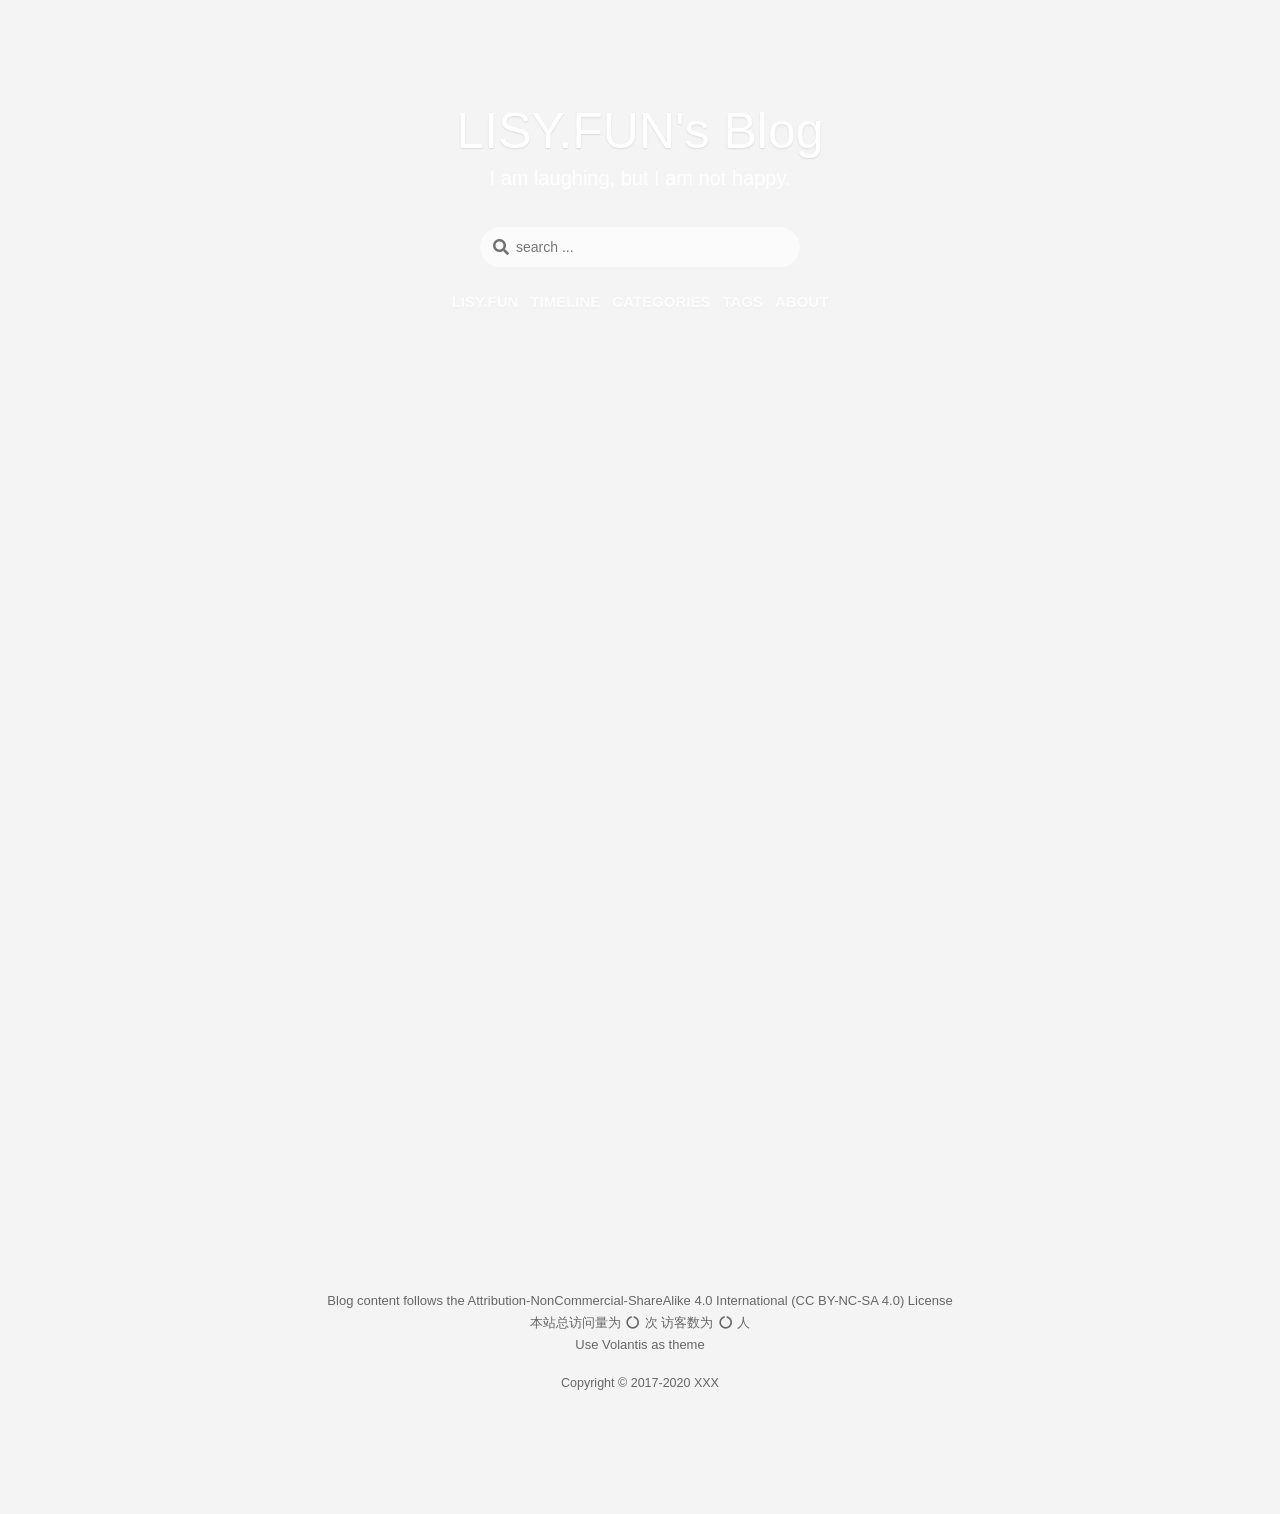
==== commit 49ffd395: "Site updated: 2021-12-19 03:14:27" ====
--- a/about/index.html
+++ b/about/index.html
@@ -670,7 +670,7 @@
       
     
       
-        <div><p>博客内容遵循 <a target="_blank" rel="noopener" href="https://creativecommons.org/licenses/by-nc-sa/4.0/deed.zh">署名-非商业性使用-相同方式共享 4.0 国际 (CC BY-NC-SA 4.0) 协议</a></p>
+        <div><p>Blog content follows the <a target="_blank" rel="noopener" href="https://creativecommons.org/licenses/by-nc-sa/4.0/deed.en">Attribution-NonCommercial-ShareAlike 4.0 International (CC BY-NC-SA 4.0) License</a></p>
 </div>
       
     
@@ -682,9 +682,9 @@
       
     
       
-        本站使用
+        Use
         <a href="https://github.com/volantis-x/hexo-theme-volantis/tree/4.3.1" target="_blank" class="codename">Volantis</a>
-        作为主题
+        as theme
       
     
       
@@ -902,12 +902,12 @@
   <div id="rightmenu-wrapper">
     <ul class="list-v rightmenu" id="rightmenu-content">
       <li class='option'>
-        <a class='vlts-menu opt fix-cursor-default' id='menu-copy-text' onclick="document.execCommand('copy')"><i class='fa fa-copy fa-fw'></i>复制文本</a>
+        <a class='vlts-menu opt fix-cursor-default' id='menu-copy-text' onclick="document.execCommand('copy')"><i class='fa fa-copy fa-fw'></i>Copy Text</a>
         <hr id='hr-text'>
-        <a class='vlts-menu opt fix-cursor-default' id='menu-copy-href'><i class='fa fa-link fa-fw'></i>复制链接</a>
-        <a class='vlts-menu opt fix-cursor-default' id='menu-open-href'><i class='fa fa-external-link-square-alt fa-fw'></i>在新标签页打开</a>
+        <a class='vlts-menu opt fix-cursor-default' id='menu-copy-href'><i class='fa fa-link fa-fw'></i>Copy Link</a>
+        <a class='vlts-menu opt fix-cursor-default' id='menu-open-href'><i class='fa fa-external-link-square-alt fa-fw'></i>Open Link in New Tab</a>
         <hr id='hr-href'>
-        <a class='vlts-menu opt fix-cursor-default' id='menu-copy-src'><i class='fa fa-image fa-fw'></i>复制图片地址</a>
+        <a class='vlts-menu opt fix-cursor-default' id='menu-copy-src'><i class='fa fa-image fa-fw'></i>Copy Image Link</a>
         <hr id='hr-src'>
       </li>
       
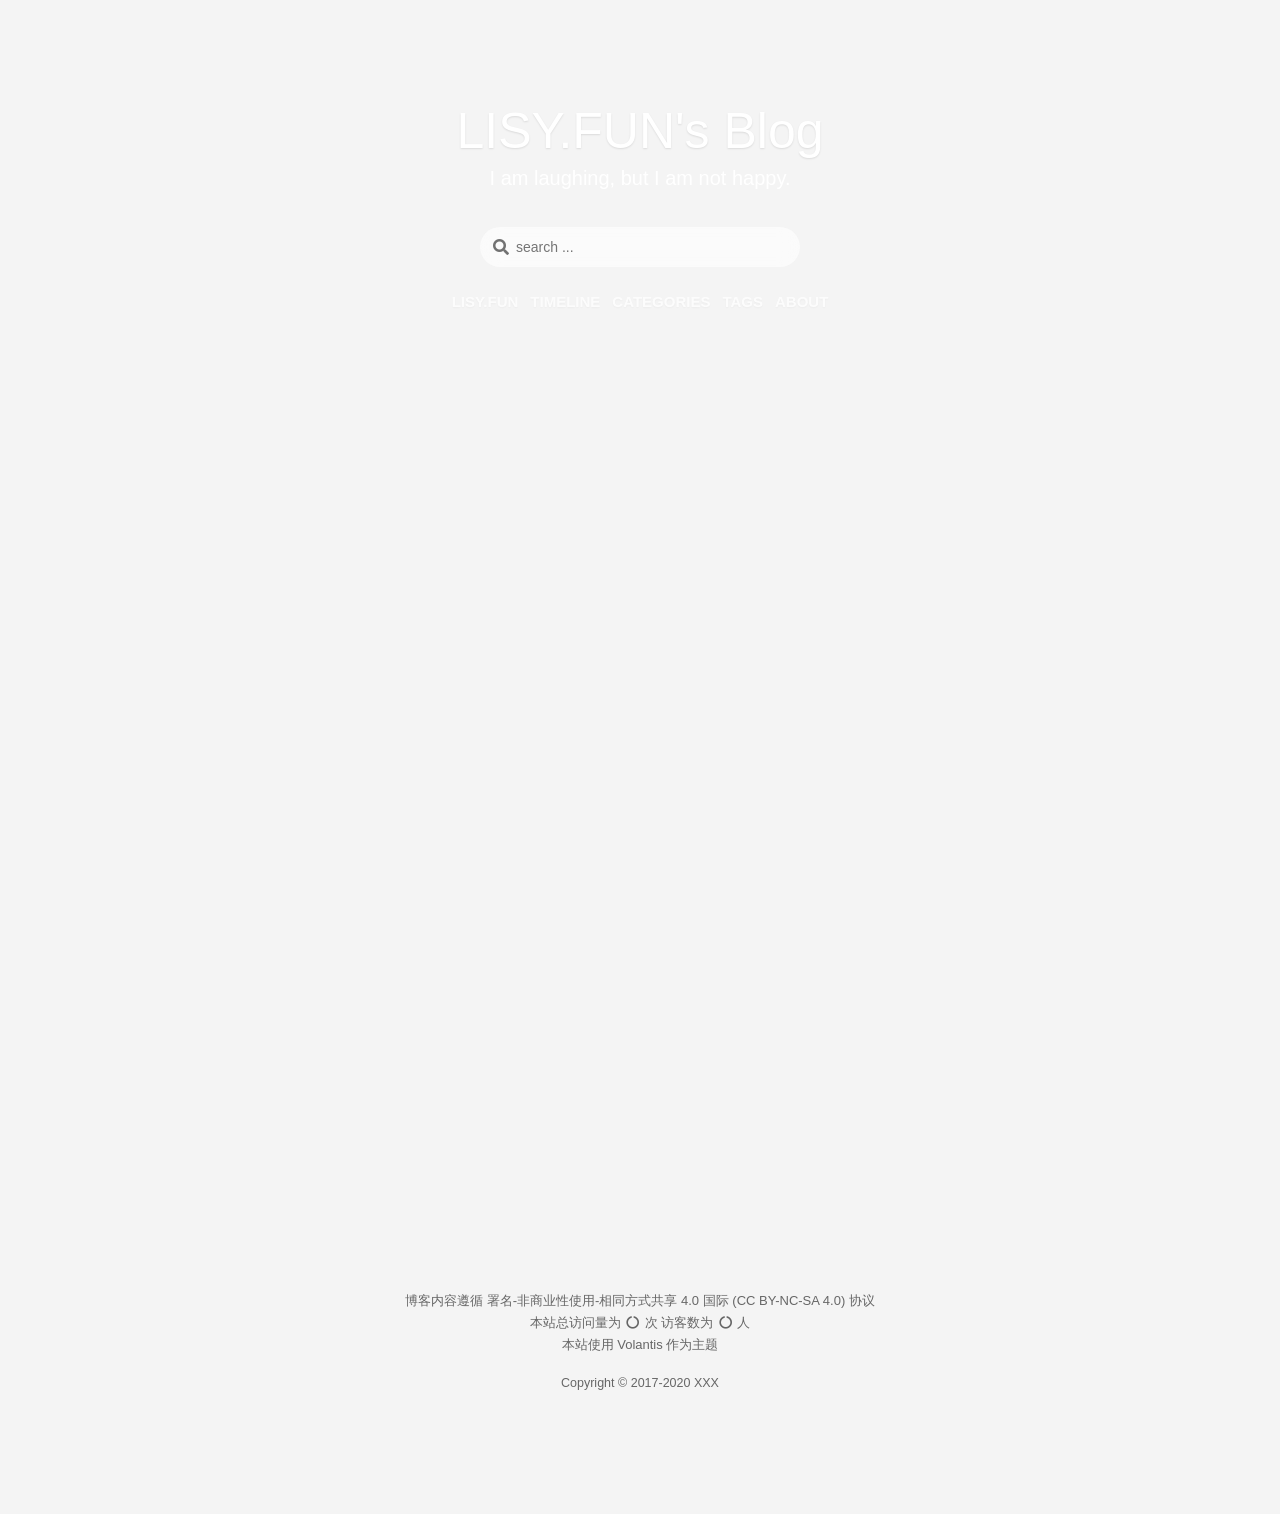
==== commit 87031b97: "Site updated: 2021-12-19 03:16:57" ====
--- a/about/index.html
+++ b/about/index.html
@@ -670,7 +670,7 @@
       
     
       
-        <div><p>Blog content follows the <a target="_blank" rel="noopener" href="https://creativecommons.org/licenses/by-nc-sa/4.0/deed.en">Attribution-NonCommercial-ShareAlike 4.0 International (CC BY-NC-SA 4.0) License</a></p>
+        <div><p>博客内容遵循 <a target="_blank" rel="noopener" href="https://creativecommons.org/licenses/by-nc-sa/4.0/deed.zh">署名-非商业性使用-相同方式共享 4.0 国际 (CC BY-NC-SA 4.0) 协议</a></p>
 </div>
       
     
@@ -682,9 +682,9 @@
       
     
       
-        Use
+        本站使用
         <a href="https://github.com/volantis-x/hexo-theme-volantis/tree/4.3.1" target="_blank" class="codename">Volantis</a>
-        as theme
+        作为主题
       
     
       
@@ -902,12 +902,12 @@
   <div id="rightmenu-wrapper">
     <ul class="list-v rightmenu" id="rightmenu-content">
       <li class='option'>
-        <a class='vlts-menu opt fix-cursor-default' id='menu-copy-text' onclick="document.execCommand('copy')"><i class='fa fa-copy fa-fw'></i>Copy Text</a>
+        <a class='vlts-menu opt fix-cursor-default' id='menu-copy-text' onclick="document.execCommand('copy')"><i class='fa fa-copy fa-fw'></i>复制文本</a>
         <hr id='hr-text'>
-        <a class='vlts-menu opt fix-cursor-default' id='menu-copy-href'><i class='fa fa-link fa-fw'></i>Copy Link</a>
-        <a class='vlts-menu opt fix-cursor-default' id='menu-open-href'><i class='fa fa-external-link-square-alt fa-fw'></i>Open Link in New Tab</a>
+        <a class='vlts-menu opt fix-cursor-default' id='menu-copy-href'><i class='fa fa-link fa-fw'></i>复制链接</a>
+        <a class='vlts-menu opt fix-cursor-default' id='menu-open-href'><i class='fa fa-external-link-square-alt fa-fw'></i>在新标签页打开</a>
         <hr id='hr-href'>
-        <a class='vlts-menu opt fix-cursor-default' id='menu-copy-src'><i class='fa fa-image fa-fw'></i>Copy Image Link</a>
+        <a class='vlts-menu opt fix-cursor-default' id='menu-copy-src'><i class='fa fa-image fa-fw'></i>复制图片地址</a>
         <hr id='hr-src'>
       </li>
       
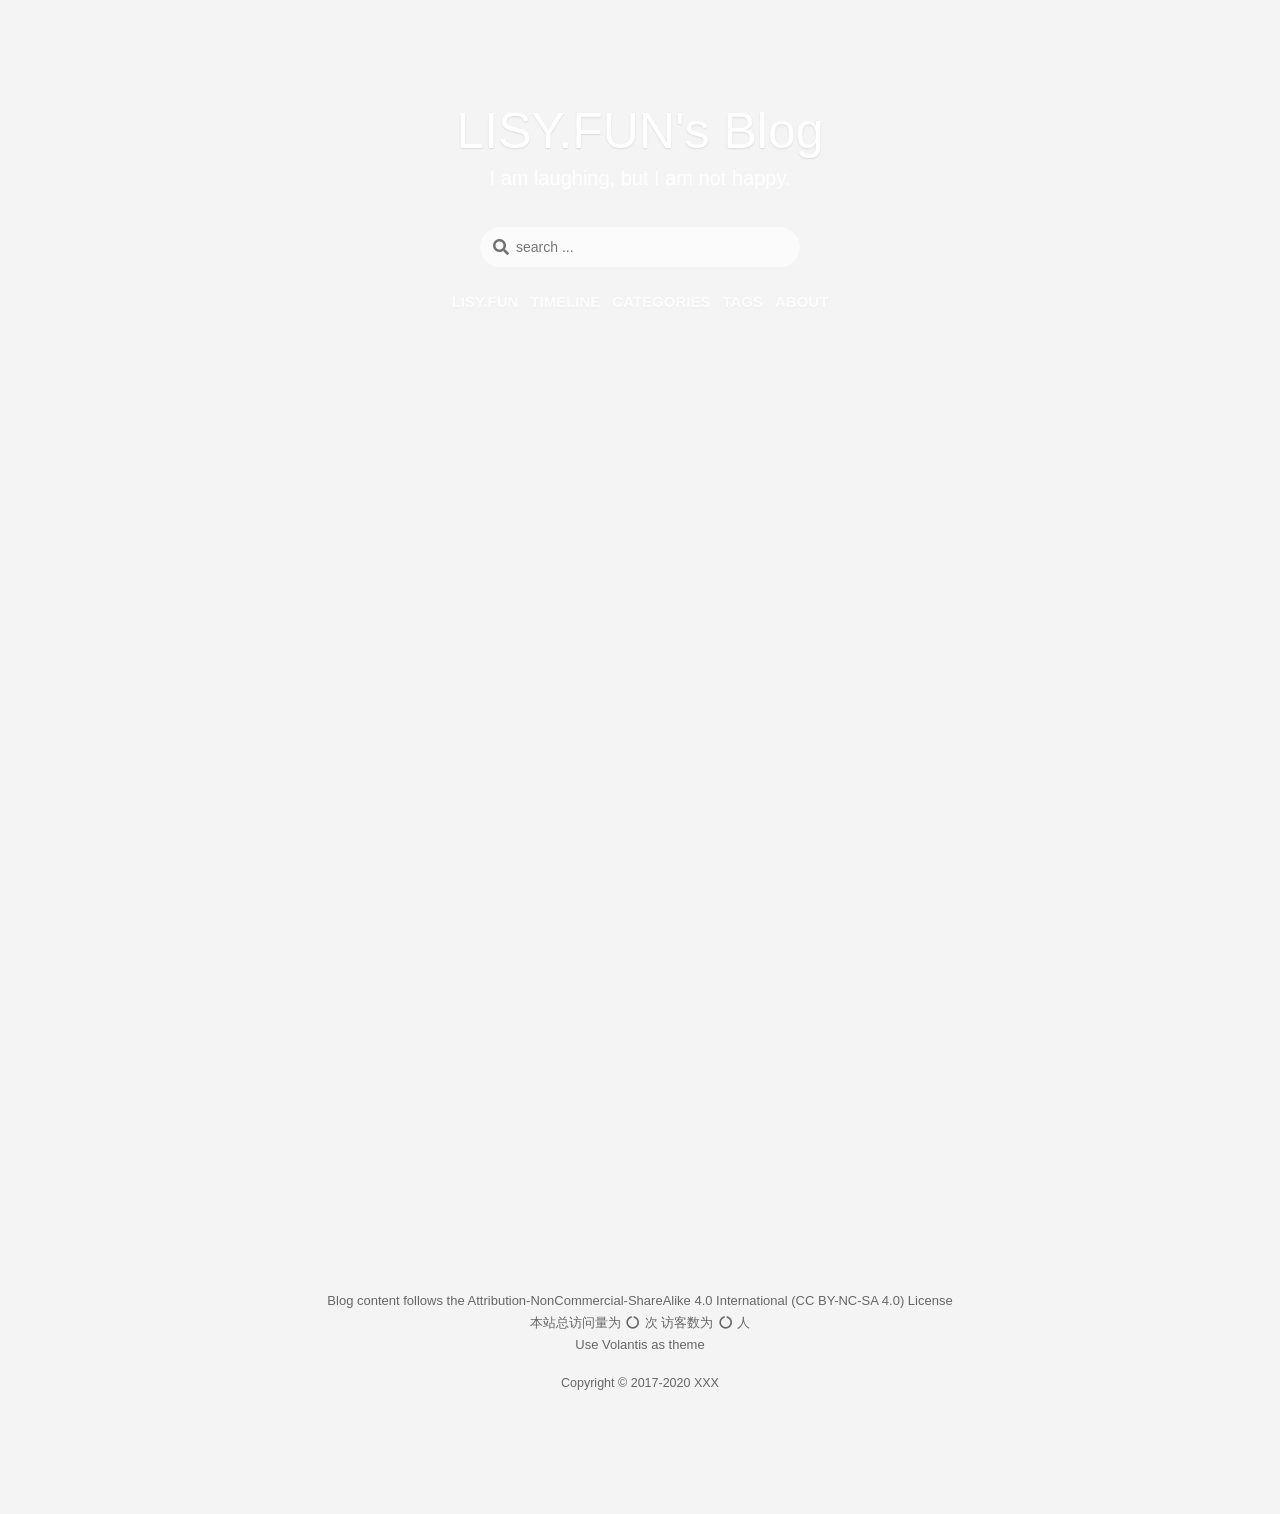
==== commit 14e0b5fc: "Site updated: 2021-12-19 03:25:07" ====
--- a/about/index.html
+++ b/about/index.html
@@ -670,7 +670,7 @@
       
     
       
-        <div><p>博客内容遵循 <a target="_blank" rel="noopener" href="https://creativecommons.org/licenses/by-nc-sa/4.0/deed.zh">署名-非商业性使用-相同方式共享 4.0 国际 (CC BY-NC-SA 4.0) 协议</a></p>
+        <div><p>Blog content follows the <a target="_blank" rel="noopener" href="https://creativecommons.org/licenses/by-nc-sa/4.0/deed.en">Attribution-NonCommercial-ShareAlike 4.0 International (CC BY-NC-SA 4.0) License</a></p>
 </div>
       
     
@@ -682,9 +682,9 @@
       
     
       
-        本站使用
+        Use
         <a href="https://github.com/volantis-x/hexo-theme-volantis/tree/4.3.1" target="_blank" class="codename">Volantis</a>
-        作为主题
+        as theme
       
     
       
@@ -902,12 +902,12 @@
   <div id="rightmenu-wrapper">
     <ul class="list-v rightmenu" id="rightmenu-content">
       <li class='option'>
-        <a class='vlts-menu opt fix-cursor-default' id='menu-copy-text' onclick="document.execCommand('copy')"><i class='fa fa-copy fa-fw'></i>复制文本</a>
+        <a class='vlts-menu opt fix-cursor-default' id='menu-copy-text' onclick="document.execCommand('copy')"><i class='fa fa-copy fa-fw'></i>Copy Text</a>
         <hr id='hr-text'>
-        <a class='vlts-menu opt fix-cursor-default' id='menu-copy-href'><i class='fa fa-link fa-fw'></i>复制链接</a>
-        <a class='vlts-menu opt fix-cursor-default' id='menu-open-href'><i class='fa fa-external-link-square-alt fa-fw'></i>在新标签页打开</a>
+        <a class='vlts-menu opt fix-cursor-default' id='menu-copy-href'><i class='fa fa-link fa-fw'></i>Copy Link</a>
+        <a class='vlts-menu opt fix-cursor-default' id='menu-open-href'><i class='fa fa-external-link-square-alt fa-fw'></i>Open Link in New Tab</a>
         <hr id='hr-href'>
-        <a class='vlts-menu opt fix-cursor-default' id='menu-copy-src'><i class='fa fa-image fa-fw'></i>复制图片地址</a>
+        <a class='vlts-menu opt fix-cursor-default' id='menu-copy-src'><i class='fa fa-image fa-fw'></i>Copy Image Link</a>
         <hr id='hr-src'>
       </li>
       
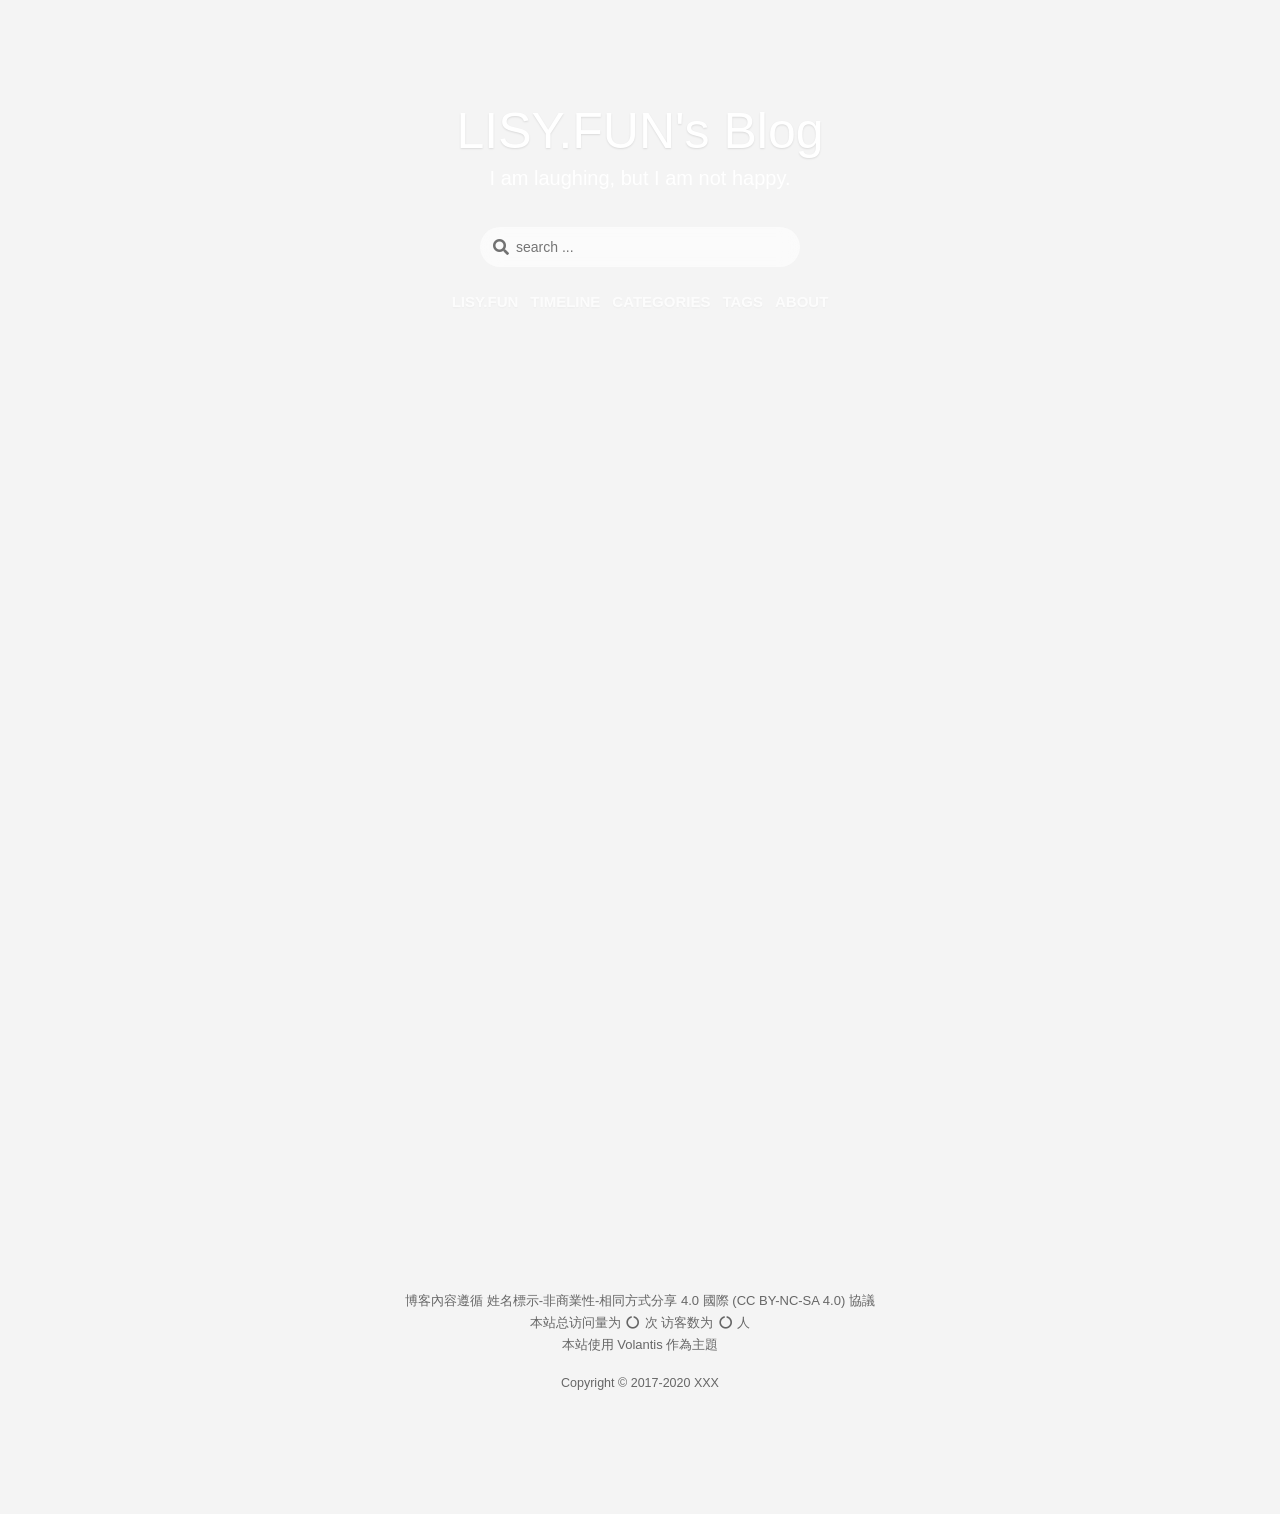
==== commit deb0073f: "Site updated: 2021-12-19 03:30:18" ====
--- a/about/index.html
+++ b/about/index.html
@@ -670,7 +670,7 @@
       
     
       
-        <div><p>Blog content follows the <a target="_blank" rel="noopener" href="https://creativecommons.org/licenses/by-nc-sa/4.0/deed.en">Attribution-NonCommercial-ShareAlike 4.0 International (CC BY-NC-SA 4.0) License</a></p>
+        <div><p>博客內容遵循 <a target="_blank" rel="noopener" href="https://creativecommons.org/licenses/by-nc-sa/4.0/deed.zh_TW">姓名標示-非商業性-相同方式分享 4.0 國際 (CC BY-NC-SA 4.0) 協議</a></p>
 </div>
       
     
@@ -682,9 +682,9 @@
       
     
       
-        Use
+        本站使用
         <a href="https://github.com/volantis-x/hexo-theme-volantis/tree/4.3.1" target="_blank" class="codename">Volantis</a>
-        as theme
+        作為主題
       
     
       
@@ -902,12 +902,12 @@
   <div id="rightmenu-wrapper">
     <ul class="list-v rightmenu" id="rightmenu-content">
       <li class='option'>
-        <a class='vlts-menu opt fix-cursor-default' id='menu-copy-text' onclick="document.execCommand('copy')"><i class='fa fa-copy fa-fw'></i>Copy Text</a>
+        <a class='vlts-menu opt fix-cursor-default' id='menu-copy-text' onclick="document.execCommand('copy')"><i class='fa fa-copy fa-fw'></i>複製文本</a>
         <hr id='hr-text'>
-        <a class='vlts-menu opt fix-cursor-default' id='menu-copy-href'><i class='fa fa-link fa-fw'></i>Copy Link</a>
-        <a class='vlts-menu opt fix-cursor-default' id='menu-open-href'><i class='fa fa-external-link-square-alt fa-fw'></i>Open Link in New Tab</a>
+        <a class='vlts-menu opt fix-cursor-default' id='menu-copy-href'><i class='fa fa-link fa-fw'></i>複製鏈接</a>
+        <a class='vlts-menu opt fix-cursor-default' id='menu-open-href'><i class='fa fa-external-link-square-alt fa-fw'></i>在新標籤頁打開</a>
         <hr id='hr-href'>
-        <a class='vlts-menu opt fix-cursor-default' id='menu-copy-src'><i class='fa fa-image fa-fw'></i>Copy Image Link</a>
+        <a class='vlts-menu opt fix-cursor-default' id='menu-copy-src'><i class='fa fa-image fa-fw'></i>複製圖片地址</a>
         <hr id='hr-src'>
       </li>
       
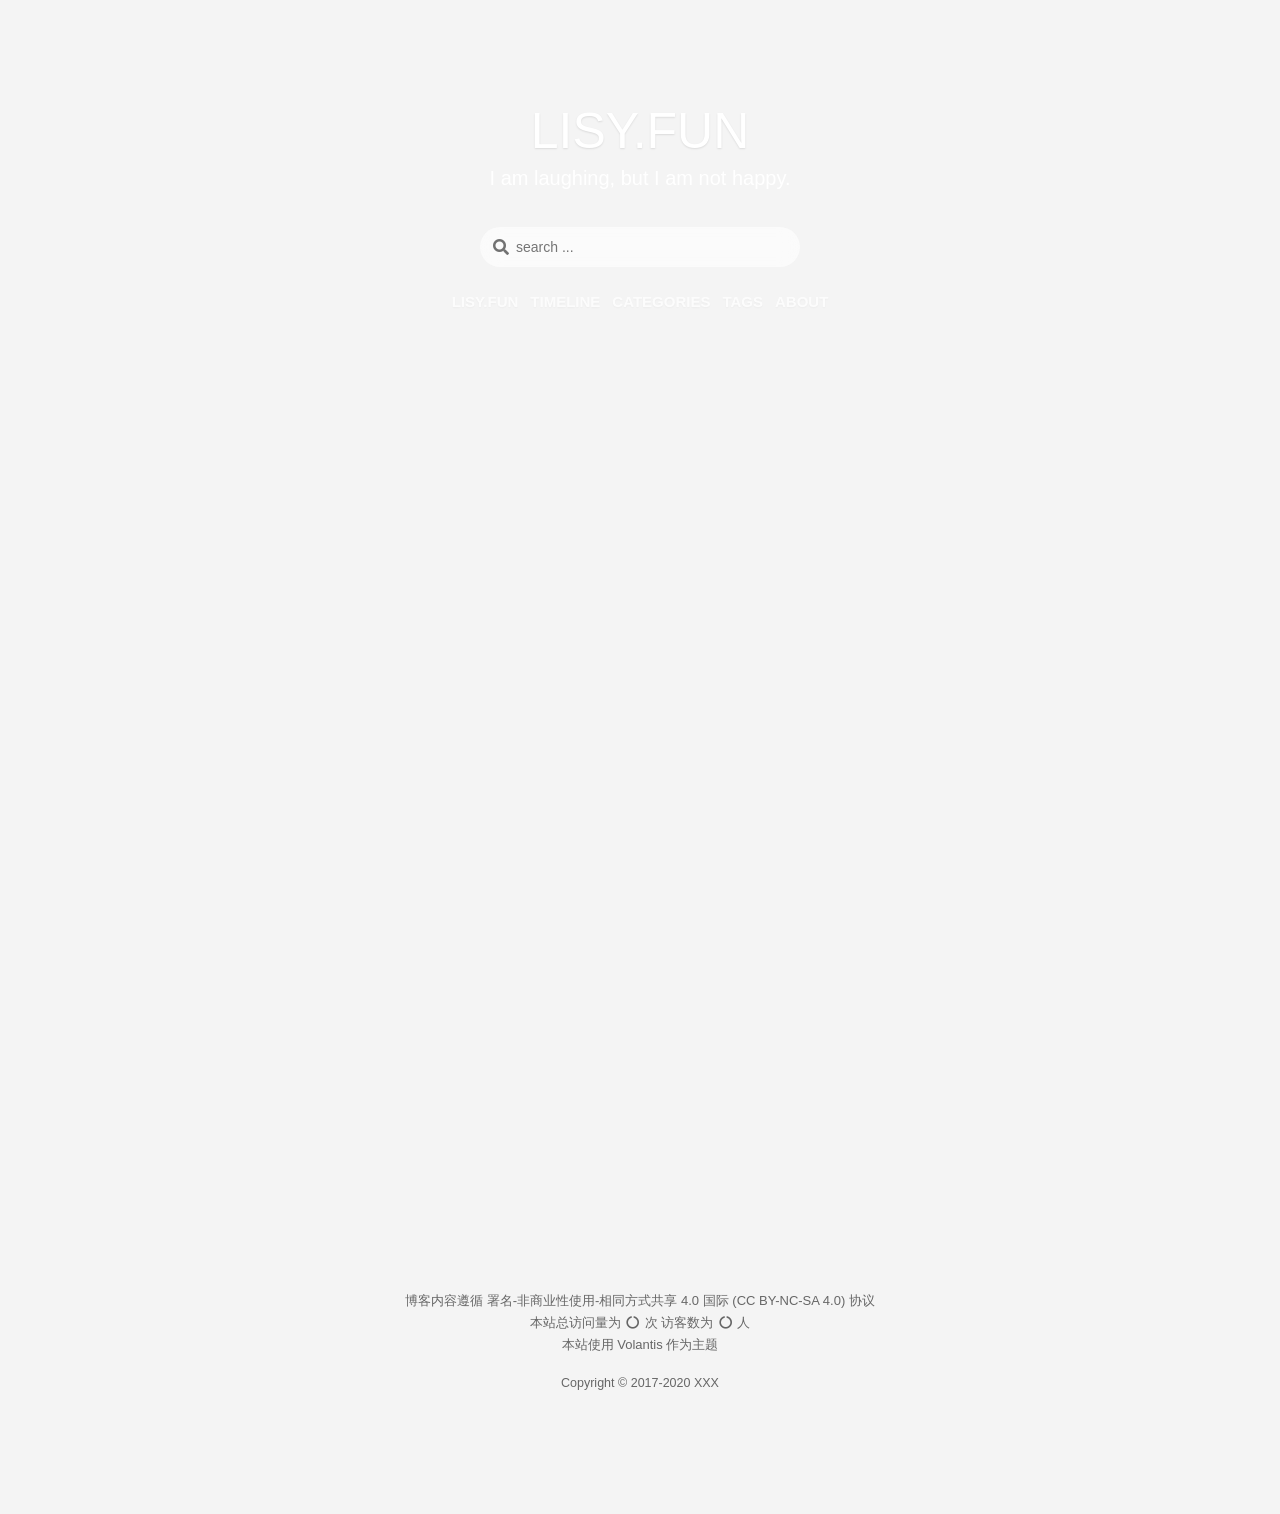
==== commit 34b7db7f: "Site updated: 2021-12-19 04:00:13" ====
--- a/about/index.html
+++ b/about/index.html
@@ -346,7 +346,7 @@
   <div class='top'>
     
     
-      <p class="title">LISY.FUN's Blog</p>
+      <p class="title">LISY.FUN</p>
     
     
       <p class="subtitle">I am laughing, but I am not happy.</p>
@@ -642,12 +642,12 @@
       autoplay='true'
       volume='0.7'
       loop='all'
-      order='list'
-      fixed='true'
+      order='random'
+      fixed='false'
       list-max-height='320px'
       server='netease'
       type='playlist'
-      id='151778626'
+      id='6845925374'
       list-folded='true'>
     </meting-js>
   
@@ -670,7 +670,7 @@
       
     
       
-        <div><p>博客內容遵循 <a target="_blank" rel="noopener" href="https://creativecommons.org/licenses/by-nc-sa/4.0/deed.zh_TW">姓名標示-非商業性-相同方式分享 4.0 國際 (CC BY-NC-SA 4.0) 協議</a></p>
+        <div><p>博客内容遵循 <a target="_blank" rel="noopener" href="https://creativecommons.org/licenses/by-nc-sa/4.0/deed.zh">署名-非商业性使用-相同方式共享 4.0 国际 (CC BY-NC-SA 4.0) 协议</a></p>
 </div>
       
     
@@ -684,7 +684,7 @@
       
         本站使用
         <a href="https://github.com/volantis-x/hexo-theme-volantis/tree/4.3.1" target="_blank" class="codename">Volantis</a>
-        作為主題
+        作为主题
       
     
       
@@ -902,12 +902,12 @@
   <div id="rightmenu-wrapper">
     <ul class="list-v rightmenu" id="rightmenu-content">
       <li class='option'>
-        <a class='vlts-menu opt fix-cursor-default' id='menu-copy-text' onclick="document.execCommand('copy')"><i class='fa fa-copy fa-fw'></i>複製文本</a>
+        <a class='vlts-menu opt fix-cursor-default' id='menu-copy-text' onclick="document.execCommand('copy')"><i class='fa fa-copy fa-fw'></i>复制文本</a>
         <hr id='hr-text'>
-        <a class='vlts-menu opt fix-cursor-default' id='menu-copy-href'><i class='fa fa-link fa-fw'></i>複製鏈接</a>
-        <a class='vlts-menu opt fix-cursor-default' id='menu-open-href'><i class='fa fa-external-link-square-alt fa-fw'></i>在新標籤頁打開</a>
+        <a class='vlts-menu opt fix-cursor-default' id='menu-copy-href'><i class='fa fa-link fa-fw'></i>复制链接</a>
+        <a class='vlts-menu opt fix-cursor-default' id='menu-open-href'><i class='fa fa-external-link-square-alt fa-fw'></i>在新标签页打开</a>
         <hr id='hr-href'>
-        <a class='vlts-menu opt fix-cursor-default' id='menu-copy-src'><i class='fa fa-image fa-fw'></i>複製圖片地址</a>
+        <a class='vlts-menu opt fix-cursor-default' id='menu-copy-src'><i class='fa fa-image fa-fw'></i>复制图片地址</a>
         <hr id='hr-src'>
       </li>
       
@@ -1237,11 +1237,11 @@
 
   <script>
   let APlayerController = new Object();
-  APlayerController.id = '151778626';  // 设定全局音乐播放ID
+  APlayerController.id = '6845925374';  // 设定全局音乐播放ID
   APlayerController.volume = '0.7';
   loadCSS("https://cdn.jsdelivr.net/npm/aplayer@1.10/dist/APlayer.min.css", window.volantis.loadcss);
   // APlayer 需要在  MetingJS 之前加载
-  loadScript("https://cdn.jsdelivr.net/npm/aplayer@1.10/dist/APlayer.min.js")
+  loadScript("https://cdn.jsdelivr.net/npm/aplayer@1.10.1/dist/APlayer.min.js")
   window.volantis.APlayerLoaded=0 // APlayer加载完成状态
   var checkAPlayer = setInterval(function () {
     if (!window.APlayer) return // APlayer加载完成？
@@ -1249,7 +1249,7 @@
     clearInterval(checkAPlayer)
 	  if (!window.volantis.APlayerLoaded&&!window.MetingJSElement){ // APlayer只能加载一次
       window.volantis.APlayerLoaded=1 // APlayer加载完成
-      loadScript("https://cdn.jsdelivr.net/npm/meting@2.0/dist/Meting.min.js") // 加载 MetingJS
+      loadScript("https://cdn.jsdelivr.net/npm/meting@2.0.1/dist/Meting.min.js") // 加载 MetingJS
 	  }
   }, 2500) // 按照网速调节差分2.5s
   // rightmenu see: layout/_partial/rightmenu.ejs
